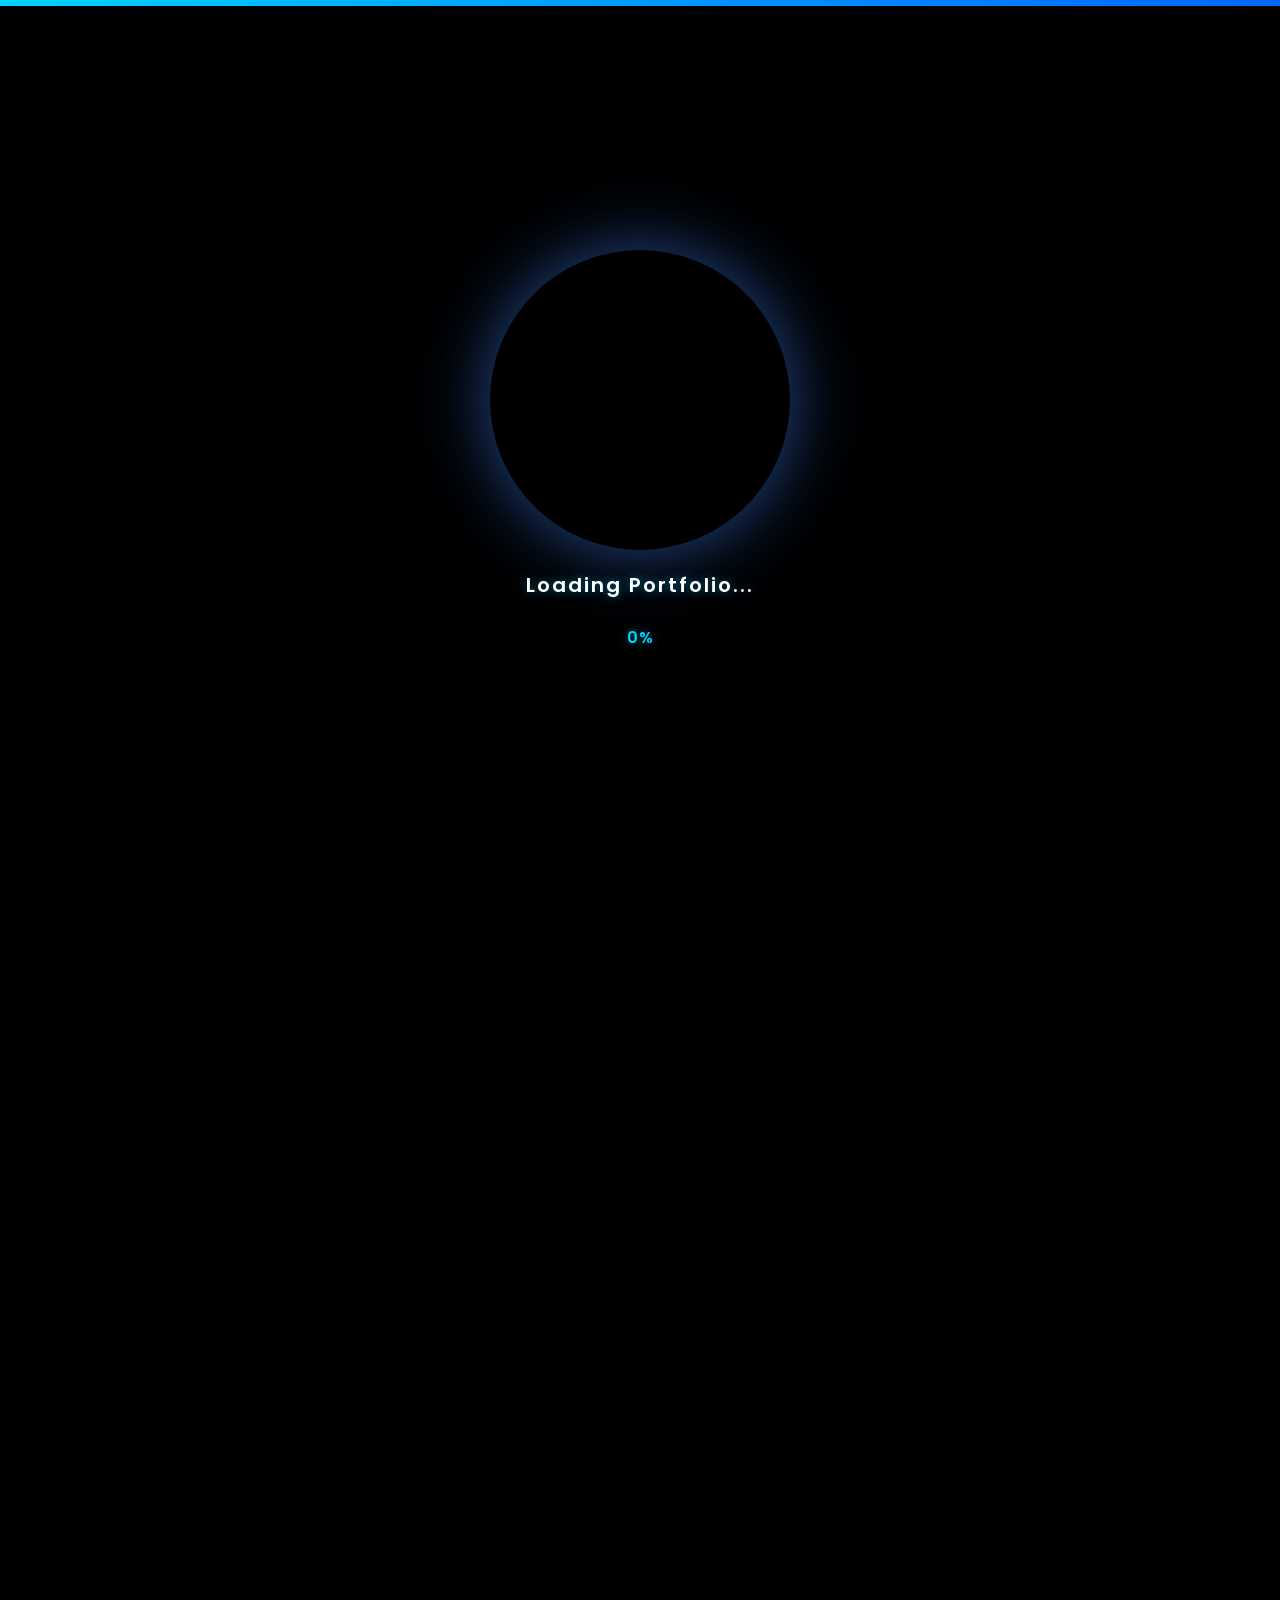
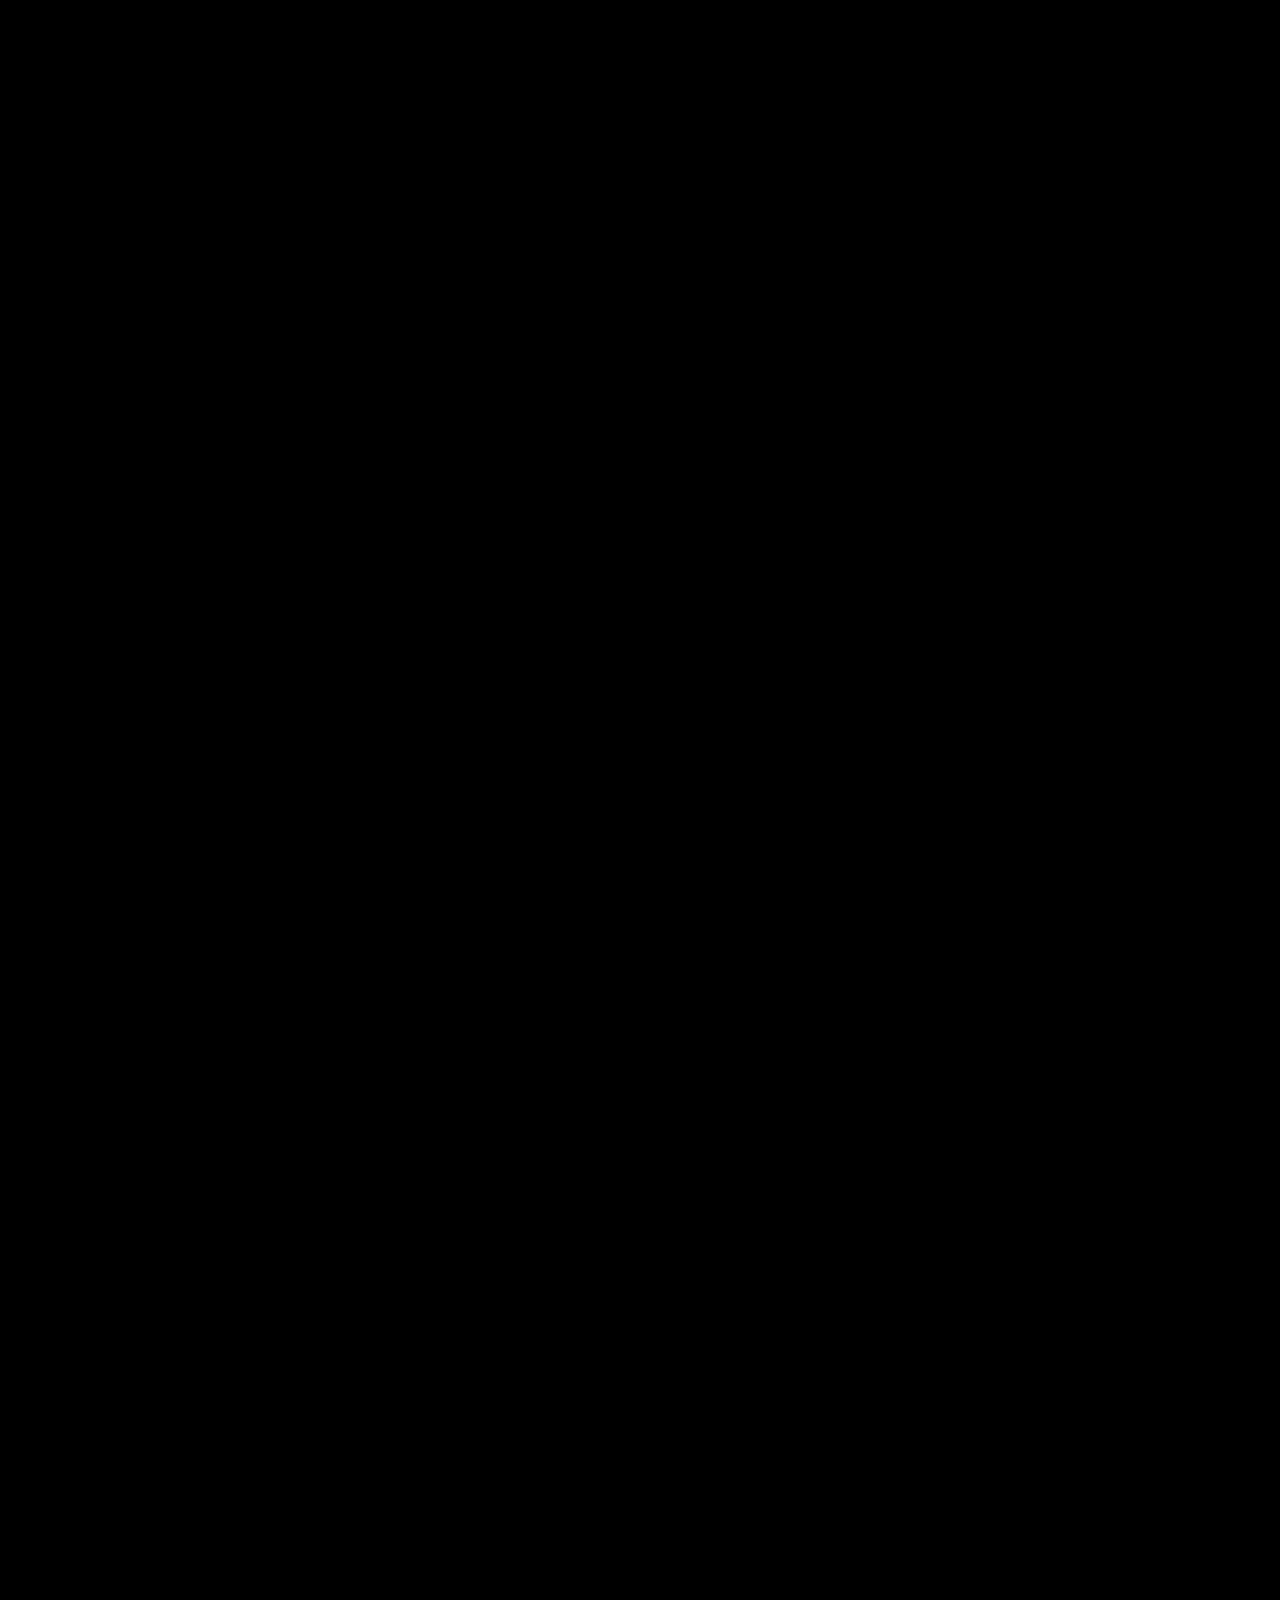
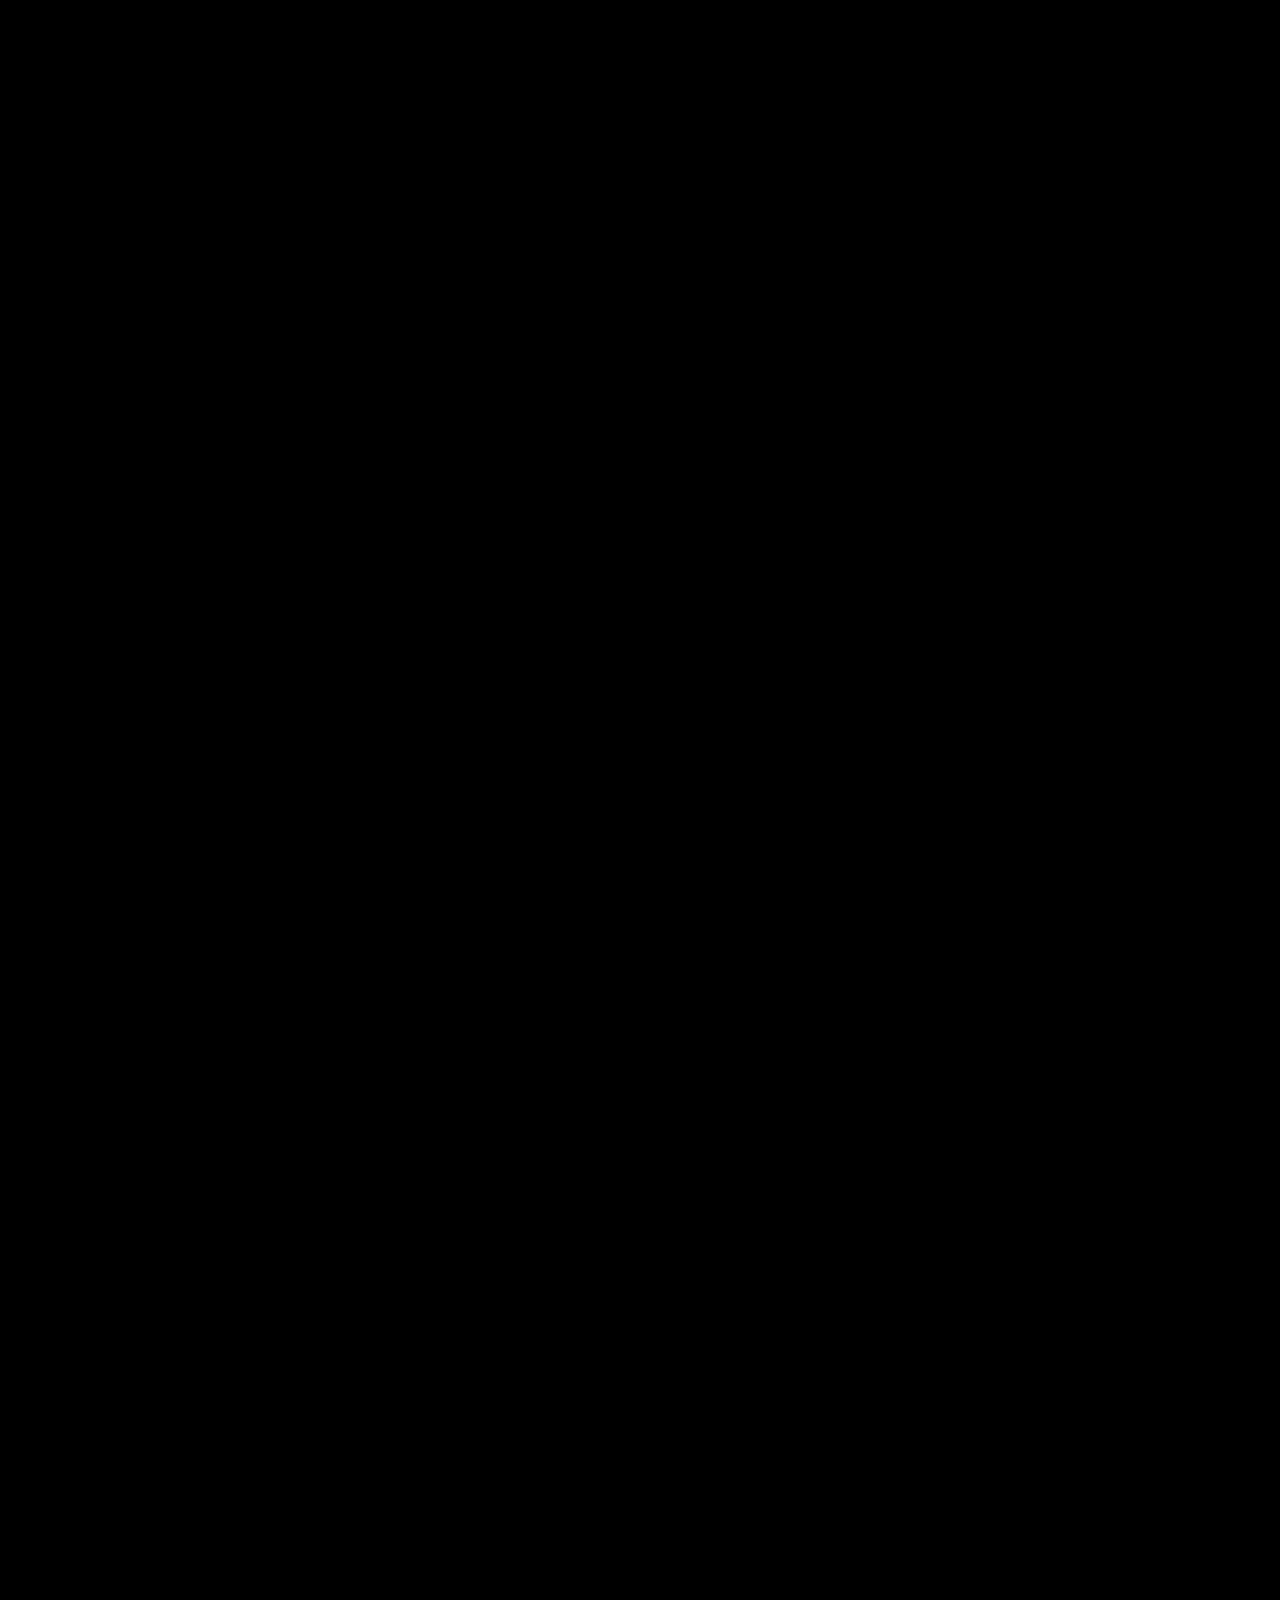
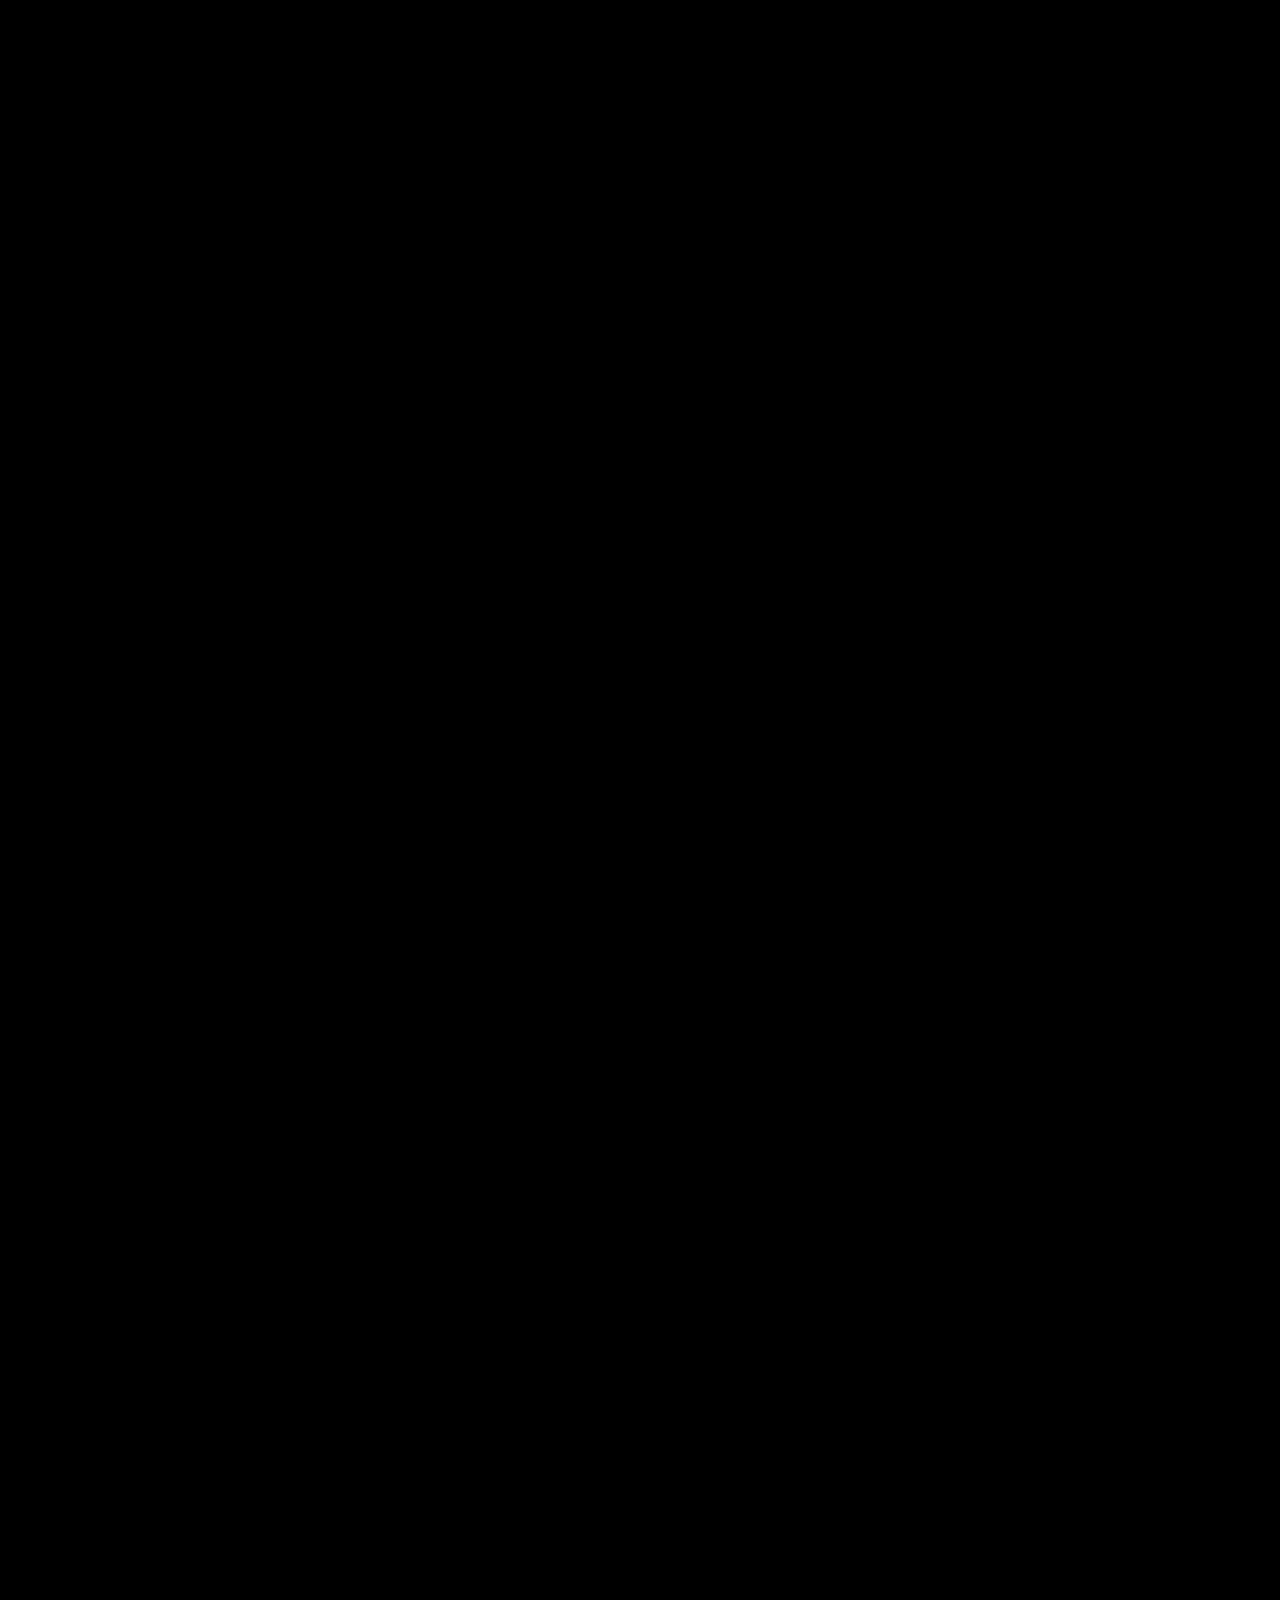
==== index.html @ a021d1be "readme . md" ====
<!DOCTYPE html>
<html lang="en">
<head>
    <meta charset="UTF-8">
    <meta http-equiv="X-UA-Compatible" content="IE=edge">
    <meta name="viewport" content="width=device-width, initial-scale=1.0">
    <meta name="keywords" content="Pragati sable, portfolio, Pragati, full stack dev, personal portfolio lifecodes, portfolio design, portfolio website, personal portfolio" />
    <meta name="description" content="Welcome to Pragati's Portfolio. Full-Stack Web Developer and Android App Developer" />
    <!-- Custom CSS -->
    <link rel="stylesheet" href="./assets/css/style.css">
    <!-- Font Awesome -->
    <link rel="stylesheet" href="https://cdnjs.cloudflare.com/ajax/libs/font-awesome/5.15.3/css/all.min.css" integrity="sha512-iBBXm8fW90+nuLcSKlbmrPcLa0OT92xO1BIsZ+ywDWZCvqsWgccV3gFoRBv0z+8dLJgyAHIhR35VZc2oM/gI1w==" crossorigin="anonymous" referrerpolicy="no-referrer" />
    <script src="https://kit.fontawesome.com/95a2002ecf.js" crossorigin="anonymous"></script>
    <!-- Favicon -->
    <link id='favicon' rel="shortcut icon" href="./assets/images/favicon.jpg" type="image/x-png">
    <title>Portfolio | Darshan Hegde</title>
</head>
<body class="loading">
<!-- Loading Bar at Top -->
<div class="loading-bar-container">
  <div class="loading-bar"></div>
</div>

<!-- Realistic Earth Loader -->
<div class="loader-container">
  <canvas id="earthLoader"></canvas>
  <div class="loading-text">Loading Portfolio...</div>
  <div class="loading-percentage">0%</div>
</div>

<!-- Realistic Space Background Canvas -->
<canvas id="spaceCanvas"></canvas>

<script>
// Scroll to top immediately on page load
window.scrollTo(0, 0);
document.documentElement.scrollTop = 0;
document.body.scrollTop = 0;
</script>
<header>
        <a href="/" class="logo"><i class="fa-solid fa-code"></i> Darshan Hegde</a>

        <div id="menu" class="fas fa-bars"></div>
        <nav class="navbar">
            <ul>
            <li><a class="active" href="#home">Home</a></li>
            <li><a href="#about">About</a></li>
            <li><a href="#skills">Skills</a></li>
            <li><a href="#education">Education</a></li>
            <li><a href="#work">Work</a></li>
            <li><a href="#certificates">Certificates</a></li>
            <li><a href="#experience">Experience</a></li>
            
            </ul>
        </nav>
</header>
<!-- navbar ends -->


<!-- hero section starts -->
<section class="home" id="home">
    <div id="particles-js"></div>

    <div class="content">
    <h2>Hi There,<br/> I'm Darshan Hegde  <span></span></h2>
    <p>i am into <span class="typing-text"></span></p>
    <a href="#about" class="btn"><span>About Me</span>
      <i class="fas fa-arrow-circle-down"></i>
    </a>
    <div class="socials">
        <ul class="social-icons">
          <li><a class="github" aria-label="GitHub" href="https://github.com/DarshanHegde17" target="_blank" rel="noopener noreferrer"><i class="fab fa-github"></i></a></li>
          <li><a class="linkedin" aria-label="LinkedIn" href="https://www.linkedin.com/in/darshan-hegde-4507382b9" target="_blank" rel="noopener noreferrer"><i class="fab fa-linkedin"></i></a></li>
          <li><a class="leetcode" aria-label="LeetCode" href="https://leetcode.com/u/DarshanHegde17/" target="_blank" rel="noopener noreferrer"><svg class="icon-leetcode" viewBox="0 0 24 24" aria-hidden="true" xmlns="http://www.w3.org/2000/svg"><path fill="currentColor" d="M16.102 17.93l-3.185-3.418-2.791 2.998-1.01-1.087L14.73 12l-4.195-4.48 4.195-4.48 1.01 1.088-2.791 2.998 3.185 3.418 4.195-4.008zm3.792-3.971L12.9 7.728l-1.01-1.088 4.195-4.48 4.195 4.48-1.01 1.088-2.998 2.997 2.997 2.997 1.009-1.087zM5.908 17.93l-3.185-3.418 2.998-2.998-1.01-1.087L9.31 12 5.114 7.52l1.01-1.087 2.998 2.998L12.307 5.99l1.01 1.087-4.195 4.48 4.195 4.48-1.01 1.087-2.998-2.998-2.998 2.998z"/></svg></a></li>
          <li><a class="hackerrank" aria-label="HackerRank" href="https://www.hackerrank.com/profile/darshanhegdeheg1" target="_blank" rel="noopener noreferrer"><i class="fa-brands fa-hackerrank"></i></a></li>
        </ul>
      </div>
    </div>
<div class="image">
    <img draggable="false" class="tilt" src="./assets/images/Darshan1.jpeg" alt="" height="">
</div>
</section>
<!-- hero section ends -->


<!-- about section starts -->
<section class="about" id="about">
    <h2 class="heading"><i class="fas fa-user-alt"></i> About <span>Me</span></h2>
    
    <div class="row">

    <div class="image">
        <img draggable="false" class="tilt" src="./assets/images/Passport size pic.jpeg" alt="">
    </div>
    <div class="content">
        <h3>I'm Darshan Hegde</h3>
        <span class="tag">Software Developer</span>
        
        <p>As a full-stack developer, 
          I design and develop dynamic web applications capable of handling complex
           data structures and solving real-world business challenges.
            I emphasize scalability, security, and performance while transforming
             ideas into functional, impactful solutions. </p>
        
        <div class="box-container">
            <div class="box">
              <p><span> age: </span> 22</p>
              <p><span> phone : </span> +91 8660333493</p>
            </div>
            <div class="box">
              <p><span> email : </span> darshanhegdehegde@gmail.com</p>
              <p><span> place : </span> Bengaluru, India</p>
            </div>
        </div>
        
        <div class="resumebtn">
            <a href="assets/images/new_resume.pdf" target="_blank" rel="noopener noreferrer" class="btn"><span>View Resume</span>
                <i class="fas fa-external-link-alt"></i>
            </a>
            <a href="assets/images/new_resume.pdf" download="Darshan_Hegde_Resume.pdf" class="btn btn-download"><span>Download</span>
                <i class="fas fa-download"></i>
            </a>
        </div>

    </div>
    </div>
</section>
<!-- about section ends -->

<!-- skills section starts -->
<section class="skills" id="skills">

    <h2 class="heading"><i class="fas fa-laptop-code"></i> Skills & <span>Abilities</span></h2>

    <div class="container">
          <div class="row" id="skillsContainer">

            <div class="bar">
              <div class="info">
                <img src="./assets/images/skills/icons8-react-100.png" height="50" width="50">
                <span>ReactJS</span>
              </div>
            </div>
            <div class="bar">
              <div class="info">
                <img src="./assets/images/skills/figma.png" height="50" width="50">
                <span>Figma</span>
              </div>
            </div>
            <div class="bar">
              <div class="info">
                <svg xmlns="http://www.w3.org/2000/svg" x="0px" y="0px"height="50" width="50" viewBox="0 0 48 48">
                  <linearGradient id="SNASnMitCxQrIYk4GDibta_v8RpPQUwv0N8_gr1" x1="18.208" x2="34.159" y1="2.413" y2="46.236" gradientUnits="userSpaceOnUse"><stop offset="0" stop-color="#f09701"></stop><stop offset="1" stop-color="#e36001"></stop></linearGradient><path fill="url(#SNASnMitCxQrIYk4GDibta_v8RpPQUwv0N8_gr1)" d="M7.192,7.176l2.627,29.77c0.109,1.237,0.97,2.28,2.164,2.621l10.643,3.041	c0.898,0.257,1.849,0.257,2.747,0l10.643-3.041c1.194-0.341,2.055-1.383,2.164-2.621l2.627-29.77C40.911,6.006,39.99,5,38.816,5	H9.184C8.01,5,7.089,6.006,7.192,7.176z"></path><path fill="#f09601" d="M24,8v31.9l9.876-2.822c0.797-0.228,1.371-0.924,1.443-1.749l2.286-26.242	C37.656,8.502,37.196,8,36.609,8H24z"></path><path fill="#fff" d="M24,25v-4h8.6l-0.7,11.5L24,35.1v-4.2l4.1-1.4l0.3-4.5L24,25z M32.9,17l0.3-4H24v4H32.9z"></path><path fill="#d6e0e9" d="M24,30.9v4.2l-7.9-2.6L15.7,27h4l0.2,2.5L24,30.9z M19.1,17H24v-4h-9.1l0.7,12H24v-4h-4.6L19.1,17z"></path><path d="M33.2,13l-0.3,4H24h-4.9l0.3,4H24h8.6l-0.7,11.5L24,35.1l-7.9-2.6L15.7,27h4l0.2,2.5l4.1,1.4l4.1-1.4l0.3-4.5H24h-8.4 l-0.7-12H24H33.2 M34.278,12H33.2H24h-9.1h-1.06l0.062,1.058l0.7,12L14.657,26h-0.032l0.078,1.073l0.4,5.5l0.049,0.668 l0.636,0.209l7.9,2.6L24,36.153l0.313-0.103l7.9-2.6l0.644-0.212l0.041-0.677l0.7-11.5L33.663,20H32.6H24h-3.672l-0.15-2H24h8.9 h0.928l0.069-0.925l0.3-4L34.278,12L34.278,12z M20.623,26H24h3.331l-0.185,2.769L24,29.843l-3.156-1.077l-0.148-1.846L20.623,26 L20.623,26z" opacity=".05"></path><path d="M33.2,13l-0.3,4H24h-4.9l0.3,4H24h8.6l-0.7,11.5L24,35.1l-7.9-2.6L15.7,27h4l0.2,2.5l4.1,1.4l4.1-1.4l0.3-4.5H24h-8.4 l-0.7-12H24H33.2 M33.739,12.5H33.2H24h-9.1h-0.53l0.031,0.529l0.7,12l0.027,0.471H15.6H24h3.866l-0.242,3.634L24,30.372 l-3.628-1.239l-0.174-2.173l-0.037-0.46H19.7h-4h-0.538l0.039,0.536l0.4,5.5l0.024,0.334l0.318,0.105l7.9,2.6L24,35.626 l0.156-0.051l7.9-2.6l0.322-0.106l0.021-0.339l0.7-11.5l0.032-0.53H32.6H24h-4.136l-0.225-3H24h8.9h0.464l0.035-0.463l0.3-4 L33.739,12.5L33.739,12.5z" opacity=".07"></path>
                  </svg>
                <span>HTML5</span>
              </div>
            </div>
            <div class="bar">
              <div class="info">
                <img src="./assets/images/skills/javascript.png" height="50" width="50">
                <span>JavaScript</span>
              </div>
            </div>
            <div class="bar">
              <div class="info">
                <img src="./assets/images/skills/java.png" height="50" width="50">
                <span>Java</span>
              </div>
            </div>
            <div class="bar">
              <div class="info">
                <img src="./assets/images/skills/bootstrap.png" height="50" width="50">
                <span>Bootstrap</span>
              </div>
            </div>
            <div class="bar">
              <div class="info">
                <img src="./assets/images/skills/python.png" height="50" width="50">
                <span>Python</span>
              </div>
            </div>
            <div class="bar">
              <div class="info">
                <img src="./assets/images/skills/github.png" height="50" width="50">
                <span>GitHub</span>
              </div>
            </div>
            <div class="bar">
              <div class="info">
                <img src="./assets/images/skills/nodejs.png" height="50" width="50">
                <span>NodeJS</span>
              </div>
            </div>
            <div class="bar">
              <div class="info">
                <img src="./assets/images/skills/aws.png" height="50" width="50">
                <span>AWS</span>
              </div>
            </div>
            <div class="bar">
              <div class="info">
                <img src="./assets/images/skills/sql.png" height="50" width="50">
                <span>SQL</span>
              </div>
            </div>
            <div class="bar">
              <div class="info">
                <img src="./assets/images/skills/mongodb.png" height="50" width="50">
                <span>MongoDB</span>
              </div>
            </div>
            <div class="bar">
              <div class="info">
                <img src="./assets/images/skills/php.png" height="50" width="50">
                <span>PHP</span>
              </div>
            </div>
            <div class="bar">
              <div class="info">
                <img src="./assets/images/skills/C.png" height="50" width="50">
                <span>C</span>
              </div>
            </div>
            <div class="bar">
              <div class="info">
                <img src="./assets/images/skills/css.png" height="50" width="50">
                <span>CSS</span>
              </div>
            </div>
            <div class="bar">
              <div class="info">
                <img src="./assets/images/skills/angular.png" height="50" width="50">
                <span>Angular</span>
              </div>
            </div>
            <div class="bar">
              <div class="info">
                <i class="fab fa-r-project" style="font-size: 5rem; color: #276DC3;"></i>
                <span>R Language</span>
              </div>
            </div>
            <div class="bar">
              <div class="info">
                <i class="fas fa-database" style="font-size: 5rem; color: #4DB33D;"></i>
                <span>NoSQL</span>
              </div>
            </div>

      </div>
</div>
</section>
<!-- skills section ends -->


<!-- education section starts -->
<section class="education" id="education">

  <h1 class="heading"><i class="fas fa-graduation-cap"></i> My <span>Education</span></h1>

    <p class="qoute">Education is not the learning of facts, but the training of the mind to think.</p>

    <div class="box-container">

    <div class="box">
        <div class="image">
        <img draggable="false" src="./assets/images/educat/sap.jpg" alt="">
        </div>
        <div class="content">
        <h3>Master of Computer Applications (MCA)</h3>
        <p>SAPTHAGIRI  NPS UNIVERSITY</p>
         <h4>2023 - Present | Currently Pursuing</h4>
          <p>Specializing in Software Development, Data Structures, and Real-World Problem Solving.</p>
        </div>
    </div>

    <div class="box">
      <div class="image">
      <img draggable="false" src="./assets/images/educat/imj.png" alt="">
      </div>
      <div class="content">
     <h3>BACHELOR OF COMPUTER APPLICATIONS (BCA)</h3>
    <p>IMJ INSTITUTE OF SCIENCE AND COMMERCE</p>
    <h4>2022 - 2025 | COMPLETED</h4>
    <p>Focused on Programming, Database Management, and Practical Application Development.</p>
      </div>
    </div>
    <div class="box">
      <div class="image">
      <img draggable="false" src="./assets/images/educat/mhn.webp" alt="">
      </div>
      <div class="content">
        <h3>PRE-UNIVERSITY COURSE (PUC)</h3>
    <p>GOVT MHN PU COLLEGE, KOLAGIBEES</p>
    <h4>2020 - 2022 | COMPLETED</h4>
    <p>Completed Pre-University education with focus on foundational academic and analytical skills.</p>
      </div>
    </div>

</div>
</section>
<!-- education section ends -->


<!-- work project section starts -->
<section class="work" id="work">

  <h2 class="heading"><i class="fas fa-laptop-code"></i> Projects <span>Made</span></h2>

  <div class="box-container">
    <div class="box tilt">
      <img draggable="false" src="./assets/images/projects/Navi.png" alt="NaviPulse" />
      <div class="content">
        <div class="tag">
          <h3>NaviPulse</h3>
        </div>
        <div class="desc">
          <p>An advanced navigation system that helps users find the most efficient routes between locations using real-time traffic data, Google Maps API, and intelligent algorithms (Dijkstra &amp; A*).</p>
          <div class="btns">
            <a href="https://github.com/DarshanHegde17" class="btn project-github" target="_blank" rel="noopener noreferrer"><i class="fab fa-github"></i> GitHub</a>
          </div>
        </div>
      </div>
    </div>

    <div class="box tilt">
      <img draggable="false" src="./assets/images/projects/air.png" alt="Airline Ticket Booking System" />
      <div class="content">
        <div class="tag">
          <h3>Airline Ticket Booking System</h3>
        </div>
        <div class="desc">
          <p>Online Airline Ticket Booking System that allows users to search flights, book tickets, manage reservations, and view booking history.</p>
          <div class="btns">
            <a href="https://github.com/DarshanHegde17/Airline-tickets-booking" class="btn project-github" target="_blank" rel="noopener noreferrer"><i class="fab fa-github"></i> GitHub</a>
          </div>
        </div>
      </div>
    </div>

    <div class="box tilt">
      <img draggable="false" src="./assets/images/projects/art.png" alt="Art Gallery" />
      <div class="content">
        <div class="tag">
          <h3>Art Gallery</h3>
        </div>
        <div class="desc">
          <p>Full-stack Art Gallery web application similar to Flipkart, where users can browse artworks, add to cart, wishlist, and purchase paintings online.</p>
          <div class="btns">
            <a href="https://github.com/DarshanHegde17" class="btn project-github" target="_blank" rel="noopener noreferrer"><i class="fab fa-github"></i> GitHub</a>
          </div>
        </div>
      </div>
    </div>

    <div class="box tilt">
      <img draggable="false" src="./assets/images/projects/Ex (1).png" alt="FinTrack" />
      <div class="content">
        <div class="tag">
          <h3>FinTrack</h3>
        </div>
        <div class="desc">
          <p>Personal finance and expense tracking web app to manage daily expenses, track income, categorize spending, and view financial summaries.</p>
          <div class="btns">
            <a href="https://github.com/DarshanHegde17/FinTrack" class="btn project-github" target="_blank" rel="noopener noreferrer"><i class="fab fa-github"></i> GitHub</a>
          </div>
        </div>
      </div>
    </div>

    <div class="box tilt">
      <img draggable="false" src="./assets/images/projects/fit.png" alt="Track Fit" />
      <div class="content">
        <div class="tag">
          <h3>Track Fit</h3>
        </div>
        <div class="desc">
          <p>Fitness and calorie tracking web application to monitor meals, workouts, water intake, steps, and monthly health progress.</p>
          <div class="btns">
            <a href="https://github.com/DarshanHegde17/Track-Fit" class="btn project-github" target="_blank" rel="noopener noreferrer"><i class="fab fa-github"></i> GitHub</a>
          </div>
        </div>
      </div>
    </div>

    <div class="box tilt">
      <img draggable="false" src="./assets/images/projects/reader.png" alt="Reader Wish Application" />
      <div class="content">
        <div class="tag">
          <h3>Reader Wish Application</h3>
        </div>
        <div class="desc">
          <p>Reader Wish is a book management web application that allows users to explore books, add to wishlist, manage reading history, and track favorite collections.</p>
          <div class="btns">
            <a href="https://github.com/DarshanHegde17/Reader-wish-" class="btn project-github" target="_blank" rel="noopener noreferrer"><i class="fab fa-github"></i> GitHub</a>
          </div>
        </div>
      </div>
    </div>
  </div>

  <!-- Auto-scrolling Projects Stream (Right to Left, pauses on hover) -->
  <div class="projects-marquee-header">
    <h3><i class="fas fa-stream"></i> Live Projects <span>Stream</span></h3>
    <p>Auto-scrolling showcase &bull; Hover over any project to inspect &amp; explore</p>
  </div>

  <div class="projects-scroll-wrapper">
    <div class="projects-scroll-track">
      <!-- Set 1 of Project Cards -->
      <div class="project-scroll-card">
        <img draggable="false" src="./assets/images/projects/Navi.png" alt="NaviPulse" />
        <div class="content">
          <div class="tag">
            <h3>NaviPulse Navigation</h3>
          </div>
          <div class="desc">
            <p>Smart route finder with real-time traffic, Google Maps API, Dijkstra &amp; A* algorithms.</p>
            <div class="btns">
              <a href="https://github.com/DarshanHegde17" class="btn" target="_blank" rel="noopener noreferrer"><i class="fab fa-github"></i> GitHub</a>
            </div>
          </div>
        </div>
      </div>

      <div class="project-scroll-card">
        <img draggable="false" src="./assets/images/projects/air.png" alt="Airline Ticket Booking System" />
        <div class="content">
          <div class="tag">
            <h3>Airline Ticket Booking</h3>
          </div>
          <div class="desc">
            <p>Online flight search, ticket reservation, and booking management system.</p>
            <div class="btns">
              <a href="https://github.com/DarshanHegde17/Airline-tickets-booking" class="btn" target="_blank" rel="noopener noreferrer"><i class="fab fa-github"></i> GitHub</a>
            </div>
          </div>
        </div>
      </div>

      <div class="project-scroll-card">
        <img draggable="false" src="./assets/images/projects/art.png" alt="Art Gallery" />
        <div class="content">
          <div class="tag">
            <h3>Art Gallery E-Commerce</h3>
          </div>
          <div class="desc">
            <p>Full-stack artwork store with cart, wishlist, and secure online ordering.</p>
            <div class="btns">
              <a href="https://github.com/DarshanHegde17" class="btn" target="_blank" rel="noopener noreferrer"><i class="fab fa-github"></i> GitHub</a>
            </div>
          </div>
        </div>
      </div>

      <div class="project-scroll-card">
        <img draggable="false" src="./assets/images/projects/Ex (1).png" alt="FinTrack" />
        <div class="content">
          <div class="tag">
            <h3>FinTrack Expense Manager</h3>
          </div>
          <div class="desc">
            <p>Personal finance tracking, income analytics, and spending summaries.</p>
            <div class="btns">
              <a href="https://github.com/DarshanHegde17/FinTrack" class="btn" target="_blank" rel="noopener noreferrer"><i class="fab fa-github"></i> GitHub</a>
            </div>
          </div>
        </div>
      </div>

      <div class="project-scroll-card">
        <img draggable="false" src="./assets/images/projects/fit.png" alt="Track Fit" />
        <div class="content">
          <div class="tag">
            <h3>Track Fit Health Monitor</h3>
          </div>
          <div class="desc">
            <p>Calorie tracker, workout planner, water logger, and fitness dashboard.</p>
            <div class="btns">
              <a href="https://github.com/DarshanHegde17/Track-Fit" class="btn" target="_blank" rel="noopener noreferrer"><i class="fab fa-github"></i> GitHub</a>
            </div>
          </div>
        </div>
      </div>

      <div class="project-scroll-card">
        <img draggable="false" src="./assets/images/projects/reader.png" alt="Reader Wish Application" />
        <div class="content">
          <div class="tag">
            <h3>Reader Wish Book Hub</h3>
          </div>
          <div class="desc">
            <p>Book management app to browse titles, track reading logs, and save favorites.</p>
            <div class="btns">
              <a href="https://github.com/DarshanHegde17/Reader-wish-" class="btn" target="_blank" rel="noopener noreferrer"><i class="fab fa-github"></i> GitHub</a>
            </div>
          </div>
        </div>
      </div>

      <!-- Set 2 (Seamless Infinite Loop Duplicate) -->
      <div class="project-scroll-card">
        <img draggable="false" src="./assets/images/projects/Navi.png" alt="NaviPulse" />
        <div class="content">
          <div class="tag">
            <h3>NaviPulse Navigation</h3>
          </div>
          <div class="desc">
            <p>Smart route finder with real-time traffic, Google Maps API, Dijkstra &amp; A* algorithms.</p>
            <div class="btns">
              <a href="https://github.com/DarshanHegde17" class="btn" target="_blank" rel="noopener noreferrer"><i class="fab fa-github"></i> GitHub</a>
            </div>
          </div>
        </div>
      </div>

      <div class="project-scroll-card">
        <img draggable="false" src="./assets/images/projects/air.png" alt="Airline Ticket Booking System" />
        <div class="content">
          <div class="tag">
            <h3>Airline Ticket Booking</h3>
          </div>
          <div class="desc">
            <p>Online flight search, ticket reservation, and booking management system.</p>
            <div class="btns">
              <a href="https://github.com/DarshanHegde17/Airline-tickets-booking" class="btn" target="_blank" rel="noopener noreferrer"><i class="fab fa-github"></i> GitHub</a>
            </div>
          </div>
        </div>
      </div>

      <div class="project-scroll-card">
        <img draggable="false" src="./assets/images/projects/art.png" alt="Art Gallery" />
        <div class="content">
          <div class="tag">
            <h3>Art Gallery E-Commerce</h3>
          </div>
          <div class="desc">
            <p>Full-stack artwork store with cart, wishlist, and secure online ordering.</p>
            <div class="btns">
              <a href="https://github.com/DarshanHegde17" class="btn" target="_blank" rel="noopener noreferrer"><i class="fab fa-github"></i> GitHub</a>
            </div>
          </div>
        </div>
      </div>

      <div class="project-scroll-card">
        <img draggable="false" src="./assets/images/projects/Ex (1).png" alt="FinTrack" />
        <div class="content">
          <div class="tag">
            <h3>FinTrack Expense Manager</h3>
          </div>
          <div class="desc">
            <p>Personal finance tracking, income analytics, and spending summaries.</p>
            <div class="btns">
              <a href="https://github.com/DarshanHegde17/FinTrack" class="btn" target="_blank" rel="noopener noreferrer"><i class="fab fa-github"></i> GitHub</a>
            </div>
          </div>
        </div>
      </div>

      <div class="project-scroll-card">
        <img draggable="false" src="./assets/images/projects/fit.png" alt="Track Fit" />
        <div class="content">
          <div class="tag">
            <h3>Track Fit Health Monitor</h3>
          </div>
          <div class="desc">
            <p>Calorie tracker, workout planner, water logger, and fitness dashboard.</p>
            <div class="btns">
              <a href="https://github.com/DarshanHegde17/Track-Fit" class="btn" target="_blank" rel="noopener noreferrer"><i class="fab fa-github"></i> GitHub</a>
            </div>
          </div>
        </div>
      </div>

      <div class="project-scroll-card">
        <img draggable="false" src="./assets/images/projects/reader.png" alt="Reader Wish Application" />
        <div class="content">
          <div class="tag">
            <h3>Reader Wish Book Hub</h3>
          </div>
          <div class="desc">
            <p>Book management app to browse titles, track reading logs, and save favorites.</p>
            <div class="btns">
              <a href="https://github.com/DarshanHegde17/Reader-wish-" class="btn" target="_blank" rel="noopener noreferrer"><i class="fab fa-github"></i> GitHub</a>
            </div>
          </div>
        </div>
      </div>
    </div>
  </div>

  <div class="viewall">
    <a href="https://github.com/DarshanHegde17" target="_blank" rel="noopener noreferrer" class="btn"><span>View All On GitHub</span>
      <i class="fas fa-arrow-right"></i>
    </a>
  </div>

</section>
<!-- work project section ends -->

<!-- certificates section starts -->
<section class="certificates" id="certificates">

  <h2 class="heading"><i class="fas fa-award"></i> My <span>Certificates</span></h2>

  <div class="box-container">

    <div class="box tilt">
      <img draggable="false" src="./assets/images/certificates/cert1.png" alt="Certificate" />
      <div class="content">
        <div class="tag">
          <h3>Full Stack Web Development</h3>
        </div>
        <div class="desc">
          <p class="issuer"><i class="fas fa-building"></i> Coursera - Meta</p>
          <p class="date"><i class="fas fa-calendar-alt"></i> Issued: January 2024</p>
        </div>
      </div>
    </div>

    <div class="box tilt">
      <img draggable="false" src="./assets/images/certificates/cert2.png" alt="Certificate" />
      <div class="content">
        <div class="tag">
          <h3>JavaScript Algorithms & Data Structures</h3>
        </div>
        <div class="desc">
          <p class="issuer"><i class="fas fa-building"></i> freeCodeCamp</p>
          <p class="date"><i class="fas fa-calendar-alt"></i> Issued: December 2023</p>
        </div>
      </div>
    </div>

    <div class="box tilt">
      <img draggable="false" src="./assets/images/certificates/cert3.png" alt="Certificate" />
      <div class="content">
        <div class="tag">
          <h3>React - The Complete Guide</h3>
        </div>
        <div class="desc">
          <p class="issuer"><i class="fas fa-building"></i> Udemy</p>
          <p class="date"><i class="fas fa-calendar-alt"></i> Issued: November 2023</p>
        </div>
      </div>
    </div>

    <div class="box tilt">
      <img draggable="false" src="./assets/images/certificates/cert4.png" alt="Certificate" />
      <div class="content">
        <div class="tag">
          <h3>AWS Certified Cloud Practitioner</h3>
        </div>
        <div class="desc">
          <p class="issuer"><i class="fas fa-building"></i> Amazon Web Services</p>
          <p class="date"><i class="fas fa-calendar-alt"></i> Issued: October 2023</p>
        </div>
      </div>
    </div>

    <div class="box tilt">
      <img draggable="false" src="./assets/images/certificates/cert5.png" alt="Certificate" />
      <div class="content">
        <div class="tag">
          <h3>Python for Data Science</h3>
        </div>
        <div class="desc">
          <p class="issuer"><i class="fas fa-building"></i> IBM - Cognitive Class</p>
          <p class="date"><i class="fas fa-calendar-alt"></i> Issued: September 2023</p>
        </div>
      </div>
    </div>

    <div class="box tilt">
      <img draggable="false" src="./assets/images/certificates/cert6.png" alt="Certificate" />
      <div class="content">
        <div class="tag">
          <h3>Responsive Web Design</h3>
        </div>
        <div class="desc">
          <p class="issuer"><i class="fas fa-building"></i> freeCodeCamp</p>
          <p class="date"><i class="fas fa-calendar-alt"></i> Issued: August 2023</p>
        </div>
      </div>
    </div>

  </div>

</section>
<!-- certificates section ends -->

<!-- my skill section starts -->
<section class="experience" id="experience">

  <h2 class="heading"><i class="fas fa-laptop-code"></i> My Skills </h2>

  <div class="timeline">

    <div class="container left">
      <div class="content">
        <div class="tag">
          <h2>Frontend Development</h2>
        </div>
        <div class="desc">
            <p>Frontend development is the process of designing and creating the user interface of a website or application. It focuses on layout, colors, buttons, and user interaction using technologies like HTML, CSS, and JavaScript.</p>
        </div>
      </div>
    </div>
    <div class="container right">
      <div class="content">
        <div class="tag">
          <h2>Wesite Development</h2>
        </div>
        <div class="desc">
            <p>Backend development is the server-side development of a website or application. It involves working with databases, servers, and application logic to make sure the system works properly behind the scenes.</p>
        </div>
      </div>
    </div>

    <div class="container left">
      <div class="content">
        <div class="tag">
          <h2>Backend Development</h2>
        </div>
        <div class="desc">
            <p>Software development is the process of designing, creating, testing, and maintaining different software applications.</p>
        </div>
      </div>
    </div>

    <div class="container right">
      <div class="content">
        <div class="tag">
          <h2>Database Management</h2>
        </div>
        <div class="desc">
            <p>Database management involves organizing, maintaining, and securing databases to ensure data integrity and availability.</p>
        </div>
      </div>
    </div>

    <div class="container left">
      <div class="content">
        <div class="tag">
          <h2>UI / Design</h2>
        </div>
        <div class="desc">
            <p>Design is the process of planning the visual appearance of a website or software. It includes creating layouts, choosing colors, fonts, and making the interface simple and attractive for users.</p>
        </div>
      </div>
    </div>

  
    <div class="container right">
      <div class="content">
        <div class="tag">
          <h2>Testing & Debugging</h2>
        </div>
        <div class="desc">
            <p>Testing and debugging is the process of identifying and fixing errors or bugs in software applications to ensure they function correctly and provide a good user experience.</p>
        </div>
      </div>
    </div>

    
</div>

</section>
<!-- experience section ends -->



<!-- footer section starts -->
<section class="footer">

  <div class="box-container">

      <div class="box">
          <h3>Darshan Hegde's Portfolio</h3>
          <p>Thank you for visiting my personal portfolio website. Connect with me over socials. <br/> <br/> Keep Rising 🚀. Connect with me over live chat!</p>
      </div>

      <div class="box">
          <h3>quick links</h3>
          <a href="#home"><i class="fas fa-chevron-circle-right"></i> Home</a>
          <a href="#about"><i class="fas fa-chevron-circle-right"></i> About</a>
          <a href="#skills"><i class="fas fa-chevron-circle-right"></i> Skills</a>
          <a href="#education"><i class="fas fa-chevron-circle-right"></i> Education</a>
          <a href="#work"><i class="fas fa-chevron-circle-right"></i> Work</a>
          <a href="#certificates"><i class="fas fa-chevron-circle-right"></i> Certificates</a>
          <a href="#experience"><i class="fas fa-chevron-circle-right"></i> Experience</a>
          
      </div>

      <div class="box">
          <h3>Contact info</h3>
          <p> <i class="fas fa-phone"></i>+91 8660333493</p>
          <p> <i class="fas fa-envelope"></i>darshanhegdehegde@gmail.com</p>
          <p> <i class="fas fa-map-marked-alt"></i>Bengalore karnataka India -</p>
          <div class="share">
            <a class="github" aria-label="GitHub" href="https://github.com/DarshanHegde17" target="_blank" rel="noopener noreferrer"><i class="fab fa-github"></i></a>
            <a class="linkedin" aria-label="LinkedIn" href="https://www.linkedin.com/in/darshan-hegde-4507382b9" target="_blank" rel="noopener noreferrer"><i class="fab fa-linkedin"></i></a>
            <a class="leetcode" aria-label="LeetCode" href="https://leetcode.com/u/DarshanHegde17/" target="_blank" rel="noopener noreferrer"><svg class="icon-leetcode" viewBox="0 0 24 24" aria-hidden="true" xmlns="http://www.w3.org/2000/svg"><path fill="currentColor" d="M16.102 17.93l-3.185-3.418-2.791 2.998-1.01-1.087L14.73 12l-4.195-4.48 4.195-4.48 1.01 1.088-2.791 2.998 3.185 3.418 4.195-4.008zm3.792-3.971L12.9 7.728l-1.01-1.088 4.195-4.48 4.195 4.48-1.01 1.088-2.998 2.997 2.997 2.997 1.009-1.087zM5.908 17.93l-3.185-3.418 2.998-2.998-1.01-1.087L9.31 12 5.114 7.52l1.01-1.087 2.998 2.998L12.307 5.99l1.01 1.087-4.195 4.48 4.195 4.48-1.01 1.087-2.998-2.998-2.998 2.998z"/></svg></a>
            <a class="hackerrank" aria-label="HackerRank" href="https://www.hackerrank.com/profile/darshanhegdeheg1" target="_blank" rel="noopener noreferrer"><i class="fa-brands fa-hackerrank"></i></a>
          </div>
      </div>
  </div>

  <h1 class="credit">Designed & Developed <i class="fa fa-heart pulse"></i> by <a href="https://codewithtanveer.blogspot.com/"> Darshan Hegde </a> | &copy; 2024 All rights reserved.</h1>

</section>
<!-- footer section ends -->


<!-- scroll top btn -->
<a href="#home" aria-label="ScrollTop" class="fas fa-angle-up" id="scroll-top"></a>
<!-- scroll back to top -->


<!-- ==== ALL MAJOR JAVASCRIPT CDNS STARTS ==== -->
<!-- jquery cdn -->
<script src="https://cdnjs.cloudflare.com/ajax/libs/jquery/3.6.0/jquery.min.js" integrity="sha512-894YE6QWD5I59HgZOGReFYm4dnWc1Qt5NtvYSaNcOP+u1T9qYdvdihz0PPSiiqn/+/3e7Jo4EaG7TubfWGUrMQ==" crossorigin="anonymous" referrerpolicy="no-referrer"></script>

<!-- typed.js cdn -->
<script src="https://cdnjs.cloudflare.com/ajax/libs/typed.js/2.0.5/typed.min.js" integrity="sha512-1KbKusm/hAtkX5FScVR5G36wodIMnVd/aP04af06iyQTkD17szAMGNmxfNH+tEuFp3Og/P5G32L1qEC47CZbUQ==" crossorigin="anonymous" referrerpolicy="no-referrer"></script>

<!-- particle.js links -->
<script src="./assets/js/particles.min.js"></script>
<script src="./assets/js/app.js"></script>

<!-- vanilla tilt.js links -->
<script src="https://cdnjs.cloudflare.com/ajax/libs/vanilla-tilt/1.7.0/vanilla-tilt.min.js" integrity="sha512-SttpKhJqONuBVxbRcuH0wezjuX+BoFoli0yPsnrAADcHsQMW8rkR84ItFHGIkPvhnlRnE2FaifDOUw+EltbuHg==" crossorigin="anonymous" referrerpolicy="no-referrer"></script>

<!-- scroll reveal anim -->
<script src="https://unpkg.com/scrollreveal"></script>

<script
      type="text/javascript"
      src="https://cdn.jsdelivr.net/npm/emailjs-com@3/dist/email.min.js"
    ></script>

<!-- ==== ALL MAJOR JAVASCRIPT CDNS ENDS ==== -->

<script src="./assets/js/script.js"></script>
<script src="./assets/js/cursor.js"></script>

<!-- Earth Loader Script -->
<script type="module">
import * as THREE from "https://cdn.jsdelivr.net/npm/three@0.160.0/build/three.module.js";

// Earth Loader Setup
const loaderCanvas = document.getElementById("earthLoader");
let loaderAnimId = null;
let isLoaderActive = true;
let loaderRenderer = null;

if (loaderCanvas) {
  const loaderScene = new THREE.Scene();
  const loaderCamera = new THREE.PerspectiveCamera(45, 1, 0.1, 1000);
  loaderCamera.position.z = 2.5;

  loaderRenderer = new THREE.WebGLRenderer({
    canvas: loaderCanvas,
    antialias: true,
    alpha: false,
    powerPreference: "high-performance"
  });
  loaderRenderer.setSize(300, 300);
  loaderRenderer.setPixelRatio(Math.min(window.devicePixelRatio || 1, 1.5));
  loaderRenderer.setClearColor(0x000000, 1);
  loaderRenderer.shadowMap.enabled = true;
  loaderRenderer.shadowMap.type = THREE.PCFSoftShadowMap;

  // Realistic Lighting Setup
  const ambientLight = new THREE.AmbientLight(0x404040, 0.3);
  loaderScene.add(ambientLight);

  const sunLight = new THREE.DirectionalLight(0xffffff, 2.5);
  sunLight.position.set(5, 3, 5);
  sunLight.castShadow = true;
  loaderScene.add(sunLight);

  const rimLight = new THREE.DirectionalLight(0x4488ff, 0.8);
  rimLight.position.set(-5, 0, -3);
  loaderScene.add(rimLight);

  const fillLight = new THREE.PointLight(0x88ccff, 0.5, 100);
  fillLight.position.set(-3, -2, 3);
  loaderScene.add(fillLight);

  // Load Earth Textures
  const textureLoader = new THREE.TextureLoader();
  
  const earthTexture = textureLoader.load(
    "https://raw.githubusercontent.com/mrdoob/three.js/master/examples/textures/planets/earth_atmos_2048.jpg"
  );
  earthTexture.colorSpace = THREE.SRGBColorSpace;

  const earthNormalMap = textureLoader.load(
    "https://raw.githubusercontent.com/mrdoob/three.js/master/examples/textures/planets/earth_normal_2048.jpg"
  );

  const earthSpecularMap = textureLoader.load(
    "https://raw.githubusercontent.com/mrdoob/three.js/master/examples/textures/planets/earth_specular_2048.jpg"
  );

  // Create Realistic Earth (Optimized geometry)
  const earthGeometry = new THREE.SphereGeometry(1, 48, 48);
  const earthMaterial = new THREE.MeshStandardMaterial({
    map: earthTexture,
    normalMap: earthNormalMap,
    normalScale: new THREE.Vector2(0.85, 0.85),
    roughnessMap: earthSpecularMap,
    roughness: 0.9,
    metalness: 0.1,
    emissive: 0x112244,
    emissiveIntensity: 0.05
  });
  const earth = new THREE.Mesh(earthGeometry, earthMaterial);
  earth.castShadow = true;
  earth.receiveShadow = true;
  loaderScene.add(earth);

  // Realistic Clouds Layer
  const cloudTexture = textureLoader.load(
    "https://raw.githubusercontent.com/mrdoob/three.js/master/examples/textures/planets/earth_clouds_1024.png"
  );
  const cloudGeometry = new THREE.SphereGeometry(1.01, 48, 48);
  const cloudMaterial = new THREE.MeshStandardMaterial({
    map: cloudTexture,
    transparent: true,
    opacity: 0.5,
    depthWrite: false,
    roughness: 1.0,
    metalness: 0.0
  });
  const clouds = new THREE.Mesh(cloudGeometry, cloudMaterial);
  loaderScene.add(clouds);

  // Atmosphere Glow (Inner)
  const atmosphereGeometry = new THREE.SphereGeometry(1.05, 36, 36);
  const atmosphereMaterial = new THREE.MeshBasicMaterial({
    color: 0x4488ff,
    transparent: true,
    opacity: 0.15,
    blending: THREE.AdditiveBlending,
    side: THREE.BackSide
  });
  const atmosphere = new THREE.Mesh(atmosphereGeometry, atmosphereMaterial);
  loaderScene.add(atmosphere);

  // Outer Atmosphere Glow
  const outerGlowGeometry = new THREE.SphereGeometry(1.15, 36, 36);
  const outerGlowMaterial = new THREE.MeshBasicMaterial({
    color: 0x2266ff,
    transparent: true,
    opacity: 0.08,
    blending: THREE.AdditiveBlending,
    side: THREE.BackSide
  });
  const outerGlow = new THREE.Mesh(outerGlowGeometry, outerGlowMaterial);
  loaderScene.add(outerGlow);

  // Stars Background
  const starsGeometry = new THREE.BufferGeometry();
  const starsPositions = [];
  for (let i = 0; i < 600; i++) {
    const x = (Math.random() - 0.5) * 50;
    const y = (Math.random() - 0.5) * 50;
    const z = (Math.random() - 0.5) * 50;
    starsPositions.push(x, y, z);
  }
  starsGeometry.setAttribute('position', new THREE.Float32BufferAttribute(starsPositions, 3));
  const starsMaterial = new THREE.PointsMaterial({
    color: 0xffffff,
    size: 0.05,
    transparent: true,
    opacity: 0.8
  });
  const stars = new THREE.Points(starsGeometry, starsMaterial);
  loaderScene.add(stars);

  // Animate Earth with realistic rotation
  let time = 0;
  function animateLoader() {
    if (!isLoaderActive) return;
    loaderAnimId = requestAnimationFrame(animateLoader);
    time += 0.01;
    
    earth.rotation.y += 0.003;
    clouds.rotation.y += 0.0045;
    atmosphere.scale.setScalar(1 + Math.sin(time * 0.5) * 0.02);
    outerGlow.scale.setScalar(1 + Math.sin(time * 0.3) * 0.03);
    stars.rotation.y += 0.0001;
    stars.rotation.x += 0.00005;
    
    loaderRenderer.render(loaderScene, loaderCamera);
  }
  animateLoader();
}

// 6-Second Loading Progress
const percentageElement = document.querySelector('.loading-percentage');
let progress = 0;
const progressInterval = setInterval(() => {
  progress += 1;
  if (progress <= 100 && percentageElement) {
    percentageElement.textContent = Math.floor(progress) + '%';
  }
}, 58);

// Hide and clean up Loader after 6 seconds
setTimeout(() => {
  clearInterval(progressInterval);
  if (percentageElement) percentageElement.textContent = '100%';
  const loaderContainer = document.querySelector('.loader-container');
  const loadingBarContainer = document.querySelector('.loading-bar-container');
  
  if (loaderContainer) loaderContainer.classList.add('fade-out');
  if (loadingBarContainer) loadingBarContainer.classList.add('fade-out');
  
  document.body.classList.remove('loading');
  
  setTimeout(() => {
    isLoaderActive = false;
    if (loaderAnimId) cancelAnimationFrame(loaderAnimId);
    if (loaderRenderer) {
      loaderRenderer.dispose();
      loaderRenderer.forceContextLoss();
    }
    if (loaderContainer) loaderContainer.style.display = 'none';
    if (loadingBarContainer) loadingBarContainer.style.display = 'none';
  }, 400);
}, 6000);
</script>

<!-- Realistic Galaxy 3D Background Script -->
<script type="module">
import * as THREE from "https://cdn.jsdelivr.net/npm/three@0.160.0/build/three.module.js";

const canvas = document.getElementById("spaceCanvas");
const scene = new THREE.Scene();
scene.fog = new THREE.FogExp2(0x000006, 0.018);

const camera = new THREE.PerspectiveCamera(
  75,
  window.innerWidth / window.innerHeight,
  0.1,
  1000
);
camera.position.set(0, 0, 12);

const renderer = new THREE.WebGLRenderer({
  canvas,
  antialias: true,
  alpha: true,
  powerPreference: "high-performance",
  precision: "mediump"
});
renderer.setSize(window.innerWidth, window.innerHeight);
renderer.setPixelRatio(Math.min(window.devicePixelRatio || 1, 1.5));
renderer.outputColorSpace = THREE.SRGBColorSpace;
renderer.toneMapping = THREE.ACESFilmicToneMapping;
renderer.toneMappingExposure = 1.15;

// Realistic lighting
const sunLight = new THREE.DirectionalLight(0xffffff, 4.5);
sunLight.position.set(8, 5, 10);
scene.add(sunLight);

const softLight = new THREE.AmbientLight(0x6677aa, 0.35);
scene.add(softLight);

const blueFill = new THREE.PointLight(0x3366ff, 3.5, 120);
blueFill.position.set(-14, 5, 8);
scene.add(blueFill);

// Texture loader
const textureLoader = new THREE.TextureLoader();
textureLoader.crossOrigin = "anonymous";

const textures = {
  earth: "https://raw.githubusercontent.com/mrdoob/three.js/master/examples/textures/planets/earth_atmos_2048.jpg",
  earthClouds: "https://raw.githubusercontent.com/mrdoob/three.js/master/examples/textures/planets/earth_clouds_1024.png",
  earthNormal: "https://raw.githubusercontent.com/mrdoob/three.js/master/examples/textures/planets/earth_normal_2048.jpg",
  moon: "https://raw.githubusercontent.com/mrdoob/three.js/master/examples/textures/planets/moon_1024.jpg",
  mars: "https://raw.githubusercontent.com/mrdoob/three.js/master/examples/textures/planets/mars_1k_color.jpg",
  jupiter: "https://raw.githubusercontent.com/mrdoob/three.js/master/examples/textures/planets/jupiter2_1024.jpg",
  mercury: "https://raw.githubusercontent.com/mrdoob/three.js/master/examples/textures/planets/mercury.jpg",
  venus: "https://raw.githubusercontent.com/mrdoob/three.js/master/examples/textures/planets/venus.jpg",
  neptune: "https://raw.githubusercontent.com/mrdoob/three.js/master/examples/textures/planets/neptune.jpg",
  uranus: "https://raw.githubusercontent.com/mrdoob/three.js/master/examples/textures/planets/uranus.jpg",
  saturn: "https://raw.githubusercontent.com/mrdoob/three.js/master/examples/textures/planets/saturn.jpg",
  saturnRing: "https://raw.githubusercontent.com/mrdoob/three.js/master/examples/textures/planets/saturnringcolor.jpg"
};

function loadTexture(url) {
  const tex = textureLoader.load(url);
  tex.colorSpace = THREE.SRGBColorSpace;
  return tex;
}

// Stars
const starGeometry = new THREE.BufferGeometry();
const starCount = 7000;
const starPositions = new Float32Array(starCount * 3);
for (let i = 0; i < starCount * 3; i += 3) {
  starPositions[i] = (Math.random() - 0.5) * 260;
  starPositions[i + 1] = (Math.random() - 0.5) * 260;
  starPositions[i + 2] = (Math.random() - 0.5) * 260;
}
starGeometry.setAttribute("position", new THREE.BufferAttribute(starPositions, 3));
const starMaterial = new THREE.PointsMaterial({
  color: 0xffffff,
  size: 0.11,
  transparent: true,
  opacity: 0.9
});
const stars = new THREE.Points(starGeometry, starMaterial);
scene.add(stars);

// Galaxy dust cloud
const galaxyGeometry = new THREE.BufferGeometry();
const galaxyCount = 4000;
const galaxyPositions = new Float32Array(galaxyCount * 3);
for (let i = 0; i < galaxyCount; i++) {
  const radius = Math.random() * 55;
  const angle = radius * 0.35 + Math.random() * Math.PI * 2;
  const idx = i * 3;
  galaxyPositions[idx] = Math.cos(angle) * radius;
  galaxyPositions[idx + 1] = (Math.random() - 0.5) * 6;
  galaxyPositions[idx + 2] = Math.sin(angle) * radius - 45;
}
galaxyGeometry.setAttribute("position", new THREE.BufferAttribute(galaxyPositions, 3));
const galaxyMaterial = new THREE.PointsMaterial({
  color: 0x6e7bff,
  size: 0.16,
  transparent: true,
  opacity: 0.5
});
const galaxy = new THREE.Points(galaxyGeometry, galaxyMaterial);
scene.add(galaxy);

// Realistic Sun (Optimized segment count)
const sunGeometry = new THREE.SphereGeometry(5.5, 48, 48);
const sunMaterial = new THREE.MeshBasicMaterial({
  map: loadTexture("https://raw.githubusercontent.com/mrdoob/three.js/master/examples/textures/planets/sun.jpg")
});
const sun = new THREE.Mesh(sunGeometry, sunMaterial);
sun.position.set(0, 0, -120);
scene.add(sun);

const sunGlowGeometry = new THREE.SphereGeometry(6.5, 36, 36);
const sunGlowMaterial = new THREE.MeshBasicMaterial({
  color: 0xffaa33,
  transparent: true,
  opacity: 0.25,
  blending: THREE.AdditiveBlending
});
const sunGlow = new THREE.Mesh(sunGlowGeometry, sunGlowMaterial);
sunGlow.position.copy(sun.position);
scene.add(sunGlow);

const sunLightReal = new THREE.PointLight(0xffbb66, 10, 400);
sunLightReal.position.copy(sun.position);
scene.add(sunLightReal);

// Planet creator (40x40 segments for crisp detail with ultra-low GPU overhead)
function createTexturedPlanet(size, texture, x, y, z, normalTexture = null) {
  const geometry = new THREE.SphereGeometry(size, 40, 40);
  const material = new THREE.MeshStandardMaterial({
    map: loadTexture(texture),
    normalMap: normalTexture ? loadTexture(normalTexture) : null,
    roughness: 0.85,
    metalness: 0.02
  });
  const planet = new THREE.Mesh(geometry, material);
  planet.position.set(x, y, z);
  scene.add(planet);
  return planet;
}

const mercury = createTexturedPlanet(0.8, textures.mercury, -4, 1, -6);
const venus = createTexturedPlanet(1.3, textures.venus, 4, -1, -14);
const earth = createTexturedPlanet(2.35, textures.earth, -5, 0, -22, textures.earthNormal);
const moon = createTexturedPlanet(0.75, textures.moon, -8, 2, -28);
const mars = createTexturedPlanet(1.75, textures.mars, 5, -1, -38);
const jupiter = createTexturedPlanet(3.2, textures.jupiter, -5, -1, -52);
const saturn = createTexturedPlanet(2.45, textures.saturn, 4, 1, -70);
const uranus = createTexturedPlanet(2.1, textures.uranus, -5, 2, -88);
const neptune = createTexturedPlanet(2.0, textures.neptune, 5, -2, -104);

// Earth clouds layer
const cloudGeometry = new THREE.SphereGeometry(2.39, 40, 40);
const cloudMaterial = new THREE.MeshStandardMaterial({
  map: loadTexture(textures.earthClouds),
  transparent: true,
  opacity: 0.45,
  depthWrite: false
});
const earthClouds = new THREE.Mesh(cloudGeometry, cloudMaterial);
earthClouds.position.copy(earth.position);
scene.add(earthClouds);

// Saturn ring with texture
const ringGeometry = new THREE.RingGeometry(3.1, 4.8, 64);
const ringMaterial = new THREE.MeshBasicMaterial({
  map: loadTexture(textures.saturnRing),
  side: THREE.DoubleSide,
  transparent: true,
  opacity: 0.9
});
const saturnRing = new THREE.Mesh(ringGeometry, ringMaterial);
saturnRing.position.copy(saturn.position);
saturnRing.rotation.x = Math.PI / 2.15;
scene.add(saturnRing);

// Glow creator
function createGlow(size, color, target, opacity = 0.12) {
  const geometry = new THREE.SphereGeometry(size, 32, 32);
  const material = new THREE.MeshBasicMaterial({
    color,
    transparent: true,
    opacity,
    blending: THREE.AdditiveBlending,
    depthWrite: false
  });
  const glow = new THREE.Mesh(geometry, material);
  glow.position.copy(target.position);
  scene.add(glow);
  return glow;
}

const earthGlow = createGlow(2.75, 0x2caaff, earth, 0.16);
const marsGlow = createGlow(2.15, 0xff4b2b, mars, 0.11);
const saturnGlow = createGlow(3.0, 0xffc46b, saturn, 0.1);
const jupiterGlow = createGlow(3.75, 0xffd1a0, jupiter, 0.08);

// Meteors
const meteors = [];
function createMeteor() {
  const geometry = new THREE.ConeGeometry(0.08, 1.8, 12);
  const material = new THREE.MeshBasicMaterial({
    color: 0xffffff,
    transparent: true,
    opacity: 0.85
  });
  const meteor = new THREE.Mesh(geometry, material);
  meteor.position.set(
    Math.random() * 50 - 25,
    Math.random() * 30 + 8,
    Math.random() * -90
  );
  meteor.rotation.z = Math.PI / 4;
  scene.add(meteor);
  meteors.push(meteor);
}
for (let i = 0; i < 16; i++) createMeteor();

let scrollY = window.scrollY || 0;
let targetScrollY = window.scrollY || 0;

window.addEventListener("scroll", () => {
  targetScrollY = window.scrollY;
}, { passive: true });

function updateScrollCamera() {
  scrollY += (targetScrollY - scrollY) * 0.08;
  const maxScroll = Math.max(1, document.body.scrollHeight - window.innerHeight);
  const progress = scrollY / maxScroll;

  camera.position.z = 12 - progress * 130;
  camera.position.x = Math.sin(progress * Math.PI * 4) * 3.2;
  camera.position.y = Math.cos(progress * Math.PI * 3) * 1.4;
  camera.rotation.z = Math.sin(progress * Math.PI * 2) * 0.04;

  stars.rotation.y = progress * 2.2;
  galaxy.rotation.y = progress * 4.2;
  galaxy.rotation.z = progress * 1.5;
}

let isRendering = true;
function animate() {
  if (!isRendering) return;
  requestAnimationFrame(animate);

  updateScrollCamera();

  sun.rotation.y += 0.0015;
  mercury.rotation.y += 0.004;
  venus.rotation.y += 0.003;
  earth.rotation.y += 0.004;
  earthClouds.rotation.y += 0.0055;
  moon.rotation.y += 0.006;
  mars.rotation.y += 0.0045;
  saturn.rotation.y += 0.0038;
  jupiter.rotation.y += 0.0042;
  uranus.rotation.y += 0.0032;
  neptune.rotation.y += 0.0034;
  saturnRing.rotation.z += 0.0015;

  const now = Date.now();
  earthGlow.scale.setScalar(1 + Math.sin(now * 0.0018) * 0.035);
  marsGlow.scale.setScalar(1 + Math.sin(now * 0.002) * 0.03);
  saturnGlow.scale.setScalar(1 + Math.sin(now * 0.0017) * 0.025);
  jupiterGlow.scale.setScalar(1 + Math.sin(now * 0.0016) * 0.02);

  stars.rotation.x += 0.00015;
  stars.rotation.y += 0.0002;
  galaxy.rotation.y += 0.0005;

  meteors.forEach((meteor) => {
    meteor.position.x -= 0.07;
    meteor.position.y -= 0.045;
    meteor.position.z += 0.07;
    if (meteor.position.x < -35 || meteor.position.y < -22 || meteor.position.z > 15) {
      meteor.position.set(
        Math.random() * 55 + 10,
        Math.random() * 30 + 8,
        Math.random() * -95
      );
    }
  });

  renderer.render(scene, camera);
}

animate();

// Pause rendering when tab is hidden to save battery & GPU
document.addEventListener("visibilitychange", () => {
  if (document.hidden) {
    isRendering = false;
  } else {
    if (!isRendering) {
      isRendering = true;
      animate();
    }
  }
});

window.addEventListener("resize", () => {
  camera.aspect = window.innerWidth / window.innerHeight;
  camera.updateProjectionMatrix();
  renderer.setSize(window.innerWidth, window.innerHeight);
  renderer.setPixelRatio(Math.min(window.devicePixelRatio || 1, 1.5));
}, { passive: true });
</script>

</body>
</html>
---- assets/css/style.css ----
@import url("https://fonts.googleapis.com/css2?family=Poppins:wght@400;600;700&display=swap");
@import url("https://fonts.googleapis.com/css2?family=Nunito:ital,wght@0,300;0,400;0,600;0,700;1,300;1,400&display=swap");

:root {
  --bg-color: #000000;
  --bg-secondary: #1a1a1a;
  --main-color: #ff8c00;
  --main-color-light: #ffa500;
  --text-color: #ffffff;
  --text-muted: #cccccc;
}

* {
  margin: 0;
  padding: 0;
  box-sizing: border-box;
  text-decoration: none;
  outline: none;
  border: none;
  text-transform: capitalize;
}

/* Targeted smooth transitions for interactive elements */
a, button, .btn, input, textarea, select, .social-icons li a, .box, .bar, #menu, #scroll-top, .logo {
  transition: color 0.25s ease, background-color 0.25s ease, border-color 0.25s ease, box-shadow 0.25s ease, transform 0.25s cubic-bezier(0.25, 0.8, 0.25, 1), opacity 0.25s ease;
}
html {
  font-size: 62.5%;
  overflow-x: hidden;
  scroll-behavior: smooth;
  scroll-padding-top: 0;
}

/* Prevent page from scrolling during loader */
body.loading {
  overflow: hidden;
  position: fixed;
  width: 100%;
  height: 100%;
}

body {
  background: var(--bg-color);
  color: var(--text-color);
  font-family: "Poppins", sans-serif;
  position: relative;
}

/* Space Canvas Background */
#spaceCanvas {
  position: fixed;
  top: 0;
  left: 0;
  width: 100%;
  height: 100%;
  z-index: -1;
  pointer-events: none;
  transform: translateZ(0);
  backface-visibility: hidden;
}

/* Galaxy Canvas Background */
#galaxyCanvas {
  position: fixed;
  top: 0;
  left: 0;
  width: 100%;
  height: 100%;
  z-index: -1;
  pointer-events: none;
  transform: translateZ(0);
  backface-visibility: hidden;
}

*::selection {
  background: #ff8c00;
  color: #000;
}

html {
  font-size: 62.5%;
  overflow-x: hidden;
}
html::-webkit-scrollbar {
  width: 0.8rem;
}
html::-webkit-scrollbar-track {
  background: #1a1a1a;
}
html::-webkit-scrollbar-thumb {
  background: #ff8c00;
}

/* pre loader start */
.loader-container {
  position: fixed;
  top: 0;
  left: 0;
  z-index: 10000;
  background: #000;
  display: flex;
  align-items: center;
  justify-content: center;
  flex-direction: column;
  height: 100vh;
  width: 100vw;
  pointer-events: all;
  overflow: hidden;
}
.loader-container.fade-out {
  opacity: 0;
  visibility: hidden;
  transition: opacity 0.5s ease, visibility 0.5s ease;
}

/* Earth Loader */
#earthLoader {
  width: 300px;
  height: 300px;
  margin-bottom: 20px;
  display: block;
  border-radius: 50%;
  box-shadow: 0 0 60px rgba(68, 136, 255, 0.4),
              0 0 100px rgba(68, 136, 255, 0.2);
}

.loading-text {
  color: #fff;
  font-size: 2rem;
  margin-bottom: 15px;
  letter-spacing: 2px;
  font-weight: 600;
  text-shadow: 0 0 10px rgba(0, 212, 255, 0.5);
  text-align: center;
}

/* Loading Bar - Top of Page */
.loading-bar-container {
  position: fixed;
  top: 0;
  left: 0;
  width: 100%;
  height: 6px;
  background: rgba(0, 0, 0, 0.5);
  overflow: hidden;
  z-index: 10002;
}

.loading-bar-container.fade-out {
  opacity: 0;
  visibility: hidden;
  transition: opacity 0.5s ease, visibility 0.5s ease;
}

.loading-bar {
  height: 100%;
  background: linear-gradient(90deg, #00d4ff, #0099ff, #0066ff);
  width: 0%;
  animation: loadProgress 6s linear forwards;
  box-shadow: 0 0 20px rgba(0, 153, 255, 0.8);
}

@keyframes loadProgress {
  0% { width: 0%; }
  100% { width: 100%; }
}

.loading-percentage {
  color: #00d4ff;
  font-size: 1.6rem;
  margin-top: 10px;
  font-weight: 600;
  letter-spacing: 1px;
  text-shadow: 0 0 10px rgba(0, 212, 255, 0.5);
  text-align: center;
}
/* pre loader end */

/* navbar starts */
header {
  position: fixed;
  top: 0;
  left: 0;
  right: 0;
  z-index: 1000;
  display: flex;
  align-items: center;
  justify-content: space-between;
  padding: 1.7rem 10%;
  height: 6.5rem;
  background-color: #000;
  box-shadow: 0 1px 4px rgba(255, 140, 0, 0.5);
  transition: background-color 0.3s ease, box-shadow 0.3s ease;
}
section {
  min-height: 100vh;
  padding: 2rem 9%;
}
.heading {
  font-size: 3.5rem;
  color: var(--text-color);
  font-weight: 800;
  text-align: center;
}
.heading span {
  color: var(--main-color);
}
header .logo {
  font-size: 1.9rem;
  font-weight: 800;
  text-decoration: none;
  color: var(--text-color);
}
header .logo i {
  font-size: 2.2rem;
  color: var(--main-color);
}
header .logo:hover {
  color: var(--main-color);
}
header .navbar ul {
  list-style: none;
  display: flex;
  justify-content: center;
  align-items: center;
}
header .navbar li {
  margin-left: 2.5rem;
}
header .navbar ul li a {
  font-size: 1.57rem;
  color: var(--text-color);
  font-weight: 600;
  text-decoration: none;
  letter-spacing: 0.04rem;
  transition: color 0.2s ease, border-color 0.2s ease;
}
header .navbar ul li a.active,
header .navbar ul li a:hover {
  color: var(--main-color);
  border-bottom: 0.2rem solid var(--main-color);
  padding: 0.5rem 0;
}
/* navbar ends */

/* hamburger icon starts*/
#menu {
  font-size: 3rem;
  cursor: pointer;
  color: #ff8c00;
  display: none;
}
@media (max-width: 768px) {
  #menu {
    display: block;
  }
  header .navbar {
    position: fixed;
    top: 6.5rem;
    right: -120%;
    width: 75%;
    height: 100%;
    text-align: left;
    align-items: flex-start;
    background-color: #000;
  }
  header .navbar ul {
    flex-flow: column;
    padding: 1rem;
  }
  header .navbar ul li {
    text-align: center;
    width: 100%;
    margin: 1rem 0;
    border-radius: 0.5rem;
    width: 26rem;
  }
  header .navbar ul li a {
    display: block;
    padding: 1rem;
    text-align: left;
    color: #fff;
    font-size: 2rem;
  }
  header .navbar ul li a.active,
  header .navbar ul li a:hover {
    padding: 1rem;
    color: #fff;
    border-radius: 0.5rem;
    border-bottom: 0.5rem solid #ff8c00;
  }
  .fa-times {
    transform: rotate(180deg);
  }
  header .navbar.nav-toggle {
    right: 0;
  }
}
/* hamburger icon ends */

/* hero section starts*/
.home {
  position: relative;
  display: flex;
  flex-wrap: wrap;
  gap: 1.5rem;
  min-height: 100vh;
  align-items: center;
  background: transparent;
}
.home #particles-js {
  position: absolute;
  width: 100%;
  height: 100%;
  top:0;
  left: 0;
  opacity: 0;
  pointer-events: none;
}
.home::before {
  content: "";
  position: absolute;
  top: 0;
  left: 0;
  height: 100%;
  width: 100%;
  background: transparent;
}
.home .content {
  flex: 1 1 40rem;
  padding-top: 1rem;
  z-index: 1;
}
.home .image {
  flex: 1 1 40rem;
  z-index: 1;
}
.home .image img {
  width: 100%;
  height: 100%;
  margin-top: 5rem;
  margin-left: 6rem;
  border-radius: 2%;
  box-shadow: 0 2px 8px rgba(0, 0, 0, 0.3);
  cursor: pointer;
}
.home .image img:hover {
  box-shadow: 0 5px 15px rgba(0, 0, 0, 0.5);
}
.home .content h2 {
  font-size: 5rem;
  font-weight: 800;
  color: var(--text-color);
}
.home .content h2 span {
  font-size: 5rem;
  font-weight: 800;
  color: var(--main-color);
}
.home .content p {
  font-size: 2.5rem;
  color: var(--text-color);
  font-weight: 600;
  padding: 1rem 0;
}
.home .content p span {
  font-size: 2.5rem;
  color: var(--main-color);
  font-weight: 600;
  padding: 1rem 0;
}
.home .btn {
  margin-top: 1rem;
  position: absolute;
  line-height: 0;
  padding: 1.6rem 3rem;
  border-radius: 4em;
  transition: 0.5s;
  color: #000;
  background: #ff8c00;
  box-shadow: 0px 5px 18px rgba(255, 140, 0, 0.6);
  font-family: "Nunito", sans-serif;
}
.home .btn span {
  font-weight: 700;
  font-size: 1.7rem;
  letter-spacing: 0.1rem;
}
.home .btn i {
  margin-left: 0.3rem;
  font-size: 1.5rem;
  transition: 0.3s;
}
.home .btn:hover {
  background: #ffa500;
}
.home .btn:hover i {
  transform: translateX(5px);
}
/* social icons start */
.socials {
  position: relative;
  margin-top: 9rem;
}
.socials .social-icons {
  padding-left: 0;
  margin-bottom: 0;
  list-style: none;
}
.socials .social-icons li {
  display: inline-block;
  margin-bottom: 14px;
}
.social-icons a {
  font-size: 2rem;
  display: inline-flex;
  align-items: center;
  justify-content: center;
  line-height: 1;
  color: #000;
  background-color: #ff8c00;
  width: 44px;
  height: 44px;
  text-align: center;
  margin-right: 8px;
  border-radius: 100%;
  -webkit-transition: all 0.2s linear;
  -o-transition: all 0.2s linear;
  transition: all 0.2s linear;
}
.social-icons a .icon-leetcode {
  width: 2.2rem;
  height: 2.2rem;
  display: block;
}
.social-icons a:active,
.social-icons a:focus,
.social-icons a:hover {
  color: #fff;
  background-color: #000;
}
.social-icons a.github:hover {
  background-color: #0e0e0e;
}
.social-icons a.twitter:hover {
  background-color: #00aced;
}
.social-icons a.linkedin:hover {
  background-color: #0072b1;
}
.social-icons a.leetcode:hover {
  background-color: #ffa116;
}
.social-icons a.hackerrank:hover {
  background-color: #00b34a;
}
.social-icons a.dev:hover {
  background-color: #bb0000;
}
.social-icons a.instagram:hover {
  background: radial-gradient(circle at 30% 107%, #fdf497 0%, #fdf497 5%, #fd5949 45%, #d6249f 60%, #285AEB 90%);
}
.social-icons a.facebook:hover {
  background: #32506d;
}
/* social icons end */

/* hero media queries starts*/
@media (max-width: 450px) {
  .home .btn {
    margin: 4rem 0;
  }
  .socials {
    margin-top: 12rem;
  }
  .home .image img {
    margin-top: 1rem;
  }
  .home .content p {
    font-size: 2.2rem;
  }
  .home .content p span {
    font-size: 2.2rem;
  }
}
/* hero media queries ends*/
/* hero section end */

/* about section starts */
.about {
  background: #1a1a1a;
}
.about .row {
  display: flex;
  flex-direction: row;
  gap: 2rem;
  flex-wrap: wrap;
  padding: 4rem;
}
.about .row .image {
  text-align: center;
  flex: 1 1 35rem;
}
.about .row .image img {
  margin: 1rem;
  width: 100%;
  height: 400px;
  border-radius: 5%;
  box-shadow: 0 5px 10px rgba(0, 0, 0, 0.6);
  transition: 0.3s;
  cursor: pointer;
}
.about .row .image img:hover {
  mix-blend-mode: normal;
}
.about .row .content {
  flex: 1 1 45rem;
  padding: 3rem;
}
.about .row .content h3 {
  color: var(--text-color);
  font-size: 2.5rem;
}
.about .row .content .tag {
  font-size: 1.4rem;
  color: var(--main-color);
  font-weight: 600;
  margin-top: 1rem;
}
.about .row .content p {
  font-size: 1.5rem;
  margin-top: 1.5rem;
  font-family: "Nunito";
  font-weight: 600;
  text-transform: none;
  color: #fff;
}
.about .row .content .box-container {
  display: flex;
  flex-wrap: wrap;
  gap: 1.5rem;
  font-family: "Nunito";
  font-weight: 600;
}
.about .row .content .box-container .box p {
  text-transform: none;
  color: #fff;
}
.about .row .content .box-container .box p span {
  color: var(--main-color);
}
.resumebtn {
  margin-top: 6rem;
  display: flex;
  flex-wrap: wrap;
  gap: 1.5rem;
}
.resumebtn .btn {
  padding: 1.9rem 3rem;
  border-radius: 0.5em;
  transition: 0.3s;
  color: #000;
  background: #ff8c00;
  box-shadow: 0px 5px 10px rgba(255, 140, 0, 0.6);
  font-family: "Nunito", sans-serif;
}
.resumebtn .btn span {
  font-weight: 600;
  font-size: 1.8rem;
  letter-spacing: 0.1rem;
}
.resumebtn .btn i {
  margin-left: 0.3rem;
  font-size: 1.2rem;
  transition: 0.3s;
}
.resumebtn .btn:hover {
  background: #ffa500;
}
.resumebtn .btn:hover i {
  transform: translateX(5px);
}
/* about media queries starts*/
@media screen and (max-width: 600px) {
  .about .row .image {
    margin-top: 2rem;
  }
  .about .row .image img {
    margin: 0 auto;
    width: 80%;
    mix-blend-mode: normal;
  }
  .about .row {
    padding: 0.5rem;
    margin-bottom: 7rem;
  }
  .about .row .content {
    padding: 1rem;
  }
  .about .row .content .box-container {
    gap: 0;
  }
}
/* about media queries ends*/
/* about section ends */

/* skills section starts */
.skills {
  min-height: 90vh;
  background: linear-gradient(to bottom, #000, #1a1a1a);
}
.skills .container .bar .info span {
  color: var(--text-color);
}
.skills .container {
  background: rgba(0, 0, 0, 0.6);
  color: #fff;
  border-radius: 1rem;
  padding: 2rem;
  width: 90%;
  margin: auto;
  margin-top: 2rem;
  border: 2px solid #ff8c00;
}
.skills .container .row {
  display: grid;
  grid-template-columns: repeat(6, 1fr);
  flex-wrap: wrap;
  gap: 1.8rem;
}
.skills .container .bar {
  margin-bottom: 15px;
  padding: 10px;
  border-radius: 1rem;
  box-shadow: 0 4px 10px rgba(255, 140, 0, 0.3);
  background: rgba(0, 0, 0, 0.9);
  transition: 0.2s;
  border: 1px solid #ff8c00;
}
.skills .container .bar:hover {
  box-shadow: 0 8px 10px rgba(255, 140, 0, 0.8) !important;
  background-color: rgba(255, 140, 0, 0.1) !important;
}
.skills .container .bar .info {
  display: flex;
  flex-direction: column;
  align-items: center;
  gap: 1rem;
  margin-top: 1rem;
}
.skills .container .bar .info i {
  font-size: 4rem;
}
.skills .container .bar .info span {
  font-size: 2rem;
  font-weight: 500;
  font-family: "Poppins";
  margin-left: 0.5rem;
}
/* skills media queries starts*/
@media screen and (max-width: 600px) {
  .skills .container {
    padding: 0;
    margin: 0;
  }
  .skills .container .row {
    grid-template-columns: repeat(2, 1fr);
    margin: 1rem;
    padding: 2rem 0.2rem 2rem 0.2rem;
    gap: 1rem;
  }
  .skills .container {
    margin-top: 5px;
    width: 100%;
  }
}
/* skills media queries ends*/
/* skills section ends */

/* education section starts */
.education {
  background: #000;
  min-height: 80vh;
}
.education .qoute {
  font-size: 1.5rem;
  text-align: center;
  font-family: "Nunito", sans-serif;
  font-weight: 600;
  margin-top: 0.5rem;
  color: var(--text-muted);
}
.education .box-container {
  display: flex;
  flex-wrap: wrap;
  justify-content: center;
  align-items: center;
  flex-direction: column;
}
.education .box-container .box {
  display: flex;
  flex-direction: row;
  width: 80%;
  border-radius: 0.5rem;
  box-shadow: 0.2rem 0.5rem 1rem rgba(255, 140, 0, 0.3);
  text-align: center;
  position: relative;
  margin-top: 2rem;
  overflow: hidden;
  transition: 0.3s;
  background: #1a1a1a;
  border: 2px solid #ff8c00;
}
.education .box-container .box:hover {
  transform: scale(1.03);
  box-shadow: 1rem 0.5rem 1.2rem rgba(255, 140, 0, 0.5);
}
.education .box-container .box .image {
  flex: 1 1 20rem;
  width: 100%;
}
.education .box-container .box img {
  object-fit: cover;
  position: relative;
  width: 100%;
  height: 100%;
}
.education .box-container .box .content {
  position: relative;
  display: flex;
  flex-direction: column;
  padding: 1rem;
  flex-wrap: wrap;
  flex: 1 1 70rem;
}
.education .box-container .box .content h3 {
  font-size: 2.5rem;
  color: var(--text-color);
  padding: 0.5rem 0;
  font-weight: 600;
  text-align: left;
  margin-left: 1rem;
}
.education .box-container .box .content p {
  font-size: 1.5rem;
  margin-left: 1rem;
  text-align: left;
  color: #fff;
}
.education h4 {
  font-size: 2rem;
  color: var(--main-color);
  text-align: left;
  margin: 1rem;
  font-family: "Nunito", sans-serif;
  font-weight: 700;
}

/* education media queries starts*/
@media screen and (max-width: 600px) {
  .education .box-container .box {
    flex-direction: column;
    width: 100%;
  }
  .education .box-container .box .image {
    width: 100%;
    height: 25rem;
  }
  .education .box-container .box img {
    width: 100%;
  }
  .education .box-container .box .content {
    position: relative;
    display: flex;
    flex-direction: column;
    padding: 1rem;
    flex-wrap: wrap;
    flex: 0;
  }
  .education .btns {
    margin-top: 2rem;
    margin-left: 1rem;
    margin-right: 1rem;
    flex-wrap: wrap;
  }
}
/* education media queries ends*/
/* education section ends */

/* work section starts */
.work {
  /* background: #010124; */
  background: linear-gradient(to bottom, #1a1a1a, #000);
}
.work h2 {
  padding: 1rem;
}
.work .box-container {
  display: flex;
  flex-wrap: wrap;
  gap: 1.5rem;
  margin: 2rem;
}
.work .box-container .box {
  flex: 1 1 30rem;
  border-radius: 0.5rem;
  box-shadow: 0 0.5rem 1rem rgba(0, 0, 0, 0.1);
  position: relative;
  overflow: hidden;
  height: 30rem;
}
.work .box-container .box img {
  height: 100%;
  width: 100%;
  object-fit: cover;
  pointer-events: none;
}
.work .box-container .box .content {
  height: 100%;
  width: 100%;
  position: absolute;
  top: 70%;
  left: 0;
  background: rgba(0, 0, 0, 0.92);
  display: flex;
  flex-direction: column;
  transition: top 0.3s ease;
  z-index: 10;
  pointer-events: none;
}
.work .box-container .box .content .tag,
.work .box-container .box .content .desc,
.work .box-container .box .content .desc .btns,
.work .box-container .box .content .desc .btns a {
  pointer-events: auto;
}
.work .box-container .box .content .tag {
  display: flex;
  flex-direction: row;
  justify-content: space-between;
  align-items: center;
  height: 4.5rem;
  width: 100%;
  padding-left: 1rem;
  background: #ff8c00;
  color: #000;
}
.work .box-container .box .content .tag h3 {
  font-size: 2rem;
}
.work .box-container .box:hover .content {
  top: 25%;
}
.work .desc {
  margin: 2rem;
  display: flex;
  flex-direction: column;
  justify-content: center;
}
.work .desc p {
  font-size: 1.5rem;
  color: var(--text-color);
}
.work .desc .btns {
  display: flex;
  justify-content: space-between;
  width: 100%;
  margin-top: 2rem;
}
.work .desc .btns .btn,
.work .desc .btns .project-github {
  line-height: 1.4;
  display: inline-flex;
  align-items: center;
  gap: 0.6rem;
  padding: 1.2rem 2rem;
  border-radius: 0.5rem;
  font-size: 1.5rem;
  color: #000;
  background: #ff8c00;
  margin-right: 2rem;
  cursor: pointer;
  z-index: 200;
  position: relative;
  pointer-events: auto;
  text-decoration: none;
}
.work .desc .btns .btn:hover,
.work .desc .btns .project-github:hover {
  background: #ffa500;
  color: #000;
}
.work .viewall {
  display: flex;
  justify-content: center;
  margin-top: 3rem;
}
.work .viewall .btn {
  position: relative;
  line-height: 0;
  padding: 1.6rem 3rem;
  border-radius: 0.5em;
  transition: 0.5s;
  color: rgb(255, 255, 255);
  font-weight: 700;
  border: 2px solid #ff8c00;
  box-shadow: 0px 5px 15px rgba(255, 140, 0, 0.4);
  text-align: center;
  background: transparent;
}
.work .viewall .btn span {
  font-weight: 600;
  font-size: 1.7rem;
  font-family: "Nunito", sans-serif;
  color: #fff;
}
.work .viewall .btn i {
  margin-left: 0.8rem;
  font-size: 1.5rem;
  transition: 0.3s;
  color: #ff8c00;
}
.work .viewall .btn:hover {
  background: #ff8c00;
  color: #000;
  box-shadow: 0px 8px 25px rgba(255, 140, 0, 0.7);
}
.work .viewall .btn:hover span {
  color: #000;
}
.work .viewall .btn:hover i {
  color: #000;
  transform: translateX(5px);
}

/* Projects Auto-Scrolling Showcase (Right to Left) */
.projects-marquee-header {
  text-align: center;
  margin: 4.5rem 0 1.5rem;
}
.projects-marquee-header h3 {
  font-size: 2.5rem;
  color: var(--text-color);
  font-weight: 700;
  letter-spacing: 0.05rem;
}
.projects-marquee-header h3 span {
  color: var(--main-color);
}
.projects-marquee-header h3 i {
  color: var(--main-color);
  margin-right: 0.8rem;
}
.projects-marquee-header p {
  font-size: 1.4rem;
  color: var(--text-muted);
  margin-top: 0.5rem;
  font-family: "Nunito", sans-serif;
}

.projects-scroll-wrapper {
  position: relative;
  width: 100%;
  overflow: hidden;
  padding: 2.5rem 0;
  margin: 1rem 0 2rem;
  mask-image: linear-gradient(to right, transparent 0%, black 5%, black 95%, transparent 100%);
  -webkit-mask-image: linear-gradient(to right, transparent 0%, black 5%, black 95%, transparent 100%);
}

.projects-scroll-track {
  display: flex;
  gap: 2.5rem;
  width: max-content;
  animation: scrollProjectsLeft 30s linear infinite;
  will-change: transform;
  transform: translateZ(0);
  backface-visibility: hidden;
}

/* Stop/Pause scrolling when cursor is in any project box or anywhere on the track */
.projects-scroll-wrapper:hover .projects-scroll-track,
.projects-scroll-track:hover,
.projects-scroll-track .project-scroll-card:hover {
  animation-play-state: paused !important;
}

@keyframes scrollProjectsLeft {
  0% {
    transform: translateX(0);
  }
  100% {
    transform: translateX(calc(-50% - 1.25rem));
  }
}

.projects-scroll-track .project-scroll-card {
  flex: 0 0 34rem;
  width: 34rem;
  height: 29rem;
  border-radius: 1rem;
  border: 1px solid rgba(255, 140, 0, 0.4);
  box-shadow: 0 0.5rem 1.5rem rgba(0, 0, 0, 0.6), 0 0 15px rgba(255, 140, 0, 0.2);
  position: relative;
  overflow: hidden;
  transition: transform 0.3s cubic-bezier(0.25, 0.8, 0.25, 1), box-shadow 0.3s ease, border-color 0.3s ease;
  background: rgba(15, 15, 15, 0.95);
  cursor: pointer;
  transform: translateZ(0);
  backface-visibility: hidden;
}

.projects-scroll-track .project-scroll-card:hover {
  transform: translateY(-8px) scale(1.02);
  border-color: #ff8c00;
  box-shadow: 0 1.2rem 3rem rgba(255, 140, 0, 0.55), 0 0 25px rgba(255, 140, 0, 0.4);
}

.projects-scroll-track .project-scroll-card img {
  height: 100%;
  width: 100%;
  object-fit: cover;
  pointer-events: none;
  transition: transform 0.4s ease;
}

.projects-scroll-track .project-scroll-card:hover img {
  transform: scale(1.06);
}

.projects-scroll-track .project-scroll-card .content {
  height: 100%;
  width: 100%;
  position: absolute;
  top: 72%;
  left: 0;
  background: rgba(0, 0, 0, 0.94);
  display: flex;
  flex-direction: column;
  transition: top 0.35s ease;
  z-index: 10;
  pointer-events: none;
}

.projects-scroll-track .project-scroll-card:hover .content {
  top: 22%;
}

.projects-scroll-track .project-scroll-card .content .tag,
.projects-scroll-track .project-scroll-card .content .desc,
.projects-scroll-track .project-scroll-card .content .desc .btns,
.projects-scroll-track .project-scroll-card .content .desc .btns a {
  pointer-events: auto;
}

.projects-scroll-track .project-scroll-card .content .tag {
  display: flex;
  flex-direction: row;
  justify-content: space-between;
  align-items: center;
  height: 4.5rem;
  width: 100%;
  padding: 0 1.2rem;
  background: #ff8c00;
  color: #000;
}

.projects-scroll-track .project-scroll-card .content .tag h3 {
  font-size: 1.7rem;
  font-weight: 700;
  white-space: nowrap;
  overflow: hidden;
  text-overflow: ellipsis;
}

.projects-scroll-track .project-scroll-card .desc {
  margin: 1.2rem 1.5rem;
  display: flex;
  flex-direction: column;
  justify-content: center;
}

.projects-scroll-track .project-scroll-card .desc p {
  font-size: 1.35rem;
  color: var(--text-color);
  line-height: 1.45;
  display: -webkit-box;
  -webkit-line-clamp: 3;
  -webkit-box-orient: vertical;
  overflow: hidden;
}

.projects-scroll-track .project-scroll-card .desc .btns {
  display: flex;
  justify-content: flex-start;
  width: 100%;
  margin-top: 1.2rem;
}

.projects-scroll-track .project-scroll-card .desc .btns .btn {
  display: inline-flex;
  align-items: center;
  gap: 0.6rem;
  padding: 1rem 1.8rem;
  border-radius: 0.5rem;
  font-size: 1.4rem;
  color: #000;
  background: #ff8c00;
  cursor: pointer;
  z-index: 200;
  position: relative;
  pointer-events: auto;
  text-decoration: none;
  font-weight: 700;
  transition: 0.25s;
}

.projects-scroll-track .project-scroll-card .desc .btns .btn:hover {
  background: #ffa500;
  transform: translateY(-2px);
  box-shadow: 0 4px 12px rgba(255, 140, 0, 0.5);
}

@media (max-width: 768px) {
  .projects-scroll-track .project-scroll-card {
    flex: 0 0 28rem;
    width: 28rem;
    height: 25rem;
  }
  .projects-scroll-track .project-scroll-card .content .tag h3 {
    font-size: 1.5rem;
  }
  .projects-scroll-track .project-scroll-card .desc p {
    font-size: 1.2rem;
  }
}
/* work section ends */

/* experience section starts */
.experience {
  background: var(--bg-color);
}
.experience .timeline {
  position: relative;
  max-width: 1500px;
  margin: 0 auto;
}
.experience .timeline::after {
  content: "";
  position: absolute;
  width: 6px;
  background: #ff8c00;
  top: 0;
  bottom: 0;
  left: 50%;
  margin-left: -3px;
  z-index: -2;
}
.experience .container {
  padding: 10px 40px;
  position: relative;
  background-color: inherit;
  width: 50%;
}
/*circles on timeline*/
.experience .container::after {
  content: "\f0b1";
  position: absolute;
  width: 25px;
  height: 25px;
  right: -17px;
  background-color: #000;
  border: 4px solid #ff8c00;
  top: 15px;
  border-radius: 50%;
  z-index: 100;
  font-size: 1.89rem;
  text-align: center;
  font-weight: 600;
  color: #ff8c00;
  font-family: "Font Awesome\ 5 Free";
}
.experience .left {
  left: 0;
}
.experience .right {
  left: 50%;
}
/* arrows pointing right */
.experience .left::before {
  content: " ";
  height: 0;
  position: absolute;
  top: 22px;
  width: 0;
  z-index: 1;
  right: 30px;
  border: medium solid #ff8c00;
  border-width: 10px 0 10px 10px;
  border-color: transparent transparent transparent #ff8c00;
}
/* arrows pointing left  */
.experience .right::before {
  content: " ";
  height: 0;
  position: absolute;
  top: 22px;
  width: 0;
  z-index: 1;
  left: 30px;
  border: medium solid #ff8c00;
  border-width: 10px 10px 10px 0;
  border-color: transparent #ff8c00 transparent transparent;
}
.experience .right::after {
  left: -16px;
}
.experience .content {
  background-color: #ff8c00;
  position: relative;
  border-radius: 6px;
}
.experience .content .tag {
  font-size: 1.3rem;
  padding-top: 1.5rem;
  padding-left: 1.5rem;
  color: #000;
}
.experience .content .desc {
  margin-left: 1.5rem;
  padding-bottom: 1rem;
}
.experience .content .desc h3 {
  font-size: 1.5rem;
  font-weight: 600;
  color: #000;
}
.experience .content .desc p {
  font-size: 1.2rem;
  color: #000;
}
/* view all button */
.morebtn {
  display: flex;
  justify-content: center;
}
.morebtn .btn {
  position: relative;
  line-height: 0;
  padding: 1.6rem 3rem;
  border-radius: 0.5em;
  transition: 0.5s;
  color: #000;
  background: #ff8c00;
  box-shadow: 0px 5px 10px rgba(255, 140, 0, 0.6);
  text-align: center;
}
.morebtn .btn span {
  font-weight: 600;
  font-size: 1.7rem;
  font-family: "Nunito", sans-serif;
}
.morebtn .btn i {
  margin-left: 0.3rem;
  font-size: 1.5rem;
  transition: 0.3s;
}
.morebtn .btn:hover {
  background: #ffa500;
}
.morebtn .btn:hover i {
  transform: translateX(5px);
}

/* Media queries - Responsive timeline on screens less than 600px wide */
@media screen and (max-width: 600px) {
  .experience {
    min-height: 100vh;
  }
  .experience .timeline {
    margin-top: 2rem;
  }
  .experience .timeline::after {
    left: 31px;
  }
  .experience .container {
    width: 100%;
    padding-left: 8rem;
    padding-right: 2rem;
  }
  .experience .container::after {
    font-size: 2.2rem;
  }
  .experience .container::before {
    left: 61px;
    border: medium solid #ff8c00;
    border-width: 10px 10px 10px 0;
    border-color: transparent #ff8c00 transparent transparent;
  }
  .experience .left::after {
    left: 15px;
  }
  .experience .right::after {
    left: 15px;
  }
  .experience .right {
    left: 0%;
  }
  .morebtn {
    margin-top: 3rem;
  }
}
/* experience media queries ends */
/* experience section ends */

/* contact section starts */
.contact {
  background: #000;
  min-height: 60vh;
}
.contact .container {
  max-width: 1050px;
  width: 100%;
  background: #1a1a1a;
  border-radius: 1.5rem;
  margin: 2rem 5rem;
  box-shadow: 0 5px 10px rgba(255, 140, 0, 0.3);
  border: 2px solid #ff8c00;
}
.contact .container .content {
  display: flex;
  align-items: center;
  justify-content: space-between;
  padding: 2.5rem 2rem;
}
.contact .content .image-box {
  max-width: 60%;
  margin-left: 4rem;
}
.contact .content .image-box img {
  width: 100%;
  height: 40rem;
  position: relative;
}
.contact .content form {
  width: 45%;
  margin-right: 3.5rem;
}
form .form-group {
  display: flex;
  flex-direction: column;
  justify-content: center;
}
.form-group .field {
  height: 50px;
  display: flex;
  position: relative;
  margin: 1rem;
  width: 100%;
}
form i {
  position: absolute;
  top: 50%;
  left: 18px;
  color: #ff8c00;
  font-size: 17px;
  pointer-events: none;
  transform: translateY(-50%);
}
form .field input,
form .message textarea {
  width: 100%;
  height: 100%;
  outline: none;
  padding: 0 16px 0 48px;
  font-size: 16px;
  font-family: "Poppins", sans-serif;
  border-radius: 5px;
  border: 1px solid #ff8c00;
  background: #000;
  color: #fff;
}
.field input::placeholder,
.message textarea::placeholder {
  color: #999;
}
.field input:focus,
.message textarea:focus {
  padding-left: 47px;
  border: 2px solid #ff8c00;
}
.field input:focus ~ i,
.message textarea:focus ~ i {
  color: #ff8c00;
}
form .message {
  position: relative;
  margin: 1rem;
  width: 100%;
}
form .message i {
  top: 25px;
  font-size: 20px;
  left: 15px;
}
form .message textarea {
  min-height: 130px;
  max-height: 230px;
  max-width: 100%;
  min-width: 100%;
  padding: 12px 20px 0 48px;
}
form .message textarea::-webkit-scrollbar {
  width: 0px;
}
form .button-area {
  display: flex;
  float: right;
  flex-direction: row-reverse;
}
.button-area button {
  color: #000;
  border: none;
  outline: none;
  font-size: 1.8rem;
  cursor: pointer;
  border-radius: 5px;
  padding: 13px 25px;
  background: #ff8c00;
  box-shadow: 0px 5px 10px rgba(255, 140, 0, 0.6);
  transition: 0.3s ease;
  font-family: "Nunito", sans-serif;
}
.button-area button:hover {
  background: #ffa500;
}
.button-area span {
  font-size: 17px;
  padding: 1rem;
  display: none;
}
.button-area button i {
  position: relative;
  top: 6px;
  left: 2px;
  font-size: 1.5rem;
  transition: 0.3s;
  color: #000;
}
.button-area button:hover i {
  left: 8px;
}
/* contact section media queries starts */
@media (max-width: 900px) {
  .contact {
    min-height: 70vh;
  }
  .contact .container {
    margin: 3rem 0 2rem 0;
  }
  .contact .container .content {
    padding: 18px 12px;
  }
  .contact .content .image-box {
    display: none;
  }
  .contact .content form {
    width: 100%;
    margin-right: 2rem;
  }
}
/* contact section media queries ends */
/* contact section ends */

/* footer section starts */
.footer {
  min-height: auto;
  padding-top: 0;
  background: #000;
}
.footer .box-container {
  display: flex;
  justify-content: center;
  flex-wrap: wrap;
}
.footer .box-container .box {
  flex: 1 1 25rem;
  margin: 2.5rem;
}
.footer .box-container .box h3 {
  font-size: 2.5rem;
  color: var(--main-color);
  padding-bottom: 1rem;
  font-weight: normal;
}
.footer .box-container .box p {
  font-size: 1.5rem;
  color: var(--text-muted);
  padding: 0.7rem 0;
  text-transform: none;
}
.footer .box-container .box p i {
  padding-right: 1rem;
  color: #ff8c00;
}
.footer .box-container .box a {
  font-size: 1.5rem;
  color: rgb(238, 238, 238);
  padding: 0.3rem 0;
  display: block;
}
.footer .box-container .box a:hover {
  color: #ff8c00;
}
.footer .box-container .box .share {
  display: flex;
  flex-wrap: wrap;
  padding: 1rem 0;
}
.footer .box-container .box .share a {
  height: 4rem;
  width: 4rem;
  padding: 0.8rem;
  display: inline-flex;
  align-items: center;
  justify-content: center;
  text-align: center;
  border-radius: 5rem;
  font-size: 1.7rem;
  margin-right: 1rem;
  transition: 0.2s;
  background: #ff8c00;
  color: #000;
  border: none;
}
.footer .box-container .box .share a .icon-leetcode {
  width: 1.9rem;
  height: 1.9rem;
  display: block;
}
.footer .box-container .box .share a:hover {
  background: transparent;
  transform: scale(0.98);
  border: 0.1rem solid #ff8c00;
  color: #ff8c00;
}
.footer .credit {
  padding: 1rem 0 0 0;
  text-align: center;
  font-size: 1.5rem;
  font-family: "Nunito", sans-serif;
  font-weight: 600;
  color: #fff;
  border-top: 0.1rem solid #fff3;
}
.footer .credit a {
  color: #ff8c00;
}
.footer .fa {
  color: #ff8c00;
  margin: 0 0.3rem;
  font-size: 1.5rem;
  animation: pound 0.35s infinite alternate;
}
@-webkit-keyframes pound {
  to {
    transform: scale(1.1);
  }
}
@keyframes pound {
  to {
    transform: scale(1.1);
  }
}
@media (max-width: 450px) {
  .footer .box-container .box {
    margin: 1.5rem;
  }
  .footer .box-container .box p {
    padding: 0.7rem;
  }
  .footer .box-container .box .share a {
    padding: 1.2rem;
  }
}
/* footer section ends */

/* common media queries starts*/
@media (max-width: 450px) {
  html {
    font-size: 55%;
  }
  body {
    padding-right: 0;
  }
  section {
    padding: 2rem;
  }
}
/* common media queries ends*/

/* scroll top starts */
#scroll-top {
  position: fixed;
  top: -140%;
  right: 2rem;
  padding: 1.3rem 1.5rem;
  font-size: 2rem;
  background: #ff8c00;
  color: #000;
  border-radius: 50%;
  transition: 1s linear;
  z-index: 1000;
}
#scroll-top.active {
  top: calc(100% - 12rem);
}
/* scroll top ends */


/* Certificates Section */
.certificates {
    padding: 10rem 9% 2rem;
    background: var(--bg-color);
}

.certificates .box-container {
    display: grid;
    grid-template-columns: repeat(auto-fit, minmax(350px, 1fr));
    gap: 3rem;
}

.certificates .box {
    background: var(--bg-secondary);
    border: 2px solid var(--main-color);
    border-radius: 2rem;
    overflow: hidden;
    transition: .3s;
    cursor: pointer;
    position: relative;
}

.certificates .box:hover {
    transform: translateY(-10px);
    box-shadow: 0 0 1rem var(--main-color);
}

.certificates .box img {
    width: 100%;
    height: 250px;
    object-fit: cover;
    display: block;
    pointer-events: none;
}

.certificates .box .content {
    position: absolute;
    bottom: 0;
    left: 0;
    width: 100%;
    background: linear-gradient(to top, rgba(0, 0, 0, 0.98), rgba(26, 26, 26, 0.95));
    border-top: 2px solid var(--main-color);
    padding: 2rem;
    transform: translateY(calc(100% - 6rem));
    transition: transform 0.4s ease;
    pointer-events: none;
}

.certificates .box .content .tag,
.certificates .box .content .desc {
    pointer-events: auto;
}

.certificates .box:hover .content {
    transform: translateY(0);
}

.certificates .box .content .tag h3 {
    font-size: 2rem;
    color: #fff;
    margin-bottom: 1rem;
    line-height: 1.2;
}

.certificates .box .content .desc {
    opacity: 0;
    transition: opacity 0.3s ease 0.1s;
}

.certificates .box:hover .content .desc {
    opacity: 1;
}

.certificates .box .content .desc .issuer {
    font-size: 1.4rem;
    color: #fff;
    margin-bottom: 0.5rem;
}

.certificates .box .content .desc .issuer i {
    color: var(--main-color);
    margin-right: 0.5rem;
}

.certificates .box .content .desc .date {
    font-size: 1.3rem;
    color: #fff;
    margin-bottom: 1.5rem;
}

.certificates .box .content .desc .date i {
    color: var(--main-color);
    margin-right: 0.5rem;
}

/* ===== 3D SCROLLING & SECTION STYLES ===== */
/* Fix About Section Image */
.about .image img {
    width: 100%;
    max-width: 400px;
    height: 400px;
    object-fit: cover;
    object-position: center;
}

/* Fix Home Section Image */
.home .image img {
    width: 100%;
    max-width: 400px;
    height: 400px;
    object-fit: cover;
    object-position: center;
}
/* Services Section */
.services {
  padding: 10rem 9% 2rem;
  background: #fff;
}

.services .box-container {
  display: grid;
  grid-template-columns: repeat(auto-fit, minmax(300px, 1fr));
  gap: 3rem;
}

.services .box {
  background: linear-gradient(135deg, #667eea 0%, #764ba2 100%);
  border-radius: 2rem;
  overflow: hidden;
  transition: 0.3s;
  cursor: pointer;
  position: relative;
  height: 300px;
}

.services .box:hover {
  transform: translateY(-10px);
  box-shadow: 0 0 2rem var(--main-color);
}

.services .box .icon {
  font-size: 4rem;
  color: #fff;
  text-align: center;
  padding: 2rem;
  transition: 0.3s;
}

.services .box .content {
  position: absolute;
  bottom: 0;
  left: 0;
  width: 100%;
  background: linear-gradient(to top, rgba(102, 126, 234, 0.98), rgba(102, 126, 234, 0.95));
  padding: 2rem;
  transform: translateY(calc(100% - 4rem));
  transition: transform 0.4s ease;
}

.services .box:hover .content {
  transform: translateY(0);
}

.services .box .content .tag h3 {
  font-size: 2rem;
  color: #fff;
  margin-bottom: 1rem;
  line-height: 1.2;
}

.services .box .content .desc {
  opacity: 0;
  transition: opacity 0.3s ease 0.1s;
}

.services .box:hover .content .desc {
  opacity: 1;
}

.services .box .content .desc p {
  font-size: 1.3rem;
  color: rgba(255, 255, 255, 0.95);
  line-height: 1.6;
}

/* Testimonials Section */
.testimonials {
  padding: 10rem 9% 2rem;
  background: #fff;
}

.testimonials .box-container {
  display: grid;
  grid-template-columns: repeat(auto-fit, minmax(300px, 1fr));
  gap: 3rem;
}

.testimonials .box {
  background: linear-gradient(135deg, #f093fb 0%, #f5576c 100%);
  border-radius: 2rem;
  transition: 0.3s;
  cursor: pointer;
  position: relative;
  overflow: hidden;
  height: 300px;
  display: flex;
  align-items: center;
}

.testimonials .box:hover {
  transform: translateY(-10px);
  box-shadow: 0 0 2rem var(--main-color);
}

.testimonials .box .content {
  position: absolute;
  bottom: 0;
  left: 0;
  width: 100%;
  background: linear-gradient(to top, rgba(245, 87, 108, 0.98), rgba(245, 87, 108, 0.95));
  padding: 2rem;
  transform: translateY(calc(100% - 4rem));
  transition: transform 0.4s ease;
}

.testimonials .box:hover .content {
  transform: translateY(0);
}

.testimonials .box .content .tag h3 {
  font-size: 1.8rem;
  color: #fff;
  margin-bottom: 0.8rem;
  line-height: 1.2;
}

.testimonials .box .content .desc {
  opacity: 0;
  transition: opacity 0.3s ease 0.1s;
}

.testimonials .box:hover .content .desc {
  opacity: 1;
}

.testimonials .box .content .desc p {
  font-size: 1.3rem;
  color: rgba(255, 255, 255, 0.95);
  font-style: italic;
  line-height: 1.6;
  margin-bottom: 1rem;
}

.testimonials .box .content .desc .client-info {
  display: flex;
  align-items: center;
  gap: 0.8rem;
  margin-top: 1rem;
  padding-top: 1rem;
  border-top: 1px solid rgba(255, 255, 255, 0.3);
}

.testimonials .box .content .desc .client-info i {
  font-size: 1.5rem;
  color: #fff;
}

.testimonials .box .content .desc .client-info span {
  font-size: 1.1rem;
  color: rgba(255, 255, 255, 0.9);
  font-style: normal;
}

/* Custom Cosmic Cursor Styling for the entire web page */
@media (pointer: fine) {
  html.custom-cursor-active,
  html.custom-cursor-active *,
  body.custom-cursor-active,
  body.custom-cursor-active * {
    cursor: none !important;
  }
}
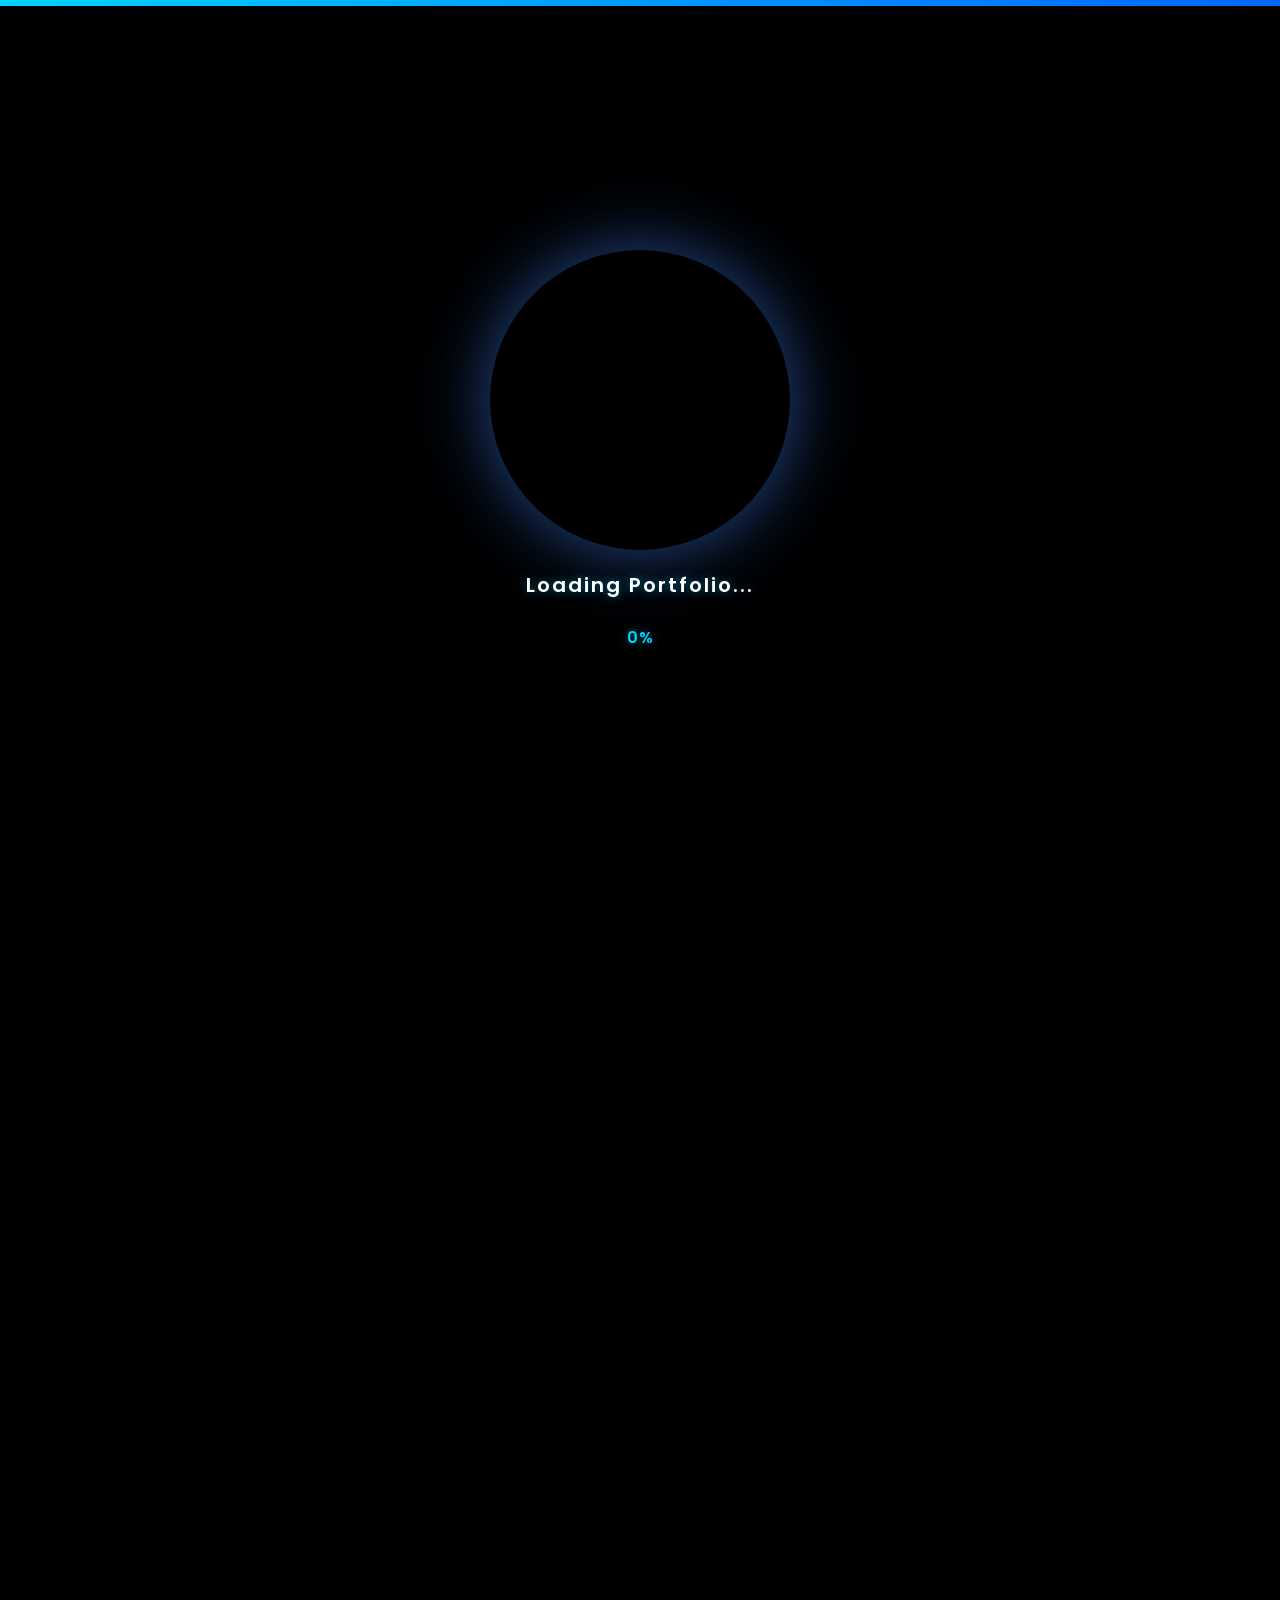
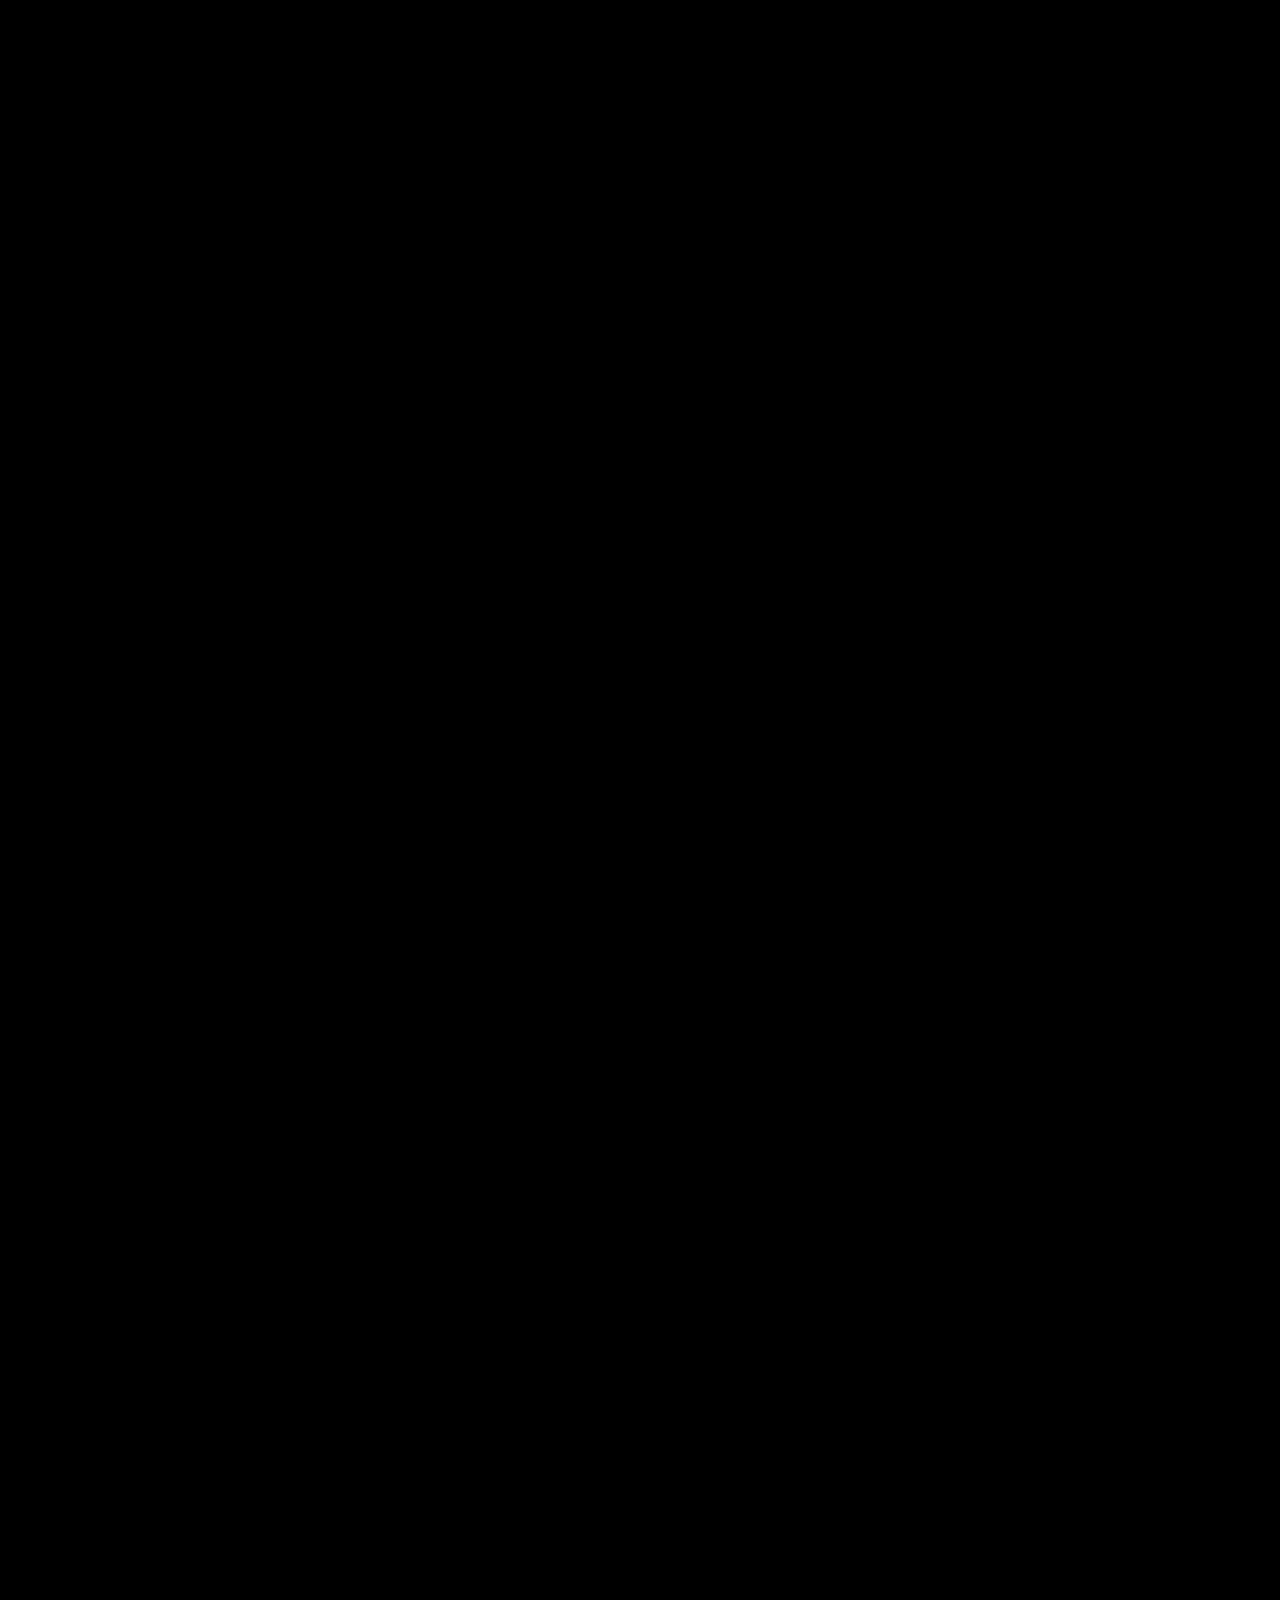
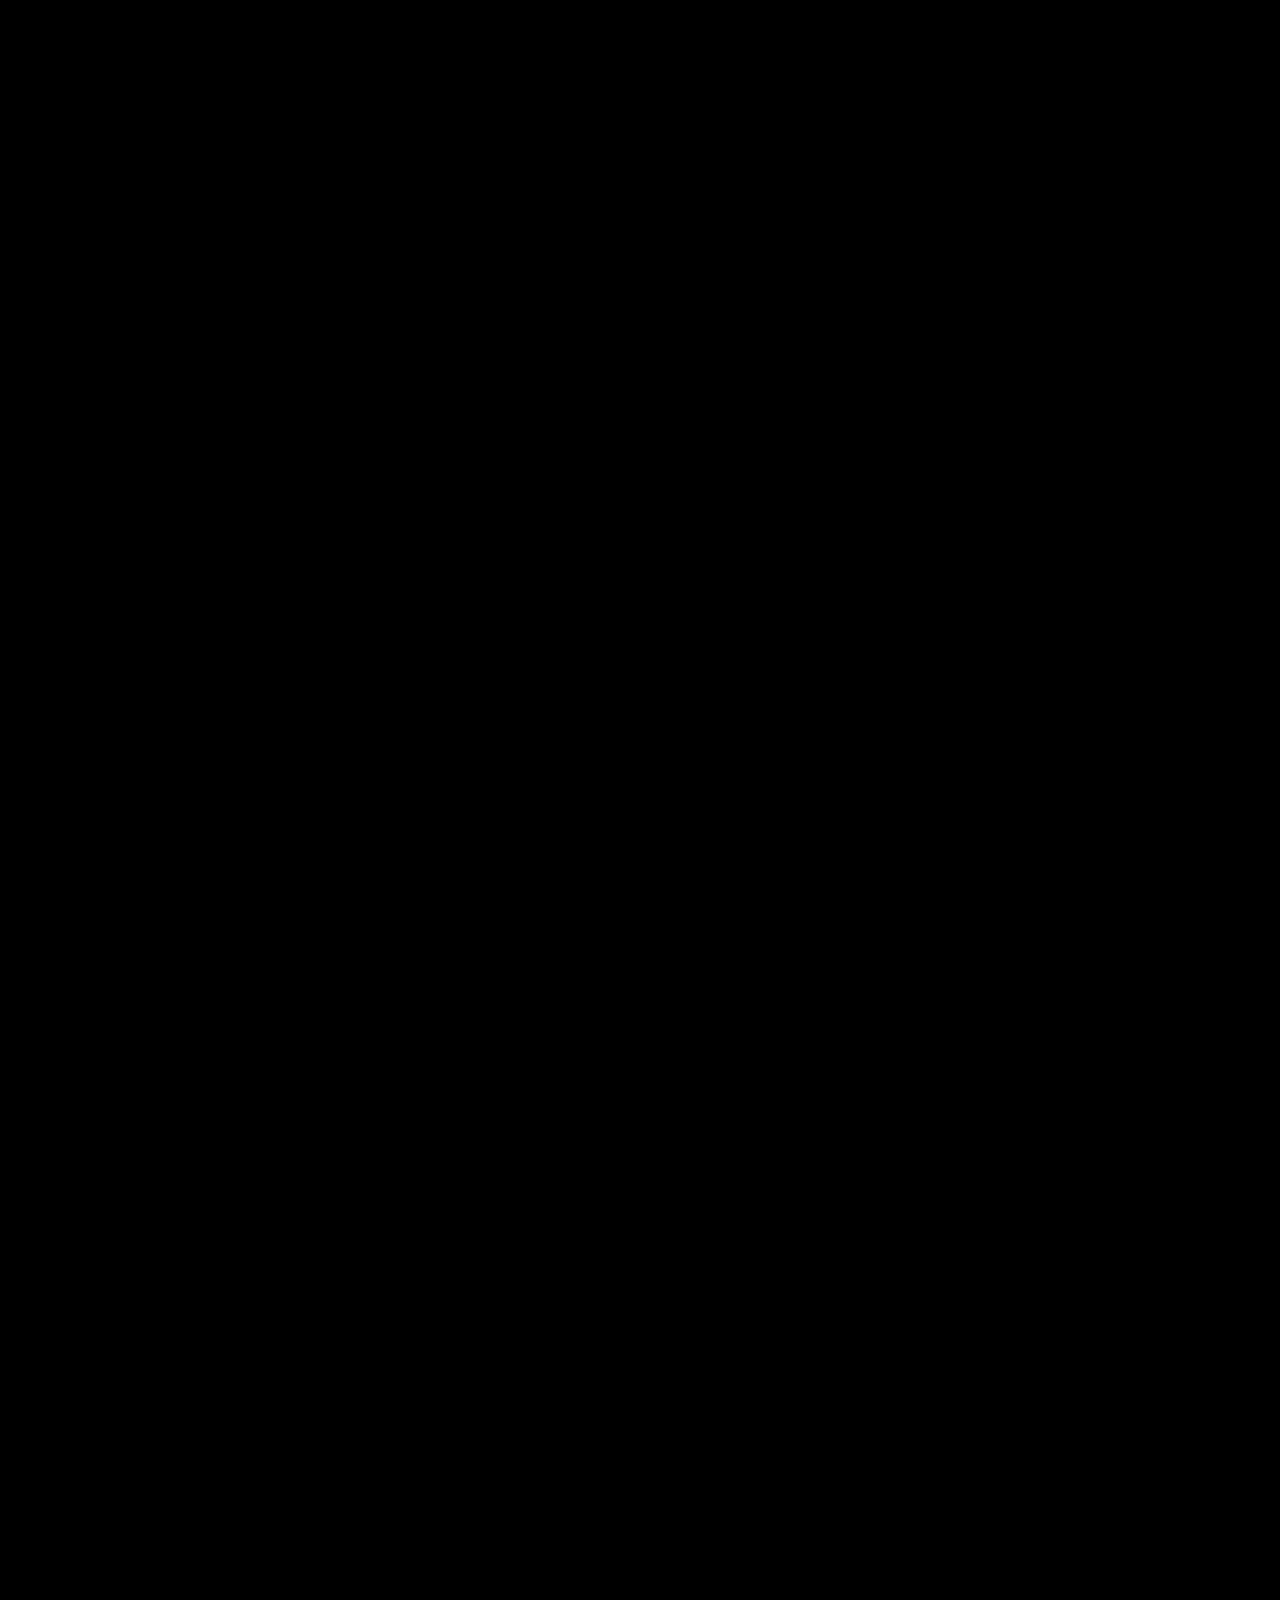
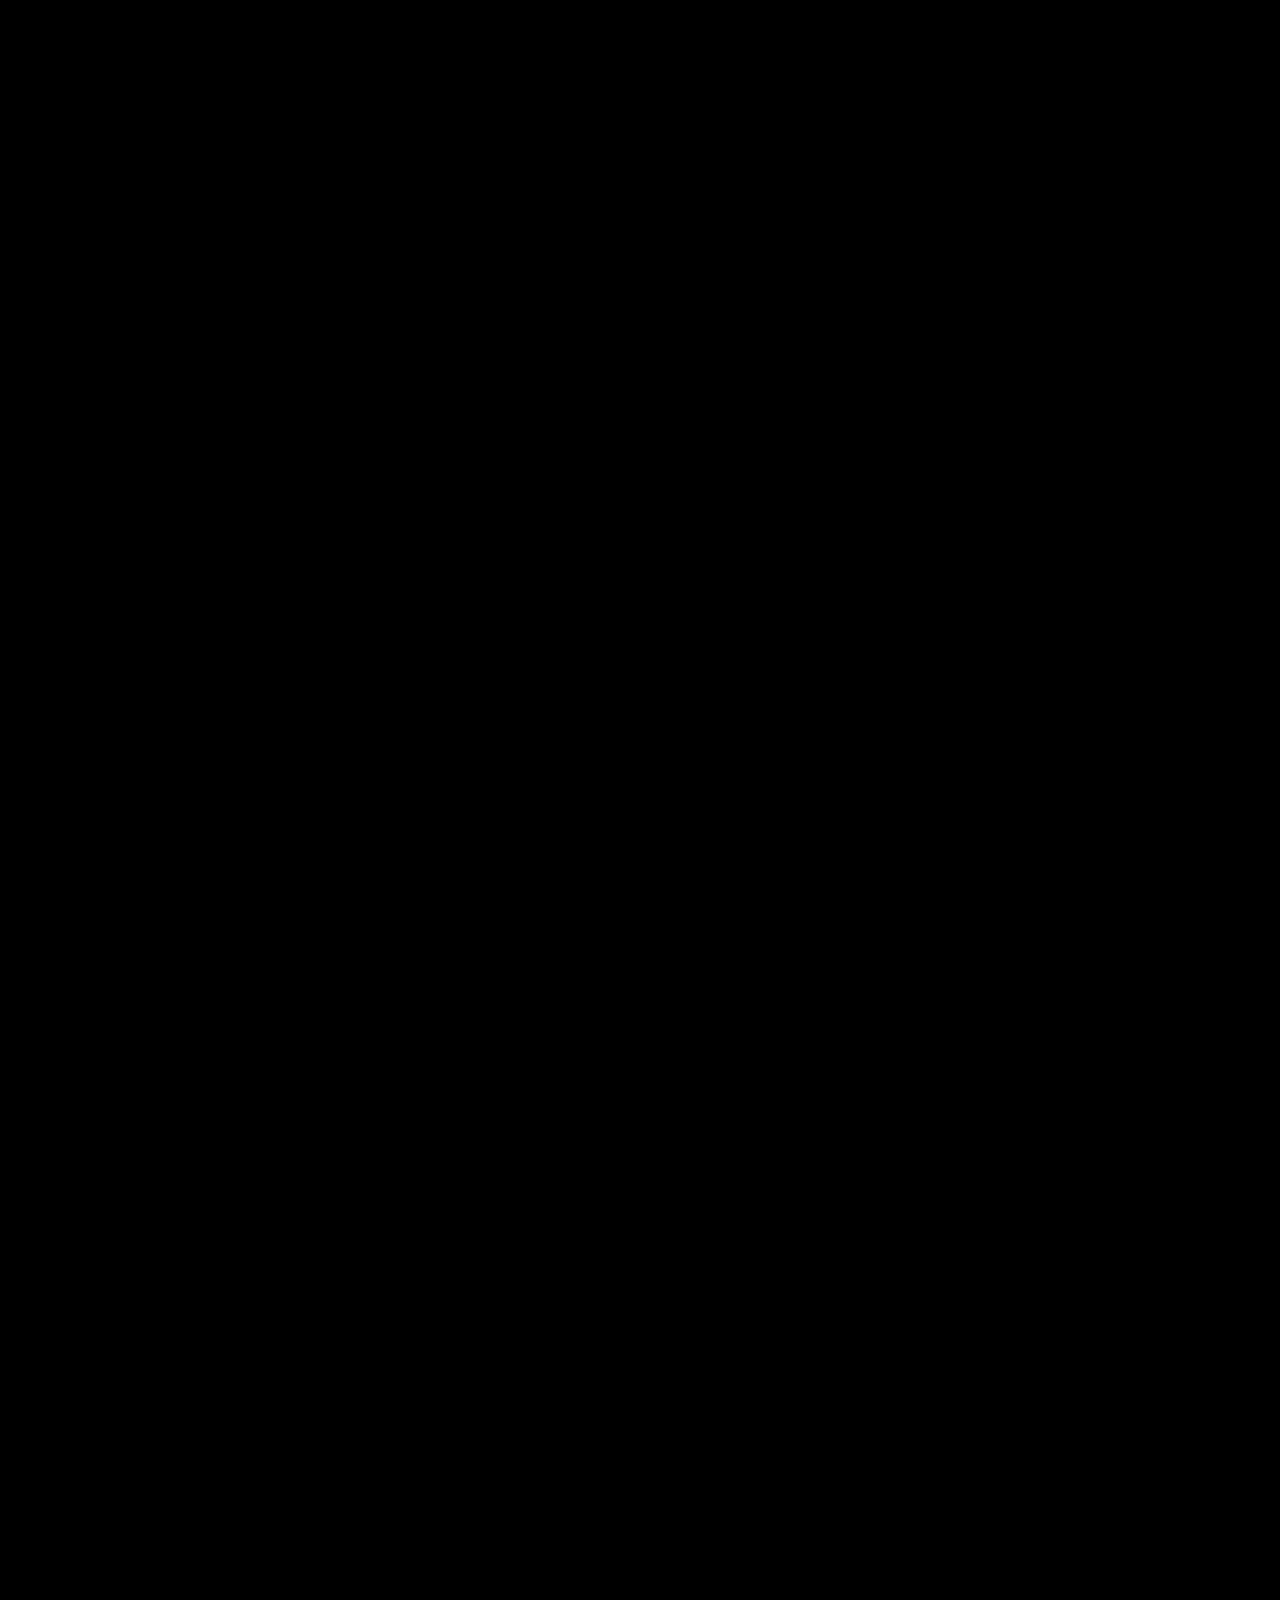
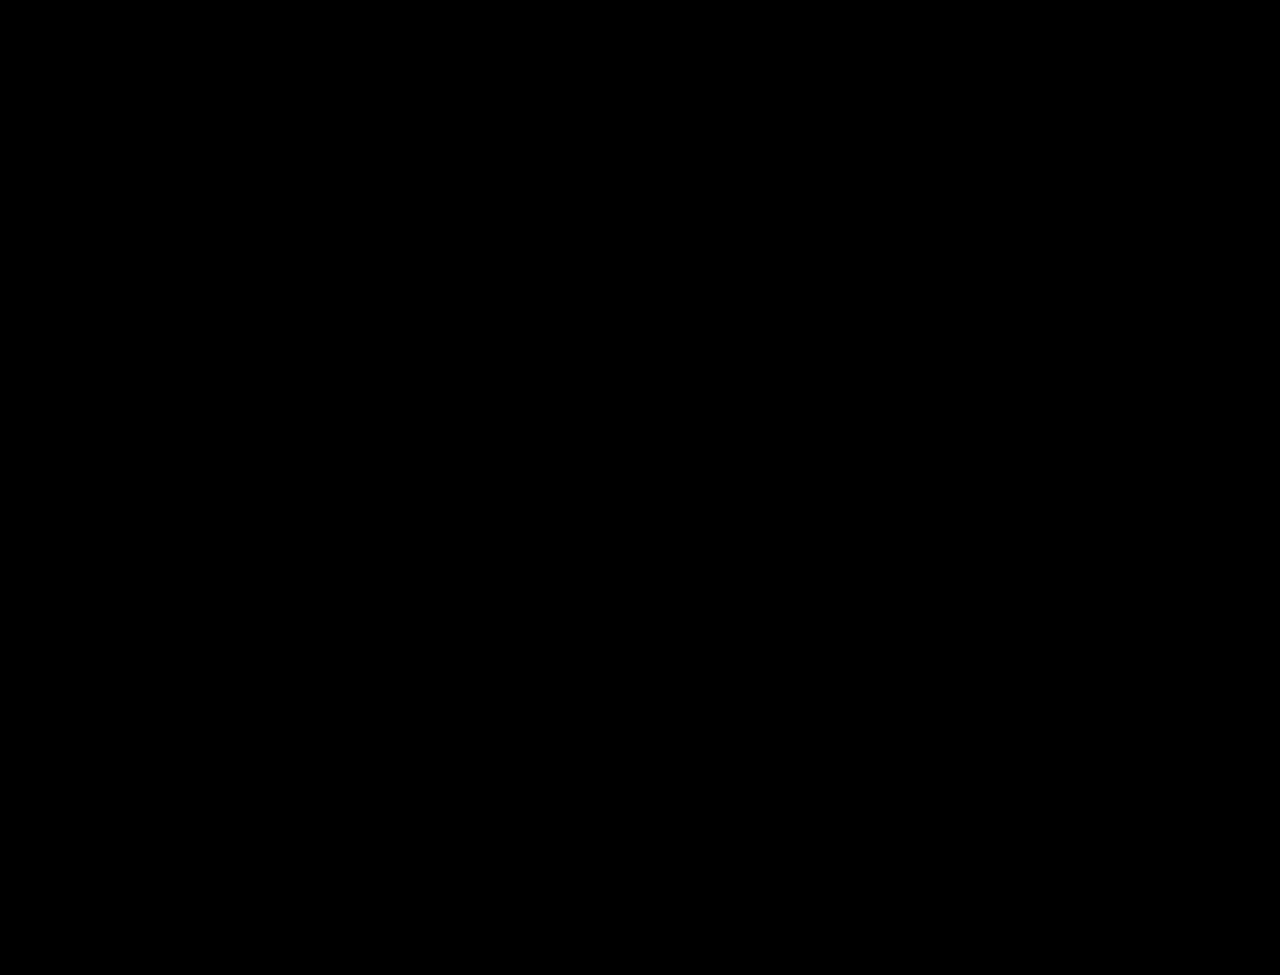
==== commit 03be76de: "Readme.md" ====
--- a/index.html
+++ b/index.html
@@ -406,22 +406,6 @@
 
   <div class="projects-scroll-wrapper">
     <div class="projects-scroll-track">
-      <!-- Set 1 of Project Cards -->
-      <div class="project-scroll-card">
-        <img draggable="false" src="./assets/images/projects/Navi.png" alt="NaviPulse" />
-        <div class="content">
-          <div class="tag">
-            <h3>NaviPulse Navigation</h3>
-          </div>
-          <div class="desc">
-            <p>Smart route finder with real-time traffic, Google Maps API, Dijkstra &amp; A* algorithms.</p>
-            <div class="btns">
-              <a href="https://github.com/DarshanHegde17" class="btn" target="_blank" rel="noopener noreferrer"><i class="fab fa-github"></i> GitHub</a>
-            </div>
-          </div>
-        </div>
-      </div>
-
       <div class="project-scroll-card">
         <img draggable="false" src="./assets/images/projects/air.png" alt="Airline Ticket Booking System" />
         <div class="content">
@@ -497,22 +481,22 @@
         </div>
       </div>
 
-      <!-- Set 2 (Seamless Infinite Loop Duplicate) -->
       <div class="project-scroll-card">
-        <img draggable="false" src="./assets/images/projects/Navi.png" alt="NaviPulse" />
+        <img draggable="false" src="./assets/images/projects/sap.png" alt="Resource Sharing Management" />
         <div class="content">
           <div class="tag">
-            <h3>NaviPulse Navigation</h3>
+            <h3>Resource Sharing Hub</h3>
           </div>
           <div class="desc">
-            <p>Smart route finder with real-time traffic, Google Maps API, Dijkstra &amp; A* algorithms.</p>
+            <p>Collaborative educational resource repository with categorized uploads.</p>
             <div class="btns">
-              <a href="https://github.com/DarshanHegde17" class="btn" target="_blank" rel="noopener noreferrer"><i class="fab fa-github"></i> GitHub</a>
-            </div>
-          </div>
-        </div>
-      </div>
-
+              <a href="https://github.com/DarshanHegde17/Student-Resource-Sharing-Knowledge-Hub" class="btn" target="_blank" rel="noopener noreferrer"><i class="fab fa-github"></i> GitHub</a>
+            </div>
+          </div>
+        </div>
+      </div>
+
+      <!-- Set 2 (Seamless Infinite Loop Duplicate) -->
       <div class="project-scroll-card">
         <img draggable="false" src="./assets/images/projects/air.png" alt="Airline Ticket Booking System" />
         <div class="content">
@@ -583,6 +567,21 @@
             <p>Book management app to browse titles, track reading logs, and save favorites.</p>
             <div class="btns">
               <a href="https://github.com/DarshanHegde17/Reader-wish-" class="btn" target="_blank" rel="noopener noreferrer"><i class="fab fa-github"></i> GitHub</a>
+            </div>
+          </div>
+        </div>
+      </div>
+
+      <div class="project-scroll-card">
+        <img draggable="false" src="./assets/images/projects/sap.png" alt="Resource Sharing Management" />
+        <div class="content">
+          <div class="tag">
+            <h3>Resource Sharing Hub</h3>
+          </div>
+          <div class="desc">
+            <p>Collaborative educational resource repository with categorized uploads.</p>
+            <div class="btns">
+              <a href="https://github.com/DarshanHegde17/Student-Resource-Sharing-Knowledge-Hub" class="btn" target="_blank" rel="noopener noreferrer"><i class="fab fa-github"></i> GitHub</a>
             </div>
           </div>
         </div>
--- a/assets/css/style.css
+++ b/assets/css/style.css
@@ -789,44 +789,53 @@
 
 /* work section starts */
 .work {
-  /* background: #010124; */
   background: linear-gradient(to bottom, #1a1a1a, #000);
+  padding: 10rem 9% 2rem;
 }
 .work h2 {
   padding: 1rem;
 }
 .work .box-container {
-  display: flex;
-  flex-wrap: wrap;
-  gap: 1.5rem;
-  margin: 2rem;
+  display: grid;
+  grid-template-columns: repeat(auto-fit, minmax(350px, 1fr));
+  gap: 3rem;
+  margin: 2rem 0;
 }
 .work .box-container .box {
-  flex: 1 1 30rem;
-  border-radius: 0.5rem;
-  box-shadow: 0 0.5rem 1rem rgba(0, 0, 0, 0.1);
-  position: relative;
+  background: var(--bg-secondary);
+  border: 2px solid var(--main-color);
+  border-radius: 2rem;
   overflow: hidden;
-  height: 30rem;
+  transition: transform 0.35s ease, box-shadow 0.35s ease, border-color 0.35s ease;
+  cursor: pointer;
+  position: relative;
+  height: 32rem;
+  box-shadow: 0 0 1.2rem rgba(255, 140, 0, 0.3);
+}
+.work .box-container .box:hover {
+  transform: translateY(-10px);
+  box-shadow: 0 0 2rem var(--main-color), 0 0 4rem rgba(255, 140, 0, 0.45);
 }
 .work .box-container .box img {
-  height: 100%;
+  height: 250px;
   width: 100%;
   object-fit: cover;
+  display: block;
   pointer-events: none;
 }
 .work .box-container .box .content {
-  height: 100%;
-  width: 100%;
   position: absolute;
-  top: 70%;
+  bottom: 0;
   left: 0;
-  background: rgba(0, 0, 0, 0.92);
+  width: 100%;
+  background: linear-gradient(to top, rgba(0, 0, 0, 0.98), rgba(26, 26, 26, 0.95));
+  border-top: 2px solid var(--main-color);
+  padding: 2rem;
+  transform: translateY(calc(100% - 6rem));
+  transition: transform 0.4s ease;
+  pointer-events: none;
   display: flex;
   flex-direction: column;
-  transition: top 0.3s ease;
-  z-index: 10;
-  pointer-events: none;
 }
 .work .box-container .box .content .tag,
 .work .box-container .box .content .desc,
@@ -834,38 +843,36 @@
 .work .box-container .box .content .desc .btns a {
   pointer-events: auto;
 }
-.work .box-container .box .content .tag {
-  display: flex;
-  flex-direction: row;
-  justify-content: space-between;
-  align-items: center;
-  height: 4.5rem;
-  width: 100%;
-  padding-left: 1rem;
-  background: #ff8c00;
-  color: #000;
-}
 .work .box-container .box .content .tag h3 {
   font-size: 2rem;
+  color: #fff;
+  margin-bottom: 1rem;
+  line-height: 1.2;
 }
 .work .box-container .box:hover .content {
-  top: 25%;
-}
-.work .desc {
-  margin: 2rem;
+  transform: translateY(0);
+}
+.work .box-container .box .content .desc {
+  opacity: 0;
+  transition: opacity 0.3s ease 0.1s;
   display: flex;
   flex-direction: column;
   justify-content: center;
 }
+.work .box-container .box:hover .content .desc {
+  opacity: 1;
+}
 .work .desc p {
-  font-size: 1.5rem;
+  font-size: 1.4rem;
   color: var(--text-color);
+  line-height: 1.5;
+  margin-bottom: 1.2rem;
 }
 .work .desc .btns {
   display: flex;
-  justify-content: space-between;
-  width: 100%;
-  margin-top: 2rem;
+  justify-content: flex-start;
+  width: 100%;
+  margin-top: 0.8rem;
 }
 .work .desc .btns .btn,
 .work .desc .btns .project-github {
@@ -873,21 +880,23 @@
   display: inline-flex;
   align-items: center;
   gap: 0.6rem;
-  padding: 1.2rem 2rem;
-  border-radius: 0.5rem;
-  font-size: 1.5rem;
+  padding: 1rem 1.8rem;
+  border-radius: 0.8rem;
+  font-size: 1.4rem;
+  font-weight: 600;
   color: #000;
   background: #ff8c00;
-  margin-right: 2rem;
   cursor: pointer;
   z-index: 200;
   position: relative;
   pointer-events: auto;
   text-decoration: none;
+  transition: background-color 0.2s ease, transform 0.2s ease;
 }
 .work .desc .btns .btn:hover,
 .work .desc .btns .project-github:hover {
   background: #ffa500;
+  transform: scale(1.04);
   color: #000;
 }
 .work .viewall {
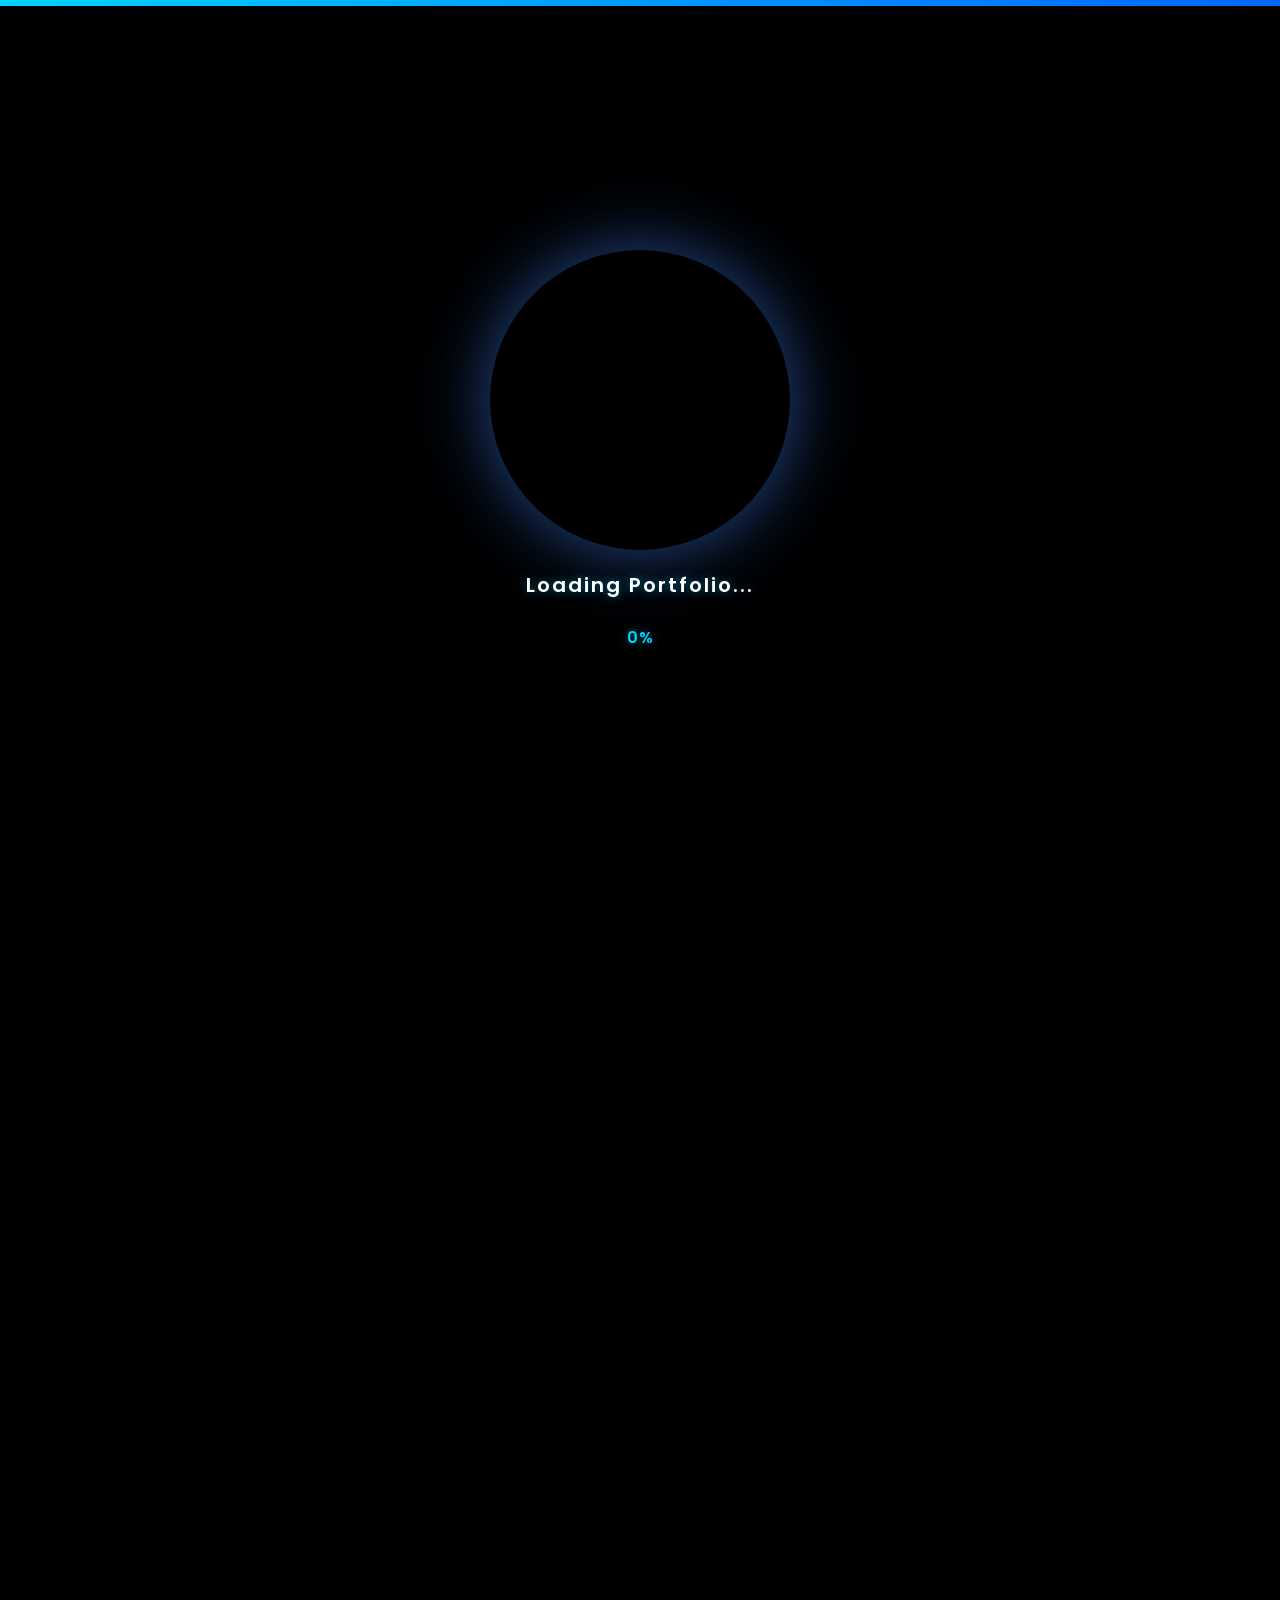
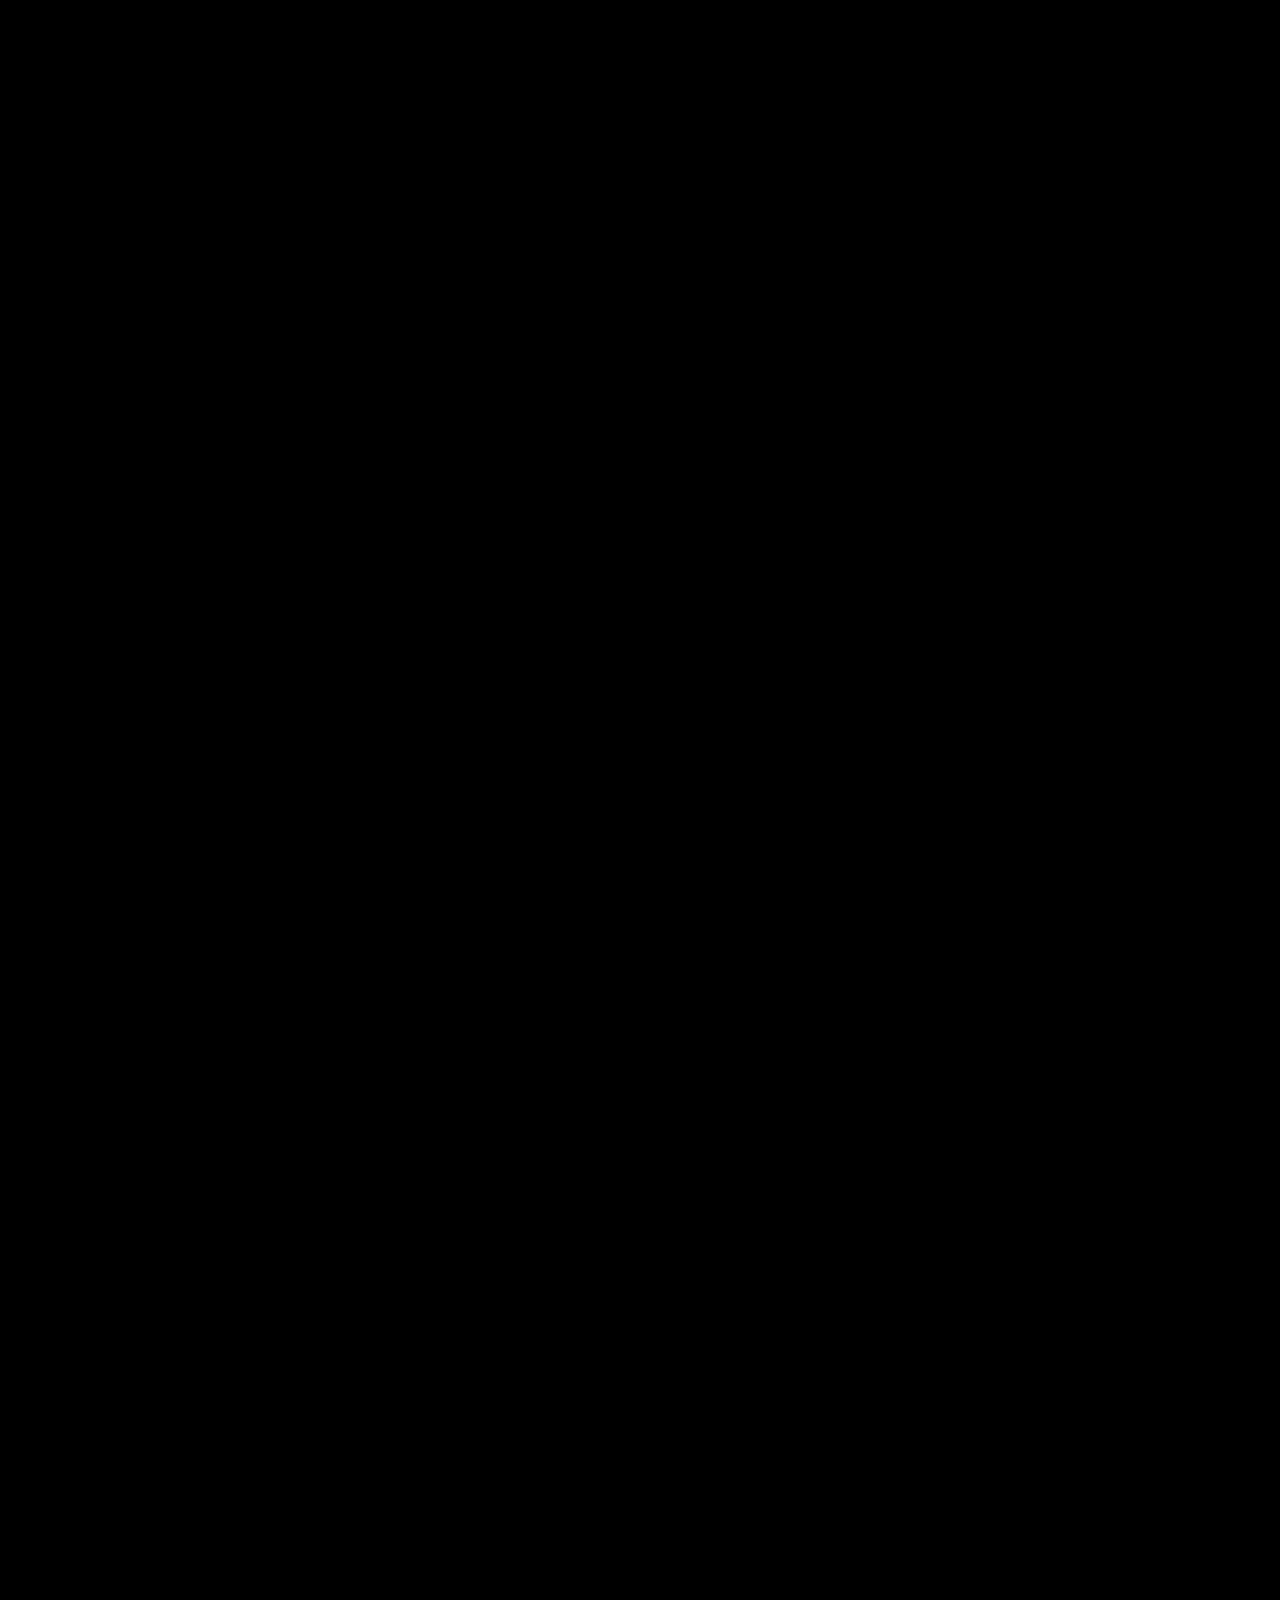
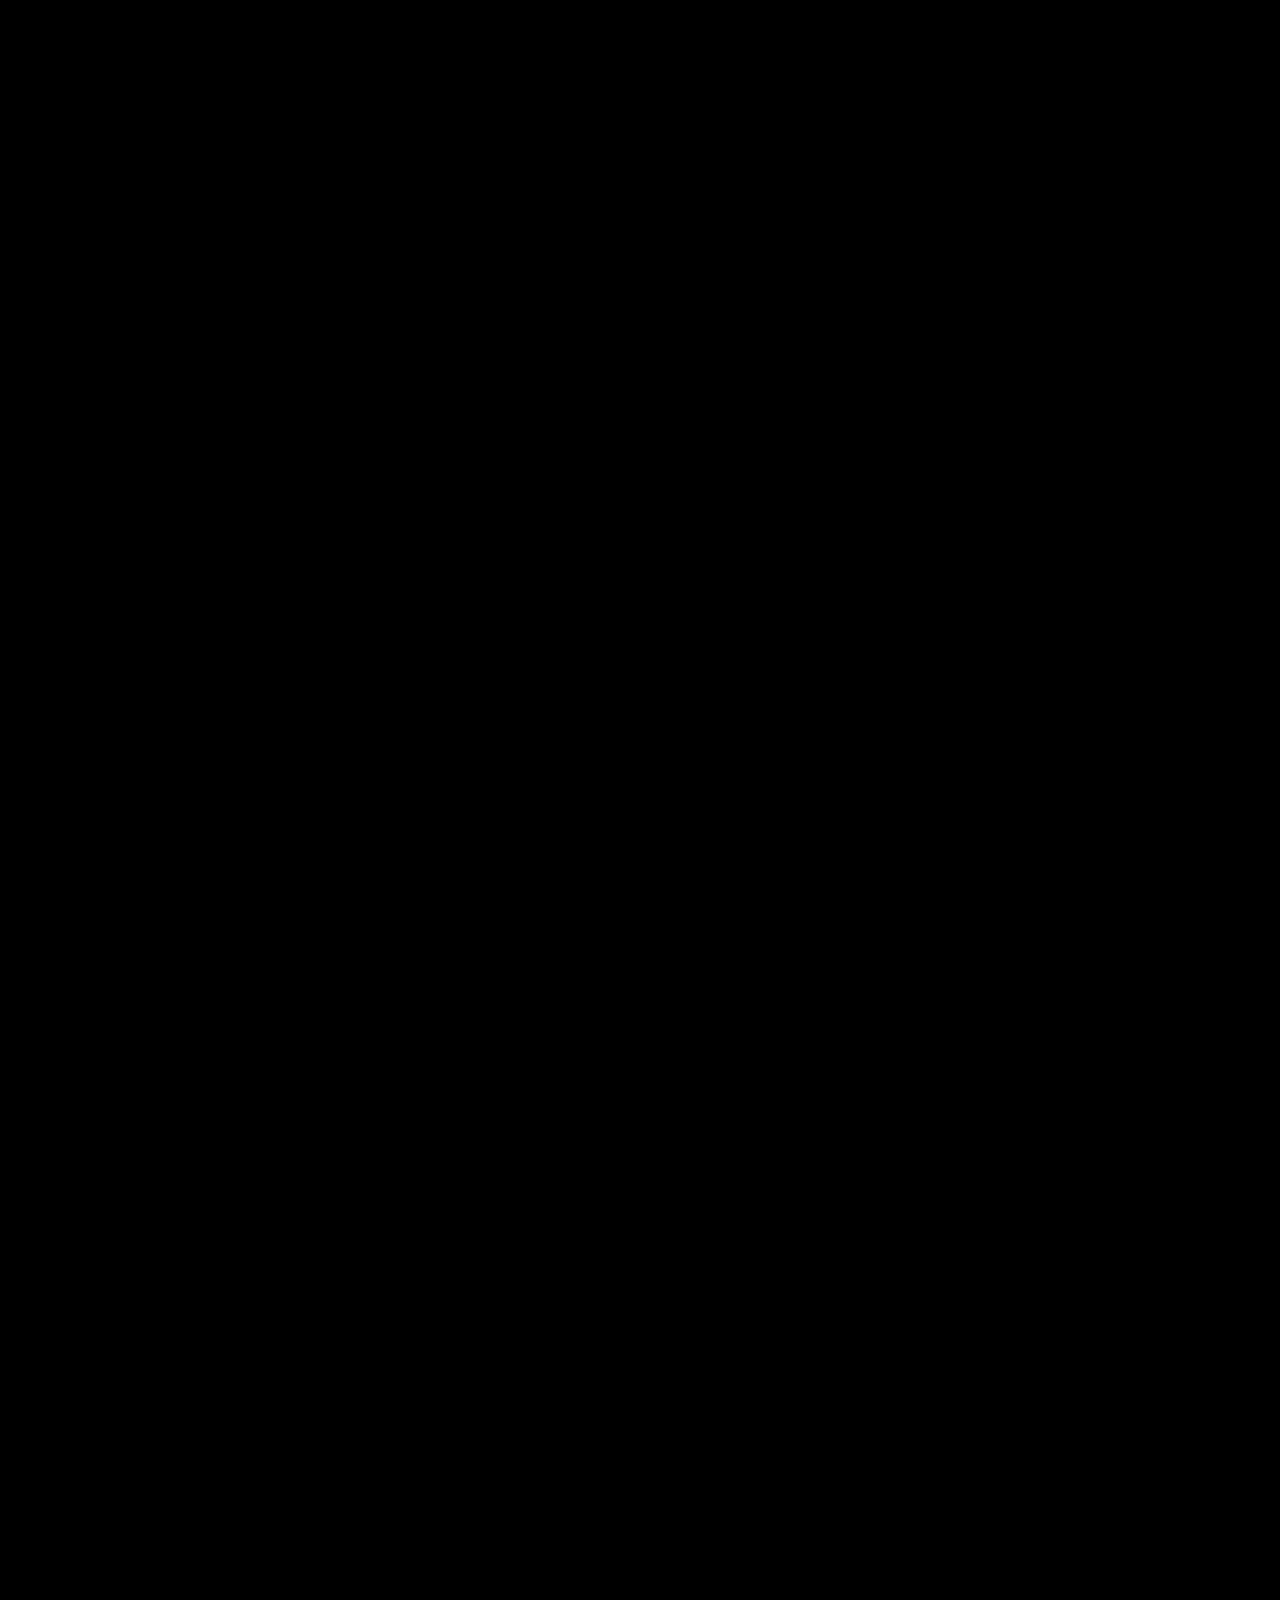
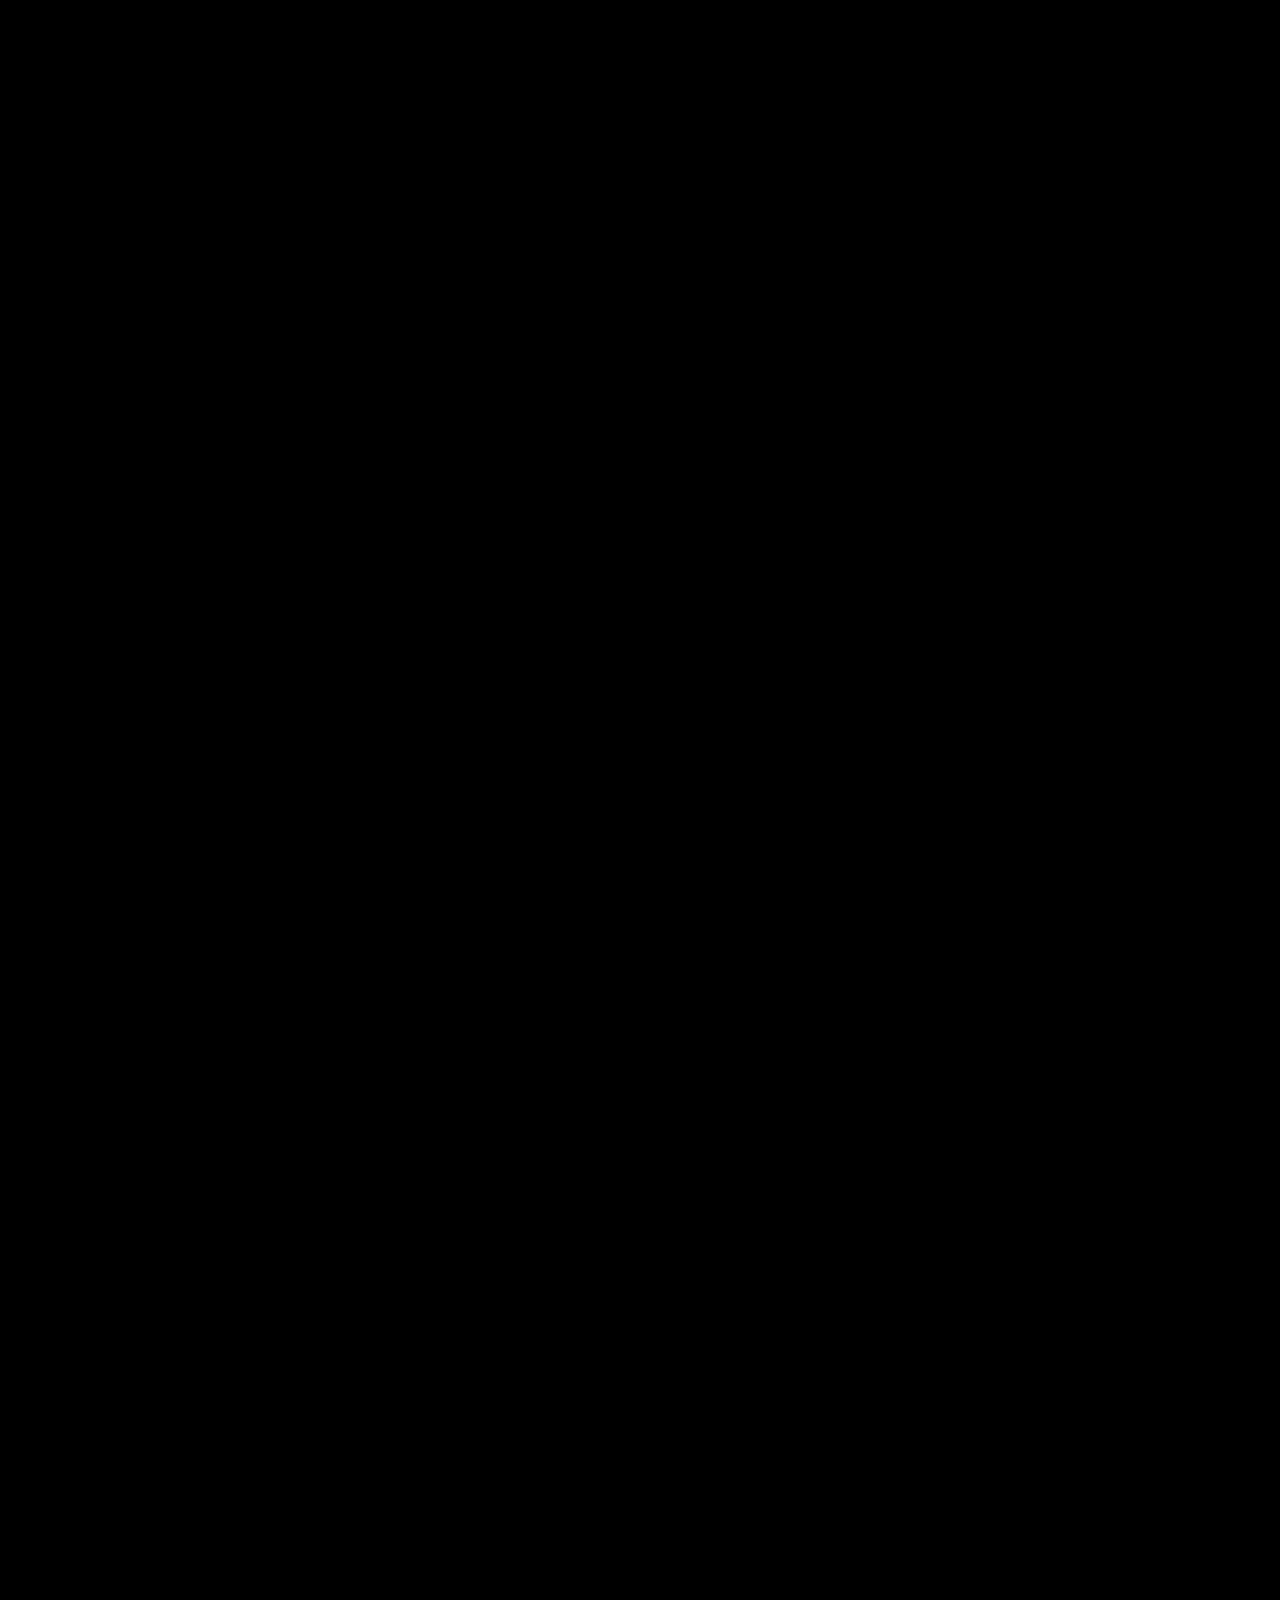
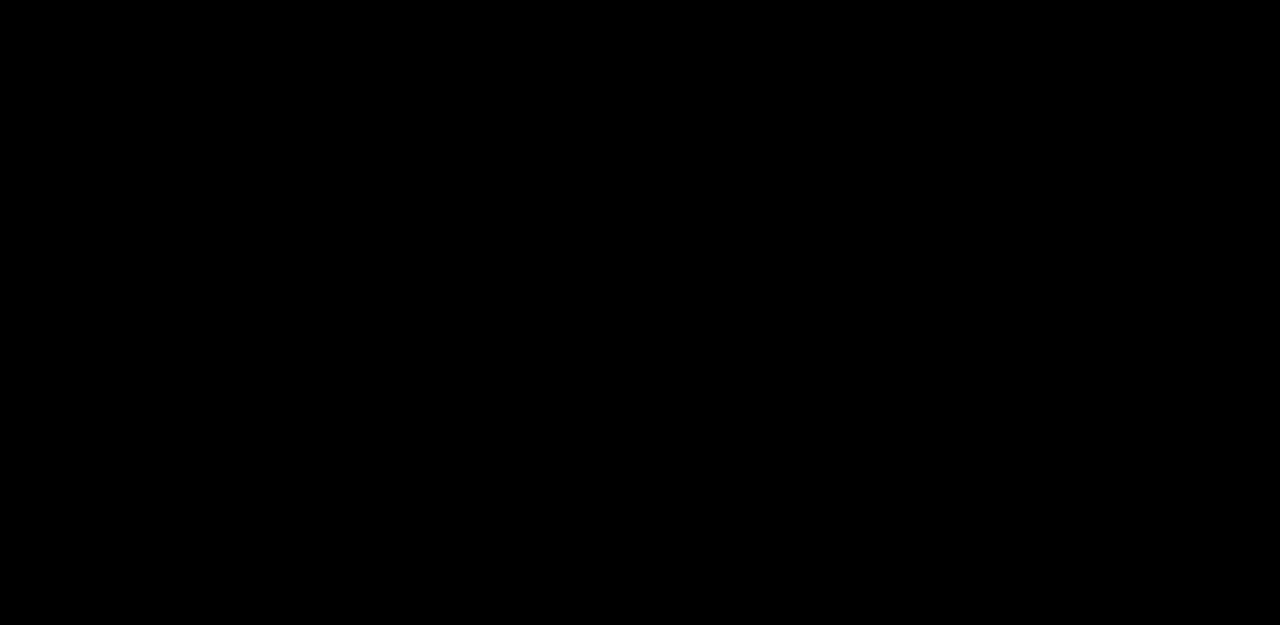
==== commit 0e175520: "Readme.md" ====
--- a/index.html
+++ b/index.html
@@ -307,8 +307,9 @@
   <h2 class="heading"><i class="fas fa-laptop-code"></i> Projects <span>Made</span></h2>
 
   <div class="box-container">
+    <!-- Project 1: NaviPulse -->
     <div class="box tilt">
-      <img draggable="false" src="./assets/images/projects/Navi.png" alt="NaviPulse" />
+      <video autoplay loop muted playsinline src="./assets/images/projects/navi.mp4" poster="./assets/images/projects/Navi.png"></video>
       <div class="content">
         <div class="tag">
           <h3>NaviPulse</h3>
@@ -322,29 +323,15 @@
       </div>
     </div>
 
+    <!-- Project 2: 3D Royal Enfield Web -->
     <div class="box tilt">
-      <img draggable="false" src="./assets/images/projects/air.png" alt="Airline Ticket Booking System" />
-      <div class="content">
-        <div class="tag">
-          <h3>Airline Ticket Booking System</h3>
-        </div>
-        <div class="desc">
-          <p>Online Airline Ticket Booking System that allows users to search flights, book tickets, manage reservations, and view booking history.</p>
-          <div class="btns">
-            <a href="https://github.com/DarshanHegde17/Airline-tickets-booking" class="btn project-github" target="_blank" rel="noopener noreferrer"><i class="fab fa-github"></i> GitHub</a>
-          </div>
-        </div>
-      </div>
-    </div>
-
-    <div class="box tilt">
-      <img draggable="false" src="./assets/images/projects/art.png" alt="Art Gallery" />
-      <div class="content">
-        <div class="tag">
-          <h3>Art Gallery</h3>
-        </div>
-        <div class="desc">
-          <p>Full-stack Art Gallery web application similar to Flipkart, where users can browse artworks, add to cart, wishlist, and purchase paintings online.</p>
+      <video autoplay loop muted playsinline src="./assets/images/projects/Black_Himalayan_bike_rotating_se…_202607270949.mp4"></video>
+      <div class="content">
+        <div class="tag">
+          <h3>3D Royal Enfield Web</h3>
+        </div>
+        <div class="desc">
+          <p>This template provides a minimal setup to get React working in Vite with HMR and some Oxlint rules. Interactive 3D motorcycle showcase with 360&deg; rotation and real-time rendering.</p>
           <div class="btns">
             <a href="https://github.com/DarshanHegde17" class="btn project-github" target="_blank" rel="noopener noreferrer"><i class="fab fa-github"></i> GitHub</a>
           </div>
@@ -352,46 +339,43 @@
       </div>
     </div>
 
+    <!-- Project 3: Velora CarePlus -->
     <div class="box tilt">
-      <img draggable="false" src="./assets/images/projects/Ex (1).png" alt="FinTrack" />
-      <div class="content">
-        <div class="tag">
-          <h3>FinTrack</h3>
-        </div>
-        <div class="desc">
-          <p>Personal finance and expense tracking web app to manage daily expenses, track income, categorize spending, and view financial summaries.</p>
+      <video autoplay loop muted playsinline src="./assets/images/projects/3d scroll.mp4"></video>
+      <div class="content">
+        <div class="tag">
+          <h3>Velora &bull; CarePlus AI Care</h3>
+        </div>
+        <div class="desc">
+          <p>CarePlus Medical &amp; AI Care (ABBS INDEX) — A small web application combining a static frontend (HTML/CSS/JS) with a FastAPI backend.</p>
           <div class="btns">
-            <a href="https://github.com/DarshanHegde17/FinTrack" class="btn project-github" target="_blank" rel="noopener noreferrer"><i class="fab fa-github"></i> GitHub</a>
-          </div>
-        </div>
-      </div>
-    </div>
-
+            <a href="https://github.com/DarshanHegde17" class="btn project-github" target="_blank" rel="noopener noreferrer"><i class="fab fa-github"></i> GitHub</a>
+          </div>
+        </div>
+      </div>
+    </div>
+
+    <!-- Project 4: NewsSphere -->
     <div class="box tilt">
-      <img draggable="false" src="./assets/images/projects/fit.png" alt="Track Fit" />
-      <div class="content">
-        <div class="tag">
-          <h3>Track Fit</h3>
-        </div>
-        <div class="desc">
-          <p>Fitness and calorie tracking web application to monitor meals, workouts, water intake, steps, and monthly health progress.</p>
+      <div class="project-media-banner">
+        <div class="banner-glow"></div>
+        <div class="banner-icon">N</div>
+        <div class="banner-title">NewsSphere AI Platform</div>
+        <div class="banner-tags">
+          <span>MERN</span>
+          <span>FastAPI</span>
+          <span>WebSockets</span>
+        </div>
+      </div>
+      <div class="content">
+        <div class="tag">
+          <h3>NewsSphere</h3>
+        </div>
+        <div class="desc">
+          <p>NewsSphere is a modern, full-stack news aggregation platform designed to deliver personalized, real-time news briefings, multi-category updates, and an interactive AI chatbot experience. Heavily inspired by platforms like Dailyhunt, it leverages the <strong>MERN</strong> stack (MongoDB, Express, React, Node.js) along with advanced technologies like WebSockets, caching layers, and cloud integrations.</p>
           <div class="btns">
-            <a href="https://github.com/DarshanHegde17/Track-Fit" class="btn project-github" target="_blank" rel="noopener noreferrer"><i class="fab fa-github"></i> GitHub</a>
-          </div>
-        </div>
-      </div>
-    </div>
-
-    <div class="box tilt">
-      <img draggable="false" src="./assets/images/projects/reader.png" alt="Reader Wish Application" />
-      <div class="content">
-        <div class="tag">
-          <h3>Reader Wish Application</h3>
-        </div>
-        <div class="desc">
-          <p>Reader Wish is a book management web application that allows users to explore books, add to wishlist, manage reading history, and track favorite collections.</p>
-          <div class="btns">
-            <a href="https://github.com/DarshanHegde17/Reader-wish-" class="btn project-github" target="_blank" rel="noopener noreferrer"><i class="fab fa-github"></i> GitHub</a>
+            <a href="./assets/images/projects/landing.html" class="btn live-demo-btn" target="_blank" rel="noopener noreferrer"><i class="fas fa-external-link-alt"></i> Live Demo</a>
+            <a href="https://github.com/DarshanHegde17" class="btn project-github" target="_blank" rel="noopener noreferrer"><i class="fab fa-github"></i> GitHub</a>
           </div>
         </div>
       </div>
@@ -406,29 +390,30 @@
 
   <div class="projects-scroll-wrapper">
     <div class="projects-scroll-track">
+      <!-- Set 1 -->
       <div class="project-scroll-card">
-        <img draggable="false" src="./assets/images/projects/air.png" alt="Airline Ticket Booking System" />
+        <video autoplay loop muted playsinline src="./assets/images/projects/navi.mp4" poster="./assets/images/projects/Navi.png"></video>
         <div class="content">
           <div class="tag">
-            <h3>Airline Ticket Booking</h3>
+            <h3>NaviPulse</h3>
           </div>
           <div class="desc">
-            <p>Online flight search, ticket reservation, and booking management system.</p>
+            <p>Smart route finder using real-time traffic data, Google Maps API, Dijkstra and A* algorithms.</p>
             <div class="btns">
-              <a href="https://github.com/DarshanHegde17/Airline-tickets-booking" class="btn" target="_blank" rel="noopener noreferrer"><i class="fab fa-github"></i> GitHub</a>
+              <a href="https://github.com/DarshanHegde17" class="btn" target="_blank" rel="noopener noreferrer"><i class="fab fa-github"></i> GitHub</a>
             </div>
           </div>
         </div>
       </div>
 
       <div class="project-scroll-card">
-        <img draggable="false" src="./assets/images/projects/art.png" alt="Art Gallery" />
+        <video autoplay loop muted playsinline src="./assets/images/projects/Black_Himalayan_bike_rotating_se…_202607270949.mp4"></video>
         <div class="content">
           <div class="tag">
-            <h3>Art Gallery E-Commerce</h3>
+            <h3>3D Royal Enfield Web</h3>
           </div>
           <div class="desc">
-            <p>Full-stack artwork store with cart, wishlist, and secure online ordering.</p>
+            <p>Minimal React + Vite setup with HMR and Oxlint rules for interactive 3D motorcycle showcase.</p>
             <div class="btns">
               <a href="https://github.com/DarshanHegde17" class="btn" target="_blank" rel="noopener noreferrer"><i class="fab fa-github"></i> GitHub</a>
             </div>
@@ -437,151 +422,99 @@
       </div>
 
       <div class="project-scroll-card">
-        <img draggable="false" src="./assets/images/projects/Ex (1).png" alt="FinTrack" />
+        <video autoplay loop muted playsinline src="./assets/images/projects/3d scroll.mp4"></video>
         <div class="content">
           <div class="tag">
-            <h3>FinTrack Expense Manager</h3>
+            <h3>Velora &bull; CarePlus AI</h3>
           </div>
           <div class="desc">
-            <p>Personal finance tracking, income analytics, and spending summaries.</p>
+            <p>CarePlus Medical &amp; AI Care (ABBS INDEX) combining static frontend with FastAPI backend.</p>
             <div class="btns">
-              <a href="https://github.com/DarshanHegde17/FinTrack" class="btn" target="_blank" rel="noopener noreferrer"><i class="fab fa-github"></i> GitHub</a>
+              <a href="https://github.com/DarshanHegde17" class="btn" target="_blank" rel="noopener noreferrer"><i class="fab fa-github"></i> GitHub</a>
             </div>
           </div>
         </div>
       </div>
 
       <div class="project-scroll-card">
-        <img draggable="false" src="./assets/images/projects/fit.png" alt="Track Fit" />
+        <div class="project-media-banner">
+          <div class="banner-icon">N</div>
+          <div class="banner-title">NewsSphere</div>
+        </div>
         <div class="content">
           <div class="tag">
-            <h3>Track Fit Health Monitor</h3>
+            <h3>NewsSphere</h3>
           </div>
           <div class="desc">
-            <p>Calorie tracker, workout planner, water logger, and fitness dashboard.</p>
+            <p>Full-stack news aggregation platform with MERN stack, WebSockets, real-time briefings &amp; AI chatbot.</p>
             <div class="btns">
-              <a href="https://github.com/DarshanHegde17/Track-Fit" class="btn" target="_blank" rel="noopener noreferrer"><i class="fab fa-github"></i> GitHub</a>
-            </div>
-          </div>
-        </div>
-      </div>
-
+              <a href="./assets/images/projects/landing.html" class="btn live-demo-btn" target="_blank" rel="noopener noreferrer"><i class="fas fa-external-link-alt"></i> Demo</a>
+              <a href="https://github.com/DarshanHegde17" class="btn" target="_blank" rel="noopener noreferrer"><i class="fab fa-github"></i> GitHub</a>
+            </div>
+          </div>
+        </div>
+      </div>
+
+      <!-- Set 2 (Seamless Infinite Loop Duplicate) -->
       <div class="project-scroll-card">
-        <img draggable="false" src="./assets/images/projects/reader.png" alt="Reader Wish Application" />
+        <video autoplay loop muted playsinline src="./assets/images/projects/navi.mp4" poster="./assets/images/projects/Navi.png"></video>
         <div class="content">
           <div class="tag">
-            <h3>Reader Wish Book Hub</h3>
+            <h3>NaviPulse</h3>
           </div>
           <div class="desc">
-            <p>Book management app to browse titles, track reading logs, and save favorites.</p>
+            <p>Smart route finder using real-time traffic data, Google Maps API, Dijkstra and A* algorithms.</p>
             <div class="btns">
-              <a href="https://github.com/DarshanHegde17/Reader-wish-" class="btn" target="_blank" rel="noopener noreferrer"><i class="fab fa-github"></i> GitHub</a>
+              <a href="https://github.com/DarshanHegde17" class="btn" target="_blank" rel="noopener noreferrer"><i class="fab fa-github"></i> GitHub</a>
             </div>
           </div>
         </div>
       </div>
 
       <div class="project-scroll-card">
-        <img draggable="false" src="./assets/images/projects/sap.png" alt="Resource Sharing Management" />
+        <video autoplay loop muted playsinline src="./assets/images/projects/Black_Himalayan_bike_rotating_se…_202607270949.mp4"></video>
         <div class="content">
           <div class="tag">
-            <h3>Resource Sharing Hub</h3>
+            <h3>3D Royal Enfield Web</h3>
           </div>
           <div class="desc">
-            <p>Collaborative educational resource repository with categorized uploads.</p>
+            <p>Minimal React + Vite setup with HMR and Oxlint rules for interactive 3D motorcycle showcase.</p>
             <div class="btns">
-              <a href="https://github.com/DarshanHegde17/Student-Resource-Sharing-Knowledge-Hub" class="btn" target="_blank" rel="noopener noreferrer"><i class="fab fa-github"></i> GitHub</a>
-            </div>
-          </div>
-        </div>
-      </div>
-
-      <!-- Set 2 (Seamless Infinite Loop Duplicate) -->
+              <a href="https://github.com/DarshanHegde17" class="btn" target="_blank" rel="noopener noreferrer"><i class="fab fa-github"></i> GitHub</a>
+            </div>
+          </div>
+        </div>
+      </div>
+
       <div class="project-scroll-card">
-        <img draggable="false" src="./assets/images/projects/air.png" alt="Airline Ticket Booking System" />
+        <video autoplay loop muted playsinline src="./assets/images/projects/3d scroll.mp4"></video>
         <div class="content">
           <div class="tag">
-            <h3>Airline Ticket Booking</h3>
+            <h3>Velora &bull; CarePlus AI</h3>
           </div>
           <div class="desc">
-            <p>Online flight search, ticket reservation, and booking management system.</p>
+            <p>CarePlus Medical &amp; AI Care (ABBS INDEX) combining static frontend with FastAPI backend.</p>
             <div class="btns">
-              <a href="https://github.com/DarshanHegde17/Airline-tickets-booking" class="btn" target="_blank" rel="noopener noreferrer"><i class="fab fa-github"></i> GitHub</a>
+              <a href="https://github.com/DarshanHegde17" class="btn" target="_blank" rel="noopener noreferrer"><i class="fab fa-github"></i> GitHub</a>
             </div>
           </div>
         </div>
       </div>
 
       <div class="project-scroll-card">
-        <img draggable="false" src="./assets/images/projects/art.png" alt="Art Gallery" />
+        <div class="project-media-banner">
+          <div class="banner-icon">N</div>
+          <div class="banner-title">NewsSphere</div>
+        </div>
         <div class="content">
           <div class="tag">
-            <h3>Art Gallery E-Commerce</h3>
+            <h3>NewsSphere</h3>
           </div>
           <div class="desc">
-            <p>Full-stack artwork store with cart, wishlist, and secure online ordering.</p>
+            <p>Full-stack news aggregation platform with MERN stack, WebSockets, real-time briefings &amp; AI chatbot.</p>
             <div class="btns">
+              <a href="./assets/images/projects/landing.html" class="btn live-demo-btn" target="_blank" rel="noopener noreferrer"><i class="fas fa-external-link-alt"></i> Demo</a>
               <a href="https://github.com/DarshanHegde17" class="btn" target="_blank" rel="noopener noreferrer"><i class="fab fa-github"></i> GitHub</a>
-            </div>
-          </div>
-        </div>
-      </div>
-
-      <div class="project-scroll-card">
-        <img draggable="false" src="./assets/images/projects/Ex (1).png" alt="FinTrack" />
-        <div class="content">
-          <div class="tag">
-            <h3>FinTrack Expense Manager</h3>
-          </div>
-          <div class="desc">
-            <p>Personal finance tracking, income analytics, and spending summaries.</p>
-            <div class="btns">
-              <a href="https://github.com/DarshanHegde17/FinTrack" class="btn" target="_blank" rel="noopener noreferrer"><i class="fab fa-github"></i> GitHub</a>
-            </div>
-          </div>
-        </div>
-      </div>
-
-      <div class="project-scroll-card">
-        <img draggable="false" src="./assets/images/projects/fit.png" alt="Track Fit" />
-        <div class="content">
-          <div class="tag">
-            <h3>Track Fit Health Monitor</h3>
-          </div>
-          <div class="desc">
-            <p>Calorie tracker, workout planner, water logger, and fitness dashboard.</p>
-            <div class="btns">
-              <a href="https://github.com/DarshanHegde17/Track-Fit" class="btn" target="_blank" rel="noopener noreferrer"><i class="fab fa-github"></i> GitHub</a>
-            </div>
-          </div>
-        </div>
-      </div>
-
-      <div class="project-scroll-card">
-        <img draggable="false" src="./assets/images/projects/reader.png" alt="Reader Wish Application" />
-        <div class="content">
-          <div class="tag">
-            <h3>Reader Wish Book Hub</h3>
-          </div>
-          <div class="desc">
-            <p>Book management app to browse titles, track reading logs, and save favorites.</p>
-            <div class="btns">
-              <a href="https://github.com/DarshanHegde17/Reader-wish-" class="btn" target="_blank" rel="noopener noreferrer"><i class="fab fa-github"></i> GitHub</a>
-            </div>
-          </div>
-        </div>
-      </div>
-
-      <div class="project-scroll-card">
-        <img draggable="false" src="./assets/images/projects/sap.png" alt="Resource Sharing Management" />
-        <div class="content">
-          <div class="tag">
-            <h3>Resource Sharing Hub</h3>
-          </div>
-          <div class="desc">
-            <p>Collaborative educational resource repository with categorized uploads.</p>
-            <div class="btns">
-              <a href="https://github.com/DarshanHegde17/Student-Resource-Sharing-Knowledge-Hub" class="btn" target="_blank" rel="noopener noreferrer"><i class="fab fa-github"></i> GitHub</a>
             </div>
           </div>
         </div>
--- a/assets/css/style.css
+++ b/assets/css/style.css
@@ -816,12 +816,77 @@
   transform: translateY(-10px);
   box-shadow: 0 0 2rem var(--main-color), 0 0 4rem rgba(255, 140, 0, 0.45);
 }
-.work .box-container .box img {
+.work .box-container .box img,
+.work .box-container .box video,
+.work .box-container .box .project-media-banner {
   height: 250px;
   width: 100%;
   object-fit: cover;
   display: block;
   pointer-events: none;
+  background: #0d0e15;
+}
+.work .box-container .box .project-media-banner {
+  display: flex;
+  flex-direction: column;
+  align-items: center;
+  justify-content: center;
+  position: relative;
+  background: radial-gradient(circle at 50% 30%, #1e1b4b 0%, #09090b 100%);
+  overflow: hidden;
+  border-bottom: 1px solid rgba(99, 102, 241, 0.3);
+}
+.work .box-container .box .project-media-banner .banner-glow {
+  position: absolute;
+  width: 140px;
+  height: 140px;
+  background: radial-gradient(circle, rgba(99, 102, 241, 0.45) 0%, transparent 70%);
+  border-radius: 50%;
+  filter: blur(20px);
+  animation: pulseGlow 3s ease-in-out infinite alternate;
+}
+.work .box-container .box .project-media-banner .banner-icon {
+  width: 58px;
+  height: 58px;
+  background: linear-gradient(135deg, #6366f1, #8b5cf6);
+  border-radius: 14px;
+  display: flex;
+  align-items: center;
+  justify-content: center;
+  font-size: 2.6rem;
+  font-weight: 800;
+  color: #fff;
+  z-index: 2;
+  box-shadow: 0 8px 25px rgba(99, 102, 241, 0.5);
+  border: 1px solid rgba(255, 255, 255, 0.2);
+}
+.work .box-container .box .project-media-banner .banner-title {
+  margin-top: 1rem;
+  font-size: 1.8rem;
+  font-weight: 700;
+  color: #f1f5f9;
+  letter-spacing: 0.5px;
+  z-index: 2;
+  text-shadow: 0 2px 10px rgba(0,0,0,0.8);
+}
+.work .box-container .box .project-media-banner .banner-tags {
+  margin-top: 0.5rem;
+  display: flex;
+  gap: 0.6rem;
+  z-index: 2;
+}
+.work .box-container .box .project-media-banner .banner-tags span {
+  font-size: 1.1rem;
+  font-weight: 600;
+  padding: 0.2rem 0.8rem;
+  border-radius: 20px;
+  background: rgba(99, 102, 241, 0.2);
+  color: #c7d2fe;
+  border: 1px solid rgba(99, 102, 241, 0.35);
+}
+@keyframes pulseGlow {
+  0% { transform: scale(0.9); opacity: 0.6; }
+  100% { transform: scale(1.2); opacity: 1; }
 }
 .work .box-container .box .content {
   position: absolute;
@@ -870,6 +935,9 @@
 }
 .work .desc .btns {
   display: flex;
+  flex-wrap: wrap;
+  align-items: center;
+  gap: 1rem;
   justify-content: flex-start;
   width: 100%;
   margin-top: 0.8rem;
@@ -880,9 +948,9 @@
   display: inline-flex;
   align-items: center;
   gap: 0.6rem;
-  padding: 1rem 1.8rem;
+  padding: 0.9rem 1.6rem;
   border-radius: 0.8rem;
-  font-size: 1.4rem;
+  font-size: 1.35rem;
   font-weight: 600;
   color: #000;
   background: #ff8c00;
@@ -892,6 +960,16 @@
   pointer-events: auto;
   text-decoration: none;
   transition: background-color 0.2s ease, transform 0.2s ease;
+}
+.work .desc .btns .btn.live-demo-btn {
+  background: linear-gradient(135deg, #6366f1, #8b5cf6);
+  color: #fff;
+  box-shadow: 0 4px 15px rgba(99, 102, 241, 0.4);
+}
+.work .desc .btns .btn.live-demo-btn:hover {
+  background: linear-gradient(135deg, #4f46e5, #7c3aed);
+  transform: scale(1.04);
+  color: #fff;
 }
 .work .desc .btns .btn:hover,
 .work .desc .btns .project-github:hover {
@@ -1025,7 +1103,9 @@
   box-shadow: 0 1.2rem 3rem rgba(255, 140, 0, 0.55), 0 0 25px rgba(255, 140, 0, 0.4);
 }
 
-.projects-scroll-track .project-scroll-card img {
+.projects-scroll-track .project-scroll-card img,
+.projects-scroll-track .project-scroll-card video,
+.projects-scroll-track .project-scroll-card .project-media-banner {
   height: 100%;
   width: 100%;
   object-fit: cover;
@@ -1033,7 +1113,17 @@
   transition: transform 0.4s ease;
 }
 
-.projects-scroll-track .project-scroll-card:hover img {
+.projects-scroll-track .project-scroll-card .project-media-banner {
+  display: flex;
+  flex-direction: column;
+  align-items: center;
+  justify-content: center;
+  background: radial-gradient(circle at 50% 35%, #1e1b4b 0%, #09090b 100%);
+  position: relative;
+}
+
+.projects-scroll-track .project-scroll-card:hover img,
+.projects-scroll-track .project-scroll-card:hover video {
   transform: scale(1.06);
 }
 
@@ -1101,6 +1191,9 @@
 
 .projects-scroll-track .project-scroll-card .desc .btns {
   display: flex;
+  flex-wrap: wrap;
+  align-items: center;
+  gap: 0.8rem;
   justify-content: flex-start;
   width: 100%;
   margin-top: 1.2rem;
@@ -1110,9 +1203,9 @@
   display: inline-flex;
   align-items: center;
   gap: 0.6rem;
-  padding: 1rem 1.8rem;
+  padding: 0.8rem 1.4rem;
   border-radius: 0.5rem;
-  font-size: 1.4rem;
+  font-size: 1.3rem;
   color: #000;
   background: #ff8c00;
   cursor: pointer;
@@ -1122,6 +1215,17 @@
   text-decoration: none;
   font-weight: 700;
   transition: 0.25s;
+}
+
+.projects-scroll-track .project-scroll-card .desc .btns .btn.live-demo-btn {
+  background: linear-gradient(135deg, #6366f1, #8b5cf6);
+  color: #fff;
+  box-shadow: 0 3px 10px rgba(99, 102, 241, 0.4);
+}
+
+.projects-scroll-track .project-scroll-card .desc .btns .btn.live-demo-btn:hover {
+  background: linear-gradient(135deg, #4f46e5, #7c3aed);
+  color: #fff;
 }
 
 .projects-scroll-track .project-scroll-card .desc .btns .btn:hover {
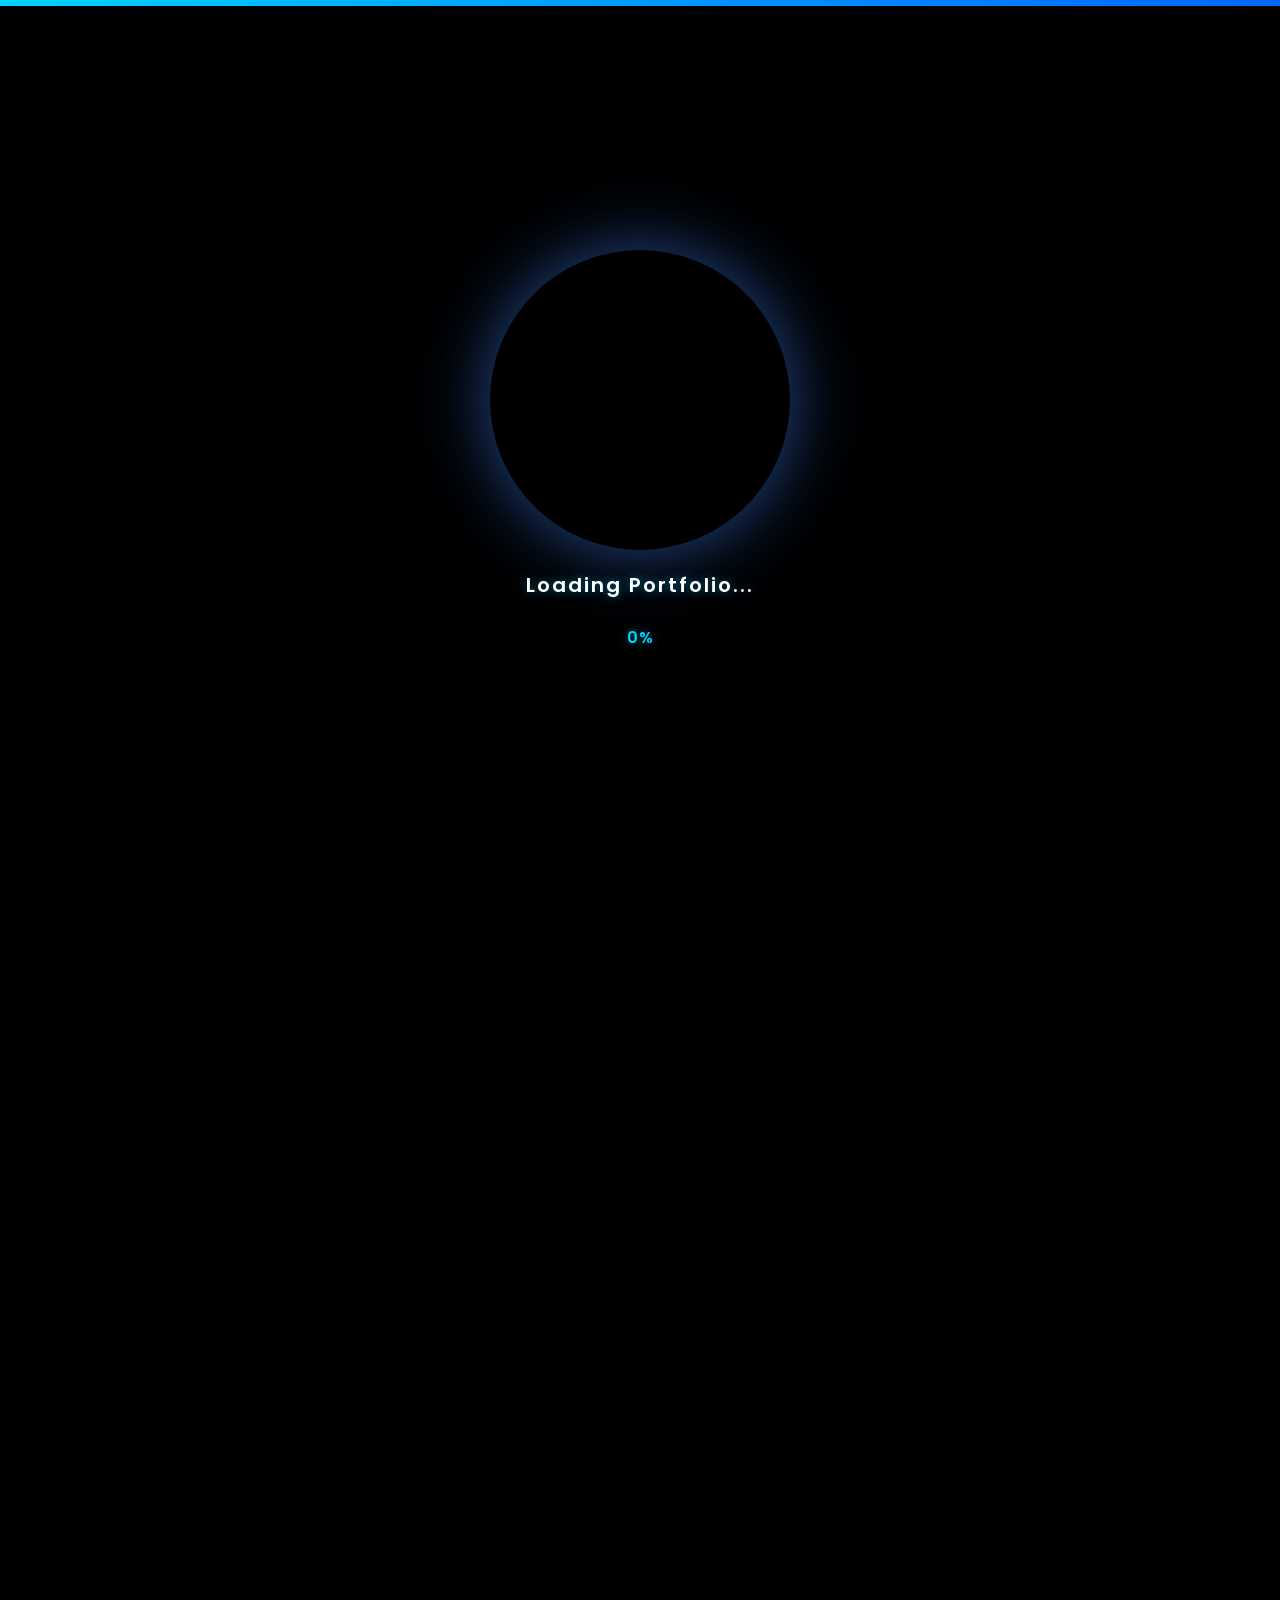
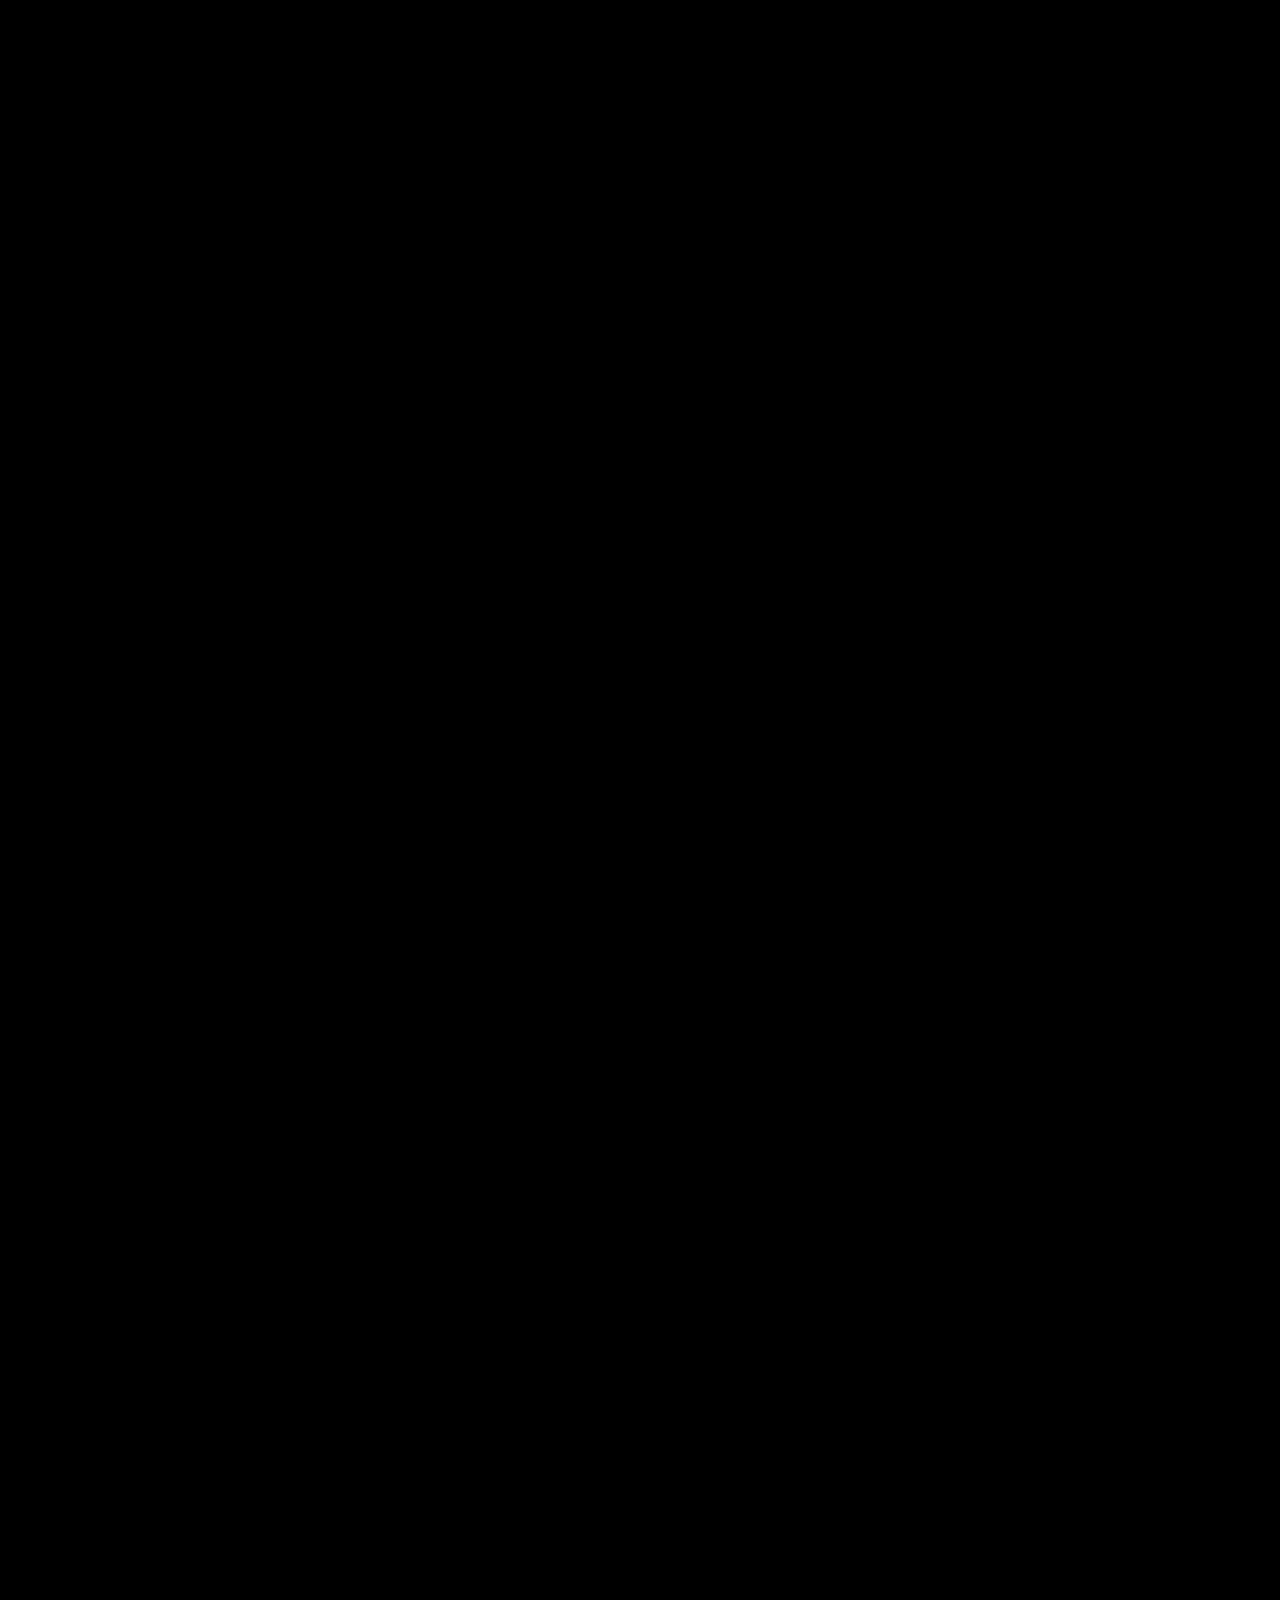
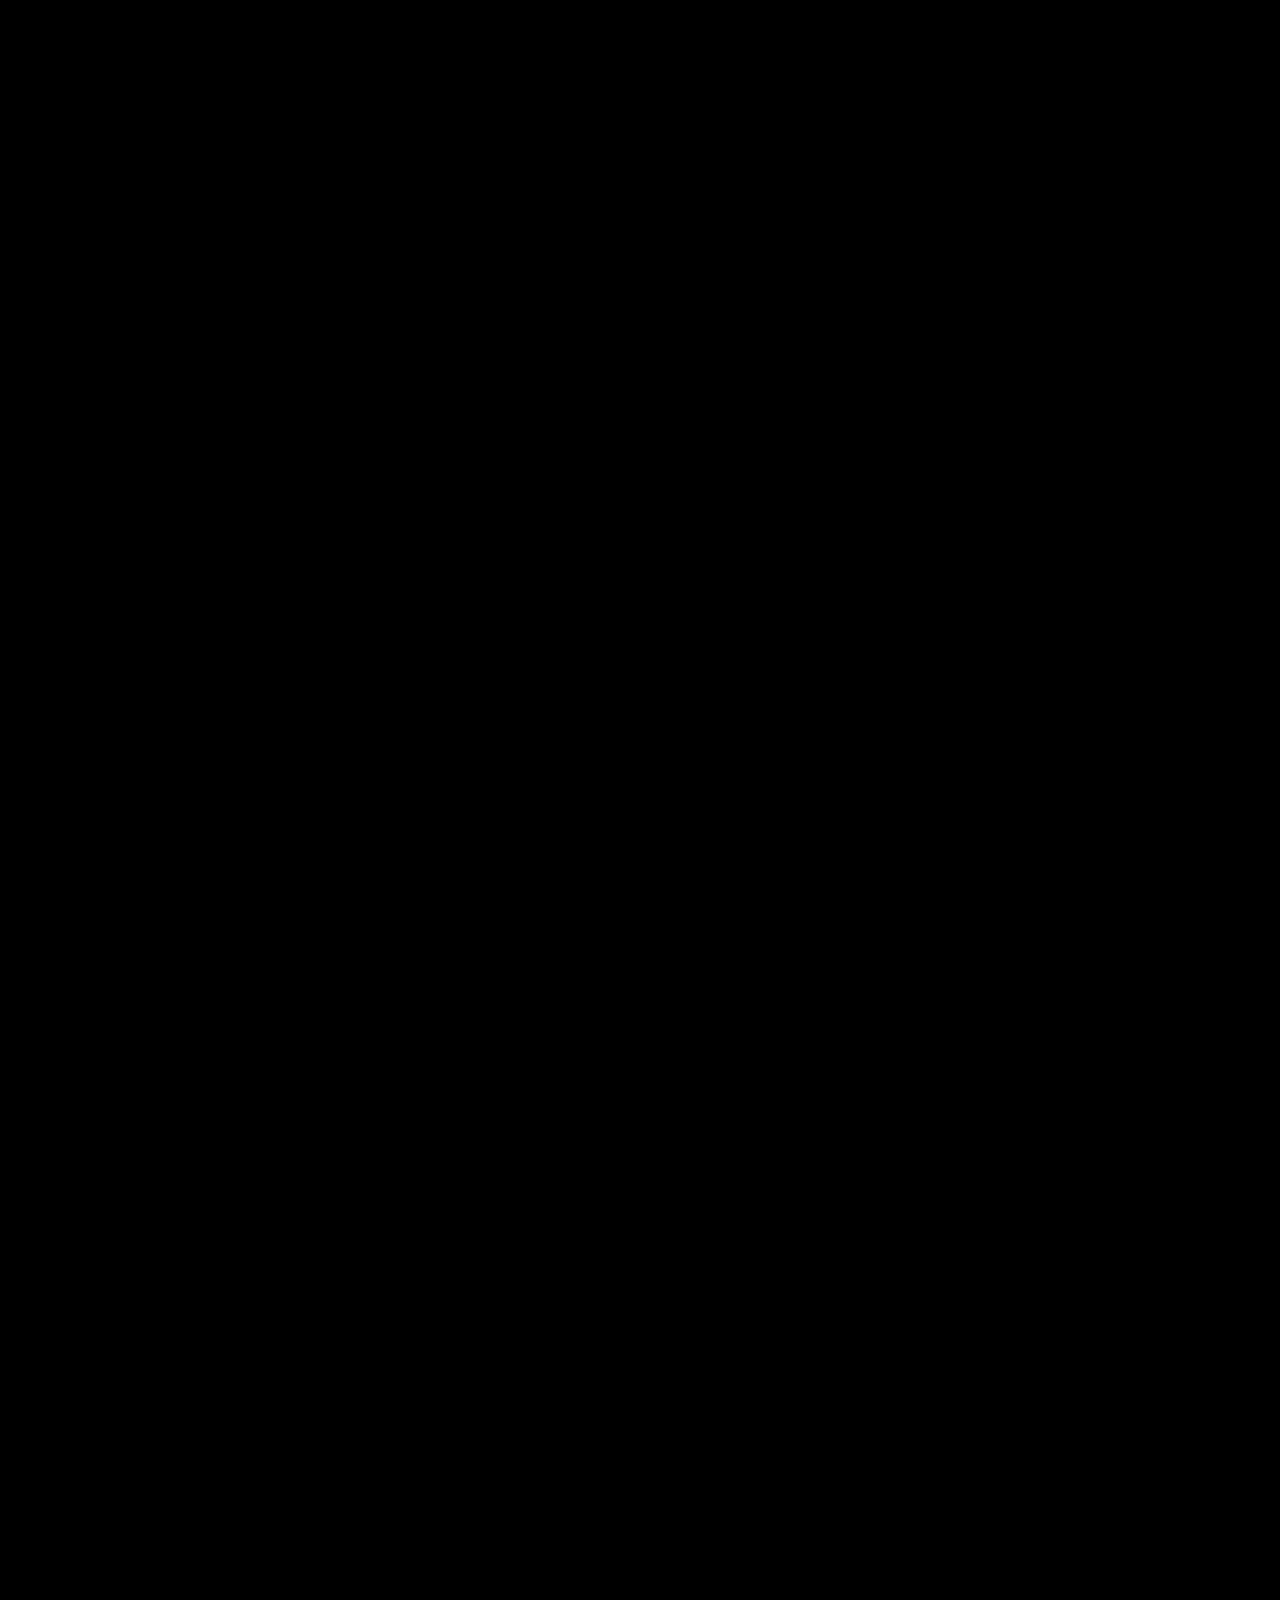
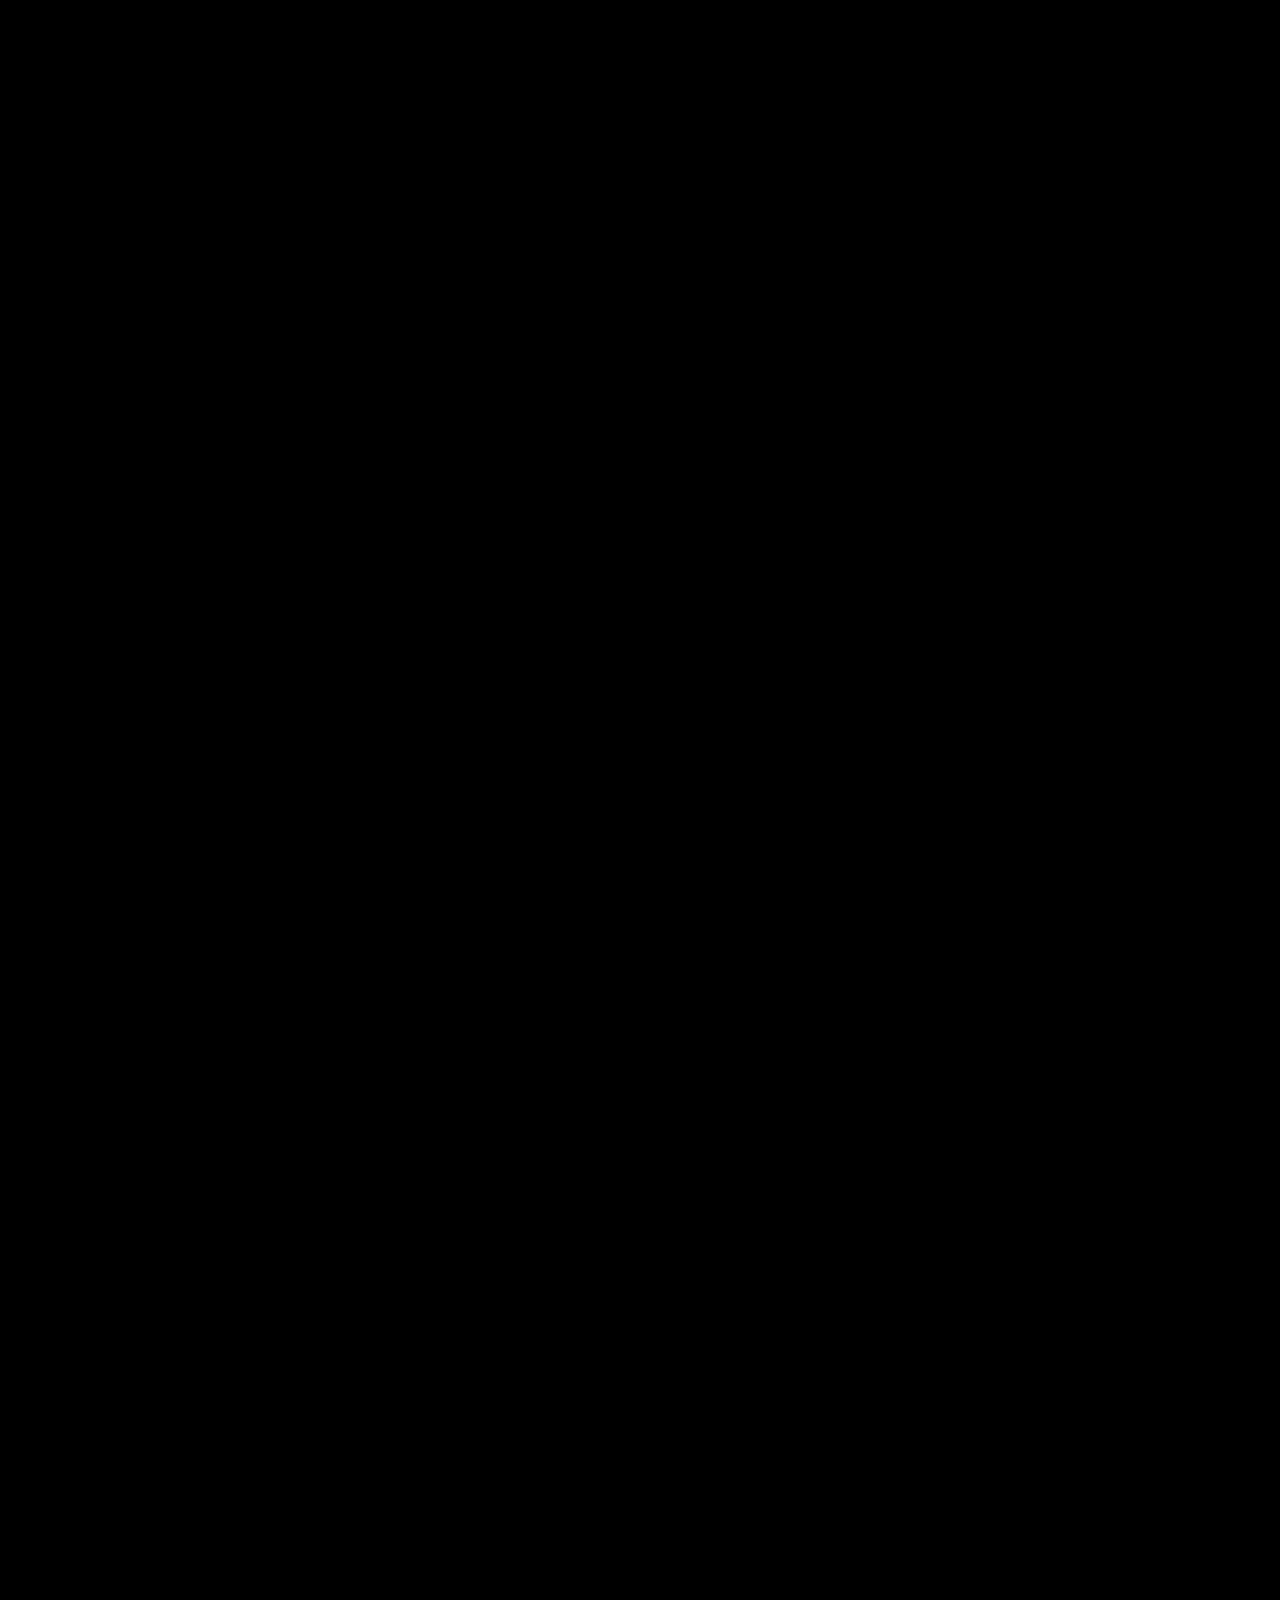
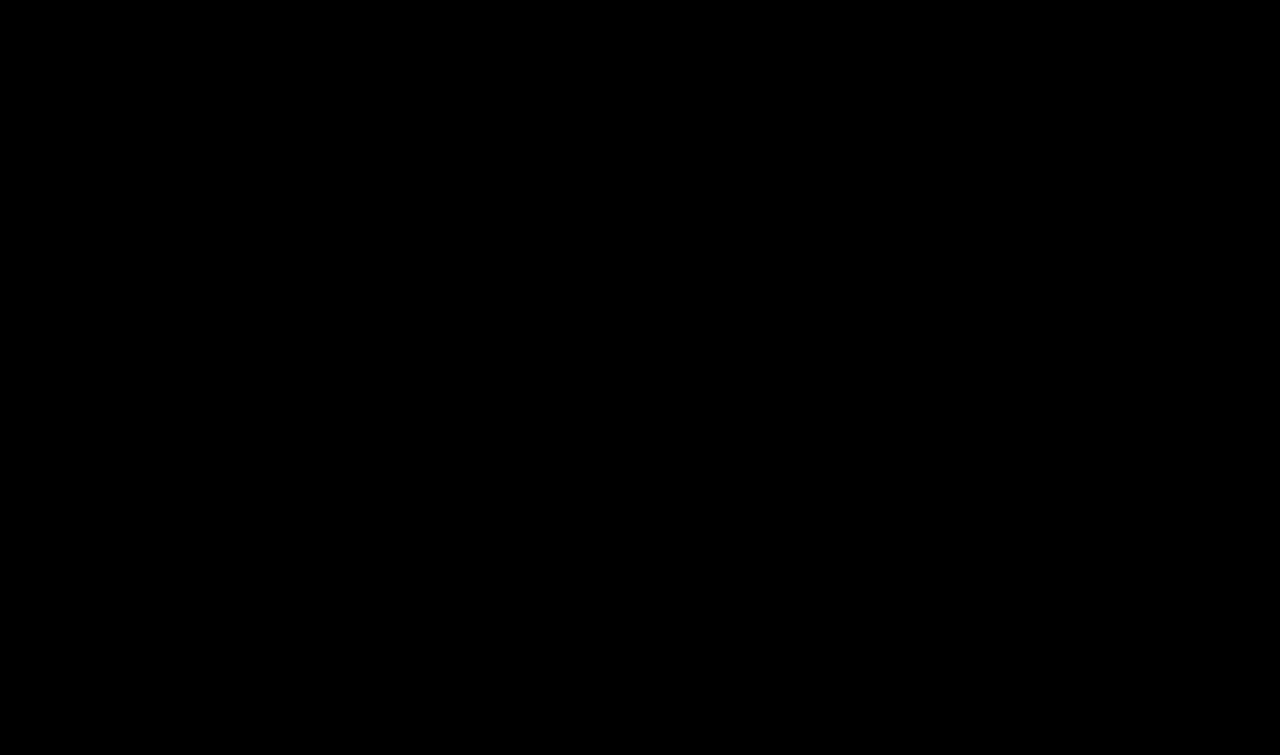
==== commit 84874521: "Readme.md" ====
--- a/index.html
+++ b/index.html
@@ -357,16 +357,7 @@
 
     <!-- Project 4: NewsSphere -->
     <div class="box tilt">
-      <div class="project-media-banner">
-        <div class="banner-glow"></div>
-        <div class="banner-icon">N</div>
-        <div class="banner-title">NewsSphere AI Platform</div>
-        <div class="banner-tags">
-          <span>MERN</span>
-          <span>FastAPI</span>
-          <span>WebSockets</span>
-        </div>
-      </div>
+      <video autoplay loop muted playsinline src="./assets/images/projects/landing-video.mp4"></video>
       <div class="content">
         <div class="tag">
           <h3>NewsSphere</h3>
@@ -374,7 +365,6 @@
         <div class="desc">
           <p>NewsSphere is a modern, full-stack news aggregation platform designed to deliver personalized, real-time news briefings, multi-category updates, and an interactive AI chatbot experience. Heavily inspired by platforms like Dailyhunt, it leverages the <strong>MERN</strong> stack (MongoDB, Express, React, Node.js) along with advanced technologies like WebSockets, caching layers, and cloud integrations.</p>
           <div class="btns">
-            <a href="./assets/images/projects/landing.html" class="btn live-demo-btn" target="_blank" rel="noopener noreferrer"><i class="fas fa-external-link-alt"></i> Live Demo</a>
             <a href="https://github.com/DarshanHegde17" class="btn project-github" target="_blank" rel="noopener noreferrer"><i class="fab fa-github"></i> GitHub</a>
           </div>
         </div>
@@ -437,10 +427,7 @@
       </div>
 
       <div class="project-scroll-card">
-        <div class="project-media-banner">
-          <div class="banner-icon">N</div>
-          <div class="banner-title">NewsSphere</div>
-        </div>
+        <video autoplay loop muted playsinline src="./assets/images/projects/landing-video.mp4"></video>
         <div class="content">
           <div class="tag">
             <h3>NewsSphere</h3>
@@ -448,7 +435,6 @@
           <div class="desc">
             <p>Full-stack news aggregation platform with MERN stack, WebSockets, real-time briefings &amp; AI chatbot.</p>
             <div class="btns">
-              <a href="./assets/images/projects/landing.html" class="btn live-demo-btn" target="_blank" rel="noopener noreferrer"><i class="fas fa-external-link-alt"></i> Demo</a>
               <a href="https://github.com/DarshanHegde17" class="btn" target="_blank" rel="noopener noreferrer"><i class="fab fa-github"></i> GitHub</a>
             </div>
           </div>
@@ -502,10 +488,7 @@
       </div>
 
       <div class="project-scroll-card">
-        <div class="project-media-banner">
-          <div class="banner-icon">N</div>
-          <div class="banner-title">NewsSphere</div>
-        </div>
+        <video autoplay loop muted playsinline src="./assets/images/projects/landing-video.mp4"></video>
         <div class="content">
           <div class="tag">
             <h3>NewsSphere</h3>
@@ -513,7 +496,6 @@
           <div class="desc">
             <p>Full-stack news aggregation platform with MERN stack, WebSockets, real-time briefings &amp; AI chatbot.</p>
             <div class="btns">
-              <a href="./assets/images/projects/landing.html" class="btn live-demo-btn" target="_blank" rel="noopener noreferrer"><i class="fas fa-external-link-alt"></i> Demo</a>
               <a href="https://github.com/DarshanHegde17" class="btn" target="_blank" rel="noopener noreferrer"><i class="fab fa-github"></i> GitHub</a>
             </div>
           </div>
--- a/assets/css/style.css
+++ b/assets/css/style.css
@@ -797,9 +797,16 @@
 }
 .work .box-container {
   display: grid;
-  grid-template-columns: repeat(auto-fit, minmax(350px, 1fr));
-  gap: 3rem;
-  margin: 2rem 0;
+  grid-template-columns: repeat(2, 1fr);
+  gap: 3.5rem;
+  margin: 2.5rem auto;
+  max-width: 1280px;
+}
+@media (max-width: 900px) {
+  .work .box-container {
+    grid-template-columns: 1fr;
+    gap: 2.5rem;
+  }
 }
 .work .box-container .box {
   background: var(--bg-secondary);
@@ -809,94 +816,31 @@
   transition: transform 0.35s ease, box-shadow 0.35s ease, border-color 0.35s ease;
   cursor: pointer;
   position: relative;
-  height: 32rem;
-  box-shadow: 0 0 1.2rem rgba(255, 140, 0, 0.3);
+  height: 38rem;
+  box-shadow: 0 0 1.5rem rgba(255, 140, 0, 0.35);
 }
 .work .box-container .box:hover {
-  transform: translateY(-10px);
-  box-shadow: 0 0 2rem var(--main-color), 0 0 4rem rgba(255, 140, 0, 0.45);
+  transform: translateY(-12px);
+  box-shadow: 0 0 2.5rem var(--main-color), 0 0 4.5rem rgba(255, 140, 0, 0.5);
 }
 .work .box-container .box img,
-.work .box-container .box video,
-.work .box-container .box .project-media-banner {
-  height: 250px;
+.work .box-container .box video {
+  height: 310px;
   width: 100%;
   object-fit: cover;
   display: block;
   pointer-events: none;
   background: #0d0e15;
 }
-.work .box-container .box .project-media-banner {
-  display: flex;
-  flex-direction: column;
-  align-items: center;
-  justify-content: center;
-  position: relative;
-  background: radial-gradient(circle at 50% 30%, #1e1b4b 0%, #09090b 100%);
-  overflow: hidden;
-  border-bottom: 1px solid rgba(99, 102, 241, 0.3);
-}
-.work .box-container .box .project-media-banner .banner-glow {
-  position: absolute;
-  width: 140px;
-  height: 140px;
-  background: radial-gradient(circle, rgba(99, 102, 241, 0.45) 0%, transparent 70%);
-  border-radius: 50%;
-  filter: blur(20px);
-  animation: pulseGlow 3s ease-in-out infinite alternate;
-}
-.work .box-container .box .project-media-banner .banner-icon {
-  width: 58px;
-  height: 58px;
-  background: linear-gradient(135deg, #6366f1, #8b5cf6);
-  border-radius: 14px;
-  display: flex;
-  align-items: center;
-  justify-content: center;
-  font-size: 2.6rem;
-  font-weight: 800;
-  color: #fff;
-  z-index: 2;
-  box-shadow: 0 8px 25px rgba(99, 102, 241, 0.5);
-  border: 1px solid rgba(255, 255, 255, 0.2);
-}
-.work .box-container .box .project-media-banner .banner-title {
-  margin-top: 1rem;
-  font-size: 1.8rem;
-  font-weight: 700;
-  color: #f1f5f9;
-  letter-spacing: 0.5px;
-  z-index: 2;
-  text-shadow: 0 2px 10px rgba(0,0,0,0.8);
-}
-.work .box-container .box .project-media-banner .banner-tags {
-  margin-top: 0.5rem;
-  display: flex;
-  gap: 0.6rem;
-  z-index: 2;
-}
-.work .box-container .box .project-media-banner .banner-tags span {
-  font-size: 1.1rem;
-  font-weight: 600;
-  padding: 0.2rem 0.8rem;
-  border-radius: 20px;
-  background: rgba(99, 102, 241, 0.2);
-  color: #c7d2fe;
-  border: 1px solid rgba(99, 102, 241, 0.35);
-}
-@keyframes pulseGlow {
-  0% { transform: scale(0.9); opacity: 0.6; }
-  100% { transform: scale(1.2); opacity: 1; }
-}
 .work .box-container .box .content {
   position: absolute;
   bottom: 0;
   left: 0;
   width: 100%;
-  background: linear-gradient(to top, rgba(0, 0, 0, 0.98), rgba(26, 26, 26, 0.95));
+  background: linear-gradient(to top, rgba(0, 0, 0, 0.98) 75%, rgba(20, 20, 20, 0.92));
   border-top: 2px solid var(--main-color);
-  padding: 2rem;
-  transform: translateY(calc(100% - 6rem));
+  padding: 2.2rem 2.4rem;
+  transform: translateY(calc(100% - 6.5rem));
   transition: transform 0.4s ease;
   pointer-events: none;
   display: flex;
@@ -909,7 +853,7 @@
   pointer-events: auto;
 }
 .work .box-container .box .content .tag h3 {
-  font-size: 2rem;
+  font-size: 2.2rem;
   color: #fff;
   margin-bottom: 1rem;
   line-height: 1.2;
@@ -928,16 +872,16 @@
   opacity: 1;
 }
 .work .desc p {
-  font-size: 1.4rem;
+  font-size: 1.45rem;
   color: var(--text-color);
-  line-height: 1.5;
-  margin-bottom: 1.2rem;
+  line-height: 1.55;
+  margin-bottom: 1.3rem;
 }
 .work .desc .btns {
   display: flex;
   flex-wrap: wrap;
   align-items: center;
-  gap: 1rem;
+  gap: 1.2rem;
   justify-content: flex-start;
   width: 100%;
   margin-top: 0.8rem;
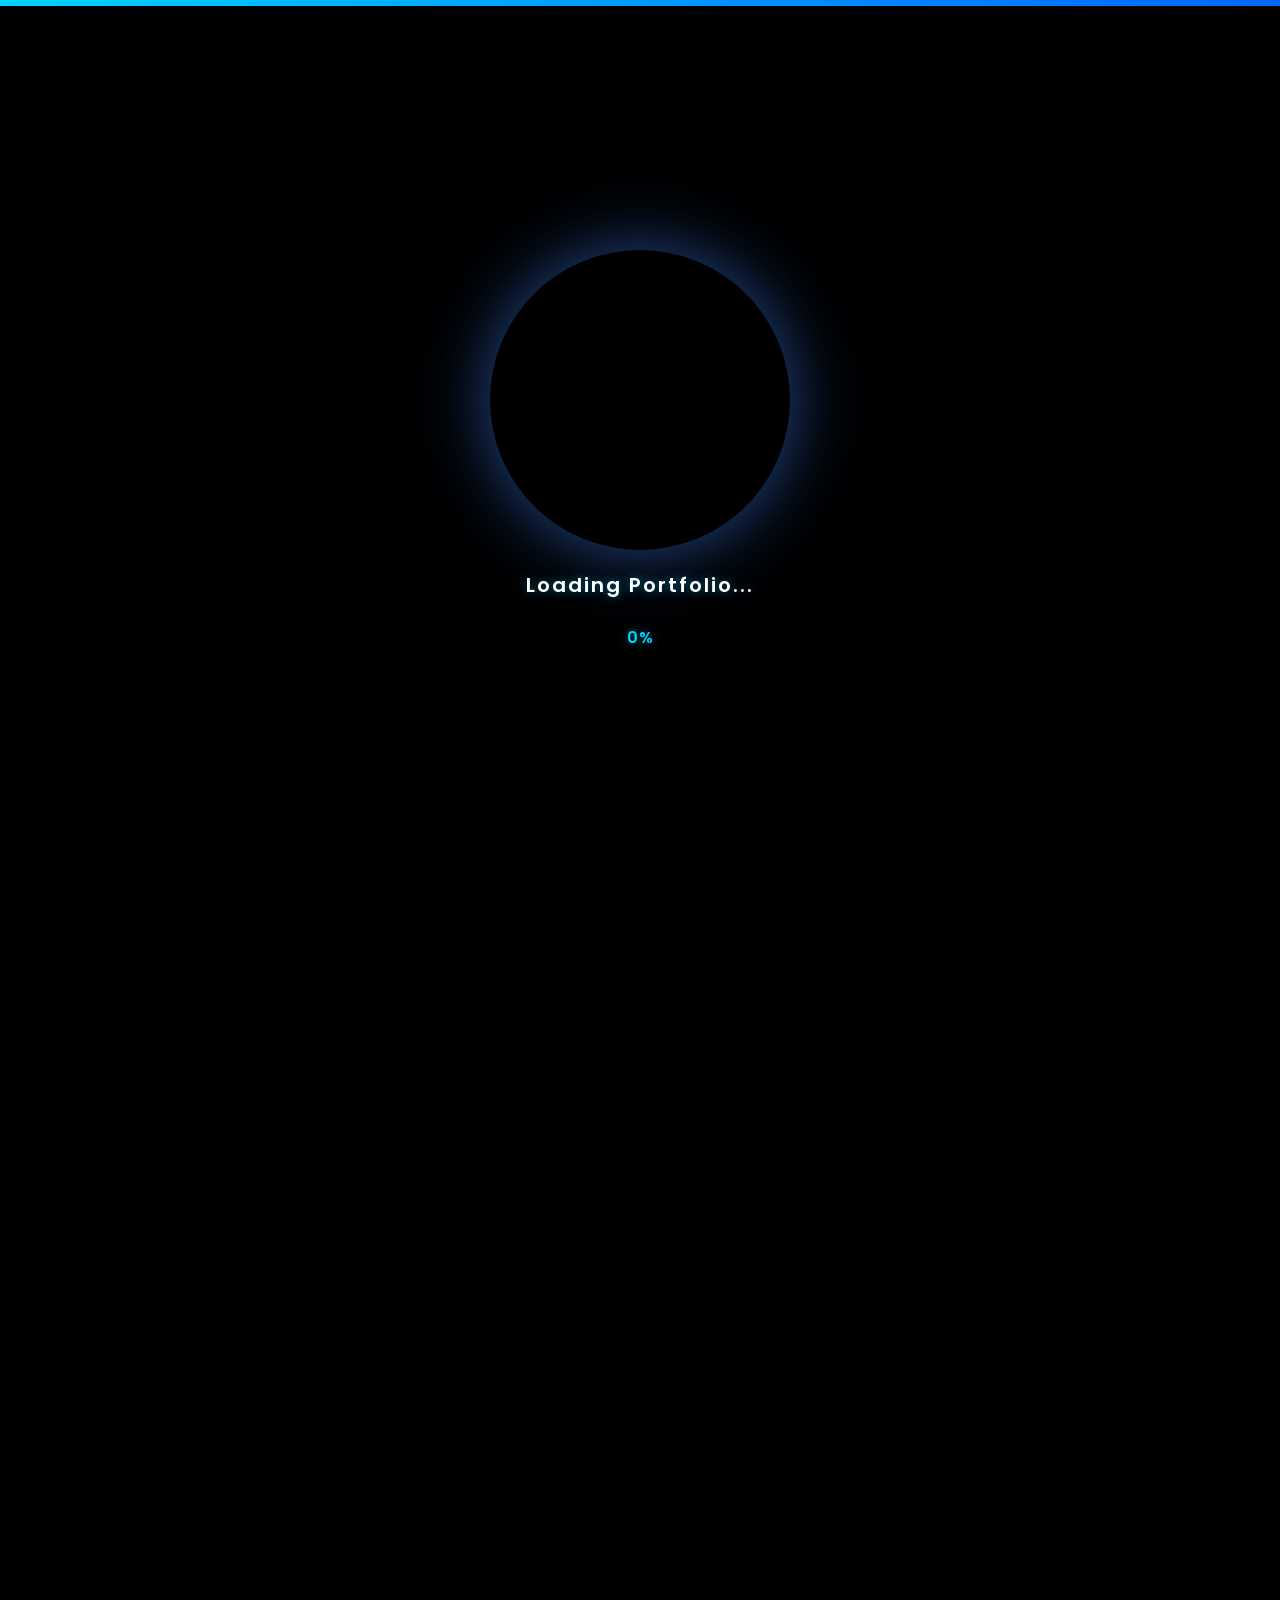
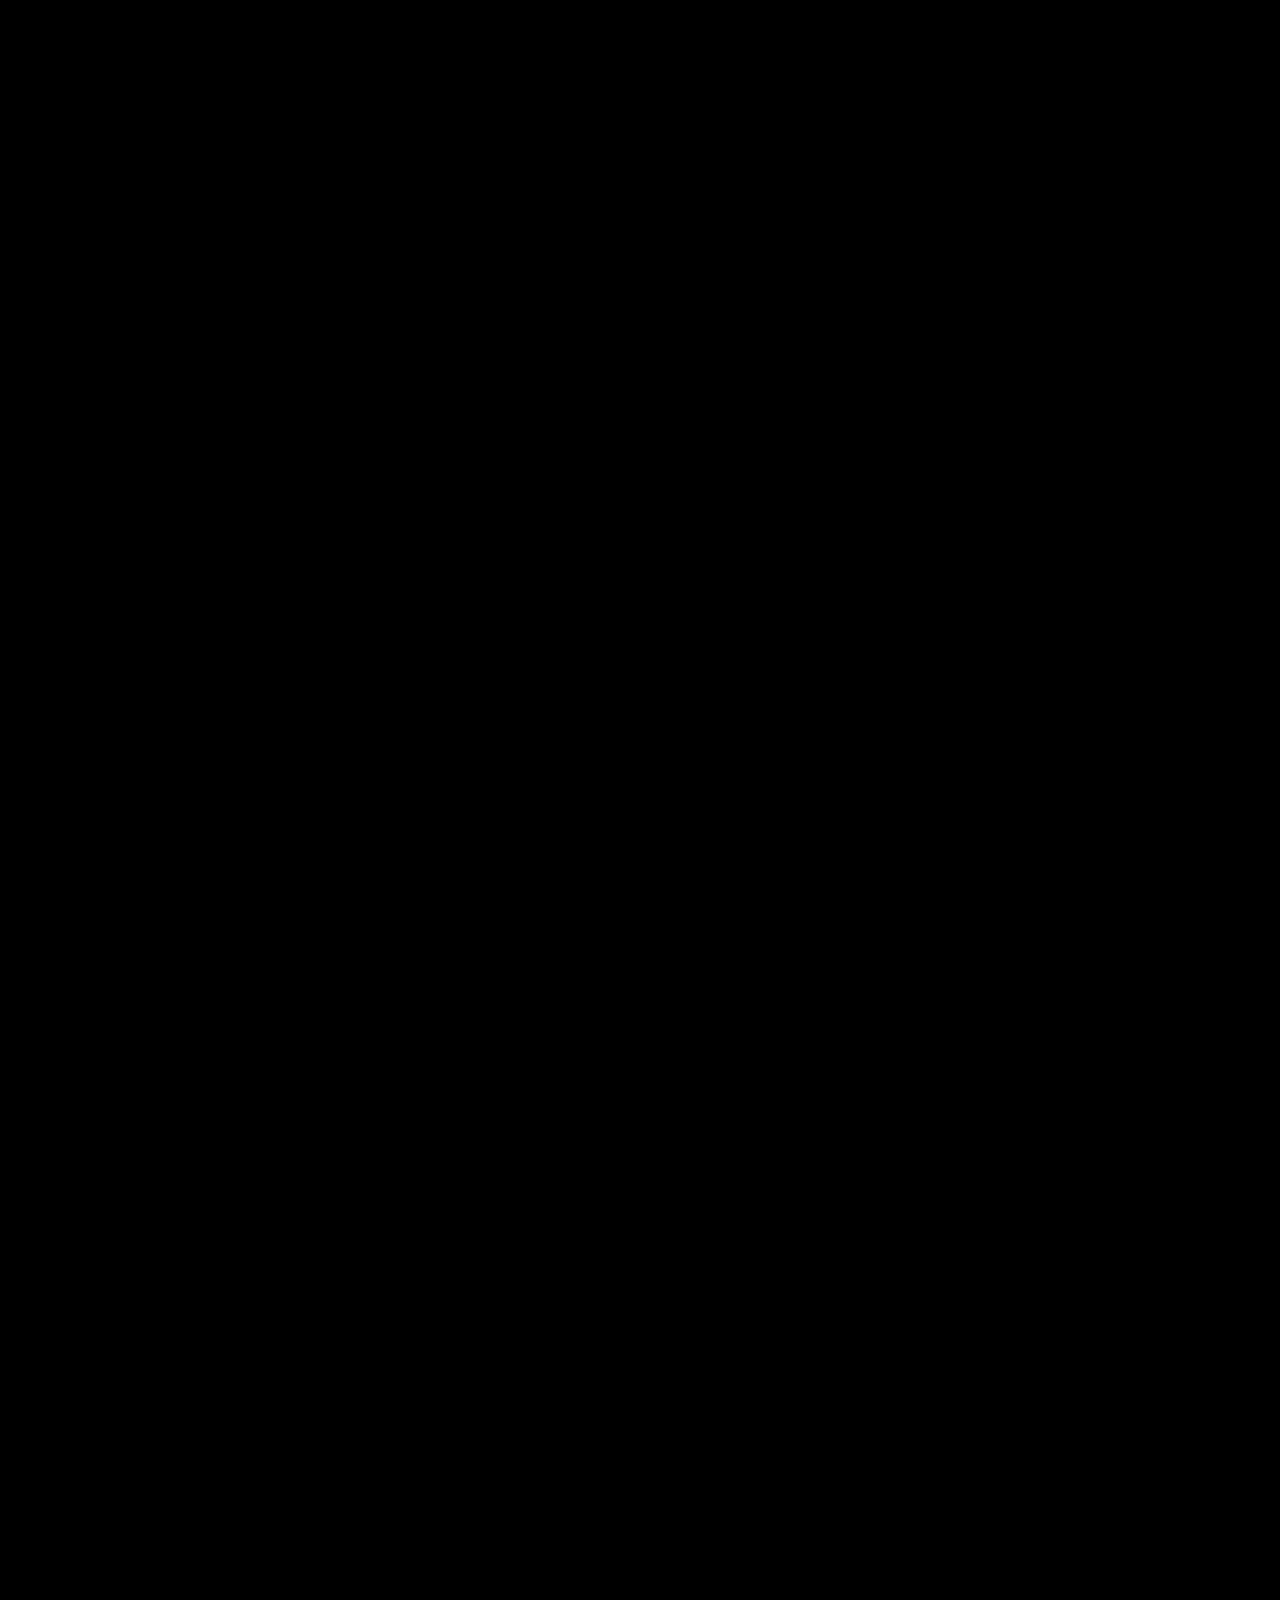
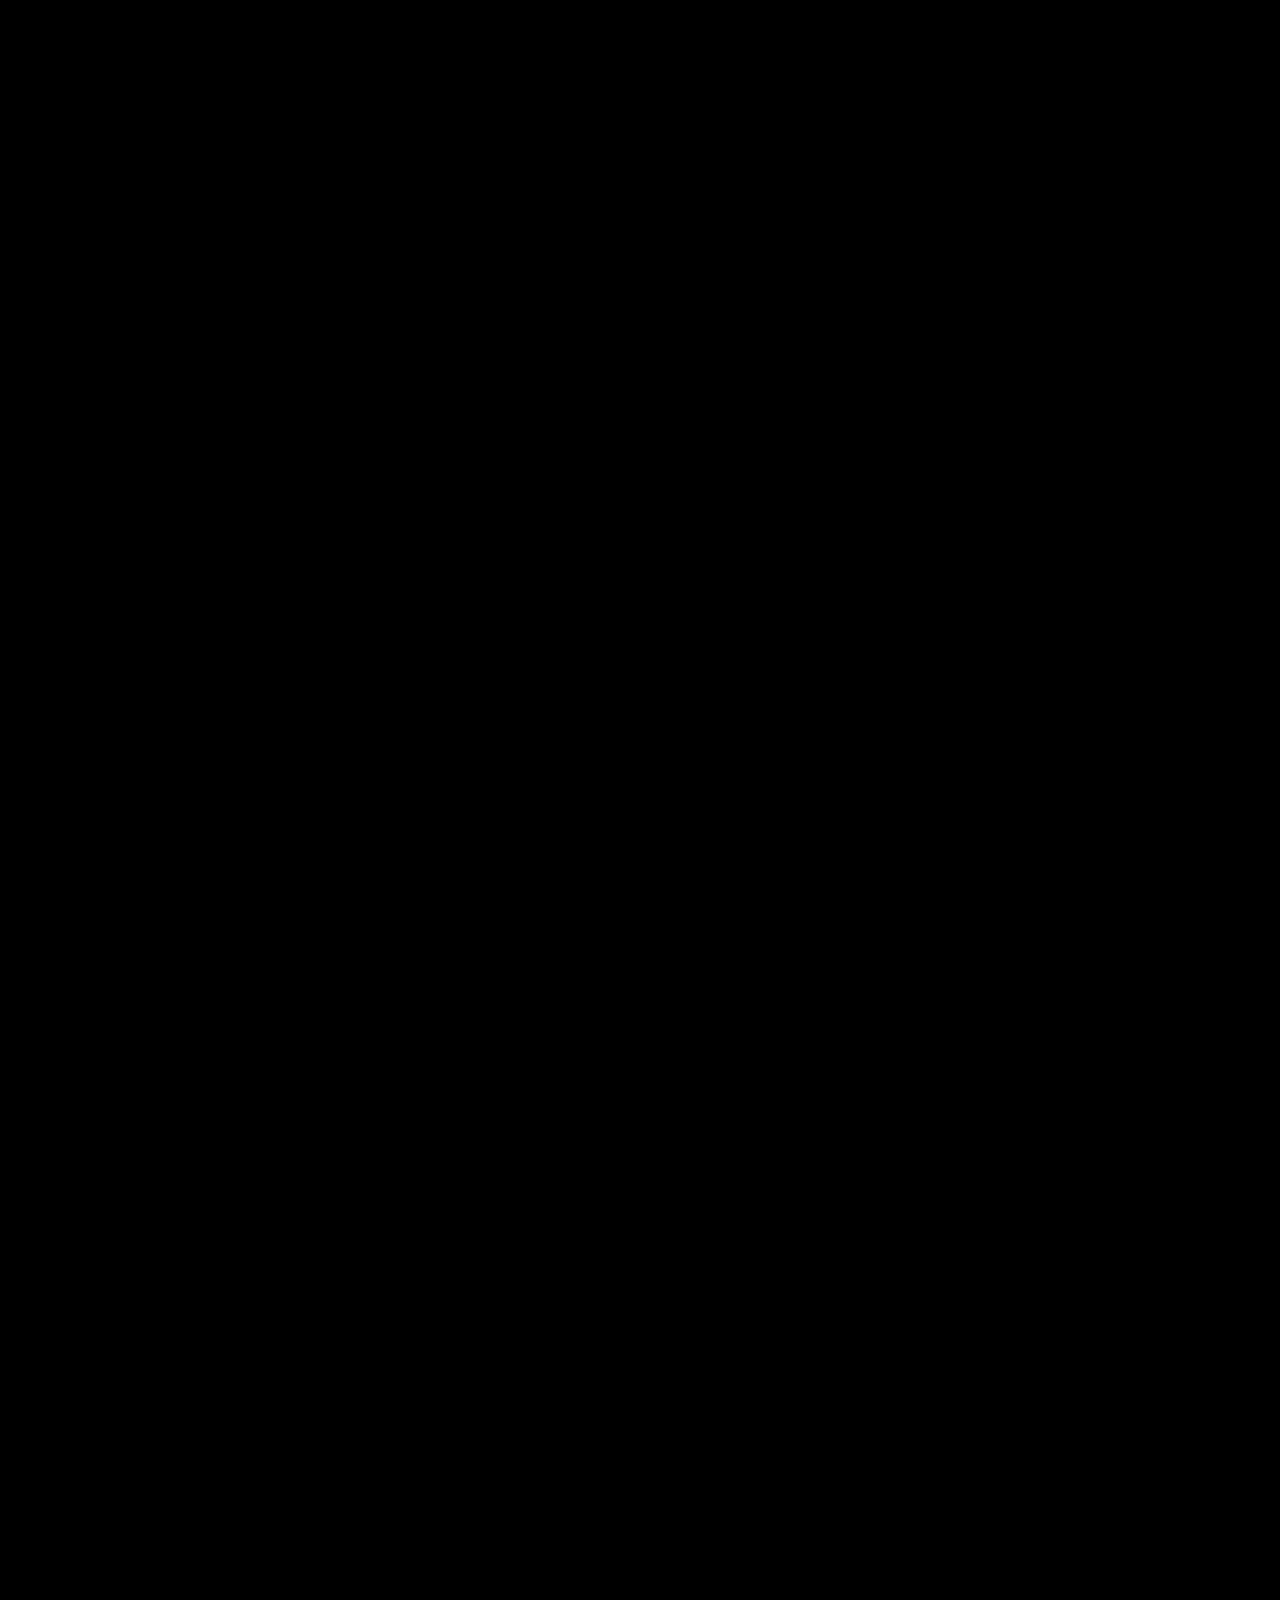
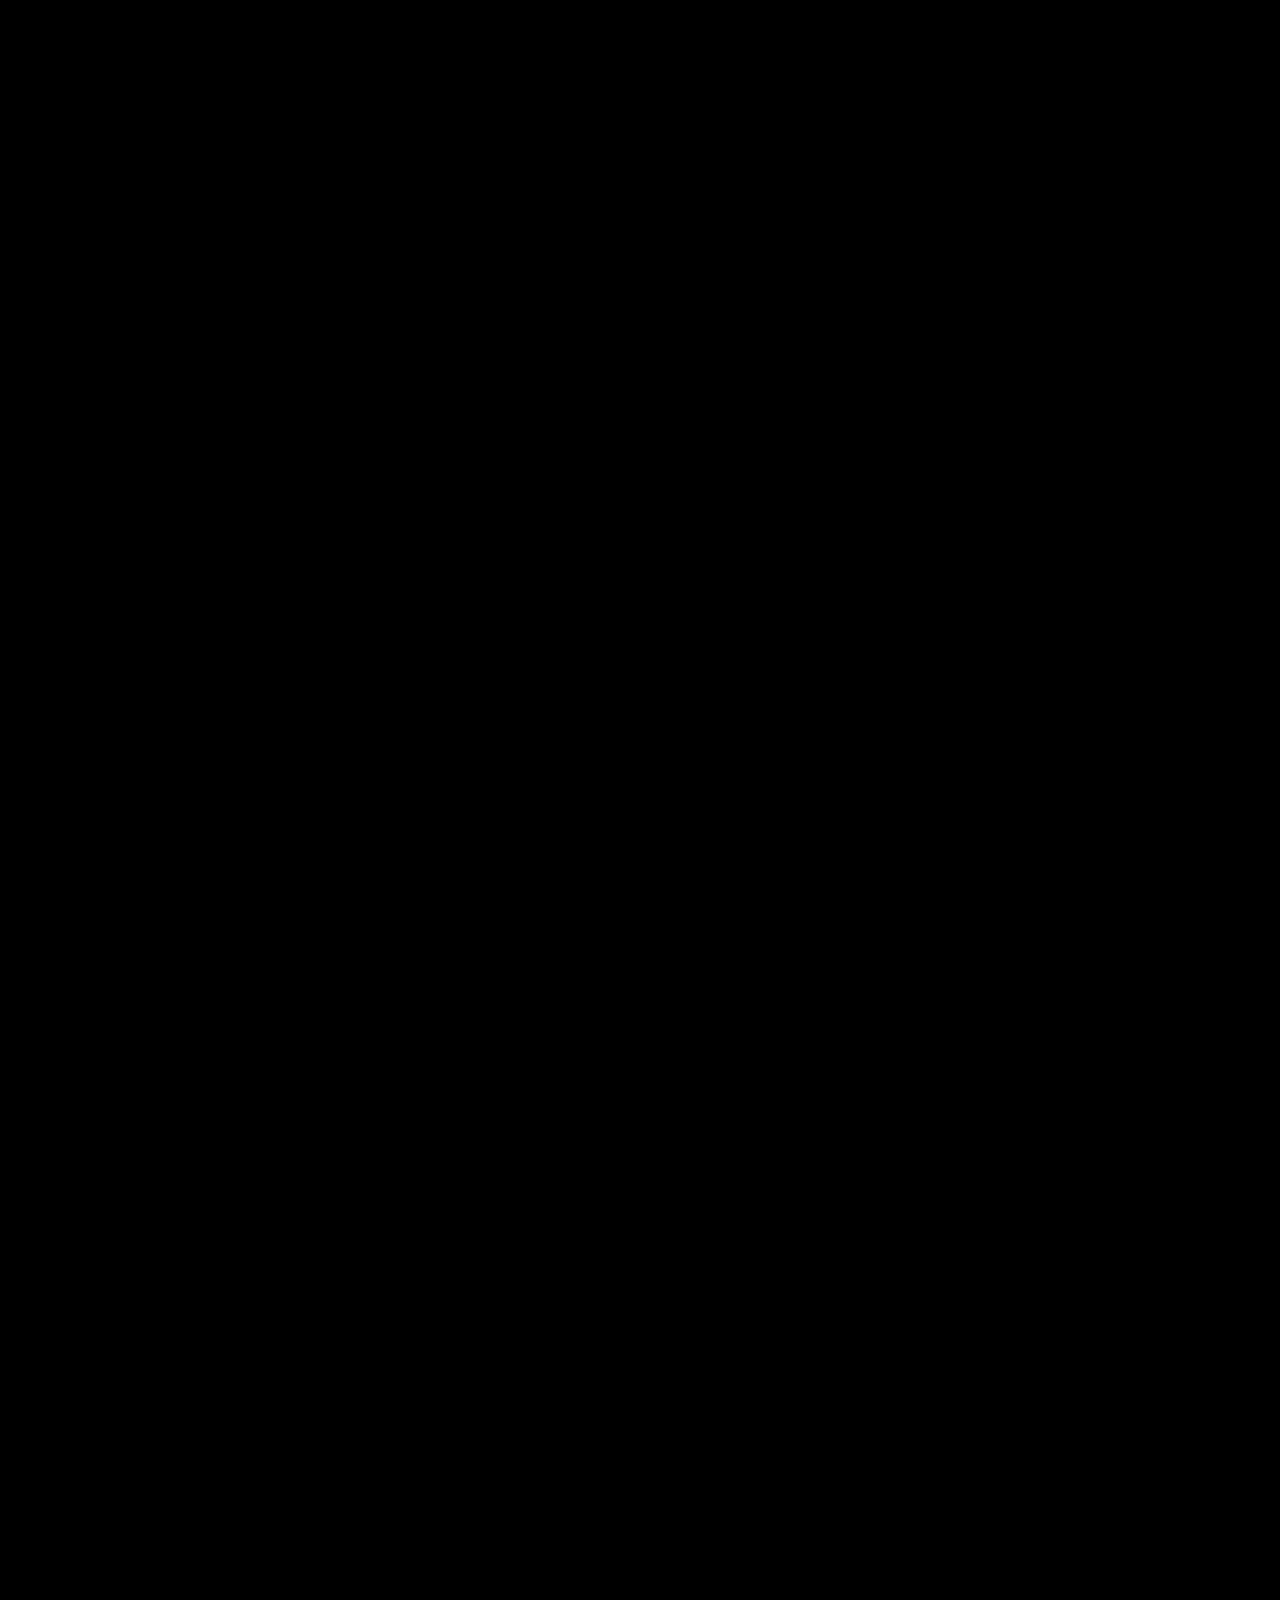
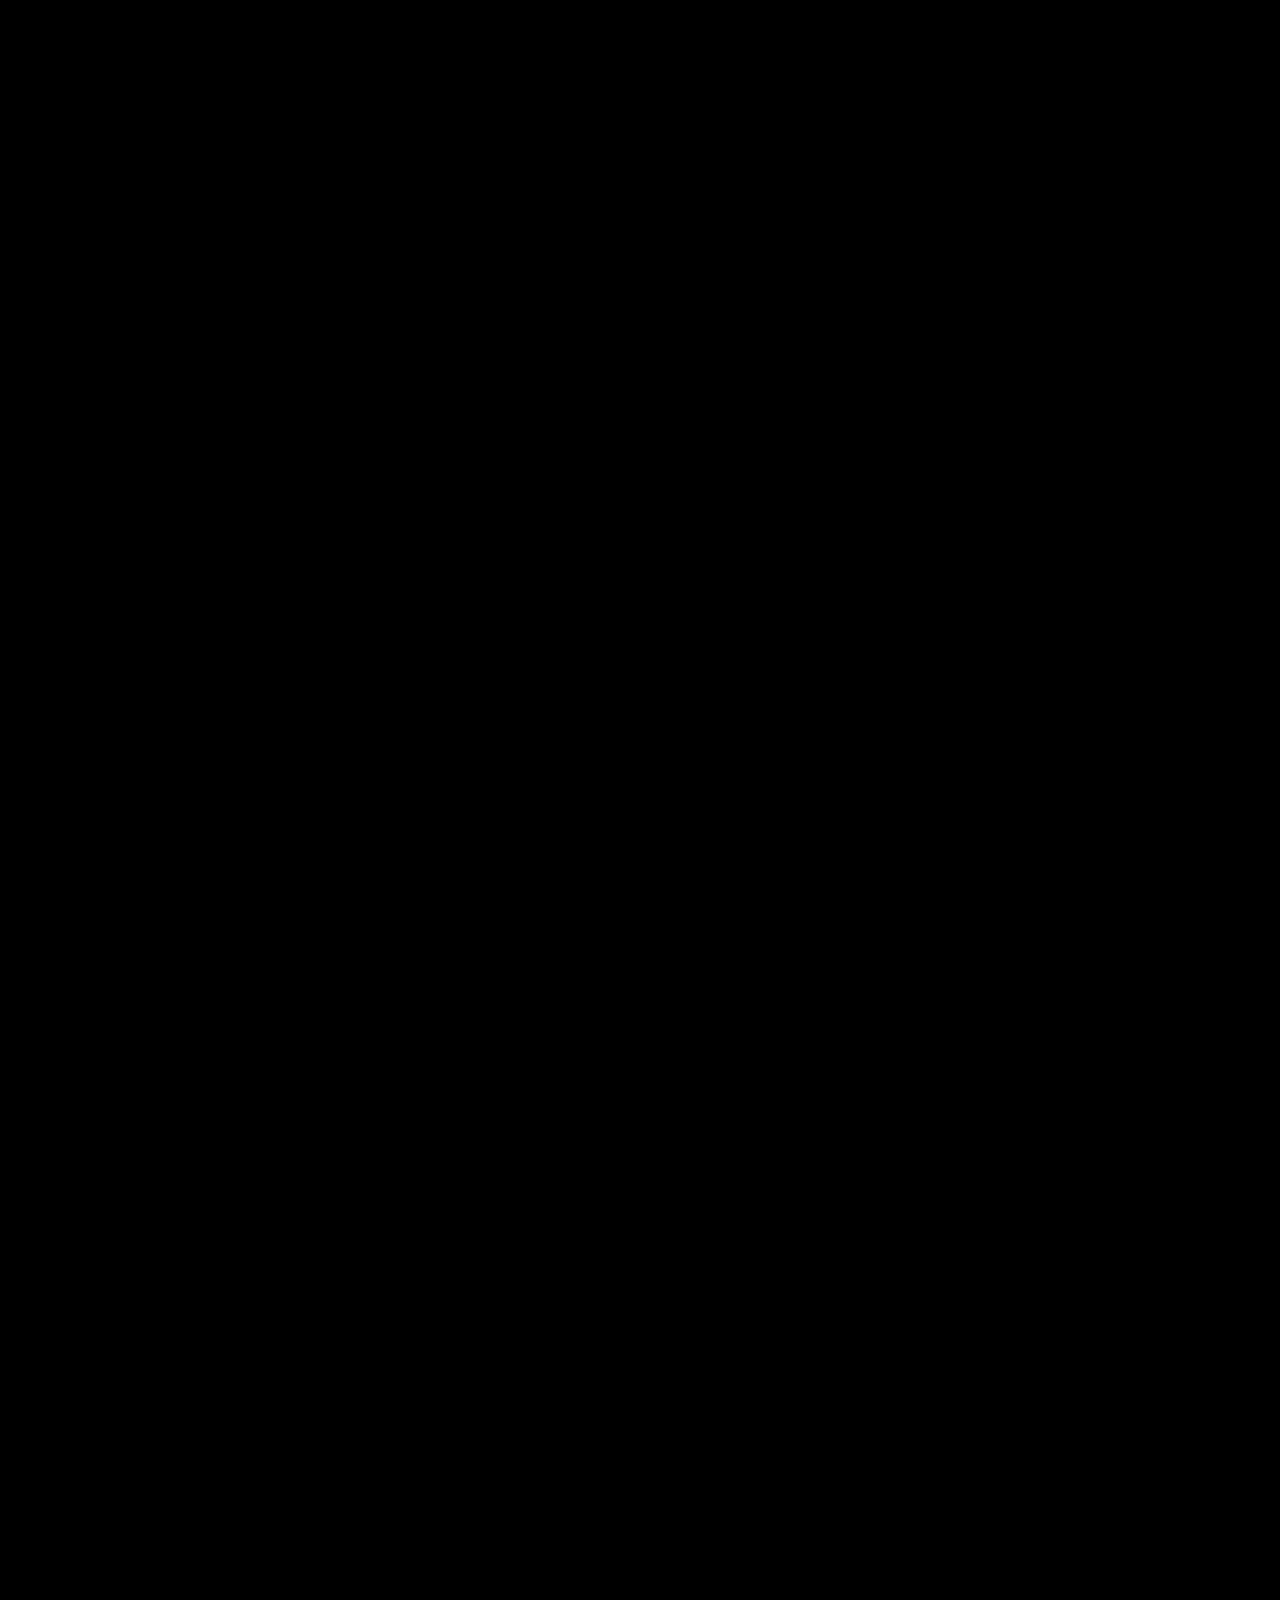
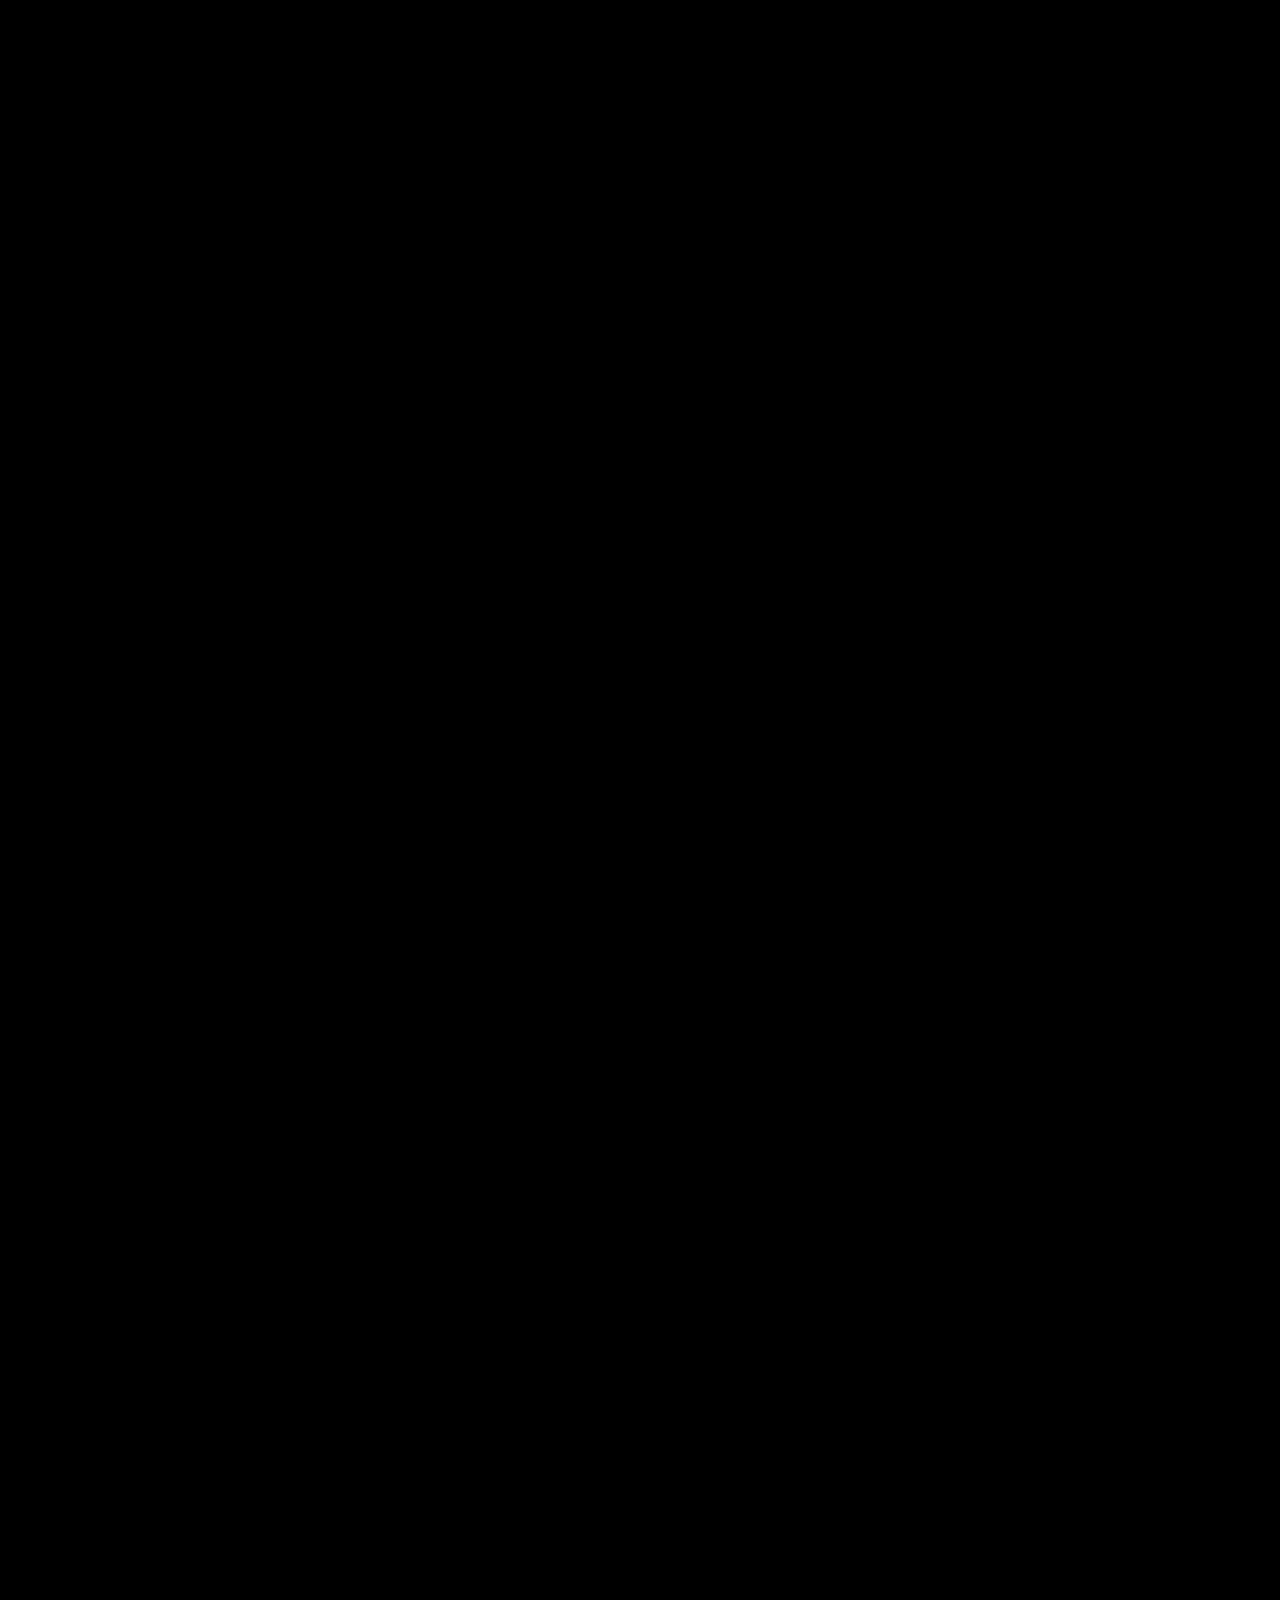
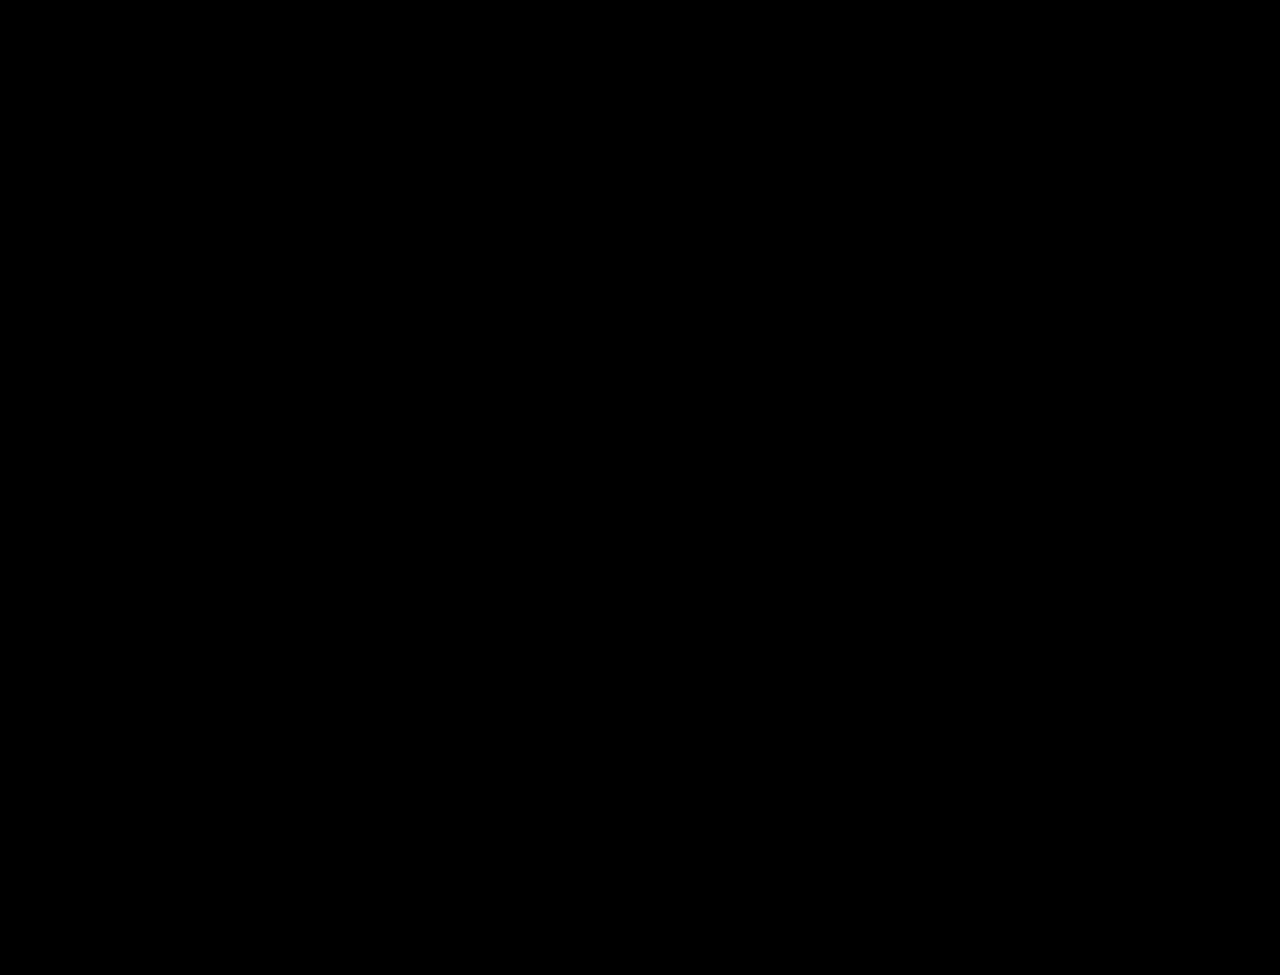
==== commit fd2beb9e: "add" ====
--- a/index.html
+++ b/index.html
@@ -4,8 +4,8 @@
     <meta charset="UTF-8">
     <meta http-equiv="X-UA-Compatible" content="IE=edge">
     <meta name="viewport" content="width=device-width, initial-scale=1.0">
-    <meta name="keywords" content="Pragati sable, portfolio, Pragati, full stack dev, personal portfolio lifecodes, portfolio design, portfolio website, personal portfolio" />
-    <meta name="description" content="Welcome to Pragati's Portfolio. Full-Stack Web Developer and Android App Developer" />
+    <meta name="keywords" content="Darshan Hegde, portfolio, Darshan Hegde portfolio, full stack dev, personal portfolio, portfolio design, software engineer" />
+    <meta name="description" content="Welcome to Darshan Hegde's Portfolio. Full-Stack Web Developer and Software Engineer" />
     <!-- Custom CSS -->
     <link rel="stylesheet" href="./assets/css/style.css">
     <!-- Font Awesome -->
@@ -16,20 +16,81 @@
     <title>Portfolio | Darshan Hegde</title>
 </head>
 <body class="loading">
+
 <!-- Loading Bar at Top -->
 <div class="loading-bar-container">
   <div class="loading-bar"></div>
 </div>
 
-<!-- Realistic Earth Loader -->
+<!-- Realistic Earth Loader (5 Seconds) -->
 <div class="loader-container">
   <canvas id="earthLoader"></canvas>
   <div class="loading-text">Loading Portfolio...</div>
   <div class="loading-percentage">0%</div>
 </div>
 
-<!-- Realistic Space Background Canvas -->
-<canvas id="spaceCanvas"></canvas>
+<!-- Cinematic Video Landing Page Overlay (Optional Replay) -->
+<div id="videoLanding" class="video-landing-page" role="dialog" aria-modal="true" aria-label="Welcome Intro" style="display: none;">
+  <div class="video-wrapper">
+    <video id="landingVideo" src="./assets/images/projects/landing-video.mp4" playsinline muted preload="auto"></video>
+    <div class="video-overlay-gradient"></div>
+    <div class="video-grid-overlay"></div>
+    <div class="video-scanlines"></div>
+  </div>
+
+  <!-- Futuristic Cyber HUD & Controls -->
+  <div class="landing-hud-container">
+    <!-- Top Bar -->
+    <div class="landing-top-bar">
+      <div class="landing-status-badge">
+        <span class="status-pulse-dot"></span>
+        <span class="status-sys-text">SYS.PORTFOLIO // 2026 READY</span>
+      </div>
+      <div class="landing-controls-top">
+        <button type="button" id="soundToggleBtn" class="hud-btn hud-sound-btn" aria-label="Toggle Sound" title="Mute / Unmute Audio">
+          <i class="fas fa-volume-mute" id="soundIcon"></i>
+          <span id="soundLabel">SOUND: MUTED</span>
+        </button>
+        <button type="button" id="skipIntroBtn" class="hud-btn hud-skip-btn" aria-label="Skip Intro" title="Skip to Portfolio">
+          <span>CLOSE INTRO</span>
+          <i class="fas fa-times"></i>
+        </button>
+      </div>
+    </div>
+
+    <!-- Center Play/Pause Flash Indicator -->
+    <div class="landing-center-action" id="centerActionHint">
+      <div class="center-icon-wrap" id="centerIconWrap">
+        <i class="fas fa-play" id="centerActionIcon"></i>
+      </div>
+    </div>
+
+    <!-- Bottom Bar -->
+    <div class="landing-bottom-bar">
+      <!-- Progress Bar -->
+      <div class="landing-progress-container" id="videoProgressContainer" title="Click to seek">
+        <div class="landing-progress-bar" id="timelineBar"></div>
+        <div class="landing-time-display" id="timeDisplay">00:00 / 00:10</div>
+      </div>
+
+      <div class="landing-actions-row">
+        <div class="landing-shortcuts-hint">
+          <span><kbd>SPACE</kbd> / <kbd>CLICK</kbd> PLAY/PAUSE</span>
+          <span class="hint-separator">&bull;</span>
+          <span><kbd>ESC</kbd> / <kbd>ENTER</kbd> CLOSE</span>
+        </div>
+
+        <button type="button" id="enterPortfolioBtn" class="enter-portfolio-cta" title="Explore Portfolio">
+          <span class="cta-glow-bg"></span>
+          <span class="cta-content">
+            <span class="cta-text">ENTER PORTFOLIO</span>
+            <span class="cta-icon-box"><i class="fas fa-arrow-right"></i></span>
+          </span>
+        </button>
+      </div>
+    </div>
+  </div>
+</div>
 
 <script>
 // Scroll to top immediately on page load
@@ -37,50 +98,164 @@
 document.documentElement.scrollTop = 0;
 document.body.scrollTop = 0;
 </script>
+
 <header>
-        <a href="/" class="logo"><i class="fa-solid fa-code"></i> Darshan Hegde</a>
-
-        <div id="menu" class="fas fa-bars"></div>
-        <nav class="navbar">
-            <ul>
-            <li><a class="active" href="#home">Home</a></li>
-            <li><a href="#about">About</a></li>
-            <li><a href="#skills">Skills</a></li>
-            <li><a href="#education">Education</a></li>
-            <li><a href="#work">Work</a></li>
-            <li><a href="#certificates">Certificates</a></li>
-            <li><a href="#experience">Experience</a></li>
-            
-            </ul>
-        </nav>
+    <a href="/" class="logo"><i class="fa-solid fa-code"></i> Darshan Hegde</a>
+
+    <div id="menu" class="fas fa-bars"></div>
+    <nav class="navbar">
+        <ul>
+        <li><a class="active" href="#home">Home</a></li>
+        <li><a href="#about">About</a></li>
+        <li><a href="#skills">Skills</a></li>
+        <li><a href="#education">Education</a></li>
+        <li><a href="#work">Work</a></li>
+        <li><a href="#certificates">Certificates</a></li>
+        <li><a href="#experience">Experience</a></li>
+        <li><a href="javascript:void(0)" id="replayIntroNav" class="nav-intro-link" title="Replay Cinematic Intro"><i class="fas fa-play-circle"></i> Intro</a></li>
+        </ul>
+    </nav>
 </header>
 <!-- navbar ends -->
 
 
-<!-- hero section starts -->
-<section class="home" id="home">
-    <div id="particles-js"></div>
-
-    <div class="content">
-    <h2>Hi There,<br/> I'm Darshan Hegde  <span></span></h2>
-    <p>i am into <span class="typing-text"></span></p>
-    <a href="#about" class="btn"><span>About Me</span>
-      <i class="fas fa-arrow-circle-down"></i>
-    </a>
-    <div class="socials">
-        <ul class="social-icons">
-          <li><a class="github" aria-label="GitHub" href="https://github.com/DarshanHegde17" target="_blank" rel="noopener noreferrer"><i class="fab fa-github"></i></a></li>
-          <li><a class="linkedin" aria-label="LinkedIn" href="https://www.linkedin.com/in/darshan-hegde-4507382b9" target="_blank" rel="noopener noreferrer"><i class="fab fa-linkedin"></i></a></li>
-          <li><a class="leetcode" aria-label="LeetCode" href="https://leetcode.com/u/DarshanHegde17/" target="_blank" rel="noopener noreferrer"><svg class="icon-leetcode" viewBox="0 0 24 24" aria-hidden="true" xmlns="http://www.w3.org/2000/svg"><path fill="currentColor" d="M16.102 17.93l-3.185-3.418-2.791 2.998-1.01-1.087L14.73 12l-4.195-4.48 4.195-4.48 1.01 1.088-2.791 2.998 3.185 3.418 4.195-4.008zm3.792-3.971L12.9 7.728l-1.01-1.088 4.195-4.48 4.195 4.48-1.01 1.088-2.998 2.997 2.997 2.997 1.009-1.087zM5.908 17.93l-3.185-3.418 2.998-2.998-1.01-1.087L9.31 12 5.114 7.52l1.01-1.087 2.998 2.998L12.307 5.99l1.01 1.087-4.195 4.48 4.195 4.48-1.01 1.087-2.998-2.998-2.998 2.998z"/></svg></a></li>
-          <li><a class="hackerrank" aria-label="HackerRank" href="https://www.hackerrank.com/profile/darshanhegdeheg1" target="_blank" rel="noopener noreferrer"><i class="fa-brands fa-hackerrank"></i></a></li>
-        </ul>
-      </div>
-    </div>
-<div class="image">
-    <img draggable="false" class="tilt" src="./assets/images/Darshan1.jpeg" alt="" height="">
-</div>
+<!-- 3D Scroll-Driven Hero Section Starts -->
+<section class="home scroll-3d-hero" id="home">
+  <div class="scroll-3d-sticky">
+    <canvas id="hero3dCanvas" class="hero-3d-canvas"></canvas>
+    <div class="hero-3d-overlay"></div>
+
+    <!-- Progressive Engine Preloader -->
+    <div id="hero3dLoader" class="hero-3d-loader">
+      <div class="loader-inner">
+        <div class="loader-spinner"></div>
+        <div class="loader-text">INITIALIZING 3D EXPEDITION</div>
+        <div class="loader-progress-track">
+          <div id="hero3dLoaderBar" class="loader-progress-bar"></div>
+        </div>
+        <div id="hero3dLoaderPct" class="loader-percent">0%</div>
+      </div>
+    </div>
+
+    <!-- Stage 1: Hero Identity (0% - 22% Scroll) -->
+    <div class="hero-stage hero-stage-1 active" data-stage="1">
+      <div class="hero-content">
+        <div class="hero-badge"><span class="badge-dot"></span> Full-Stack Developer & Software Engineer</div>
+        <h2>Hi There,<br/> I'm <span>Darshan Hegde</span></h2>
+        <p>I am into <span class="typing-text"></span></p>
+        
+        <div class="hero-actions">
+          <a href="#about" class="btn btn-hero-primary">
+            <span>About Me</span>
+            <i class="fas fa-arrow-circle-down"></i>
+          </a>
+          <a href="#work" class="btn btn-hero-secondary">
+            <span>View Projects</span>
+            <i class="fas fa-code"></i>
+          </a>
+        </div>
+
+        <div class="socials">
+          <ul class="social-icons">
+            <li><a class="github" aria-label="GitHub" href="https://github.com/DarshanHegde17" target="_blank" rel="noopener noreferrer"><i class="fab fa-github"></i></a></li>
+            <li><a class="linkedin" aria-label="LinkedIn" href="https://www.linkedin.com/in/darshan-hegde-4507382b9" target="_blank" rel="noopener noreferrer"><i class="fab fa-linkedin"></i></a></li>
+            <li><a class="leetcode" aria-label="LeetCode" href="https://leetcode.com/u/DarshanHegde17/" target="_blank" rel="noopener noreferrer"><svg class="icon-leetcode" viewBox="0 0 24 24" aria-hidden="true" xmlns="http://www.w3.org/2000/svg"><path fill="currentColor" d="M16.102 17.93l-3.185-3.418-2.791 2.998-1.01-1.087L14.73 12l-4.195-4.48 4.195-4.48 1.01 1.088-2.791 2.998 3.185 3.418 4.195-4.008zm3.792-3.971L12.9 7.728l-1.01-1.088 4.195-4.48 4.195 4.48-1.01 1.088-2.998 2.997 2.997 2.997 1.009-1.087zM5.908 17.93l-3.185-3.418 2.998-2.998-1.01-1.087L9.31 12 5.114 7.52l1.01-1.087 2.998 2.998L12.307 5.99l1.01 1.087-4.195 4.48 4.195 4.48-1.01 1.087-2.998-2.998-2.998 2.998z"/></svg></a></li>
+            <li><a class="hackerrank" aria-label="HackerRank" href="https://www.hackerrank.com/profile/darshanhegdeheg1" target="_blank" rel="noopener noreferrer"><i class="fa-brands fa-hackerrank"></i></a></li>
+          </ul>
+        </div>
+
+        <div class="scroll-down-hint">
+          <div class="mouse-icon"><div class="wheel"></div></div>
+          <span>SCROLL TO EXPLORE 3D EXPEDITION</span>
+        </div>
+      </div>
+
+      <div class="image">
+        <img draggable="false" class="tilt" src="./assets/images/Darshan1.jpeg" alt="Darshan Hegde">
+      </div>
+    </div>
+
+    <!-- Stage 2: Deep Cosmos Journey (24% - 48% Scroll) -->
+    <div class="hero-stage hero-stage-2" data-stage="2">
+      <div class="stage-center-content">
+        <div class="stage-tag"><i class="fas fa-satellite"></i> EXPEDITION PHASE 01</div>
+        <h2 class="stage-title">NAVIGATING THE <span>DIGITAL REALM</span></h2>
+        <p class="stage-desc">Merging robust engineering architecture with seamless interactive digital experiences.</p>
+        
+        <div class="stage-cards-grid">
+          <div class="stage-card">
+            <div class="card-icon"><i class="fas fa-layer-group"></i></div>
+            <h3>Full-Stack Mastery</h3>
+            <p>End-to-end architectures powered by modern frameworks, scalable APIs, and clean data modeling.</p>
+          </div>
+          <div class="stage-card">
+            <div class="card-icon"><i class="fas fa-bolt"></i></div>
+            <h3>Ultra Performance</h3>
+            <p>60fps fluid motion, sub-second responses, and hardware-accelerated interfaces.</p>
+          </div>
+          <div class="stage-card">
+            <div class="card-icon"><i class="fas fa-cubes"></i></div>
+            <h3>Modern UI & 3D</h3>
+            <p>Transforming complex requirements into captivating, intuitive user journeys.</p>
+          </div>
+        </div>
+      </div>
+    </div>
+
+    <!-- Stage 3: Approaching Earth (52% - 76% Scroll) -->
+    <div class="hero-stage hero-stage-3" data-stage="3">
+      <div class="stage-center-content">
+        <div class="stage-tag"><i class="fas fa-globe-americas"></i> EXPEDITION PHASE 02</div>
+        <h2 class="stage-title">PRECISION <span>& IMPACT</span></h2>
+        <p class="stage-desc">Engineered for real-world reliability, security, and exponential scalability.</p>
+        
+        <div class="stage-metrics-row">
+          <div class="metric-box">
+            <span class="metric-num">100%</span>
+            <span class="metric-lbl">Responsive & Optimized</span>
+          </div>
+          <div class="metric-box">
+            <span class="metric-num">10+</span>
+            <span class="metric-lbl">Core Technologies</span>
+          </div>
+          <div class="metric-box">
+            <span class="metric-num">24/7</span>
+            <span class="metric-lbl">Commitment to Quality</span>
+          </div>
+        </div>
+      </div>
+    </div>
+
+    <!-- Stage 4: Landing & Port Entry (80% - 100% Scroll) -->
+    <div class="hero-stage hero-stage-4" data-stage="4">
+      <div class="stage-center-content">
+        <div class="stage-tag"><i class="fas fa-map-marker-alt"></i> EXPEDITION COMPLETE</div>
+        <h2 class="stage-title">READY TO <span>BUILD TOGETHER</span></h2>
+        <p class="stage-desc">Scroll down to dive into my background, skills, projects, and achievements.</p>
+        
+        <div class="stage-final-actions">
+          <a href="#about" class="btn btn-hero-primary">
+            <span>About Me</span>
+            <i class="fas fa-user-alt"></i>
+          </a>
+          <a href="#skills" class="btn btn-hero-secondary">
+            <span>Skills & Tech</span>
+            <i class="fas fa-laptop-code"></i>
+          </a>
+          <a href="#work" class="btn btn-hero-accent">
+            <span>Featured Work</span>
+            <i class="fas fa-briefcase"></i>
+          </a>
+        </div>
+        <div class="stage-down-arrow">
+          <i class="fas fa-chevron-down"></i>
+        </div>
+      </div>
+    </div>
+
+  </div>
 </section>
-<!-- hero section ends -->
+<!-- 3D Scroll-Driven Hero Section Ends -->
 
 
 <!-- about section starts -->
@@ -90,7 +265,7 @@
     <div class="row">
 
     <div class="image">
-        <img draggable="false" class="tilt" src="./assets/images/Passport size pic.jpeg" alt="">
+        <img draggable="false" class="tilt" src="./assets/images/Passport size pic.jpeg" alt="Darshan Hegde">
     </div>
     <div class="content">
         <h3>I'm Darshan Hegde</h3>
@@ -137,19 +312,19 @@
 
             <div class="bar">
               <div class="info">
-                <img src="./assets/images/skills/icons8-react-100.png" height="50" width="50">
+                <img src="./assets/images/skills/icons8-react-100.png" height="50" width="50" alt="ReactJS">
                 <span>ReactJS</span>
               </div>
             </div>
             <div class="bar">
               <div class="info">
-                <img src="./assets/images/skills/figma.png" height="50" width="50">
+                <img src="./assets/images/skills/figma.png" height="50" width="50" alt="Figma">
                 <span>Figma</span>
               </div>
             </div>
             <div class="bar">
               <div class="info">
-                <svg xmlns="http://www.w3.org/2000/svg" x="0px" y="0px"height="50" width="50" viewBox="0 0 48 48">
+                <svg xmlns="http://www.w3.org/2000/svg" x="0px" y="0px" height="50" width="50" viewBox="0 0 48 48">
                   <linearGradient id="SNASnMitCxQrIYk4GDibta_v8RpPQUwv0N8_gr1" x1="18.208" x2="34.159" y1="2.413" y2="46.236" gradientUnits="userSpaceOnUse"><stop offset="0" stop-color="#f09701"></stop><stop offset="1" stop-color="#e36001"></stop></linearGradient><path fill="url(#SNASnMitCxQrIYk4GDibta_v8RpPQUwv0N8_gr1)" d="M7.192,7.176l2.627,29.77c0.109,1.237,0.97,2.28,2.164,2.621l10.643,3.041	c0.898,0.257,1.849,0.257,2.747,0l10.643-3.041c1.194-0.341,2.055-1.383,2.164-2.621l2.627-29.77C40.911,6.006,39.99,5,38.816,5	H9.184C8.01,5,7.089,6.006,7.192,7.176z"></path><path fill="#f09601" d="M24,8v31.9l9.876-2.822c0.797-0.228,1.371-0.924,1.443-1.749l2.286-26.242	C37.656,8.502,37.196,8,36.609,8H24z"></path><path fill="#fff" d="M24,25v-4h8.6l-0.7,11.5L24,35.1v-4.2l4.1-1.4l0.3-4.5L24,25z M32.9,17l0.3-4H24v4H32.9z"></path><path fill="#d6e0e9" d="M24,30.9v4.2l-7.9-2.6L15.7,27h4l0.2,2.5L24,30.9z M19.1,17H24v-4h-9.1l0.7,12H24v-4h-4.6L19.1,17z"></path><path d="M33.2,13l-0.3,4H24h-4.9l0.3,4H24h8.6l-0.7,11.5L24,35.1l-7.9-2.6L15.7,27h4l0.2,2.5l4.1,1.4l4.1-1.4l0.3-4.5H24h-8.4 l-0.7-12H24H33.2 M34.278,12H33.2H24h-9.1h-1.06l0.062,1.058l0.7,12L14.657,26h-0.032l0.078,1.073l0.4,5.5l0.049,0.668 l0.636,0.209l7.9,2.6L24,36.153l0.313-0.103l7.9-2.6l0.644-0.212l0.041-0.677l0.7-11.5L33.663,20H32.6H24h-3.672l-0.15-2H24h8.9 h0.928l0.069-0.925l0.3-4L34.278,12L34.278,12z M20.623,26H24h3.331l-0.185,2.769L24,29.843l-3.156-1.077l-0.148-1.846L20.623,26 L20.623,26z" opacity=".05"></path><path d="M33.2,13l-0.3,4H24h-4.9l0.3,4H24h8.6l-0.7,11.5L24,35.1l-7.9-2.6L15.7,27h4l0.2,2.5l4.1,1.4l4.1-1.4l0.3-4.5H24h-8.4 l-0.7-12H24H33.2 M33.739,12.5H33.2H24h-9.1h-0.53l0.031,0.529l0.7,12l0.027,0.471H15.6H24h3.866l-0.242,3.634L24,30.372 l-3.628-1.239l-0.174-2.173l-0.037-0.46H19.7h-4h-0.538l0.039,0.536l0.4,5.5l0.024,0.334l0.318,0.105l7.9,2.6L24,35.626 l0.156-0.051l7.9-2.6l0.322-0.106l0.021-0.339l0.7-11.5l0.032-0.53H32.6H24h-4.136l-0.225-3H24h8.9h0.464l0.035-0.463l0.3-4 L33.739,12.5L33.739,12.5z" opacity=".07"></path>
                   </svg>
                 <span>HTML5</span>
@@ -157,79 +332,79 @@
             </div>
             <div class="bar">
               <div class="info">
-                <img src="./assets/images/skills/javascript.png" height="50" width="50">
+                <img src="./assets/images/skills/javascript.png" height="50" width="50" alt="JavaScript">
                 <span>JavaScript</span>
               </div>
             </div>
             <div class="bar">
               <div class="info">
-                <img src="./assets/images/skills/java.png" height="50" width="50">
+                <img src="./assets/images/skills/java.png" height="50" width="50" alt="Java">
                 <span>Java</span>
               </div>
             </div>
             <div class="bar">
               <div class="info">
-                <img src="./assets/images/skills/bootstrap.png" height="50" width="50">
+                <img src="./assets/images/skills/bootstrap.png" height="50" width="50" alt="Bootstrap">
                 <span>Bootstrap</span>
               </div>
             </div>
             <div class="bar">
               <div class="info">
-                <img src="./assets/images/skills/python.png" height="50" width="50">
+                <img src="./assets/images/skills/python.png" height="50" width="50" alt="Python">
                 <span>Python</span>
               </div>
             </div>
             <div class="bar">
               <div class="info">
-                <img src="./assets/images/skills/github.png" height="50" width="50">
+                <img src="./assets/images/skills/github.png" height="50" width="50" alt="GitHub">
                 <span>GitHub</span>
               </div>
             </div>
             <div class="bar">
               <div class="info">
-                <img src="./assets/images/skills/nodejs.png" height="50" width="50">
+                <img src="./assets/images/skills/nodejs.png" height="50" width="50" alt="NodeJS">
                 <span>NodeJS</span>
               </div>
             </div>
             <div class="bar">
               <div class="info">
-                <img src="./assets/images/skills/aws.png" height="50" width="50">
+                <img src="./assets/images/skills/aws.png" height="50" width="50" alt="AWS">
                 <span>AWS</span>
               </div>
             </div>
             <div class="bar">
               <div class="info">
-                <img src="./assets/images/skills/sql.png" height="50" width="50">
+                <img src="./assets/images/skills/sql.png" height="50" width="50" alt="SQL">
                 <span>SQL</span>
               </div>
             </div>
             <div class="bar">
               <div class="info">
-                <img src="./assets/images/skills/mongodb.png" height="50" width="50">
+                <img src="./assets/images/skills/mongodb.png" height="50" width="50" alt="MongoDB">
                 <span>MongoDB</span>
               </div>
             </div>
             <div class="bar">
               <div class="info">
-                <img src="./assets/images/skills/php.png" height="50" width="50">
+                <img src="./assets/images/skills/php.png" height="50" width="50" alt="PHP">
                 <span>PHP</span>
               </div>
             </div>
             <div class="bar">
               <div class="info">
-                <img src="./assets/images/skills/C.png" height="50" width="50">
+                <img src="./assets/images/skills/C.png" height="50" width="50" alt="C">
                 <span>C</span>
               </div>
             </div>
             <div class="bar">
               <div class="info">
-                <img src="./assets/images/skills/css.png" height="50" width="50">
+                <img src="./assets/images/skills/css.png" height="50" width="50" alt="CSS">
                 <span>CSS</span>
               </div>
             </div>
             <div class="bar">
               <div class="info">
-                <img src="./assets/images/skills/angular.png" height="50" width="50">
+                <img src="./assets/images/skills/angular.png" height="50" width="50" alt="Angular">
                 <span>Angular</span>
               </div>
             </div>
@@ -263,11 +438,11 @@
 
     <div class="box">
         <div class="image">
-        <img draggable="false" src="./assets/images/educat/sap.jpg" alt="">
+        <img draggable="false" src="./assets/images/educat/sap.jpg" alt="Sapthagiri NPS University">
         </div>
         <div class="content">
         <h3>Master of Computer Applications (MCA)</h3>
-        <p>SAPTHAGIRI  NPS UNIVERSITY</p>
+        <p>SAPTHAGIRI NPS UNIVERSITY</p>
          <h4>2023 - Present | Currently Pursuing</h4>
           <p>Specializing in Software Development, Data Structures, and Real-World Problem Solving.</p>
         </div>
@@ -275,7 +450,7 @@
 
     <div class="box">
       <div class="image">
-      <img draggable="false" src="./assets/images/educat/imj.png" alt="">
+      <img draggable="false" src="./assets/images/educat/imj.png" alt="IMJ Institute">
       </div>
       <div class="content">
      <h3>BACHELOR OF COMPUTER APPLICATIONS (BCA)</h3>
@@ -286,7 +461,7 @@
     </div>
     <div class="box">
       <div class="image">
-      <img draggable="false" src="./assets/images/educat/mhn.webp" alt="">
+      <img draggable="false" src="./assets/images/educat/mhn.webp" alt="Govt MHN PU College">
       </div>
       <div class="content">
         <h3>PRE-UNIVERSITY COURSE (PUC)</h3>
@@ -325,13 +500,13 @@
 
     <!-- Project 2: 3D Royal Enfield Web -->
     <div class="box tilt">
-      <video autoplay loop muted playsinline src="./assets/images/projects/Black_Himalayan_bike_rotating_se…_202607270949.mp4"></video>
+      <video autoplay loop muted playsinline src="./assets/images/projects/Black_Himalayan_bike_rotating_se._202607270949.mp4"></video>
       <div class="content">
         <div class="tag">
           <h3>3D Royal Enfield Web</h3>
         </div>
         <div class="desc">
-          <p>This template provides a minimal setup to get React working in Vite with HMR and some Oxlint rules. Interactive 3D motorcycle showcase with 360&deg; rotation and real-time rendering.</p>
+          <p>Interactive 3D motorcycle showcase with 360&deg; rotation and real-time rendering. Provides a minimal setup to get React working in Vite with HMR and high-performance 3D canvas.</p>
           <div class="btns">
             <a href="https://github.com/DarshanHegde17" class="btn project-github" target="_blank" rel="noopener noreferrer"><i class="fab fa-github"></i> GitHub</a>
           </div>
@@ -347,7 +522,7 @@
           <h3>Velora &bull; CarePlus AI Care</h3>
         </div>
         <div class="desc">
-          <p>CarePlus Medical &amp; AI Care (ABBS INDEX) — A small web application combining a static frontend (HTML/CSS/JS) with a FastAPI backend.</p>
+          <p>CarePlus Medical &amp; AI Care (ABBS INDEX) — A full-stack web application combining a responsive frontend with a high-performance FastAPI backend.</p>
           <div class="btns">
             <a href="https://github.com/DarshanHegde17" class="btn project-github" target="_blank" rel="noopener noreferrer"><i class="fab fa-github"></i> GitHub</a>
           </div>
@@ -363,7 +538,7 @@
           <h3>NewsSphere</h3>
         </div>
         <div class="desc">
-          <p>NewsSphere is a modern, full-stack news aggregation platform designed to deliver personalized, real-time news briefings, multi-category updates, and an interactive AI chatbot experience. Heavily inspired by platforms like Dailyhunt, it leverages the <strong>MERN</strong> stack (MongoDB, Express, React, Node.js) along with advanced technologies like WebSockets, caching layers, and cloud integrations.</p>
+          <p>NewsSphere is a modern, full-stack news aggregation platform designed to deliver personalized, real-time news briefings, multi-category updates, and an interactive AI chatbot experience leveraging the <strong>MERN</strong> stack.</p>
           <div class="btns">
             <a href="https://github.com/DarshanHegde17" class="btn project-github" target="_blank" rel="noopener noreferrer"><i class="fab fa-github"></i> GitHub</a>
           </div>
@@ -382,13 +557,28 @@
     <div class="projects-scroll-track">
       <!-- Set 1 -->
       <div class="project-scroll-card">
-        <video autoplay loop muted playsinline src="./assets/images/projects/navi.mp4" poster="./assets/images/projects/Navi.png"></video>
+        <img draggable="false" src="./assets/images/projects/air.png" alt="Airline Ticket Booking System" />
         <div class="content">
           <div class="tag">
-            <h3>NaviPulse</h3>
+            <h3>Airline Ticket Booking</h3>
           </div>
           <div class="desc">
-            <p>Smart route finder using real-time traffic data, Google Maps API, Dijkstra and A* algorithms.</p>
+            <p>Online flight search, ticket reservation, and booking management system.</p>
+            <div class="btns">
+              <a href="https://github.com/DarshanHegde17/Airline-tickets-booking" class="btn" target="_blank" rel="noopener noreferrer"><i class="fab fa-github"></i> GitHub</a>
+            </div>
+          </div>
+        </div>
+      </div>
+
+      <div class="project-scroll-card">
+        <img draggable="false" src="./assets/images/projects/art.png" alt="Art Gallery" />
+        <div class="content">
+          <div class="tag">
+            <h3>Art Gallery E-Commerce</h3>
+          </div>
+          <div class="desc">
+            <p>Full-stack artwork store with cart, wishlist, and secure online ordering.</p>
             <div class="btns">
               <a href="https://github.com/DarshanHegde17" class="btn" target="_blank" rel="noopener noreferrer"><i class="fab fa-github"></i> GitHub</a>
             </div>
@@ -397,13 +587,89 @@
       </div>
 
       <div class="project-scroll-card">
-        <video autoplay loop muted playsinline src="./assets/images/projects/Black_Himalayan_bike_rotating_se…_202607270949.mp4"></video>
+        <img draggable="false" src="./assets/images/projects/Ex (1).png" alt="FinTrack" />
         <div class="content">
           <div class="tag">
-            <h3>3D Royal Enfield Web</h3>
+            <h3>FinTrack Expense Manager</h3>
           </div>
           <div class="desc">
-            <p>Minimal React + Vite setup with HMR and Oxlint rules for interactive 3D motorcycle showcase.</p>
+            <p>Personal finance tracking, income analytics, and spending summaries.</p>
+            <div class="btns">
+              <a href="https://github.com/DarshanHegde17/FinTrack" class="btn" target="_blank" rel="noopener noreferrer"><i class="fab fa-github"></i> GitHub</a>
+            </div>
+          </div>
+        </div>
+      </div>
+
+      <div class="project-scroll-card">
+        <img draggable="false" src="./assets/images/projects/fit.png" alt="Track Fit" />
+        <div class="content">
+          <div class="tag">
+            <h3>Track Fit Health Monitor</h3>
+          </div>
+          <div class="desc">
+            <p>Calorie tracker, workout planner, water logger, and fitness dashboard.</p>
+            <div class="btns">
+              <a href="https://github.com/DarshanHegde17/Track-Fit" class="btn" target="_blank" rel="noopener noreferrer"><i class="fab fa-github"></i> GitHub</a>
+            </div>
+          </div>
+        </div>
+      </div>
+
+      <div class="project-scroll-card">
+        <img draggable="false" src="./assets/images/projects/reader.png" alt="Reader Wish Application" />
+        <div class="content">
+          <div class="tag">
+            <h3>Reader Wish Book Hub</h3>
+          </div>
+          <div class="desc">
+            <p>Book management app to browse titles, track reading logs, and save favorites.</p>
+            <div class="btns">
+              <a href="https://github.com/DarshanHegde17/Reader-wish-" class="btn" target="_blank" rel="noopener noreferrer"><i class="fab fa-github"></i> GitHub</a>
+            </div>
+          </div>
+        </div>
+      </div>
+
+      <div class="project-scroll-card">
+        <img draggable="false" src="./assets/images/projects/sap.png" alt="Resource Sharing Management" />
+        <div class="content">
+          <div class="tag">
+            <h3>Resource Sharing Hub</h3>
+          </div>
+          <div class="desc">
+            <p>Collaborative educational resource repository with categorized uploads.</p>
+            <div class="btns">
+              <a href="https://github.com/DarshanHegde17/Student-Resource-Sharing-Knowledge-Hub" class="btn" target="_blank" rel="noopener noreferrer"><i class="fab fa-github"></i> GitHub</a>
+            </div>
+          </div>
+        </div>
+      </div>
+
+      <!-- Set 2 (Seamless Infinite Loop Duplicate) -->
+      <div class="project-scroll-card">
+        <img draggable="false" src="./assets/images/projects/air.png" alt="Airline Ticket Booking System" />
+        <div class="content">
+          <div class="tag">
+            <h3>Airline Ticket Booking</h3>
+          </div>
+          <div class="desc">
+            <p>Online flight search, ticket reservation, and booking management system.</p>
+            <div class="btns">
+              <a href="https://github.com/DarshanHegde17/Airline-tickets-booking" class="btn" target="_blank" rel="noopener noreferrer"><i class="fab fa-github"></i> GitHub</a>
+            </div>
+          </div>
+        </div>
+      </div>
+
+      <div class="project-scroll-card">
+        <img draggable="false" src="./assets/images/projects/art.png" alt="Art Gallery" />
+        <div class="content">
+          <div class="tag">
+            <h3>Art Gallery E-Commerce</h3>
+          </div>
+          <div class="desc">
+            <p>Full-stack artwork store with cart, wishlist, and secure online ordering.</p>
             <div class="btns">
               <a href="https://github.com/DarshanHegde17" class="btn" target="_blank" rel="noopener noreferrer"><i class="fab fa-github"></i> GitHub</a>
             </div>
@@ -412,91 +678,60 @@
       </div>
 
       <div class="project-scroll-card">
-        <video autoplay loop muted playsinline src="./assets/images/projects/3d scroll.mp4"></video>
+        <img draggable="false" src="./assets/images/projects/Ex (1).png" alt="FinTrack" />
         <div class="content">
           <div class="tag">
-            <h3>Velora &bull; CarePlus AI</h3>
+            <h3>FinTrack Expense Manager</h3>
           </div>
           <div class="desc">
-            <p>CarePlus Medical &amp; AI Care (ABBS INDEX) combining static frontend with FastAPI backend.</p>
+            <p>Personal finance tracking, income analytics, and spending summaries.</p>
             <div class="btns">
-              <a href="https://github.com/DarshanHegde17" class="btn" target="_blank" rel="noopener noreferrer"><i class="fab fa-github"></i> GitHub</a>
+              <a href="https://github.com/DarshanHegde17/FinTrack" class="btn" target="_blank" rel="noopener noreferrer"><i class="fab fa-github"></i> GitHub</a>
             </div>
           </div>
         </div>
       </div>
 
       <div class="project-scroll-card">
-        <video autoplay loop muted playsinline src="./assets/images/projects/landing-video.mp4"></video>
+        <img draggable="false" src="./assets/images/projects/fit.png" alt="Track Fit" />
         <div class="content">
           <div class="tag">
-            <h3>NewsSphere</h3>
+            <h3>Track Fit Health Monitor</h3>
           </div>
           <div class="desc">
-            <p>Full-stack news aggregation platform with MERN stack, WebSockets, real-time briefings &amp; AI chatbot.</p>
+            <p>Calorie tracker, workout planner, water logger, and fitness dashboard.</p>
             <div class="btns">
-              <a href="https://github.com/DarshanHegde17" class="btn" target="_blank" rel="noopener noreferrer"><i class="fab fa-github"></i> GitHub</a>
-            </div>
-          </div>
-        </div>
-      </div>
-
-      <!-- Set 2 (Seamless Infinite Loop Duplicate) -->
+              <a href="https://github.com/DarshanHegde17/Track-Fit" class="btn" target="_blank" rel="noopener noreferrer"><i class="fab fa-github"></i> GitHub</a>
+            </div>
+          </div>
+        </div>
+      </div>
+
       <div class="project-scroll-card">
-        <video autoplay loop muted playsinline src="./assets/images/projects/navi.mp4" poster="./assets/images/projects/Navi.png"></video>
+        <img draggable="false" src="./assets/images/projects/reader.png" alt="Reader Wish Application" />
         <div class="content">
           <div class="tag">
-            <h3>NaviPulse</h3>
+            <h3>Reader Wish Book Hub</h3>
           </div>
           <div class="desc">
-            <p>Smart route finder using real-time traffic data, Google Maps API, Dijkstra and A* algorithms.</p>
+            <p>Book management app to browse titles, track reading logs, and save favorites.</p>
             <div class="btns">
-              <a href="https://github.com/DarshanHegde17" class="btn" target="_blank" rel="noopener noreferrer"><i class="fab fa-github"></i> GitHub</a>
+              <a href="https://github.com/DarshanHegde17/Reader-wish-" class="btn" target="_blank" rel="noopener noreferrer"><i class="fab fa-github"></i> GitHub</a>
             </div>
           </div>
         </div>
       </div>
 
       <div class="project-scroll-card">
-        <video autoplay loop muted playsinline src="./assets/images/projects/Black_Himalayan_bike_rotating_se…_202607270949.mp4"></video>
+        <img draggable="false" src="./assets/images/projects/sap.png" alt="Resource Sharing Management" />
         <div class="content">
           <div class="tag">
-            <h3>3D Royal Enfield Web</h3>
+            <h3>Resource Sharing Hub</h3>
           </div>
           <div class="desc">
-            <p>Minimal React + Vite setup with HMR and Oxlint rules for interactive 3D motorcycle showcase.</p>
+            <p>Collaborative educational resource repository with categorized uploads.</p>
             <div class="btns">
-              <a href="https://github.com/DarshanHegde17" class="btn" target="_blank" rel="noopener noreferrer"><i class="fab fa-github"></i> GitHub</a>
-            </div>
-          </div>
-        </div>
-      </div>
-
-      <div class="project-scroll-card">
-        <video autoplay loop muted playsinline src="./assets/images/projects/3d scroll.mp4"></video>
-        <div class="content">
-          <div class="tag">
-            <h3>Velora &bull; CarePlus AI</h3>
-          </div>
-          <div class="desc">
-            <p>CarePlus Medical &amp; AI Care (ABBS INDEX) combining static frontend with FastAPI backend.</p>
-            <div class="btns">
-              <a href="https://github.com/DarshanHegde17" class="btn" target="_blank" rel="noopener noreferrer"><i class="fab fa-github"></i> GitHub</a>
-            </div>
-          </div>
-        </div>
-      </div>
-
-      <div class="project-scroll-card">
-        <video autoplay loop muted playsinline src="./assets/images/projects/landing-video.mp4"></video>
-        <div class="content">
-          <div class="tag">
-            <h3>NewsSphere</h3>
-          </div>
-          <div class="desc">
-            <p>Full-stack news aggregation platform with MERN stack, WebSockets, real-time briefings &amp; AI chatbot.</p>
-            <div class="btns">
-              <a href="https://github.com/DarshanHegde17" class="btn" target="_blank" rel="noopener noreferrer"><i class="fab fa-github"></i> GitHub</a>
+              <a href="https://github.com/DarshanHegde17/Student-Resource-Sharing-Knowledge-Hub" class="btn" target="_blank" rel="noopener noreferrer"><i class="fab fa-github"></i> GitHub</a>
             </div>
           </div>
         </div>
@@ -623,10 +858,10 @@
     <div class="container right">
       <div class="content">
         <div class="tag">
-          <h2>Wesite Development</h2>
-        </div>
-        <div class="desc">
-            <p>Backend development is the server-side development of a website or application. It involves working with databases, servers, and application logic to make sure the system works properly behind the scenes.</p>
+          <h2>Website Development</h2>
+        </div>
+        <div class="desc">
+            <p>Full-stack and web engineering creating robust, scalable, and responsive digital platforms with intuitive user experiences and high availability.</p>
         </div>
       </div>
     </div>
@@ -637,7 +872,7 @@
           <h2>Backend Development</h2>
         </div>
         <div class="desc">
-            <p>Software development is the process of designing, creating, testing, and maintaining different software applications.</p>
+            <p>Backend development is the server-side development of a website or application. It involves working with databases, APIs, and microservices to ensure stability and security.</p>
         </div>
       </div>
     </div>
@@ -648,7 +883,7 @@
           <h2>Database Management</h2>
         </div>
         <div class="desc">
-            <p>Database management involves organizing, maintaining, and securing databases to ensure data integrity and availability.</p>
+            <p>Database management involves organizing, maintaining, and securing SQL and NoSQL databases to ensure data integrity, speed, and reliability.</p>
         </div>
       </div>
     </div>
@@ -659,31 +894,28 @@
           <h2>UI / Design</h2>
         </div>
         <div class="desc">
-            <p>Design is the process of planning the visual appearance of a website or software. It includes creating layouts, choosing colors, fonts, and making the interface simple and attractive for users.</p>
-        </div>
-      </div>
-    </div>
-
-  
+            <p>Design is the process of planning the visual appearance and interaction flows. It includes prototyping in Figma, choosing color palettes, and creating modern glassmorphic and 3D interfaces.</p>
+        </div>
+      </div>
+    </div>
+
     <div class="container right">
       <div class="content">
         <div class="tag">
           <h2>Testing & Debugging</h2>
         </div>
         <div class="desc">
-            <p>Testing and debugging is the process of identifying and fixing errors or bugs in software applications to ensure they function correctly and provide a good user experience.</p>
-        </div>
-      </div>
-    </div>
-
-    
+            <p>Testing and debugging is the process of identifying and resolving bugs, optimizing runtime performance, and ensuring seamless cross-browser compatibility.</p>
+        </div>
+      </div>
+    </div>
+
 </div>
 
 </section>
 <!-- experience section ends -->
 
 
-
 <!-- footer section starts -->
 <section class="footer">
 
@@ -691,7 +923,7 @@
 
       <div class="box">
           <h3>Darshan Hegde's Portfolio</h3>
-          <p>Thank you for visiting my personal portfolio website. Connect with me over socials. <br/> <br/> Keep Rising 🚀. Connect with me over live chat!</p>
+          <p>Thank you for visiting my personal portfolio website. Connect with me over socials. <br/> <br/> Keep Rising 🚀. Let's build something remarkable together!</p>
       </div>
 
       <div class="box">
@@ -703,14 +935,13 @@
           <a href="#work"><i class="fas fa-chevron-circle-right"></i> Work</a>
           <a href="#certificates"><i class="fas fa-chevron-circle-right"></i> Certificates</a>
           <a href="#experience"><i class="fas fa-chevron-circle-right"></i> Experience</a>
-          
       </div>
 
       <div class="box">
           <h3>Contact info</h3>
           <p> <i class="fas fa-phone"></i>+91 8660333493</p>
           <p> <i class="fas fa-envelope"></i>darshanhegdehegde@gmail.com</p>
-          <p> <i class="fas fa-map-marked-alt"></i>Bengalore karnataka India -</p>
+          <p> <i class="fas fa-map-marked-alt"></i>Bengaluru, Karnataka, India</p>
           <div class="share">
             <a class="github" aria-label="GitHub" href="https://github.com/DarshanHegde17" target="_blank" rel="noopener noreferrer"><i class="fab fa-github"></i></a>
             <a class="linkedin" aria-label="LinkedIn" href="https://www.linkedin.com/in/darshan-hegde-4507382b9" target="_blank" rel="noopener noreferrer"><i class="fab fa-linkedin"></i></a>
@@ -720,7 +951,7 @@
       </div>
   </div>
 
-  <h1 class="credit">Designed & Developed <i class="fa fa-heart pulse"></i> by <a href="https://codewithtanveer.blogspot.com/"> Darshan Hegde </a> | &copy; 2024 All rights reserved.</h1>
+  <h1 class="credit">Designed & Developed <i class="fa fa-heart pulse"></i> by <a href="#home"> Darshan Hegde </a> | &copy; 2026 All rights reserved.</h1>
 
 </section>
 <!-- footer section ends -->
@@ -758,11 +989,218 @@
 <script src="./assets/js/script.js"></script>
 <script src="./assets/js/cursor.js"></script>
 
-<!-- Earth Loader Script -->
+<!-- Video Landing Page Controller Script -->
+<script>
+(function() {
+  const landingContainer = document.getElementById("videoLanding");
+  const video = document.getElementById("landingVideo");
+  const soundBtn = document.getElementById("soundToggleBtn");
+  const soundIcon = document.getElementById("soundIcon");
+  const soundLabel = document.getElementById("soundLabel");
+  const skipBtn = document.getElementById("skipIntroBtn");
+  const enterBtn = document.getElementById("enterPortfolioBtn");
+  const timelineBar = document.getElementById("timelineBar");
+  const timeDisplay = document.getElementById("timeDisplay");
+  const progressContainer = document.getElementById("videoProgressContainer");
+  const replayNavBtn = document.getElementById("replayIntroNav");
+  const centerActionHint = document.getElementById("centerActionHint");
+  const centerActionIcon = document.getElementById("centerActionIcon");
+
+  let isExited = false;
+  let centerHintTimeout = null;
+
+  function formatTime(seconds) {
+    if (isNaN(seconds) || seconds < 0) return "00:00";
+    const mins = Math.floor(seconds / 60);
+    const secs = Math.floor(seconds % 60);
+    return (mins < 10 ? "0" + mins : mins) + ":" + (secs < 10 ? "0" + secs : secs);
+  }
+
+  // Attempt smooth autoplay
+  function startPlayback() {
+    if (!video) return;
+    video.muted = true;
+    const playPromise = video.play();
+    if (playPromise !== undefined) {
+      playPromise.catch(function(err) {
+        console.log("Autoplay waiting for user interaction:", err);
+      });
+    }
+  }
+
+  // Start video playback when DOM ready if overlay is visible
+  if (landingContainer && landingContainer.style.display !== "none") {
+    if (document.readyState === "loading") {
+      document.addEventListener("DOMContentLoaded", startPlayback);
+    } else {
+      startPlayback();
+    }
+  }
+
+  // Update progress bar & timecode
+  if (video) {
+    video.addEventListener("timeupdate", function() {
+      if (video.duration && video.duration > 0) {
+        const pct = Math.min(100, Math.max(0, (video.currentTime / video.duration) * 100));
+        if (timelineBar) timelineBar.style.width = pct + "%";
+        if (timeDisplay) {
+          timeDisplay.textContent = formatTime(video.currentTime) + " / " + formatTime(video.duration);
+        }
+      }
+    });
+
+    // Auto transition to portfolio on video completion
+    video.addEventListener("ended", function() {
+      exitLandingPage();
+    });
+  }
+
+  // Seek video on timeline click
+  if (progressContainer && video) {
+    progressContainer.addEventListener("click", function(e) {
+      e.stopPropagation();
+      const rect = progressContainer.getBoundingClientRect();
+      const clickX = e.clientX - rect.left;
+      const ratio = Math.max(0, Math.min(1, clickX / rect.width));
+      if (video.duration) {
+        video.currentTime = ratio * video.duration;
+      }
+    });
+  }
+
+  function showCenterFlash(isPlay) {
+    if (!centerActionHint || !centerActionIcon) return;
+    centerActionIcon.className = isPlay ? "fas fa-play" : "fas fa-pause";
+    centerActionHint.classList.add("flash");
+    if (centerHintTimeout) clearTimeout(centerHintTimeout);
+    centerHintTimeout = setTimeout(function() {
+      centerActionHint.classList.remove("flash");
+    }, 450);
+  }
+
+  function togglePlayPause() {
+    if (isExited || !video) return;
+    if (video.paused) {
+      video.play();
+      showCenterFlash(true);
+    } else {
+      video.pause();
+      showCenterFlash(false);
+    }
+  }
+
+  // Sound toggle (Mute / Unmute)
+  function toggleSound(e) {
+    if (e) e.stopPropagation();
+    if (!video) return;
+    video.muted = !video.muted;
+    if (video.muted) {
+      if (soundIcon) soundIcon.className = "fas fa-volume-mute";
+      if (soundLabel) soundLabel.textContent = "SOUND: MUTED";
+      if (soundBtn) soundBtn.classList.remove("sound-active");
+    } else {
+      if (soundIcon) soundIcon.className = "fas fa-volume-up";
+      if (soundLabel) soundLabel.textContent = "SOUND: ON";
+      if (soundBtn) soundBtn.classList.add("sound-active");
+      if (video.paused) video.play();
+    }
+  }
+
+  if (soundBtn) soundBtn.addEventListener("click", toggleSound);
+
+  // Transition to main portfolio
+  function exitLandingPage() {
+    if (isExited) return;
+    isExited = true;
+
+    if (landingContainer) {
+      landingContainer.classList.add("fade-out");
+    }
+    document.body.classList.remove("loading");
+    document.body.classList.remove("video-landing-active");
+
+    setTimeout(function() {
+      if (video) {
+        video.pause();
+      }
+      if (landingContainer) {
+        landingContainer.style.display = "none";
+      }
+    }, 750);
+  }
+
+  if (skipBtn) {
+    skipBtn.addEventListener("click", function(e) {
+      e.stopPropagation();
+      exitLandingPage();
+    });
+  }
+
+  if (enterBtn) {
+    enterBtn.addEventListener("click", function(e) {
+      e.stopPropagation();
+      exitLandingPage();
+    });
+  }
+
+  // Click on background video to play/pause
+  if (landingContainer) {
+    landingContainer.addEventListener("click", function(e) {
+      if (e.target.closest("button") || e.target.closest(".landing-progress-container")) return;
+      togglePlayPause();
+    });
+  }
+
+  // Replay Intro function
+  function replayIntro() {
+    isExited = false;
+    if (landingContainer) {
+      landingContainer.style.display = "flex";
+      // Force layout reflow
+      void landingContainer.offsetWidth;
+      landingContainer.classList.remove("fade-out");
+    }
+    document.body.classList.add("video-landing-active");
+    window.scrollTo(0, 0);
+
+    if (video) {
+      video.currentTime = 0;
+      video.play();
+    }
+  }
+
+  if (replayNavBtn) {
+    replayNavBtn.addEventListener("click", function(e) {
+      e.preventDefault();
+      replayIntro();
+    });
+  }
+
+  // Keyboard navigation shortcuts
+  window.addEventListener("keydown", function(e) {
+    if (!isExited && landingContainer && landingContainer.style.display !== "none") {
+      if (e.code === "Space") {
+        e.preventDefault();
+        togglePlayPause();
+      } else if (e.code === "Escape" || e.code === "Enter") {
+        e.preventDefault();
+        exitLandingPage();
+      }
+    }
+  });
+
+  // Global helper
+  window.replayLandingVideo = replayIntro;
+})();
+</script>
+
+<!-- 3D Canvas Scroll Animation Engine Script -->
+<script src="./assets/js/scroll-3d.js"></script>
+
+<!-- Earth Loader 3D Animation Script (5 Seconds) -->
 <script type="module">
 import * as THREE from "https://cdn.jsdelivr.net/npm/three@0.160.0/build/three.module.js";
 
-// Earth Loader Setup
 const loaderCanvas = document.getElementById("earthLoader");
 let loaderAnimId = null;
 let isLoaderActive = true;
@@ -780,140 +1218,113 @@
     powerPreference: "high-performance"
   });
   loaderRenderer.setSize(300, 300);
-  loaderRenderer.setPixelRatio(Math.min(window.devicePixelRatio || 1, 1.5));
+  loaderRenderer.setPixelRatio(Math.min(window.devicePixelRatio || 1, 2));
   loaderRenderer.setClearColor(0x000000, 1);
-  loaderRenderer.shadowMap.enabled = true;
-  loaderRenderer.shadowMap.type = THREE.PCFSoftShadowMap;
-
-  // Realistic Lighting Setup
-  const ambientLight = new THREE.AmbientLight(0x404040, 0.3);
+
+  // Lighting Setup
+  const ambientLight = new THREE.AmbientLight(0x334466, 0.6);
   loaderScene.add(ambientLight);
 
-  const sunLight = new THREE.DirectionalLight(0xffffff, 2.5);
+  const sunLight = new THREE.DirectionalLight(0xffffff, 2.8);
   sunLight.position.set(5, 3, 5);
-  sunLight.castShadow = true;
   loaderScene.add(sunLight);
 
-  const rimLight = new THREE.DirectionalLight(0x4488ff, 0.8);
+  const rimLight = new THREE.DirectionalLight(0x4488ff, 1.2);
   rimLight.position.set(-5, 0, -3);
   loaderScene.add(rimLight);
 
-  const fillLight = new THREE.PointLight(0x88ccff, 0.5, 100);
-  fillLight.position.set(-3, -2, 3);
-  loaderScene.add(fillLight);
-
-  // Load Earth Textures
+  // Procedural Earth Texture fallback
+  function createProceduralEarthTexture() {
+    const c = document.createElement("canvas");
+    c.width = 1024;
+    c.height = 512;
+    const ctx = c.getContext("2d");
+    
+    // Deep Ocean
+    const oceanGrad = ctx.createLinearGradient(0, 0, 0, 512);
+    oceanGrad.addColorStop(0, "#081b33");
+    oceanGrad.addColorStop(0.5, "#0d2b45");
+    oceanGrad.addColorStop(1, "#051329");
+    ctx.fillStyle = oceanGrad;
+    ctx.fillRect(0, 0, 1024, 512);
+
+    // Continents
+    ctx.fillStyle = "#2d6a4f";
+    const continents = [
+      [220, 150, 140, 90], [280, 290, 90, 140], [530, 140, 110, 80],
+      [550, 260, 120, 130], [700, 140, 220, 120], [800, 320, 100, 70]
+    ];
+    continents.forEach(([x, y, w, h]) => {
+      ctx.beginPath();
+      ctx.ellipse(x, y, w/2, h/2, 0.2, 0, Math.PI * 2);
+      ctx.fill();
+    });
+
+    // Mountainous & desert textures
+    ctx.fillStyle = "#d4a373";
+    [[570, 220, 70, 50], [750, 180, 110, 50]].forEach(([x, y, w, h]) => {
+      ctx.beginPath();
+      ctx.ellipse(x, y, w/2, h/2, 0, 0, Math.PI * 2);
+      ctx.fill();
+    });
+
+    return new THREE.CanvasTexture(c);
+  }
+
+  // Earth Mesh
+  const earthGeometry = new THREE.SphereGeometry(1, 48, 48);
   const textureLoader = new THREE.TextureLoader();
-  
   const earthTexture = textureLoader.load(
-    "https://raw.githubusercontent.com/mrdoob/three.js/master/examples/textures/planets/earth_atmos_2048.jpg"
+    "https://raw.githubusercontent.com/mrdoob/three.js/master/examples/textures/planets/earth_atmos_2048.jpg",
+    undefined,
+    undefined,
+    () => { earthMaterial.map = createProceduralEarthTexture(); earthMaterial.needsUpdate = true; }
   );
   earthTexture.colorSpace = THREE.SRGBColorSpace;
 
-  const earthNormalMap = textureLoader.load(
-    "https://raw.githubusercontent.com/mrdoob/three.js/master/examples/textures/planets/earth_normal_2048.jpg"
-  );
-
-  const earthSpecularMap = textureLoader.load(
-    "https://raw.githubusercontent.com/mrdoob/three.js/master/examples/textures/planets/earth_specular_2048.jpg"
-  );
-
-  // Create Realistic Earth (Optimized geometry)
-  const earthGeometry = new THREE.SphereGeometry(1, 48, 48);
   const earthMaterial = new THREE.MeshStandardMaterial({
     map: earthTexture,
-    normalMap: earthNormalMap,
-    normalScale: new THREE.Vector2(0.85, 0.85),
-    roughnessMap: earthSpecularMap,
-    roughness: 0.9,
-    metalness: 0.1,
-    emissive: 0x112244,
-    emissiveIntensity: 0.05
+    roughness: 0.85,
+    metalness: 0.05
   });
   const earth = new THREE.Mesh(earthGeometry, earthMaterial);
-  earth.castShadow = true;
-  earth.receiveShadow = true;
   loaderScene.add(earth);
 
-  // Realistic Clouds Layer
-  const cloudTexture = textureLoader.load(
-    "https://raw.githubusercontent.com/mrdoob/three.js/master/examples/textures/planets/earth_clouds_1024.png"
-  );
-  const cloudGeometry = new THREE.SphereGeometry(1.01, 48, 48);
-  const cloudMaterial = new THREE.MeshStandardMaterial({
-    map: cloudTexture,
-    transparent: true,
-    opacity: 0.5,
-    depthWrite: false,
-    roughness: 1.0,
-    metalness: 0.0
-  });
-  const clouds = new THREE.Mesh(cloudGeometry, cloudMaterial);
-  loaderScene.add(clouds);
-
-  // Atmosphere Glow (Inner)
-  const atmosphereGeometry = new THREE.SphereGeometry(1.05, 36, 36);
+  // Atmosphere Glow
+  const atmosphereGeometry = new THREE.SphereGeometry(1.04, 36, 36);
   const atmosphereMaterial = new THREE.MeshBasicMaterial({
     color: 0x4488ff,
     transparent: true,
-    opacity: 0.15,
+    opacity: 0.22,
     blending: THREE.AdditiveBlending,
     side: THREE.BackSide
   });
   const atmosphere = new THREE.Mesh(atmosphereGeometry, atmosphereMaterial);
   loaderScene.add(atmosphere);
 
-  // Outer Atmosphere Glow
-  const outerGlowGeometry = new THREE.SphereGeometry(1.15, 36, 36);
-  const outerGlowMaterial = new THREE.MeshBasicMaterial({
-    color: 0x2266ff,
-    transparent: true,
-    opacity: 0.08,
-    blending: THREE.AdditiveBlending,
-    side: THREE.BackSide
-  });
-  const outerGlow = new THREE.Mesh(outerGlowGeometry, outerGlowMaterial);
-  loaderScene.add(outerGlow);
-
-  // Stars Background
+  // Stars
   const starsGeometry = new THREE.BufferGeometry();
-  const starsPositions = [];
-  for (let i = 0; i < 600; i++) {
-    const x = (Math.random() - 0.5) * 50;
-    const y = (Math.random() - 0.5) * 50;
-    const z = (Math.random() - 0.5) * 50;
-    starsPositions.push(x, y, z);
-  }
-  starsGeometry.setAttribute('position', new THREE.Float32BufferAttribute(starsPositions, 3));
-  const starsMaterial = new THREE.PointsMaterial({
-    color: 0xffffff,
-    size: 0.05,
-    transparent: true,
-    opacity: 0.8
-  });
+  const starCoords = [];
+  for (let i = 0; i < 400; i++) {
+    starCoords.push((Math.random() - 0.5) * 40, (Math.random() - 0.5) * 40, (Math.random() - 0.5) * 40);
+  }
+  starsGeometry.setAttribute('position', new THREE.Float32BufferAttribute(starCoords, 3));
+  const starsMaterial = new THREE.PointsMaterial({ color: 0xffffff, size: 0.05, transparent: true, opacity: 0.8 });
   const stars = new THREE.Points(starsGeometry, starsMaterial);
   loaderScene.add(stars);
 
-  // Animate Earth with realistic rotation
-  let time = 0;
   function animateLoader() {
     if (!isLoaderActive) return;
     loaderAnimId = requestAnimationFrame(animateLoader);
-    time += 0.01;
-    
-    earth.rotation.y += 0.003;
-    clouds.rotation.y += 0.0045;
-    atmosphere.scale.setScalar(1 + Math.sin(time * 0.5) * 0.02);
-    outerGlow.scale.setScalar(1 + Math.sin(time * 0.3) * 0.03);
-    stars.rotation.y += 0.0001;
-    stars.rotation.x += 0.00005;
-    
+    earth.rotation.y += 0.012;
+    atmosphere.scale.setScalar(1 + Math.sin(Date.now() * 0.003) * 0.015);
+    stars.rotation.y += 0.0003;
     loaderRenderer.render(loaderScene, loaderCamera);
   }
   animateLoader();
 }
 
-// 6-Second Loading Progress
+// 5-Second Progress Counter
 const percentageElement = document.querySelector('.loading-percentage');
 let progress = 0;
 const progressInterval = setInterval(() => {
@@ -921,9 +1332,9 @@
   if (progress <= 100 && percentageElement) {
     percentageElement.textContent = Math.floor(progress) + '%';
   }
-}, 58);
-
-// Hide and clean up Loader after 6 seconds
+}, 48);
+
+// Hide and clean up Loader after exactly 5 seconds (5000ms)
 setTimeout(() => {
   clearInterval(progressInterval);
   if (percentageElement) percentageElement.textContent = '100%';
@@ -944,321 +1355,8 @@
     }
     if (loaderContainer) loaderContainer.style.display = 'none';
     if (loadingBarContainer) loadingBarContainer.style.display = 'none';
-  }, 400);
-}, 6000);
-</script>
-
-<!-- Realistic Galaxy 3D Background Script -->
-<script type="module">
-import * as THREE from "https://cdn.jsdelivr.net/npm/three@0.160.0/build/three.module.js";
-
-const canvas = document.getElementById("spaceCanvas");
-const scene = new THREE.Scene();
-scene.fog = new THREE.FogExp2(0x000006, 0.018);
-
-const camera = new THREE.PerspectiveCamera(
-  75,
-  window.innerWidth / window.innerHeight,
-  0.1,
-  1000
-);
-camera.position.set(0, 0, 12);
-
-const renderer = new THREE.WebGLRenderer({
-  canvas,
-  antialias: true,
-  alpha: true,
-  powerPreference: "high-performance",
-  precision: "mediump"
-});
-renderer.setSize(window.innerWidth, window.innerHeight);
-renderer.setPixelRatio(Math.min(window.devicePixelRatio || 1, 1.5));
-renderer.outputColorSpace = THREE.SRGBColorSpace;
-renderer.toneMapping = THREE.ACESFilmicToneMapping;
-renderer.toneMappingExposure = 1.15;
-
-// Realistic lighting
-const sunLight = new THREE.DirectionalLight(0xffffff, 4.5);
-sunLight.position.set(8, 5, 10);
-scene.add(sunLight);
-
-const softLight = new THREE.AmbientLight(0x6677aa, 0.35);
-scene.add(softLight);
-
-const blueFill = new THREE.PointLight(0x3366ff, 3.5, 120);
-blueFill.position.set(-14, 5, 8);
-scene.add(blueFill);
-
-// Texture loader
-const textureLoader = new THREE.TextureLoader();
-textureLoader.crossOrigin = "anonymous";
-
-const textures = {
-  earth: "https://raw.githubusercontent.com/mrdoob/three.js/master/examples/textures/planets/earth_atmos_2048.jpg",
-  earthClouds: "https://raw.githubusercontent.com/mrdoob/three.js/master/examples/textures/planets/earth_clouds_1024.png",
-  earthNormal: "https://raw.githubusercontent.com/mrdoob/three.js/master/examples/textures/planets/earth_normal_2048.jpg",
-  moon: "https://raw.githubusercontent.com/mrdoob/three.js/master/examples/textures/planets/moon_1024.jpg",
-  mars: "https://raw.githubusercontent.com/mrdoob/three.js/master/examples/textures/planets/mars_1k_color.jpg",
-  jupiter: "https://raw.githubusercontent.com/mrdoob/three.js/master/examples/textures/planets/jupiter2_1024.jpg",
-  mercury: "https://raw.githubusercontent.com/mrdoob/three.js/master/examples/textures/planets/mercury.jpg",
-  venus: "https://raw.githubusercontent.com/mrdoob/three.js/master/examples/textures/planets/venus.jpg",
-  neptune: "https://raw.githubusercontent.com/mrdoob/three.js/master/examples/textures/planets/neptune.jpg",
-  uranus: "https://raw.githubusercontent.com/mrdoob/three.js/master/examples/textures/planets/uranus.jpg",
-  saturn: "https://raw.githubusercontent.com/mrdoob/three.js/master/examples/textures/planets/saturn.jpg",
-  saturnRing: "https://raw.githubusercontent.com/mrdoob/three.js/master/examples/textures/planets/saturnringcolor.jpg"
-};
-
-function loadTexture(url) {
-  const tex = textureLoader.load(url);
-  tex.colorSpace = THREE.SRGBColorSpace;
-  return tex;
-}
-
-// Stars
-const starGeometry = new THREE.BufferGeometry();
-const starCount = 7000;
-const starPositions = new Float32Array(starCount * 3);
-for (let i = 0; i < starCount * 3; i += 3) {
-  starPositions[i] = (Math.random() - 0.5) * 260;
-  starPositions[i + 1] = (Math.random() - 0.5) * 260;
-  starPositions[i + 2] = (Math.random() - 0.5) * 260;
-}
-starGeometry.setAttribute("position", new THREE.BufferAttribute(starPositions, 3));
-const starMaterial = new THREE.PointsMaterial({
-  color: 0xffffff,
-  size: 0.11,
-  transparent: true,
-  opacity: 0.9
-});
-const stars = new THREE.Points(starGeometry, starMaterial);
-scene.add(stars);
-
-// Galaxy dust cloud
-const galaxyGeometry = new THREE.BufferGeometry();
-const galaxyCount = 4000;
-const galaxyPositions = new Float32Array(galaxyCount * 3);
-for (let i = 0; i < galaxyCount; i++) {
-  const radius = Math.random() * 55;
-  const angle = radius * 0.35 + Math.random() * Math.PI * 2;
-  const idx = i * 3;
-  galaxyPositions[idx] = Math.cos(angle) * radius;
-  galaxyPositions[idx + 1] = (Math.random() - 0.5) * 6;
-  galaxyPositions[idx + 2] = Math.sin(angle) * radius - 45;
-}
-galaxyGeometry.setAttribute("position", new THREE.BufferAttribute(galaxyPositions, 3));
-const galaxyMaterial = new THREE.PointsMaterial({
-  color: 0x6e7bff,
-  size: 0.16,
-  transparent: true,
-  opacity: 0.5
-});
-const galaxy = new THREE.Points(galaxyGeometry, galaxyMaterial);
-scene.add(galaxy);
-
-// Realistic Sun (Optimized segment count)
-const sunGeometry = new THREE.SphereGeometry(5.5, 48, 48);
-const sunMaterial = new THREE.MeshBasicMaterial({
-  map: loadTexture("https://raw.githubusercontent.com/mrdoob/three.js/master/examples/textures/planets/sun.jpg")
-});
-const sun = new THREE.Mesh(sunGeometry, sunMaterial);
-sun.position.set(0, 0, -120);
-scene.add(sun);
-
-const sunGlowGeometry = new THREE.SphereGeometry(6.5, 36, 36);
-const sunGlowMaterial = new THREE.MeshBasicMaterial({
-  color: 0xffaa33,
-  transparent: true,
-  opacity: 0.25,
-  blending: THREE.AdditiveBlending
-});
-const sunGlow = new THREE.Mesh(sunGlowGeometry, sunGlowMaterial);
-sunGlow.position.copy(sun.position);
-scene.add(sunGlow);
-
-const sunLightReal = new THREE.PointLight(0xffbb66, 10, 400);
-sunLightReal.position.copy(sun.position);
-scene.add(sunLightReal);
-
-// Planet creator (40x40 segments for crisp detail with ultra-low GPU overhead)
-function createTexturedPlanet(size, texture, x, y, z, normalTexture = null) {
-  const geometry = new THREE.SphereGeometry(size, 40, 40);
-  const material = new THREE.MeshStandardMaterial({
-    map: loadTexture(texture),
-    normalMap: normalTexture ? loadTexture(normalTexture) : null,
-    roughness: 0.85,
-    metalness: 0.02
-  });
-  const planet = new THREE.Mesh(geometry, material);
-  planet.position.set(x, y, z);
-  scene.add(planet);
-  return planet;
-}
-
-const mercury = createTexturedPlanet(0.8, textures.mercury, -4, 1, -6);
-const venus = createTexturedPlanet(1.3, textures.venus, 4, -1, -14);
-const earth = createTexturedPlanet(2.35, textures.earth, -5, 0, -22, textures.earthNormal);
-const moon = createTexturedPlanet(0.75, textures.moon, -8, 2, -28);
-const mars = createTexturedPlanet(1.75, textures.mars, 5, -1, -38);
-const jupiter = createTexturedPlanet(3.2, textures.jupiter, -5, -1, -52);
-const saturn = createTexturedPlanet(2.45, textures.saturn, 4, 1, -70);
-const uranus = createTexturedPlanet(2.1, textures.uranus, -5, 2, -88);
-const neptune = createTexturedPlanet(2.0, textures.neptune, 5, -2, -104);
-
-// Earth clouds layer
-const cloudGeometry = new THREE.SphereGeometry(2.39, 40, 40);
-const cloudMaterial = new THREE.MeshStandardMaterial({
-  map: loadTexture(textures.earthClouds),
-  transparent: true,
-  opacity: 0.45,
-  depthWrite: false
-});
-const earthClouds = new THREE.Mesh(cloudGeometry, cloudMaterial);
-earthClouds.position.copy(earth.position);
-scene.add(earthClouds);
-
-// Saturn ring with texture
-const ringGeometry = new THREE.RingGeometry(3.1, 4.8, 64);
-const ringMaterial = new THREE.MeshBasicMaterial({
-  map: loadTexture(textures.saturnRing),
-  side: THREE.DoubleSide,
-  transparent: true,
-  opacity: 0.9
-});
-const saturnRing = new THREE.Mesh(ringGeometry, ringMaterial);
-saturnRing.position.copy(saturn.position);
-saturnRing.rotation.x = Math.PI / 2.15;
-scene.add(saturnRing);
-
-// Glow creator
-function createGlow(size, color, target, opacity = 0.12) {
-  const geometry = new THREE.SphereGeometry(size, 32, 32);
-  const material = new THREE.MeshBasicMaterial({
-    color,
-    transparent: true,
-    opacity,
-    blending: THREE.AdditiveBlending,
-    depthWrite: false
-  });
-  const glow = new THREE.Mesh(geometry, material);
-  glow.position.copy(target.position);
-  scene.add(glow);
-  return glow;
-}
-
-const earthGlow = createGlow(2.75, 0x2caaff, earth, 0.16);
-const marsGlow = createGlow(2.15, 0xff4b2b, mars, 0.11);
-const saturnGlow = createGlow(3.0, 0xffc46b, saturn, 0.1);
-const jupiterGlow = createGlow(3.75, 0xffd1a0, jupiter, 0.08);
-
-// Meteors
-const meteors = [];
-function createMeteor() {
-  const geometry = new THREE.ConeGeometry(0.08, 1.8, 12);
-  const material = new THREE.MeshBasicMaterial({
-    color: 0xffffff,
-    transparent: true,
-    opacity: 0.85
-  });
-  const meteor = new THREE.Mesh(geometry, material);
-  meteor.position.set(
-    Math.random() * 50 - 25,
-    Math.random() * 30 + 8,
-    Math.random() * -90
-  );
-  meteor.rotation.z = Math.PI / 4;
-  scene.add(meteor);
-  meteors.push(meteor);
-}
-for (let i = 0; i < 16; i++) createMeteor();
-
-let scrollY = window.scrollY || 0;
-let targetScrollY = window.scrollY || 0;
-
-window.addEventListener("scroll", () => {
-  targetScrollY = window.scrollY;
-}, { passive: true });
-
-function updateScrollCamera() {
-  scrollY += (targetScrollY - scrollY) * 0.08;
-  const maxScroll = Math.max(1, document.body.scrollHeight - window.innerHeight);
-  const progress = scrollY / maxScroll;
-
-  camera.position.z = 12 - progress * 130;
-  camera.position.x = Math.sin(progress * Math.PI * 4) * 3.2;
-  camera.position.y = Math.cos(progress * Math.PI * 3) * 1.4;
-  camera.rotation.z = Math.sin(progress * Math.PI * 2) * 0.04;
-
-  stars.rotation.y = progress * 2.2;
-  galaxy.rotation.y = progress * 4.2;
-  galaxy.rotation.z = progress * 1.5;
-}
-
-let isRendering = true;
-function animate() {
-  if (!isRendering) return;
-  requestAnimationFrame(animate);
-
-  updateScrollCamera();
-
-  sun.rotation.y += 0.0015;
-  mercury.rotation.y += 0.004;
-  venus.rotation.y += 0.003;
-  earth.rotation.y += 0.004;
-  earthClouds.rotation.y += 0.0055;
-  moon.rotation.y += 0.006;
-  mars.rotation.y += 0.0045;
-  saturn.rotation.y += 0.0038;
-  jupiter.rotation.y += 0.0042;
-  uranus.rotation.y += 0.0032;
-  neptune.rotation.y += 0.0034;
-  saturnRing.rotation.z += 0.0015;
-
-  const now = Date.now();
-  earthGlow.scale.setScalar(1 + Math.sin(now * 0.0018) * 0.035);
-  marsGlow.scale.setScalar(1 + Math.sin(now * 0.002) * 0.03);
-  saturnGlow.scale.setScalar(1 + Math.sin(now * 0.0017) * 0.025);
-  jupiterGlow.scale.setScalar(1 + Math.sin(now * 0.0016) * 0.02);
-
-  stars.rotation.x += 0.00015;
-  stars.rotation.y += 0.0002;
-  galaxy.rotation.y += 0.0005;
-
-  meteors.forEach((meteor) => {
-    meteor.position.x -= 0.07;
-    meteor.position.y -= 0.045;
-    meteor.position.z += 0.07;
-    if (meteor.position.x < -35 || meteor.position.y < -22 || meteor.position.z > 15) {
-      meteor.position.set(
-        Math.random() * 55 + 10,
-        Math.random() * 30 + 8,
-        Math.random() * -95
-      );
-    }
-  });
-
-  renderer.render(scene, camera);
-}
-
-animate();
-
-// Pause rendering when tab is hidden to save battery & GPU
-document.addEventListener("visibilitychange", () => {
-  if (document.hidden) {
-    isRendering = false;
-  } else {
-    if (!isRendering) {
-      isRendering = true;
-      animate();
-    }
-  }
-});
-
-window.addEventListener("resize", () => {
-  camera.aspect = window.innerWidth / window.innerHeight;
-  camera.updateProjectionMatrix();
-  renderer.setSize(window.innerWidth, window.innerHeight);
-  renderer.setPixelRatio(Math.min(window.devicePixelRatio || 1, 1.5));
-}, { passive: true });
+  }, 500);
+}, 5000);
 </script>
 
 </body>
--- a/assets/css/style.css
+++ b/assets/css/style.css
@@ -298,119 +298,318 @@
 }
 /* hamburger icon ends */
 
-/* hero section starts*/
-.home {
+/* =========================================================
+   3D SCROLL-DRIVEN HERO SECTION (SECTION 1)
+   ========================================================= */
+.scroll-3d-hero {
   position: relative;
-  display: flex;
-  flex-wrap: wrap;
-  gap: 1.5rem;
-  min-height: 100vh;
-  align-items: center;
-  background: transparent;
-}
-.home #particles-js {
-  position: absolute;
-  width: 100%;
-  height: 100%;
-  top:0;
+  width: 100%;
+  height: 480vh;
+  min-height: 480vh;
+  background: #000;
+  padding: 0 !important;
+  margin: 0;
+  overflow: visible;
+}
+
+.scroll-3d-sticky {
+  position: sticky;
+  top: 0;
   left: 0;
-  opacity: 0;
-  pointer-events: none;
-}
-.home::before {
-  content: "";
+  width: 100%;
+  height: 100vh;
+  height: 100dvh;
+  overflow: hidden;
+  display: flex;
+  align-items: center;
+  justify-content: center;
+  z-index: 10;
+  background: #000;
+}
+
+.hero-3d-canvas {
   position: absolute;
   top: 0;
   left: 0;
+  width: 100%;
   height: 100%;
-  width: 100%;
-  background: transparent;
-}
-.home .content {
-  flex: 1 1 40rem;
-  padding-top: 1rem;
+  object-fit: cover;
   z-index: 1;
-}
-.home .image {
-  flex: 1 1 40rem;
-  z-index: 1;
-}
-.home .image img {
+  pointer-events: none;
+}
+
+.hero-3d-overlay {
+  position: absolute;
+  top: 0;
+  left: 0;
   width: 100%;
   height: 100%;
-  margin-top: 5rem;
-  margin-left: 6rem;
-  border-radius: 2%;
-  box-shadow: 0 2px 8px rgba(0, 0, 0, 0.3);
-  cursor: pointer;
-}
-.home .image img:hover {
-  box-shadow: 0 5px 15px rgba(0, 0, 0, 0.5);
-}
-.home .content h2 {
+  background: radial-gradient(circle at 50% 50%, rgba(0, 0, 0, 0.25) 0%, rgba(0, 0, 0, 0.7) 70%, rgba(0, 0, 0, 0.95) 100%);
+  z-index: 2;
+  pointer-events: none;
+}
+
+/* Progressive Preloader */
+.hero-3d-loader {
+  position: absolute;
+  top: 0;
+  left: 0;
+  width: 100%;
+  height: 100%;
+  background: rgba(0, 0, 0, 0.92);
+  backdrop-filter: blur(12px);
+  -webkit-backdrop-filter: blur(12px);
+  z-index: 50;
+  display: flex;
+  align-items: center;
+  justify-content: center;
+  transition: opacity 0.6s cubic-bezier(0.16, 1, 0.3, 1), visibility 0.6s ease;
+}
+
+.hero-3d-loader.fade-out {
+  opacity: 0;
+  visibility: hidden;
+  pointer-events: none;
+}
+
+.loader-inner {
+  display: flex;
+  flex-direction: column;
+  align-items: center;
+  gap: 1.5rem;
+  max-width: 320px;
+  width: 85%;
+  text-align: center;
+}
+
+.loader-spinner {
+  width: 50px;
+  height: 50px;
+  border: 3px solid rgba(255, 140, 0, 0.2);
+  border-top-color: #ff8c00;
+  border-right-color: #ffa500;
+  border-radius: 50%;
+  animation: loaderSpin 0.9s linear infinite;
+  box-shadow: 0 0 20px rgba(255, 140, 0, 0.4);
+}
+
+@keyframes loaderSpin {
+  to { transform: rotate(360deg); }
+}
+
+.loader-text {
+  font-size: 1.3rem;
+  font-weight: 700;
+  letter-spacing: 0.2rem;
+  color: #fff;
+  text-transform: uppercase;
+}
+
+.loader-progress-track {
+  width: 100%;
+  height: 6px;
+  background: rgba(255, 255, 255, 0.1);
+  border-radius: 3px;
+  overflow: hidden;
+  border: 1px solid rgba(255, 140, 0, 0.3);
+}
+
+.loader-progress-bar {
+  height: 100%;
+  width: 0%;
+  background: linear-gradient(90deg, #ff8c00, #ffa500, #ffc107);
+  box-shadow: 0 0 10px rgba(255, 140, 0, 0.8);
+  transition: width 0.15s ease-out;
+}
+
+.loader-percent {
+  font-size: 1.2rem;
+  color: #ff8c00;
+  font-weight: 700;
+  font-family: monospace;
+}
+
+/* Hero Stages Base */
+.hero-stage {
+  position: absolute;
+  top: 0;
+  left: 0;
+  width: 100%;
+  height: 100%;
+  display: flex;
+  align-items: center;
+  justify-content: space-between;
+  padding: 8rem 9% 3rem;
+  z-index: 5;
+  opacity: 0;
+  pointer-events: none;
+  transition: opacity 0.3s cubic-bezier(0.16, 1, 0.3, 1), transform 0.3s cubic-bezier(0.16, 1, 0.3, 1);
+  will-change: opacity, transform;
+}
+
+.hero-stage.active {
+  pointer-events: auto;
+}
+
+/* Stage 1: Identity & Profile Image */
+.hero-stage-1 {
+  display: flex;
+  flex-direction: row;
+  align-items: center;
+  justify-content: space-between;
+  gap: 4rem;
+}
+
+.hero-stage-1 .hero-content {
+  flex: 1 1 50rem;
+  max-width: 65rem;
+  z-index: 6;
+}
+
+.hero-badge {
+  display: inline-flex;
+  align-items: center;
+  gap: 0.8rem;
+  padding: 0.6rem 1.4rem;
+  background: rgba(255, 140, 0, 0.12);
+  border: 1px solid rgba(255, 140, 0, 0.4);
+  border-radius: 2rem;
+  font-size: 1.25rem;
+  color: #ffa500;
+  font-weight: 600;
+  letter-spacing: 0.05rem;
+  margin-bottom: 1.5rem;
+  backdrop-filter: blur(8px);
+}
+
+.badge-dot {
+  width: 8px;
+  height: 8px;
+  background: #00ff88;
+  border-radius: 50%;
+  box-shadow: 0 0 10px #00ff88;
+  animation: pulseDot 1.8s infinite;
+}
+
+@keyframes pulseDot {
+  0%, 100% { opacity: 1; transform: scale(1); }
+  50% { opacity: 0.4; transform: scale(0.75); }
+}
+
+.hero-stage-1 h2 {
   font-size: 5rem;
   font-weight: 800;
-  color: var(--text-color);
-}
-.home .content h2 span {
-  font-size: 5rem;
-  font-weight: 800;
-  color: var(--main-color);
-}
-.home .content p {
-  font-size: 2.5rem;
-  color: var(--text-color);
+  color: #fff;
+  line-height: 1.15;
+  margin-bottom: 1rem;
+}
+
+.hero-stage-1 h2 span {
+  color: #ff8c00;
+  text-shadow: 0 0 25px rgba(255, 140, 0, 0.5);
+}
+
+.hero-stage-1 p {
+  font-size: 2.3rem;
+  color: #e0e0e0;
   font-weight: 600;
-  padding: 1rem 0;
-}
-.home .content p span {
-  font-size: 2.5rem;
-  color: var(--main-color);
-  font-weight: 600;
-  padding: 1rem 0;
-}
-.home .btn {
+  margin-bottom: 2.2rem;
+}
+
+.hero-stage-1 p span.typing-text {
+  color: #ffa500;
+  font-weight: 700;
+}
+
+.hero-actions {
+  display: flex;
+  align-items: center;
+  gap: 1.5rem;
+  margin-bottom: 2.5rem;
+  flex-wrap: wrap;
+}
+
+.btn-hero-primary {
+  display: inline-flex;
+  align-items: center;
+  gap: 0.8rem;
+  padding: 1.2rem 2.8rem;
+  border-radius: 3rem;
+  background: linear-gradient(135deg, #ff8c00, #ff6b00);
+  color: #000 !important;
+  font-size: 1.55rem;
+  font-weight: 700;
+  box-shadow: 0 4px 18px rgba(255, 140, 0, 0.45);
+  transition: all 0.25s ease;
+}
+
+.btn-hero-primary:hover {
+  transform: translateY(-3px);
+  box-shadow: 0 8px 25px rgba(255, 140, 0, 0.65);
+  background: linear-gradient(135deg, #ffa500, #ff8c00);
+}
+
+.btn-hero-secondary {
+  display: inline-flex;
+  align-items: center;
+  gap: 0.8rem;
+  padding: 1.2rem 2.8rem;
+  border-radius: 3rem;
+  background: rgba(255, 255, 255, 0.06);
+  border: 1px solid rgba(255, 140, 0, 0.5);
+  color: #fff !important;
+  font-size: 1.55rem;
+  font-weight: 700;
+  backdrop-filter: blur(6px);
+  transition: all 0.25s ease;
+}
+
+.btn-hero-secondary:hover {
+  background: rgba(255, 140, 0, 0.15);
+  border-color: #ff8c00;
+  transform: translateY(-3px);
+  box-shadow: 0 6px 20px rgba(255, 140, 0, 0.3);
+}
+
+.btn-hero-accent {
+  display: inline-flex;
+  align-items: center;
+  gap: 0.8rem;
+  padding: 1.2rem 2.6rem;
+  border-radius: 3rem;
+  background: linear-gradient(135deg, #00d4ff, #0072b1);
+  color: #fff !important;
+  font-size: 1.5rem;
+  font-weight: 700;
+  box-shadow: 0 4px 18px rgba(0, 212, 255, 0.4);
+  transition: all 0.25s ease;
+}
+
+.btn-hero-accent:hover {
+  transform: translateY(-3px);
+  box-shadow: 0 8px 25px rgba(0, 212, 255, 0.6);
+}
+
+/* Social icons */
+.hero-stage-1 .socials {
   margin-top: 1rem;
-  position: absolute;
-  line-height: 0;
-  padding: 1.6rem 3rem;
-  border-radius: 4em;
-  transition: 0.5s;
-  color: #000;
-  background: #ff8c00;
-  box-shadow: 0px 5px 18px rgba(255, 140, 0, 0.6);
-  font-family: "Nunito", sans-serif;
-}
-.home .btn span {
-  font-weight: 700;
-  font-size: 1.7rem;
-  letter-spacing: 0.1rem;
-}
-.home .btn i {
-  margin-left: 0.3rem;
-  font-size: 1.5rem;
-  transition: 0.3s;
-}
-.home .btn:hover {
-  background: #ffa500;
-}
-.home .btn:hover i {
-  transform: translateX(5px);
-}
-/* social icons start */
-.socials {
-  position: relative;
-  margin-top: 9rem;
-}
+}
+
 .socials .social-icons {
   padding-left: 0;
   margin-bottom: 0;
   list-style: none;
-}
+  display: flex;
+  align-items: center;
+  gap: 1.2rem;
+  flex-wrap: wrap;
+}
+
 .socials .social-icons li {
   display: inline-block;
-  margin-bottom: 14px;
-}
+  margin: 0;
+}
+
 .social-icons a {
   font-size: 2rem;
   display: inline-flex;
@@ -419,72 +618,669 @@
   line-height: 1;
   color: #000;
   background-color: #ff8c00;
-  width: 44px;
-  height: 44px;
+  width: 44px !important;
+  height: 44px !important;
+  min-width: 44px;
+  min-height: 44px;
+  max-width: 44px;
+  max-height: 44px;
   text-align: center;
-  margin-right: 8px;
-  border-radius: 100%;
-  -webkit-transition: all 0.2s linear;
-  -o-transition: all 0.2s linear;
-  transition: all 0.2s linear;
-}
+  border-radius: 50% !important;
+  transition: all 0.25s ease;
+  box-shadow: 0 4px 14px rgba(255, 140, 0, 0.4);
+  overflow: hidden;
+  text-decoration: none;
+  padding: 0 !important;
+  position: relative;
+}
+
+.social-icons a i {
+  font-size: 2rem;
+  color: #000;
+  transition: color 0.25s ease;
+}
+
+.social-icons a svg,
 .social-icons a .icon-leetcode {
-  width: 2.2rem;
-  height: 2.2rem;
+  width: 22px !important;
+  height: 22px !important;
+  min-width: 22px;
+  min-height: 22px;
+  max-width: 22px !important;
+  max-height: 22px !important;
   display: block;
-}
-.social-icons a:active,
-.social-icons a:focus,
+  fill: #000;
+  color: #000;
+  transition: fill 0.25s ease, color 0.25s ease;
+}
+
 .social-icons a:hover {
+  transform: translateY(-3px) scale(1.08);
+}
+
+.social-icons a:hover i {
   color: #fff;
-  background-color: #000;
-}
+}
+
+.social-icons a:hover svg,
+.social-icons a:hover .icon-leetcode {
+  fill: #fff !important;
+  color: #fff !important;
+}
+
 .social-icons a.github:hover {
-  background-color: #0e0e0e;
-}
-.social-icons a.twitter:hover {
-  background-color: #00aced;
-}
+  background-color: #121212;
+}
+
 .social-icons a.linkedin:hover {
-  background-color: #0072b1;
-}
+  background-color: #0077b5;
+}
+
 .social-icons a.leetcode:hover {
   background-color: #ffa116;
 }
+
 .social-icons a.hackerrank:hover {
   background-color: #00b34a;
 }
-.social-icons a.dev:hover {
-  background-color: #bb0000;
-}
-.social-icons a.instagram:hover {
-  background: radial-gradient(circle at 30% 107%, #fdf497 0%, #fdf497 5%, #fd5949 45%, #d6249f 60%, #285AEB 90%);
-}
-.social-icons a.facebook:hover {
-  background: #32506d;
-}
-/* social icons end */
-
-/* hero media queries starts*/
-@media (max-width: 450px) {
-  .home .btn {
-    margin: 4rem 0;
-  }
-  .socials {
-    margin-top: 12rem;
-  }
-  .home .image img {
-    margin-top: 1rem;
-  }
-  .home .content p {
-    font-size: 2.2rem;
-  }
-  .home .content p span {
-    font-size: 2.2rem;
-  }
-}
-/* hero media queries ends*/
-/* hero section end */
+
+.scroll-down-hint {
+  display: inline-flex;
+  align-items: center;
+  gap: 1.2rem;
+  margin-top: 2rem;
+  color: rgba(255, 255, 255, 0.7);
+  font-size: 1.2rem;
+  font-weight: 600;
+  letter-spacing: 0.15rem;
+  text-transform: uppercase;
+}
+
+.mouse-icon {
+  width: 22px;
+  height: 34px;
+  border: 2px solid #ff8c00;
+  border-radius: 12px;
+  position: relative;
+}
+
+.mouse-icon .wheel {
+  width: 4px;
+  height: 7px;
+  background: #ff8c00;
+  border-radius: 2px;
+  position: absolute;
+  top: 5px;
+  left: 50%;
+  transform: translateX(-50%);
+  animation: wheelRoll 1.6s infinite;
+}
+
+@keyframes wheelRoll {
+  0% { transform: translate(-50%, 0); opacity: 1; }
+  80% { transform: translate(-50%, 14px); opacity: 0; }
+  100% { transform: translate(-50%, 0); opacity: 0; }
+}
+
+/* Right Side Image Box in Hero */
+.hero-stage-1 .image {
+  flex: 0 0 38rem;
+  max-width: 38rem;
+  display: flex;
+  justify-content: center;
+  align-items: center;
+  z-index: 6;
+}
+
+.hero-stage-1 .image img {
+  width: 100%;
+  max-width: 34rem;
+  height: 42rem;
+  object-fit: cover;
+  border-radius: 2rem;
+  border: 2px solid rgba(255, 140, 0, 0.6);
+  box-shadow: 0 10px 30px rgba(0, 0, 0, 0.8), 0 0 30px rgba(255, 140, 0, 0.35);
+  cursor: pointer;
+  transition: transform 0.3s cubic-bezier(0.25, 0.8, 0.25, 1), box-shadow 0.3s ease, border-color 0.3s ease;
+}
+
+.hero-stage-1 .image img:hover {
+  border-color: #ff8c00;
+  box-shadow: 0 15px 40px rgba(255, 140, 0, 0.55), 0 0 45px rgba(255, 140, 0, 0.5);
+}
+
+/* Stage 2, 3, 4 Center Layouts */
+.hero-stage-2,
+.hero-stage-3,
+.hero-stage-4 {
+  justify-content: center;
+  text-align: center;
+}
+
+.stage-center-content {
+  max-width: 105rem;
+  width: 100%;
+  display: flex;
+  flex-direction: column;
+  align-items: center;
+  justify-content: center;
+  z-index: 6;
+}
+
+.stage-tag {
+  display: inline-flex;
+  align-items: center;
+  gap: 0.8rem;
+  padding: 0.5rem 1.4rem;
+  background: rgba(255, 140, 0, 0.15);
+  border: 1px solid rgba(255, 140, 0, 0.4);
+  border-radius: 2rem;
+  font-size: 1.25rem;
+  color: #ffa500;
+  font-weight: 700;
+  letter-spacing: 0.15rem;
+  margin-bottom: 1.4rem;
+  backdrop-filter: blur(8px);
+}
+
+.stage-title {
+  font-size: 4.2rem;
+  font-weight: 800;
+  color: #fff;
+  letter-spacing: 0.05rem;
+  line-height: 1.2;
+  margin-bottom: 1.2rem;
+}
+
+.stage-title span {
+  color: #ff8c00;
+  text-shadow: 0 0 25px rgba(255, 140, 0, 0.4);
+}
+
+.stage-desc {
+  font-size: 1.7rem;
+  color: rgba(255, 255, 255, 0.85);
+  max-width: 65rem;
+  line-height: 1.6;
+  margin-bottom: 3.5rem;
+  font-family: "Nunito", sans-serif;
+  text-transform: none;
+}
+
+/* Stage 2: Cards Grid */
+.stage-cards-grid {
+  display: grid;
+  grid-template-columns: repeat(3, 1fr);
+  gap: 2.2rem;
+  width: 100%;
+}
+
+.stage-card {
+  background: rgba(14, 14, 18, 0.7);
+  border: 1px solid rgba(255, 140, 0, 0.3);
+  border-radius: 1.4rem;
+  padding: 2.5rem 2rem;
+  backdrop-filter: blur(14px);
+  -webkit-backdrop-filter: blur(14px);
+  text-align: left;
+  transition: transform 0.3s ease, border-color 0.3s ease, box-shadow 0.3s ease;
+}
+
+.stage-card:hover {
+  transform: translateY(-6px);
+  border-color: #ff8c00;
+  box-shadow: 0 10px 30px rgba(255, 140, 0, 0.25);
+}
+
+.stage-card .card-icon {
+  width: 48px;
+  height: 48px;
+  border-radius: 1rem;
+  background: rgba(255, 140, 0, 0.15);
+  border: 1px solid rgba(255, 140, 0, 0.4);
+  display: flex;
+  align-items: center;
+  justify-content: center;
+  font-size: 2rem;
+  color: #ff8c00;
+  margin-bottom: 1.5rem;
+}
+
+.stage-card h3 {
+  font-size: 1.85rem;
+  font-weight: 700;
+  color: #fff;
+  margin-bottom: 0.8rem;
+}
+
+.stage-card p {
+  font-size: 1.35rem;
+  color: rgba(255, 255, 255, 0.75);
+  line-height: 1.6;
+  font-family: "Nunito", sans-serif;
+  text-transform: none;
+}
+
+/* Stage 3: Metrics Row */
+.stage-metrics-row {
+  display: grid;
+  grid-template-columns: repeat(3, 1fr);
+  gap: 2.5rem;
+  width: 100%;
+  max-width: 85rem;
+}
+
+.metric-box {
+  background: rgba(14, 14, 18, 0.7);
+  border: 1px solid rgba(255, 140, 0, 0.35);
+  border-radius: 1.4rem;
+  padding: 3rem 2rem;
+  backdrop-filter: blur(14px);
+  -webkit-backdrop-filter: blur(14px);
+  display: flex;
+  flex-direction: column;
+  align-items: center;
+  gap: 0.8rem;
+  transition: transform 0.3s ease, border-color 0.3s ease;
+}
+
+.metric-box:hover {
+  transform: translateY(-6px);
+  border-color: #ff8c00;
+  box-shadow: 0 10px 30px rgba(255, 140, 0, 0.25);
+}
+
+.metric-num {
+  font-size: 4.8rem;
+  font-weight: 800;
+  color: #ff8c00;
+  text-shadow: 0 0 20px rgba(255, 140, 0, 0.4);
+  line-height: 1;
+}
+
+.metric-lbl {
+  font-size: 1.45rem;
+  color: rgba(255, 255, 255, 0.85);
+  font-weight: 600;
+  letter-spacing: 0.05rem;
+}
+
+/* Stage 4: Final Actions */
+.stage-final-actions {
+  display: flex;
+  align-items: center;
+  justify-content: center;
+  gap: 2rem;
+  flex-wrap: wrap;
+  margin-bottom: 3.5rem;
+}
+
+.stage-down-arrow {
+  font-size: 2.4rem;
+  color: #ff8c00;
+  animation: bounceDown 1.8s infinite;
+}
+
+@keyframes bounceDown {
+  0%, 20%, 50%, 80%, 100% { transform: translateY(0); }
+  40% { transform: translateY(12px); }
+  60% { transform: translateY(6px); }
+}
+
+/* =========================================================
+   CINEMATIC VIDEO LANDING OVERLAY (OPTIONAL)
+   ========================================================= */
+.video-landing-page {
+  position: fixed;
+  top: 0;
+  left: 0;
+  width: 100vw;
+  height: 100vh;
+  height: 100dvh;
+  z-index: 99999;
+  background: #000;
+  display: flex;
+  align-items: center;
+  justify-content: center;
+  overflow: hidden;
+  transition: opacity 0.75s ease, visibility 0.75s ease;
+}
+
+.video-landing-page.fade-out {
+  opacity: 0;
+  visibility: hidden;
+  pointer-events: none;
+}
+
+.video-wrapper {
+  position: absolute;
+  top: 0;
+  left: 0;
+  width: 100%;
+  height: 100%;
+  overflow: hidden;
+}
+
+.video-wrapper video {
+  width: 100%;
+  height: 100%;
+  object-fit: cover;
+}
+
+.video-overlay-gradient {
+  position: absolute;
+  top: 0;
+  left: 0;
+  width: 100%;
+  height: 100%;
+  background: radial-gradient(circle at center, rgba(0, 0, 0, 0.15) 0%, rgba(0, 0, 0, 0.6) 80%, rgba(0, 0, 0, 0.95) 100%);
+  pointer-events: none;
+}
+
+.video-grid-overlay {
+  position: absolute;
+  top: 0;
+  left: 0;
+  width: 100%;
+  height: 100%;
+  background-size: 40px 40px;
+  background-image: linear-gradient(to right, rgba(255, 140, 0, 0.03) 1px, transparent 1px),
+                    linear-gradient(to bottom, rgba(255, 140, 0, 0.03) 1px, transparent 1px);
+  pointer-events: none;
+}
+
+.video-scanlines {
+  position: absolute;
+  top: 0;
+  left: 0;
+  width: 100%;
+  height: 100%;
+  background: linear-gradient(rgba(18, 16, 16, 0) 50%, rgba(0, 0, 0, 0.25) 50%), linear-gradient(90deg, rgba(255, 0, 0, 0.04), rgba(0, 255, 0, 0.01), rgba(0, 0, 255, 0.04));
+  background-size: 100% 4px, 6px 100%;
+  pointer-events: none;
+}
+
+.landing-hud-container {
+  position: relative;
+  z-index: 10;
+  width: 100%;
+  height: 100%;
+  display: flex;
+  flex-direction: column;
+  justify-content: space-between;
+  padding: 3rem 4rem;
+  pointer-events: none;
+}
+
+.landing-top-bar {
+  display: flex;
+  align-items: center;
+  justify-content: space-between;
+  width: 100%;
+  pointer-events: auto;
+}
+
+.landing-status-badge {
+  display: inline-flex;
+  align-items: center;
+  gap: 0.8rem;
+  padding: 0.7rem 1.4rem;
+  background: rgba(15, 15, 20, 0.8);
+  border: 1px solid rgba(255, 140, 0, 0.4);
+  border-radius: 2rem;
+  backdrop-filter: blur(10px);
+}
+
+.status-pulse-dot {
+  width: 8px;
+  height: 8px;
+  background: #00ff88;
+  border-radius: 50%;
+  box-shadow: 0 0 8px #00ff88;
+  animation: pulseDot 1.5s infinite;
+}
+
+.status-sys-text {
+  font-size: 1.15rem;
+  font-weight: 700;
+  color: #fff;
+  letter-spacing: 0.12rem;
+}
+
+.landing-controls-top {
+  display: flex;
+  align-items: center;
+  gap: 1.2rem;
+}
+
+.hud-btn {
+  display: inline-flex;
+  align-items: center;
+  gap: 0.8rem;
+  padding: 0.8rem 1.6rem;
+  background: rgba(15, 15, 20, 0.8);
+  border: 1px solid rgba(255, 255, 255, 0.2);
+  border-radius: 2rem;
+  color: #fff;
+  font-size: 1.2rem;
+  font-weight: 700;
+  letter-spacing: 0.08rem;
+  cursor: pointer;
+  backdrop-filter: blur(10px);
+  transition: all 0.2s ease;
+}
+
+.hud-btn:hover {
+  border-color: #ff8c00;
+  color: #ff8c00;
+  background: rgba(255, 140, 0, 0.15);
+}
+
+.landing-center-action {
+  position: absolute;
+  top: 50%;
+  left: 50%;
+  transform: translate(-50%, -50%);
+  opacity: 0;
+  pointer-events: none;
+  transition: opacity 0.3s ease;
+}
+
+.landing-center-action.flash {
+  opacity: 1;
+}
+
+.center-icon-wrap {
+  width: 70px;
+  height: 70px;
+  border-radius: 50%;
+  background: rgba(255, 140, 0, 0.3);
+  border: 2px solid #ff8c00;
+  display: flex;
+  align-items: center;
+  justify-content: center;
+  font-size: 2.4rem;
+  color: #fff;
+  backdrop-filter: blur(8px);
+}
+
+.landing-bottom-bar {
+  width: 100%;
+  display: flex;
+  flex-direction: column;
+  gap: 1.8rem;
+  pointer-events: auto;
+}
+
+.landing-progress-container {
+  width: 100%;
+  height: 6px;
+  background: rgba(255, 255, 255, 0.15);
+  border-radius: 3px;
+  position: relative;
+  cursor: pointer;
+}
+
+.landing-progress-bar {
+  height: 100%;
+  width: 0%;
+  background: linear-gradient(90deg, #ff8c00, #00ff88);
+  border-radius: 3px;
+  box-shadow: 0 0 10px rgba(255, 140, 0, 0.8);
+}
+
+.landing-time-display {
+  position: absolute;
+  top: -2.2rem;
+  right: 0;
+  font-size: 1.15rem;
+  color: rgba(255, 255, 255, 0.75);
+  font-family: monospace;
+}
+
+.landing-actions-row {
+  display: flex;
+  align-items: center;
+  justify-content: space-between;
+  width: 100%;
+}
+
+.landing-shortcuts-hint {
+  display: flex;
+  align-items: center;
+  gap: 1rem;
+  font-size: 1.15rem;
+  color: rgba(255, 255, 255, 0.6);
+  font-weight: 600;
+}
+
+.landing-shortcuts-hint kbd {
+  background: rgba(255, 255, 255, 0.12);
+  padding: 0.2rem 0.6rem;
+  border-radius: 0.4rem;
+  border: 1px solid rgba(255, 255, 255, 0.25);
+  color: #fff;
+}
+
+.hint-separator {
+  color: #ff8c00;
+}
+
+.enter-portfolio-cta {
+  position: relative;
+  display: inline-flex;
+  align-items: center;
+  padding: 1.2rem 2.8rem;
+  border-radius: 3rem;
+  background: #ff8c00;
+  border: none;
+  cursor: pointer;
+  overflow: hidden;
+  transition: all 0.3s ease;
+  box-shadow: 0 5px 25px rgba(255, 140, 0, 0.5);
+}
+
+.enter-portfolio-cta:hover {
+  transform: translateY(-3px) scale(1.02);
+  box-shadow: 0 8px 30px rgba(255, 140, 0, 0.7);
+}
+
+.cta-content {
+  display: flex;
+  align-items: center;
+  gap: 1rem;
+  color: #000;
+  font-size: 1.45rem;
+  font-weight: 800;
+  letter-spacing: 0.08rem;
+}
+
+.cta-icon-box {
+  display: flex;
+  align-items: center;
+  justify-content: center;
+  font-size: 1.4rem;
+}
+
+/* Nav Intro Replay link */
+.nav-intro-link {
+  color: #ff8c00 !important;
+  border: 1px solid rgba(255, 140, 0, 0.5) !important;
+  border-radius: 2rem;
+  padding: 0.4rem 1.2rem !important;
+  transition: all 0.2s ease !important;
+}
+
+.nav-intro-link:hover {
+  background: #ff8c00 !important;
+  color: #000 !important;
+}
+
+/* Responsive queries for Hero & HUD */
+@media (max-width: 1024px) {
+  .hero-stage-1 {
+    flex-direction: column;
+    justify-content: center;
+    text-align: center;
+    gap: 2rem;
+  }
+  .hero-stage-1 .hero-content {
+    max-width: 100%;
+  }
+  .hero-actions {
+    justify-content: center;
+  }
+  .hero-telemetry-box {
+    display: none;
+  }
+  .stage-cards-grid {
+    grid-template-columns: 1fr;
+    gap: 1.5rem;
+  }
+  .stage-metrics-row {
+    grid-template-columns: 1fr;
+    gap: 1.5rem;
+  }
+}
+
+@media (max-width: 768px) {
+  .hero-stage-1 h2 {
+    font-size: 3.6rem;
+  }
+  .hero-stage-1 p {
+    font-size: 1.8rem;
+  }
+  .stage-title {
+    font-size: 3rem;
+  }
+  .stage-desc {
+    font-size: 1.4rem;
+  }
+  .landing-shortcuts-hint {
+    display: none;
+  }
+  .landing-hud-container {
+    padding: 2rem;
+  }
+}
+
+@media (max-width: 480px) {
+  .hero-stage-1 h2 {
+    font-size: 2.9rem;
+  }
+  .hero-stage-1 p {
+    font-size: 1.5rem;
+  }
+  .stage-title {
+    font-size: 2.4rem;
+  }
+  .btn-hero-primary,
+  .btn-hero-secondary,
+  .btn-hero-accent {
+    padding: 1rem 1.8rem;
+    font-size: 1.3rem;
+  }
+}
 
 /* about section starts */
 .about {
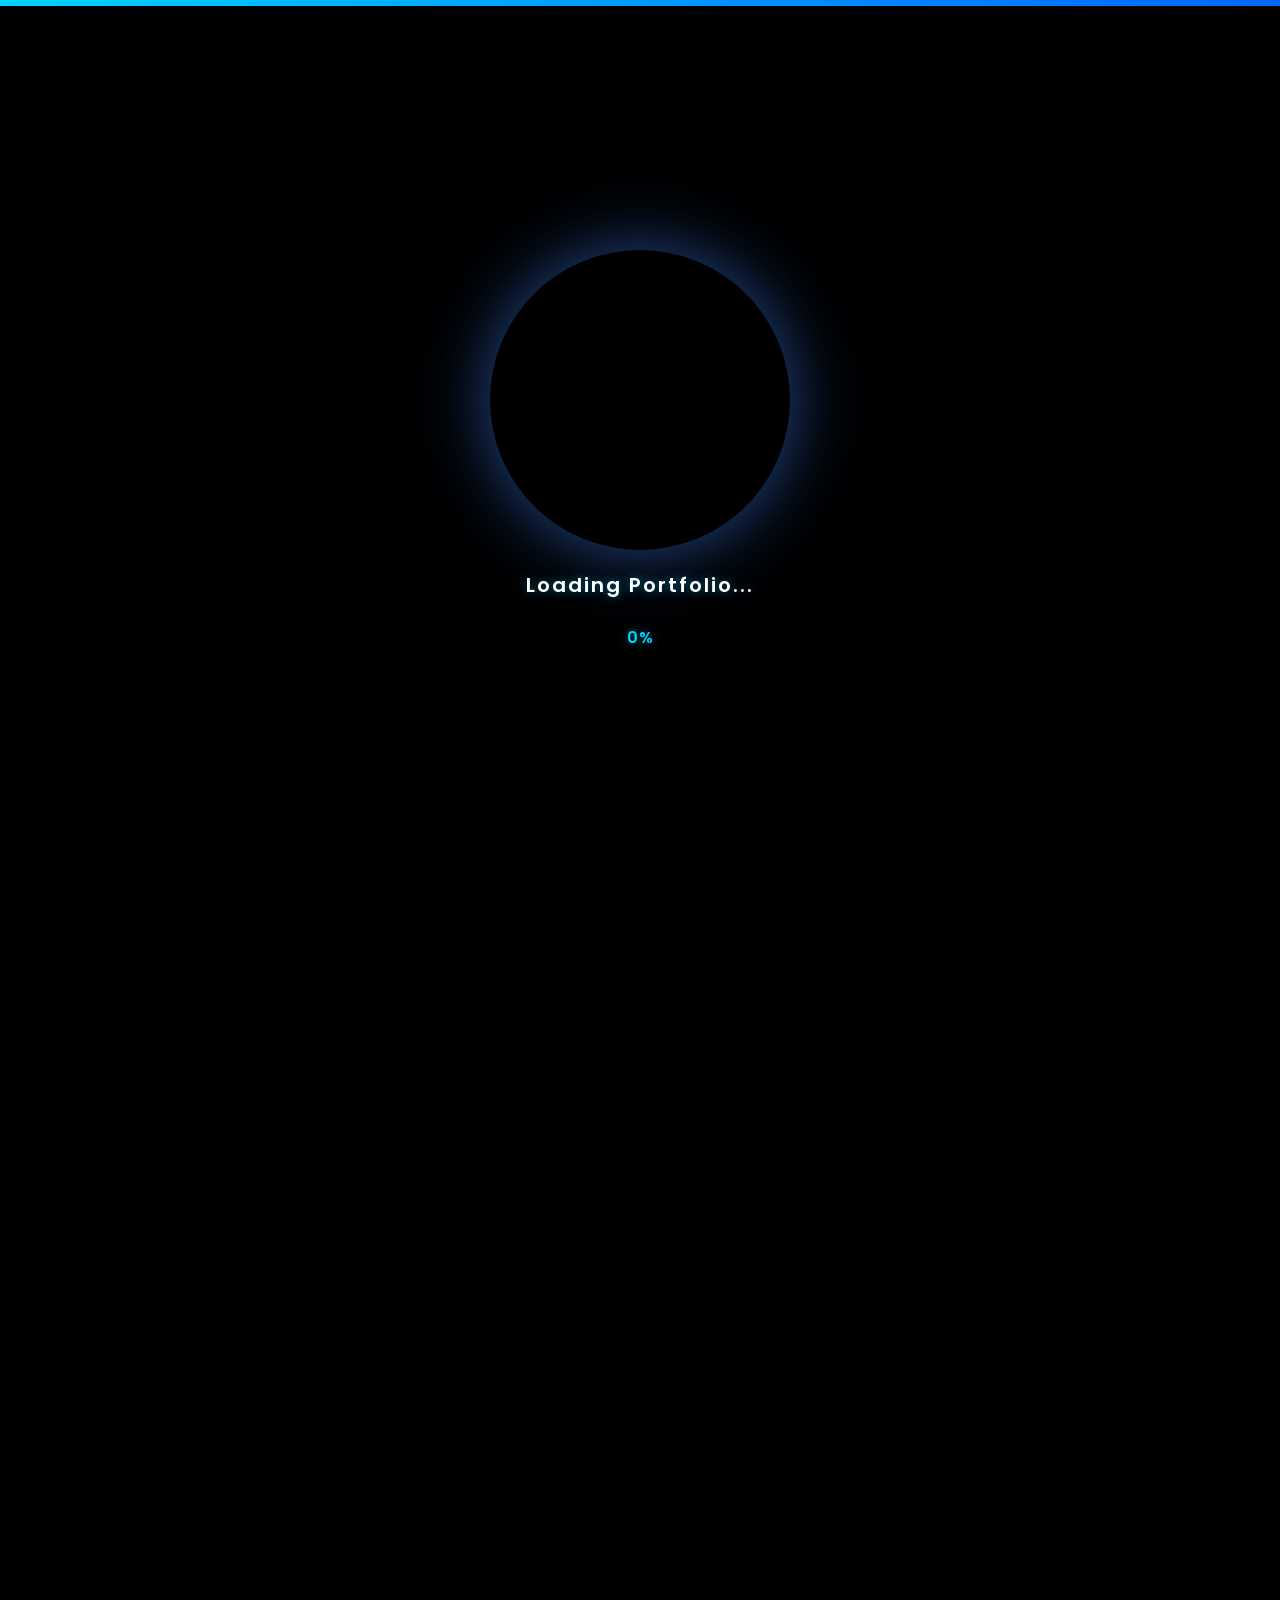
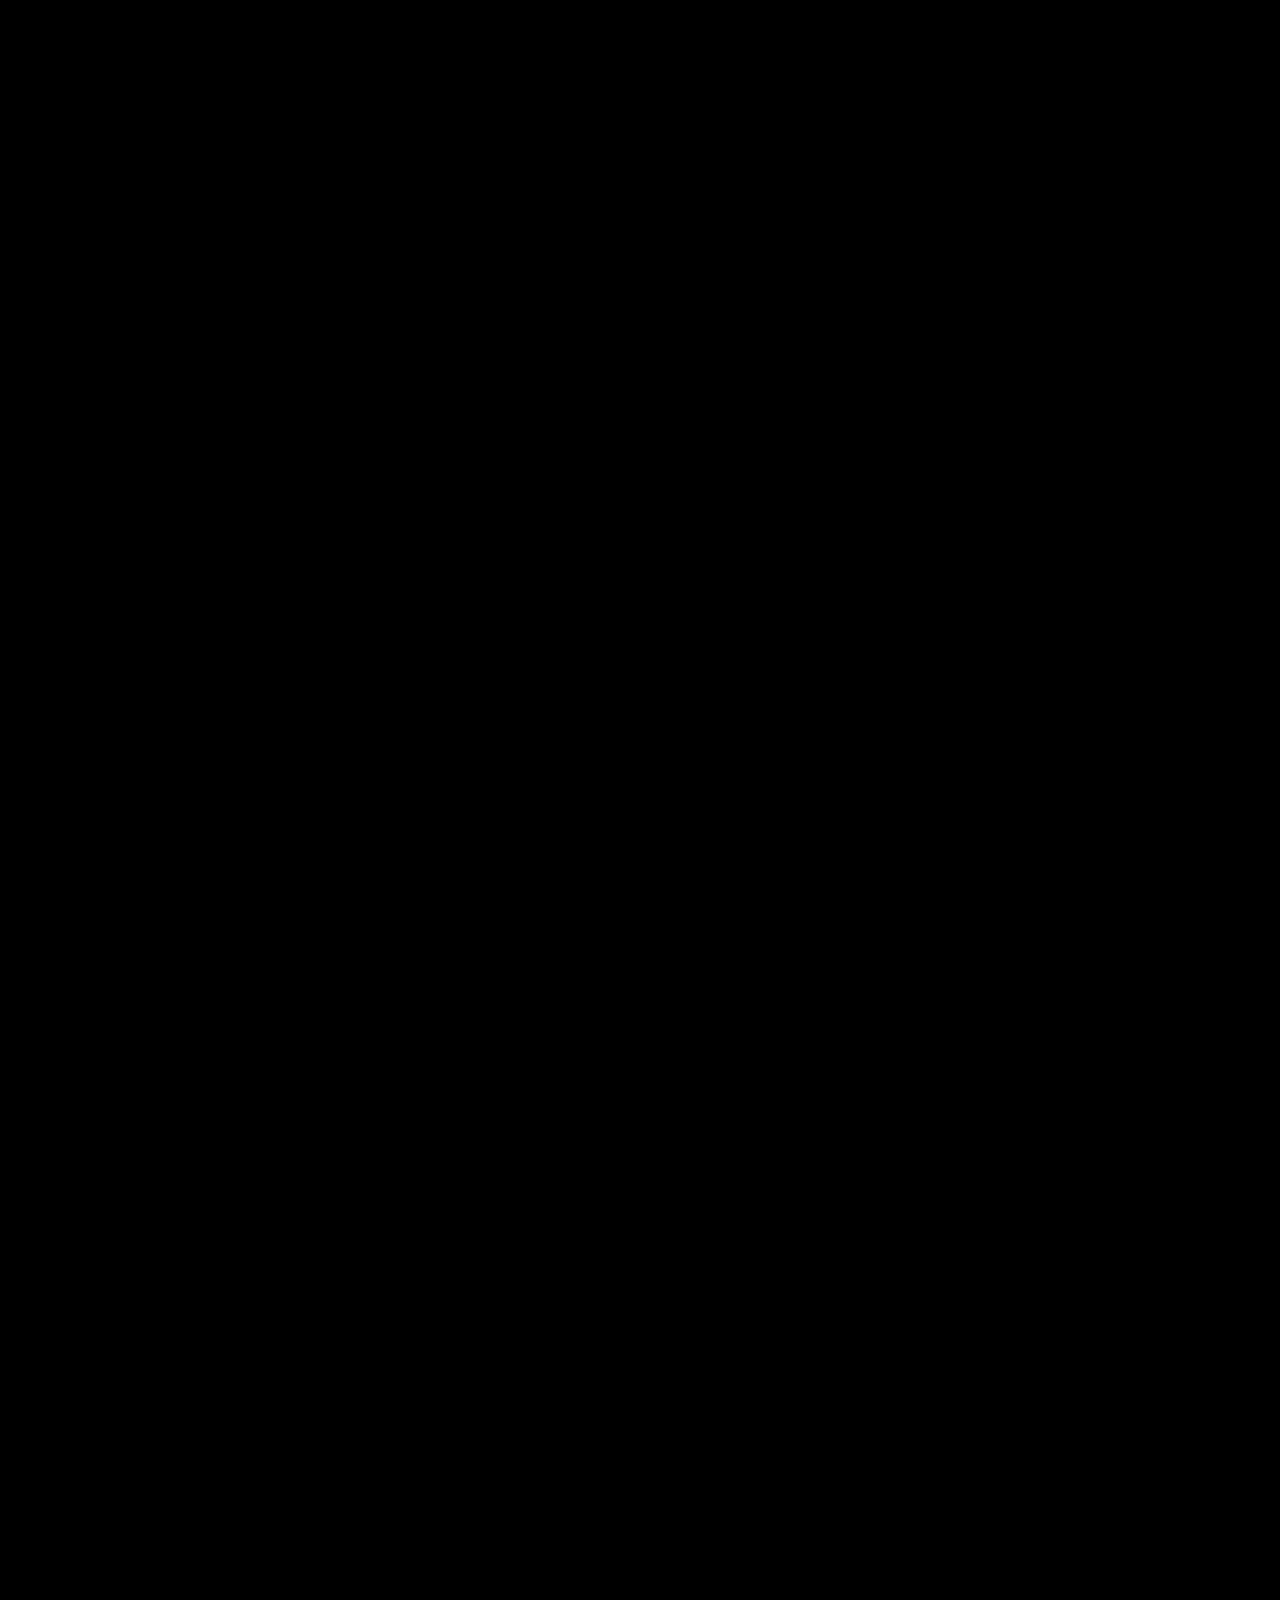
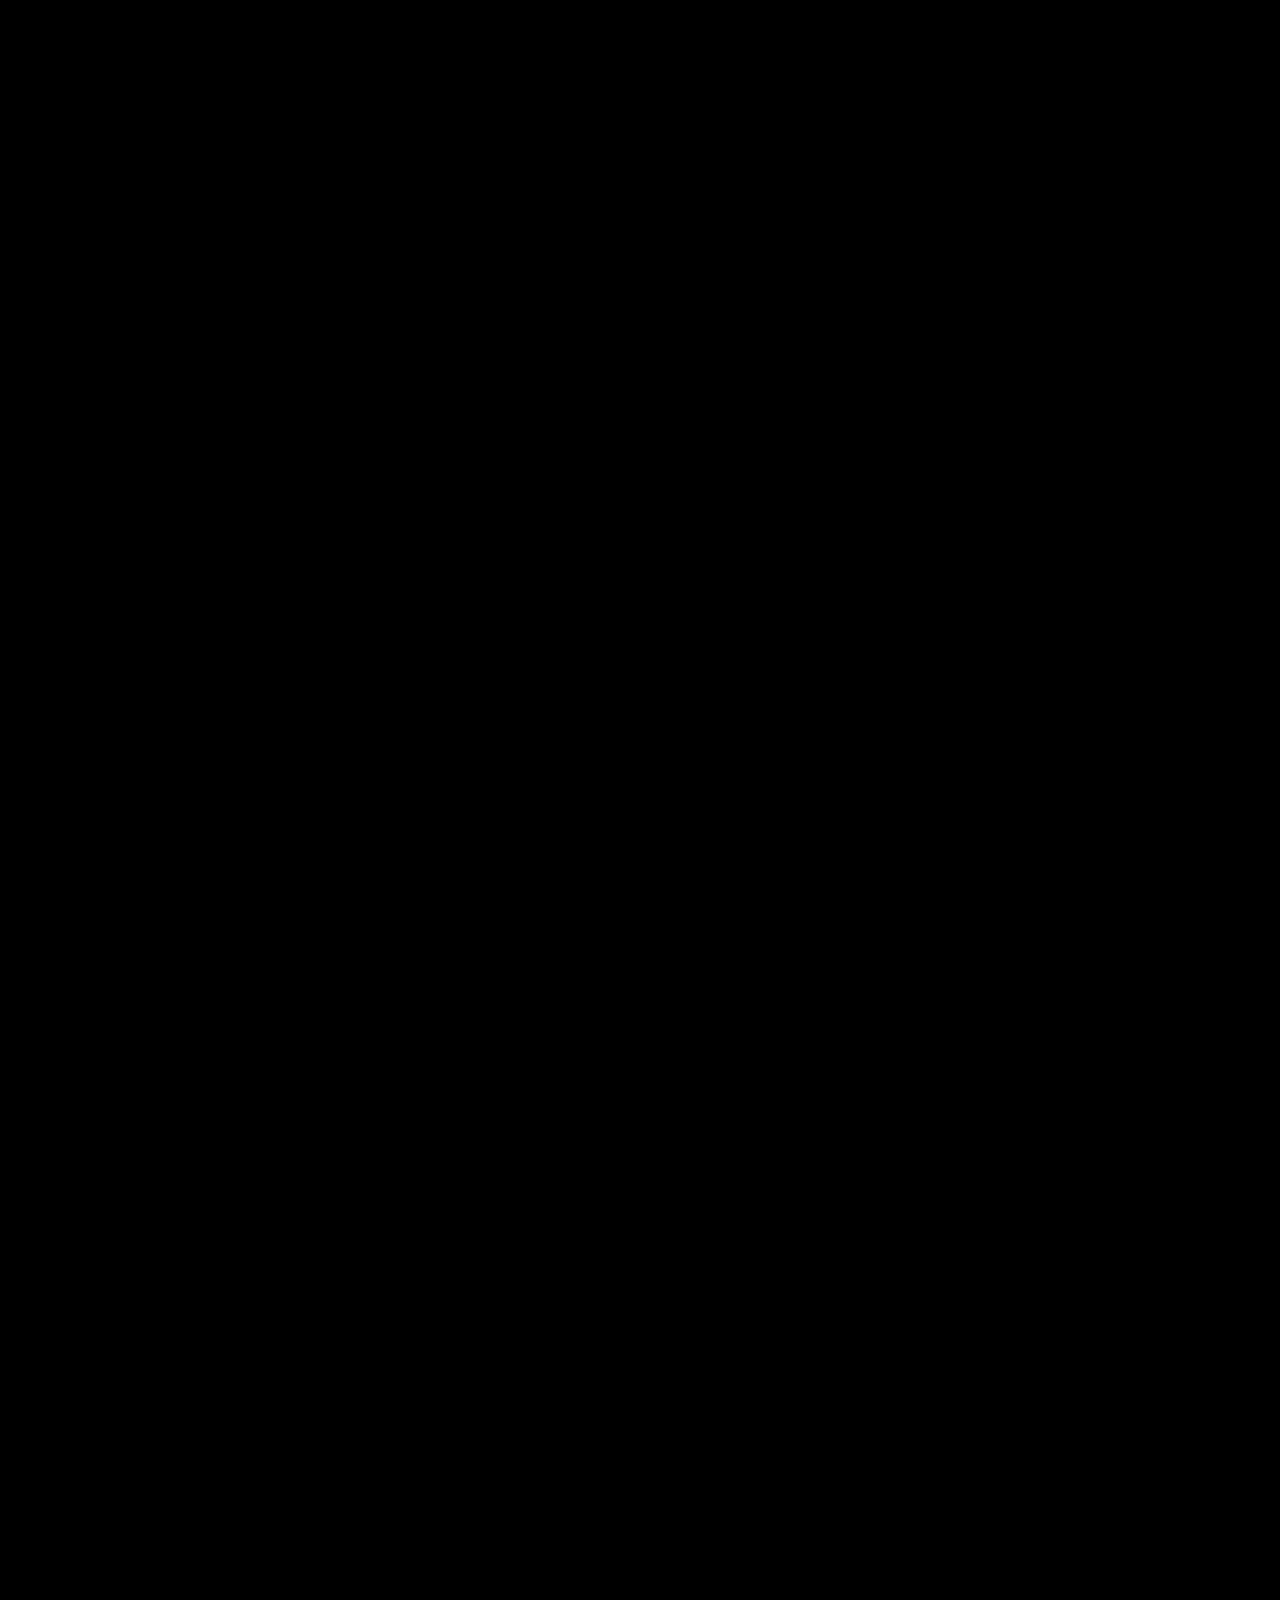
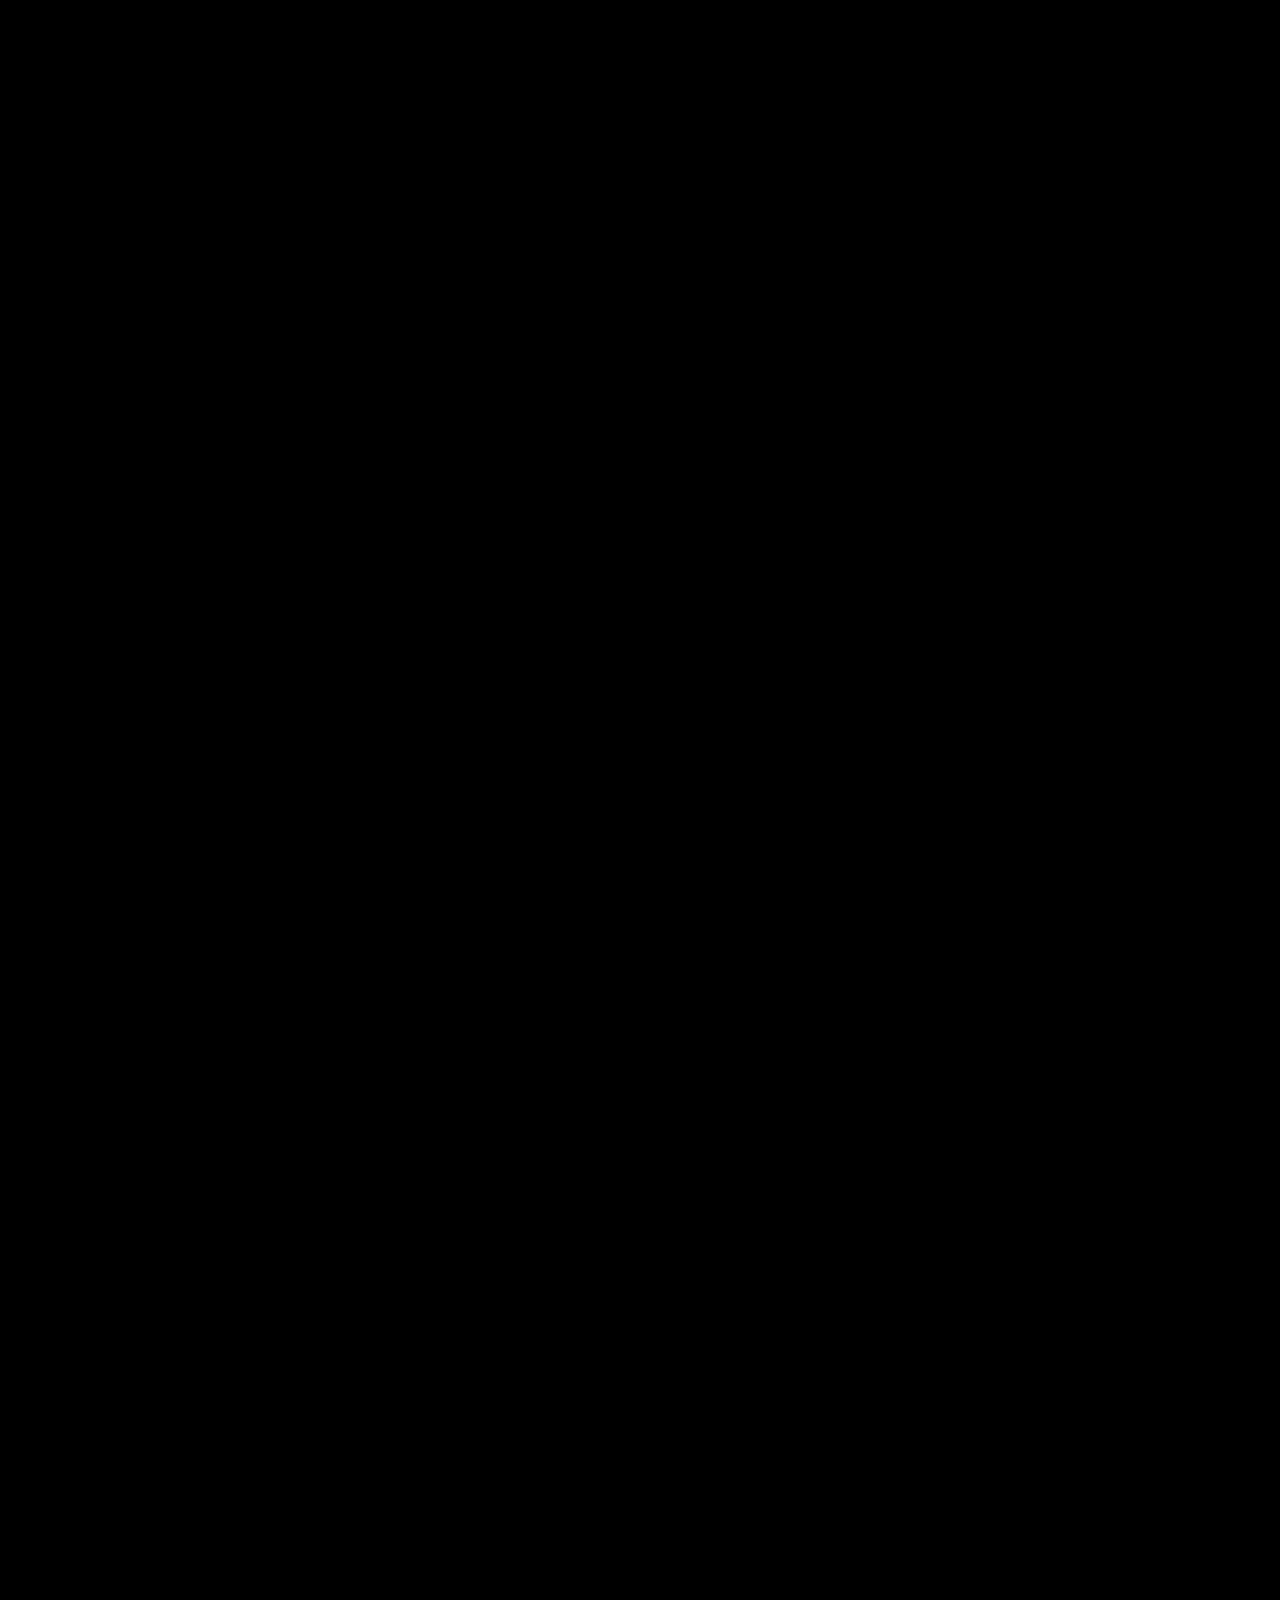
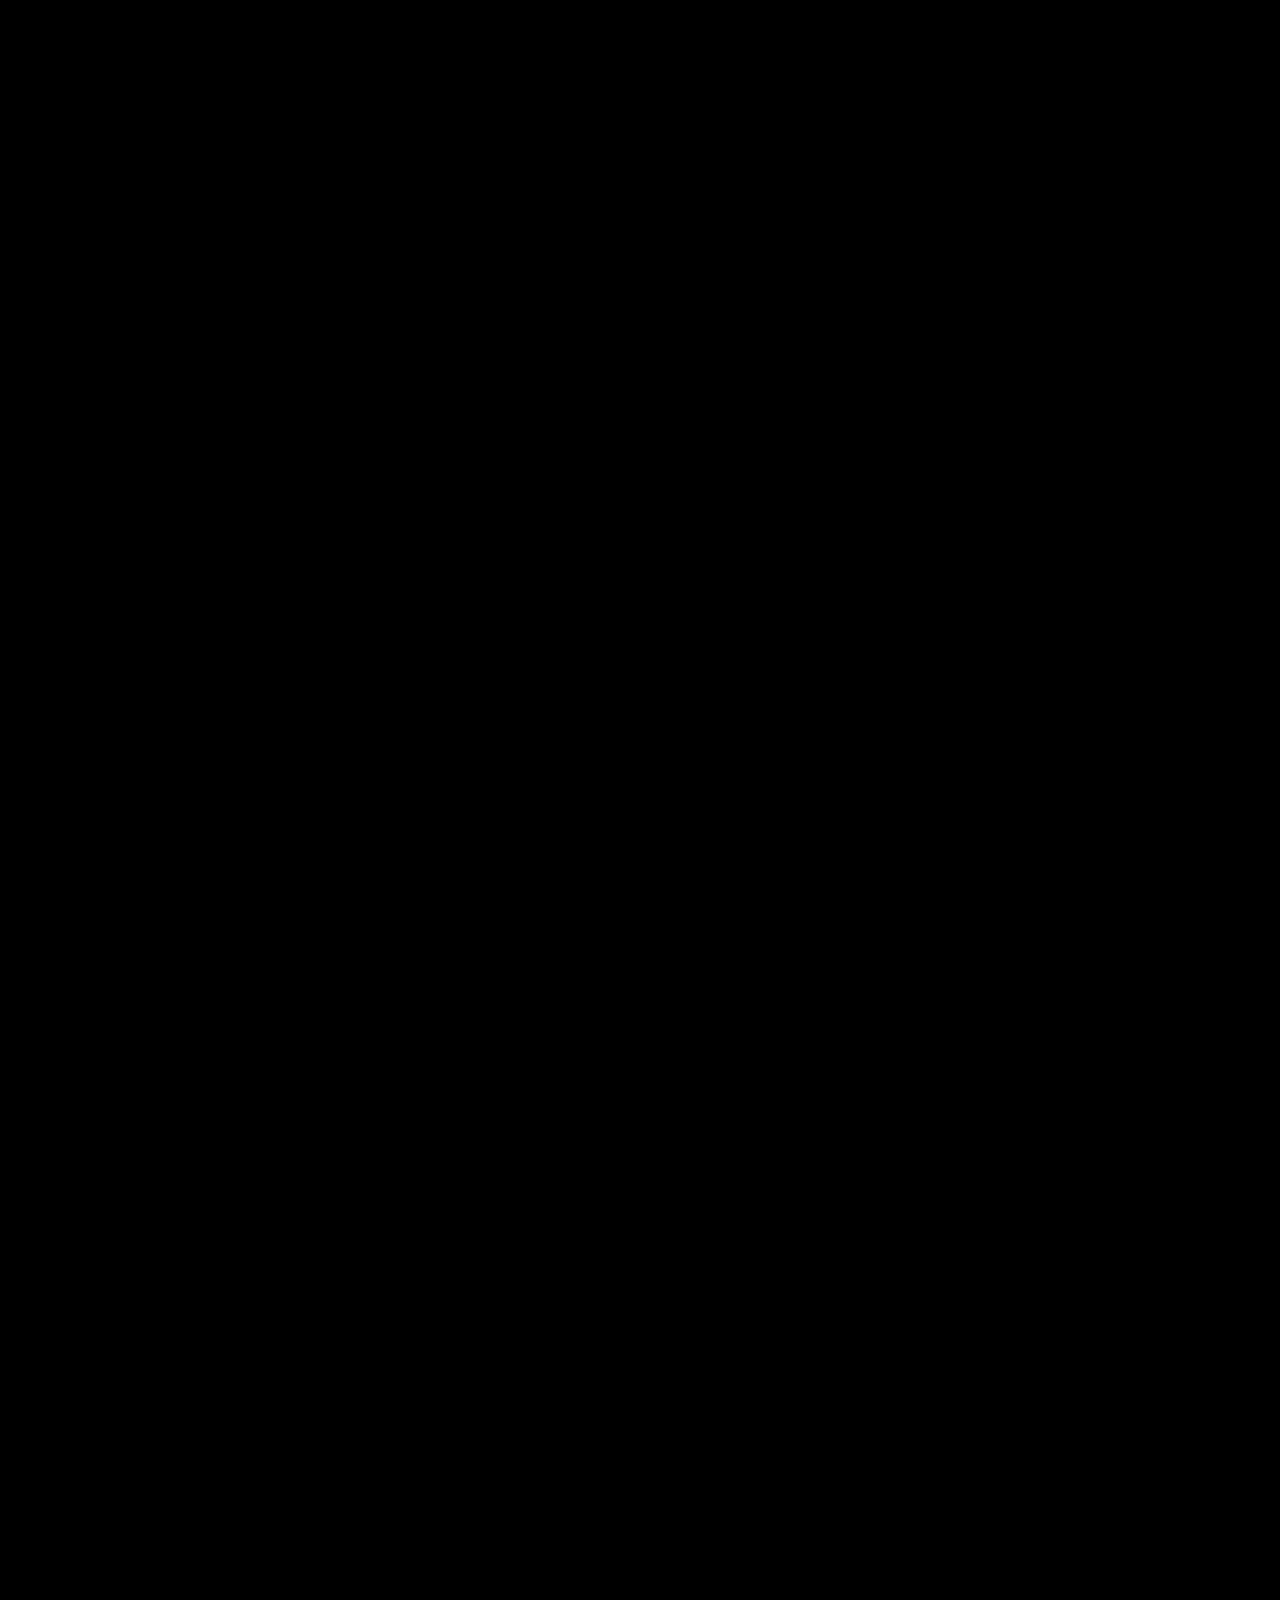
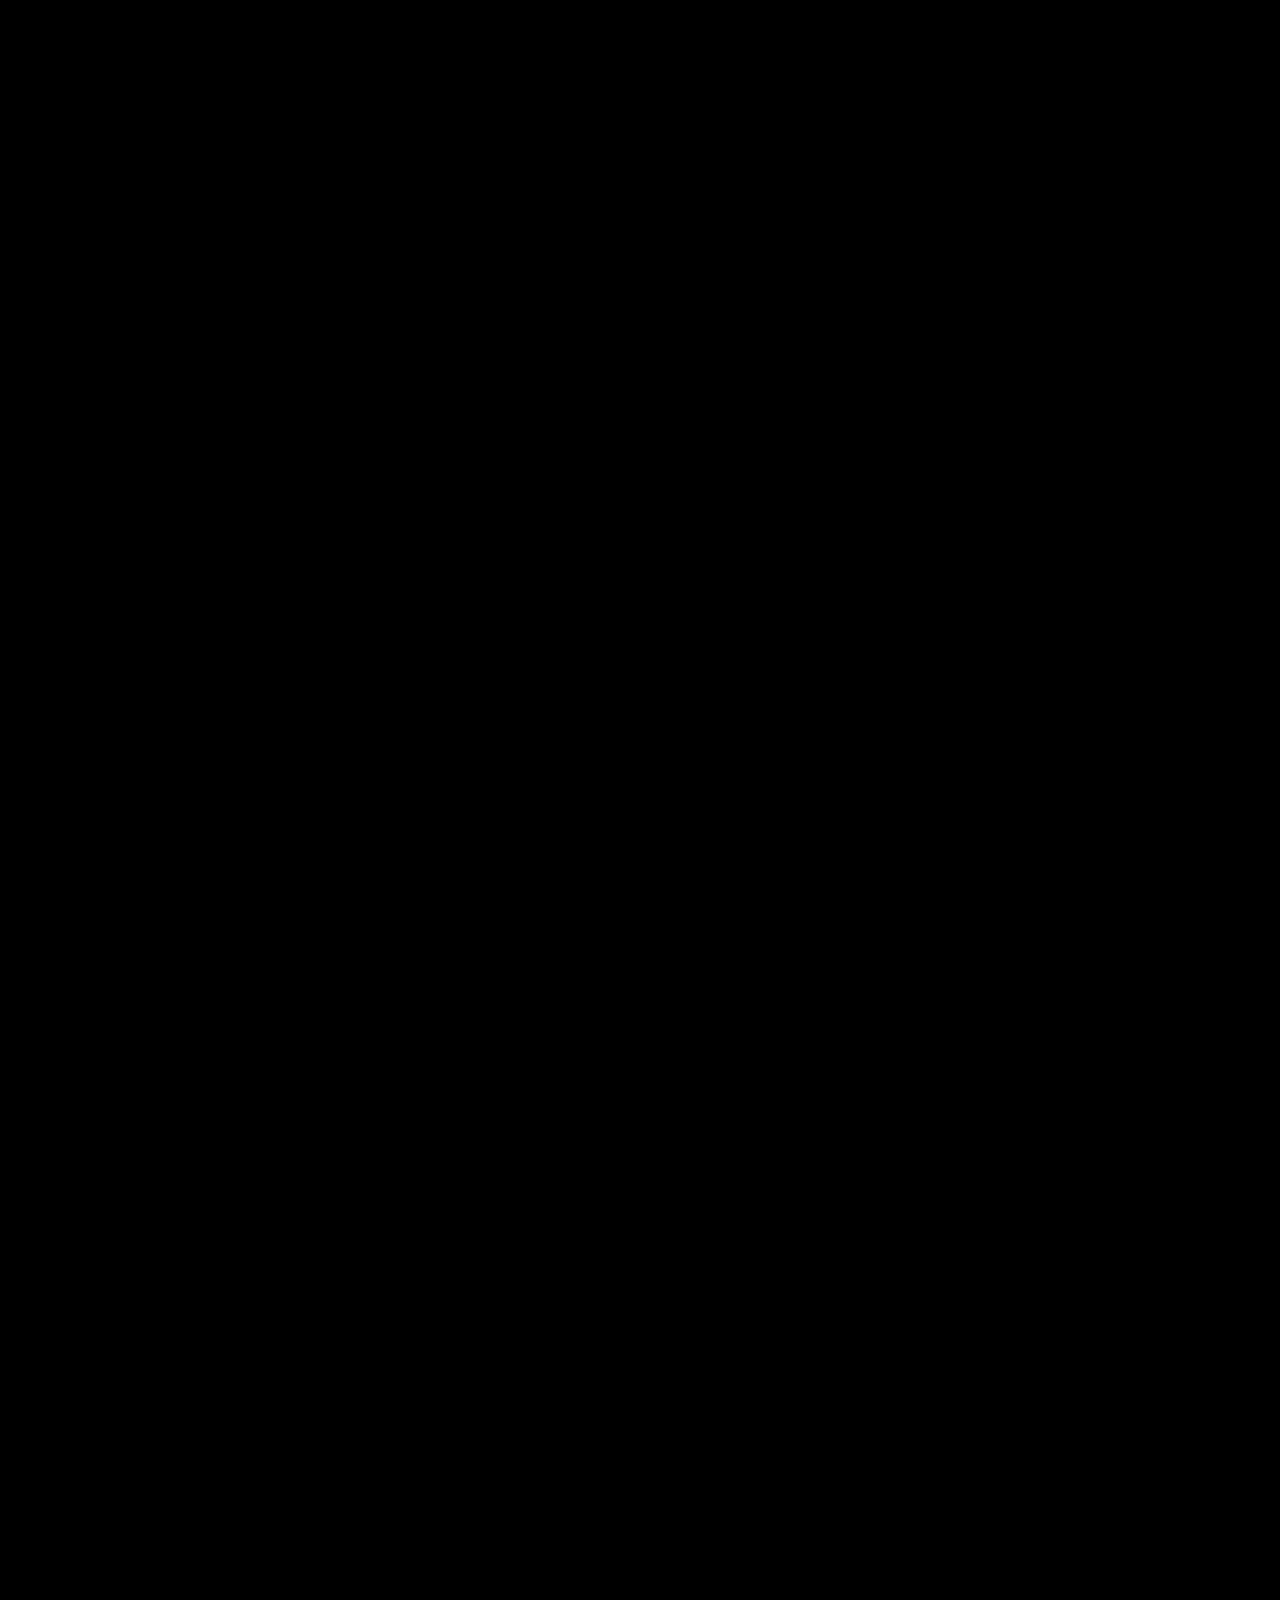
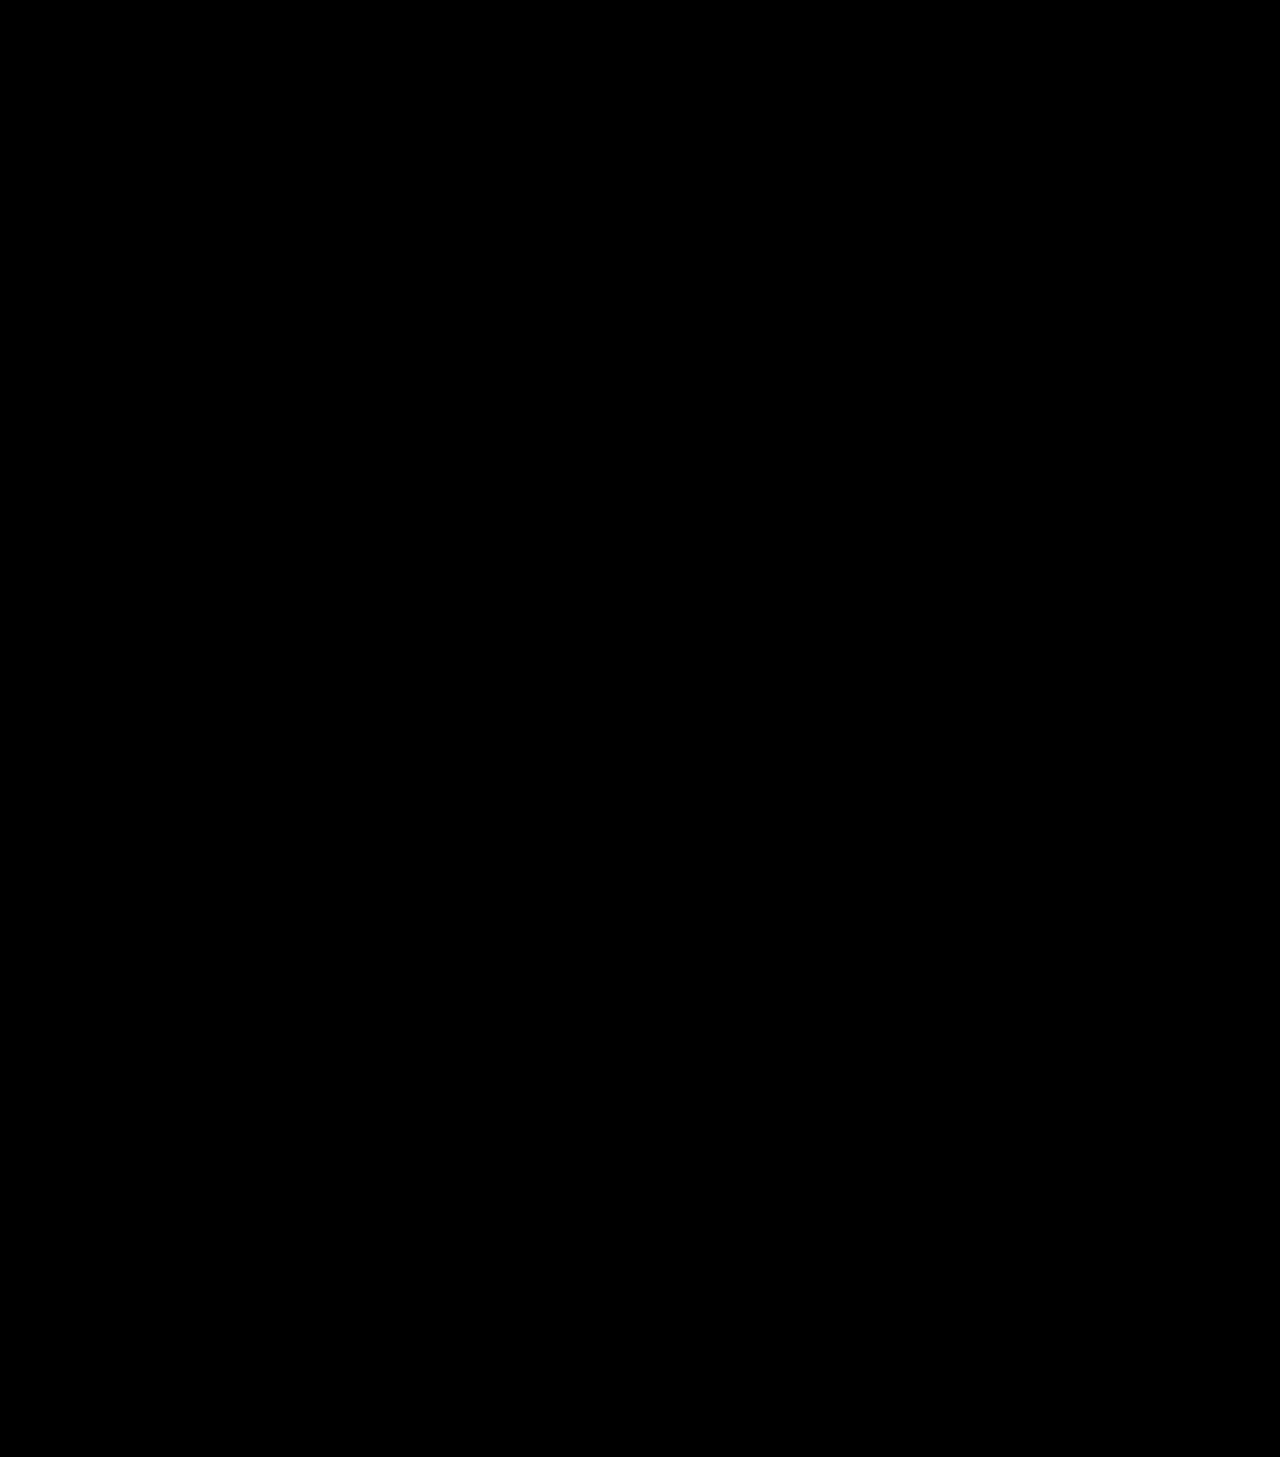
==== commit 65ffd6b0: "save the repo" ====
--- a/index.html
+++ b/index.html
@@ -500,7 +500,7 @@
 
     <!-- Project 2: 3D Royal Enfield Web -->
     <div class="box tilt">
-      <video autoplay loop muted playsinline src="./assets/images/projects/Black_Himalayan_bike_rotating_se._202607270949.mp4"></video>
+      <video autoplay loop muted playsinline src="./assets/images/projects/Black_Himalayan_bike_rotating_se…_202607270949.mp4"></video>
       <div class="content">
         <div class="tag">
           <h3>3D Royal Enfield Web</h3>
@@ -833,6 +833,198 @@
       </div>
     </div>
 
+  </div>
+
+  <!-- Auto-scrolling Certificates Stream (Right to Left, pauses on hover) -->
+  <div class="certificates-marquee-header">
+    <h3><i class="fas fa-certificate"></i> Verified Credentials <span>Stream</span></h3>
+    <p>Auto-scrolling showcase &bull; Hover over any certificate to inspect &amp; explore</p>
+  </div>
+
+  <div class="certificates-scroll-wrapper">
+    <div class="certificates-scroll-track">
+      <!-- Set 1 -->
+      <div class="certificate-scroll-card">
+        <img draggable="false" src="./assets/images/certificates/cert1.png" alt="Full Stack Web Development" />
+        <div class="content">
+          <div class="tag">
+            <h3>Full Stack Web Dev</h3>
+            <span class="cert-badge"><i class="fas fa-shield-alt"></i> Verified</span>
+          </div>
+          <div class="desc">
+            <p class="issuer"><i class="fas fa-building"></i> Coursera - Meta</p>
+            <p class="date"><i class="fas fa-calendar-alt"></i> Issued: January 2024</p>
+            <p class="cert-summary">Comprehensive full stack web architecture, React UI, backend APIs &amp; cloud deployment.</p>
+          </div>
+        </div>
+      </div>
+
+      <div class="certificate-scroll-card">
+        <img draggable="false" src="./assets/images/certificates/cert2.png" alt="JavaScript Algorithms &amp; Data Structures" />
+        <div class="content">
+          <div class="tag">
+            <h3>JS Algorithms &amp; DS</h3>
+            <span class="cert-badge"><i class="fas fa-shield-alt"></i> Verified</span>
+          </div>
+          <div class="desc">
+            <p class="issuer"><i class="fas fa-building"></i> freeCodeCamp</p>
+            <p class="date"><i class="fas fa-calendar-alt"></i> Issued: December 2023</p>
+            <p class="cert-summary">Core JavaScript algorithms, OOP, functional programming, and data structure problem solving.</p>
+          </div>
+        </div>
+      </div>
+
+      <div class="certificate-scroll-card">
+        <img draggable="false" src="./assets/images/certificates/cert3.png" alt="React - The Complete Guide" />
+        <div class="content">
+          <div class="tag">
+            <h3>React Complete Guide</h3>
+            <span class="cert-badge"><i class="fas fa-shield-alt"></i> Verified</span>
+          </div>
+          <div class="desc">
+            <p class="issuer"><i class="fas fa-building"></i> Udemy</p>
+            <p class="date"><i class="fas fa-calendar-alt"></i> Issued: November 2023</p>
+            <p class="cert-summary">Advanced React state management, hooks, Next.js architecture, and performant web apps.</p>
+          </div>
+        </div>
+      </div>
+
+      <div class="certificate-scroll-card">
+        <img draggable="false" src="./assets/images/certificates/cert4.png" alt="AWS Certified Cloud Practitioner" />
+        <div class="content">
+          <div class="tag">
+            <h3>AWS Cloud Practitioner</h3>
+            <span class="cert-badge"><i class="fas fa-shield-alt"></i> Verified</span>
+          </div>
+          <div class="desc">
+            <p class="issuer"><i class="fas fa-building"></i> Amazon Web Services</p>
+            <p class="date"><i class="fas fa-calendar-alt"></i> Issued: October 2023</p>
+            <p class="cert-summary">Cloud architecture fundamentals, AWS core infrastructure, security, and scalable systems.</p>
+          </div>
+        </div>
+      </div>
+
+      <div class="certificate-scroll-card">
+        <img draggable="false" src="./assets/images/certificates/cert5.png" alt="Python for Data Science" />
+        <div class="content">
+          <div class="tag">
+            <h3>Python Data Science</h3>
+            <span class="cert-badge"><i class="fas fa-shield-alt"></i> Verified</span>
+          </div>
+          <div class="desc">
+            <p class="issuer"><i class="fas fa-building"></i> IBM - Cognitive Class</p>
+            <p class="date"><i class="fas fa-calendar-alt"></i> Issued: September 2023</p>
+            <p class="cert-summary">Data analysis, NumPy, Pandas, data visualization, and computational problem solving with Python.</p>
+          </div>
+        </div>
+      </div>
+
+      <div class="certificate-scroll-card">
+        <img draggable="false" src="./assets/images/certificates/cert6.png" alt="Responsive Web Design" />
+        <div class="content">
+          <div class="tag">
+            <h3>Responsive Web Design</h3>
+            <span class="cert-badge"><i class="fas fa-shield-alt"></i> Verified</span>
+          </div>
+          <div class="desc">
+            <p class="issuer"><i class="fas fa-building"></i> freeCodeCamp</p>
+            <p class="date"><i class="fas fa-calendar-alt"></i> Issued: August 2023</p>
+            <p class="cert-summary">Modern responsive layouts with HTML5 semantic elements, CSS3 Flexbox, Grid, and accessibility.</p>
+          </div>
+        </div>
+      </div>
+
+      <!-- Set 2 (Seamless Infinite Loop Duplicate) -->
+      <div class="certificate-scroll-card">
+        <img draggable="false" src="./assets/images/certificates/cert1.png" alt="Full Stack Web Development" />
+        <div class="content">
+          <div class="tag">
+            <h3>Full Stack Web Dev</h3>
+            <span class="cert-badge"><i class="fas fa-shield-alt"></i> Verified</span>
+          </div>
+          <div class="desc">
+            <p class="issuer"><i class="fas fa-building"></i> Coursera - Meta</p>
+            <p class="date"><i class="fas fa-calendar-alt"></i> Issued: January 2024</p>
+            <p class="cert-summary">Comprehensive full stack web architecture, React UI, backend APIs &amp; cloud deployment.</p>
+          </div>
+        </div>
+      </div>
+
+      <div class="certificate-scroll-card">
+        <img draggable="false" src="./assets/images/certificates/cert2.png" alt="JavaScript Algorithms &amp; Data Structures" />
+        <div class="content">
+          <div class="tag">
+            <h3>JS Algorithms &amp; DS</h3>
+            <span class="cert-badge"><i class="fas fa-shield-alt"></i> Verified</span>
+          </div>
+          <div class="desc">
+            <p class="issuer"><i class="fas fa-building"></i> freeCodeCamp</p>
+            <p class="date"><i class="fas fa-calendar-alt"></i> Issued: December 2023</p>
+            <p class="cert-summary">Core JavaScript algorithms, OOP, functional programming, and data structure problem solving.</p>
+          </div>
+        </div>
+      </div>
+
+      <div class="certificate-scroll-card">
+        <img draggable="false" src="./assets/images/certificates/cert3.png" alt="React - The Complete Guide" />
+        <div class="content">
+          <div class="tag">
+            <h3>React Complete Guide</h3>
+            <span class="cert-badge"><i class="fas fa-shield-alt"></i> Verified</span>
+          </div>
+          <div class="desc">
+            <p class="issuer"><i class="fas fa-building"></i> Udemy</p>
+            <p class="date"><i class="fas fa-calendar-alt"></i> Issued: November 2023</p>
+            <p class="cert-summary">Advanced React state management, hooks, Next.js architecture, and performant web apps.</p>
+          </div>
+        </div>
+      </div>
+
+      <div class="certificate-scroll-card">
+        <img draggable="false" src="./assets/images/certificates/cert4.png" alt="AWS Certified Cloud Practitioner" />
+        <div class="content">
+          <div class="tag">
+            <h3>AWS Cloud Practitioner</h3>
+            <span class="cert-badge"><i class="fas fa-shield-alt"></i> Verified</span>
+          </div>
+          <div class="desc">
+            <p class="issuer"><i class="fas fa-building"></i> Amazon Web Services</p>
+            <p class="date"><i class="fas fa-calendar-alt"></i> Issued: October 2023</p>
+            <p class="cert-summary">Cloud architecture fundamentals, AWS core infrastructure, security, and scalable systems.</p>
+          </div>
+        </div>
+      </div>
+
+      <div class="certificate-scroll-card">
+        <img draggable="false" src="./assets/images/certificates/cert5.png" alt="Python for Data Science" />
+        <div class="content">
+          <div class="tag">
+            <h3>Python Data Science</h3>
+            <span class="cert-badge"><i class="fas fa-shield-alt"></i> Verified</span>
+          </div>
+          <div class="desc">
+            <p class="issuer"><i class="fas fa-building"></i> IBM - Cognitive Class</p>
+            <p class="date"><i class="fas fa-calendar-alt"></i> Issued: September 2023</p>
+            <p class="cert-summary">Data analysis, NumPy, Pandas, data visualization, and computational problem solving with Python.</p>
+          </div>
+        </div>
+      </div>
+
+      <div class="certificate-scroll-card">
+        <img draggable="false" src="./assets/images/certificates/cert6.png" alt="Responsive Web Design" />
+        <div class="content">
+          <div class="tag">
+            <h3>Responsive Web Design</h3>
+            <span class="cert-badge"><i class="fas fa-shield-alt"></i> Verified</span>
+          </div>
+          <div class="desc">
+            <p class="issuer"><i class="fas fa-building"></i> freeCodeCamp</p>
+            <p class="date"><i class="fas fa-calendar-alt"></i> Issued: August 2023</p>
+            <p class="cert-summary">Modern responsive layouts with HTML5 semantic elements, CSS3 Flexbox, Grid, and accessibility.</p>
+          </div>
+        </div>
+      </div>
+    </div>
   </div>
 
 </section>
--- a/assets/css/style.css
+++ b/assets/css/style.css
@@ -2566,6 +2566,211 @@
     margin-right: 0.5rem;
 }
 
+/* Certificates Auto-Scrolling Showcase (Right to Left) */
+.certificates-marquee-header {
+  text-align: center;
+  margin: 4.5rem 0 1.5rem;
+}
+.certificates-marquee-header h3 {
+  font-size: 2.5rem;
+  color: var(--text-color);
+  font-weight: 700;
+  letter-spacing: 0.05rem;
+}
+.certificates-marquee-header h3 span {
+  color: var(--main-color);
+}
+.certificates-marquee-header h3 i {
+  color: var(--main-color);
+  margin-right: 0.8rem;
+}
+.certificates-marquee-header p {
+  font-size: 1.4rem;
+  color: var(--text-muted);
+  margin-top: 0.5rem;
+  font-family: "Nunito", sans-serif;
+}
+
+.certificates-scroll-wrapper {
+  position: relative;
+  width: 100%;
+  overflow: hidden;
+  padding: 2.5rem 0;
+  margin: 1rem 0 2rem;
+  mask-image: linear-gradient(to right, transparent 0%, black 5%, black 95%, transparent 100%);
+  -webkit-mask-image: linear-gradient(to right, transparent 0%, black 5%, black 95%, transparent 100%);
+}
+
+.certificates-scroll-track {
+  display: flex;
+  gap: 2.5rem;
+  width: max-content;
+  animation: scrollCertificatesLeft 32s linear infinite;
+  will-change: transform;
+  transform: translateZ(0);
+  backface-visibility: hidden;
+}
+
+/* Stop/Pause scrolling when cursor is in any certificate box or anywhere on the track */
+.certificates-scroll-wrapper:hover .certificates-scroll-track,
+.certificates-scroll-track:hover,
+.certificates-scroll-track .certificate-scroll-card:hover {
+  animation-play-state: paused !important;
+}
+
+@keyframes scrollCertificatesLeft {
+  0% {
+    transform: translateX(0);
+  }
+  100% {
+    transform: translateX(calc(-50% - 1.25rem));
+  }
+}
+
+.certificates-scroll-track .certificate-scroll-card {
+  flex: 0 0 34rem;
+  width: 34rem;
+  height: 29rem;
+  border-radius: 1rem;
+  border: 1px solid rgba(255, 140, 0, 0.4);
+  box-shadow: 0 0.5rem 1.5rem rgba(0, 0, 0, 0.6), 0 0 15px rgba(255, 140, 0, 0.2);
+  position: relative;
+  overflow: hidden;
+  transition: transform 0.3s cubic-bezier(0.25, 0.8, 0.25, 1), box-shadow 0.3s ease, border-color 0.3s ease;
+  background: rgba(15, 15, 15, 0.95);
+  cursor: pointer;
+  transform: translateZ(0);
+  backface-visibility: hidden;
+}
+
+.certificates-scroll-track .certificate-scroll-card:hover {
+  transform: translateY(-8px) scale(1.02);
+  border-color: #ff8c00;
+  box-shadow: 0 1.2rem 3rem rgba(255, 140, 0, 0.55), 0 0 25px rgba(255, 140, 0, 0.4);
+}
+
+.certificates-scroll-track .certificate-scroll-card img {
+  height: 100%;
+  width: 100%;
+  object-fit: cover;
+  pointer-events: none;
+  transition: transform 0.4s ease;
+}
+
+.certificates-scroll-track .certificate-scroll-card:hover img {
+  transform: scale(1.06);
+}
+
+.certificates-scroll-track .certificate-scroll-card .content {
+  height: 100%;
+  width: 100%;
+  position: absolute;
+  top: 72%;
+  left: 0;
+  background: rgba(0, 0, 0, 0.94);
+  display: flex;
+  flex-direction: column;
+  transition: top 0.35s ease;
+  z-index: 10;
+  pointer-events: none;
+}
+
+.certificates-scroll-track .certificate-scroll-card:hover .content {
+  top: 22%;
+}
+
+.certificates-scroll-track .certificate-scroll-card .content .tag,
+.certificates-scroll-track .certificate-scroll-card .content .desc {
+  pointer-events: auto;
+}
+
+.certificates-scroll-track .certificate-scroll-card .content .tag {
+  display: flex;
+  flex-direction: row;
+  justify-content: space-between;
+  align-items: center;
+  height: 4.5rem;
+  width: 100%;
+  padding: 0 1.2rem;
+  background: #ff8c00;
+  color: #000;
+}
+
+.certificates-scroll-track .certificate-scroll-card .content .tag h3 {
+  font-size: 1.6rem;
+  font-weight: 700;
+  white-space: nowrap;
+  overflow: hidden;
+  text-overflow: ellipsis;
+}
+
+.certificates-scroll-track .certificate-scroll-card .content .tag .cert-badge {
+  display: inline-flex;
+  align-items: center;
+  gap: 0.4rem;
+  font-size: 1.15rem;
+  font-weight: 800;
+  background: #000;
+  color: #ff8c00;
+  padding: 0.3rem 0.8rem;
+  border-radius: 1.2rem;
+  white-space: nowrap;
+}
+
+.certificates-scroll-track .certificate-scroll-card .desc {
+  margin: 1.2rem 1.5rem;
+  display: flex;
+  flex-direction: column;
+  justify-content: center;
+}
+
+.certificates-scroll-track .certificate-scroll-card .desc .issuer {
+  font-size: 1.35rem;
+  color: #ffa500;
+  font-weight: 600;
+  margin-bottom: 0.4rem;
+}
+
+.certificates-scroll-track .certificate-scroll-card .desc .issuer i {
+  color: var(--main-color);
+  margin-right: 0.5rem;
+}
+
+.certificates-scroll-track .certificate-scroll-card .desc .date {
+  font-size: 1.25rem;
+  color: #cccccc;
+  margin-bottom: 0.8rem;
+}
+
+.certificates-scroll-track .certificate-scroll-card .desc .date i {
+  color: var(--main-color);
+  margin-right: 0.5rem;
+}
+
+.certificates-scroll-track .certificate-scroll-card .desc .cert-summary {
+  font-size: 1.3rem;
+  color: var(--text-color);
+  line-height: 1.45;
+  display: -webkit-box;
+  -webkit-line-clamp: 3;
+  -webkit-box-orient: vertical;
+  overflow: hidden;
+}
+
+@media (max-width: 768px) {
+  .certificates-scroll-track .certificate-scroll-card {
+    flex: 0 0 28rem;
+    width: 28rem;
+    height: 25rem;
+  }
+  .certificates-scroll-track .certificate-scroll-card .content .tag h3 {
+    font-size: 1.4rem;
+  }
+  .certificates-scroll-track .certificate-scroll-card .desc .cert-summary {
+    font-size: 1.15rem;
+  }
+}
+
 /* ===== 3D SCROLLING & SECTION STYLES ===== */
 /* Fix About Section Image */
 .about .image img {
